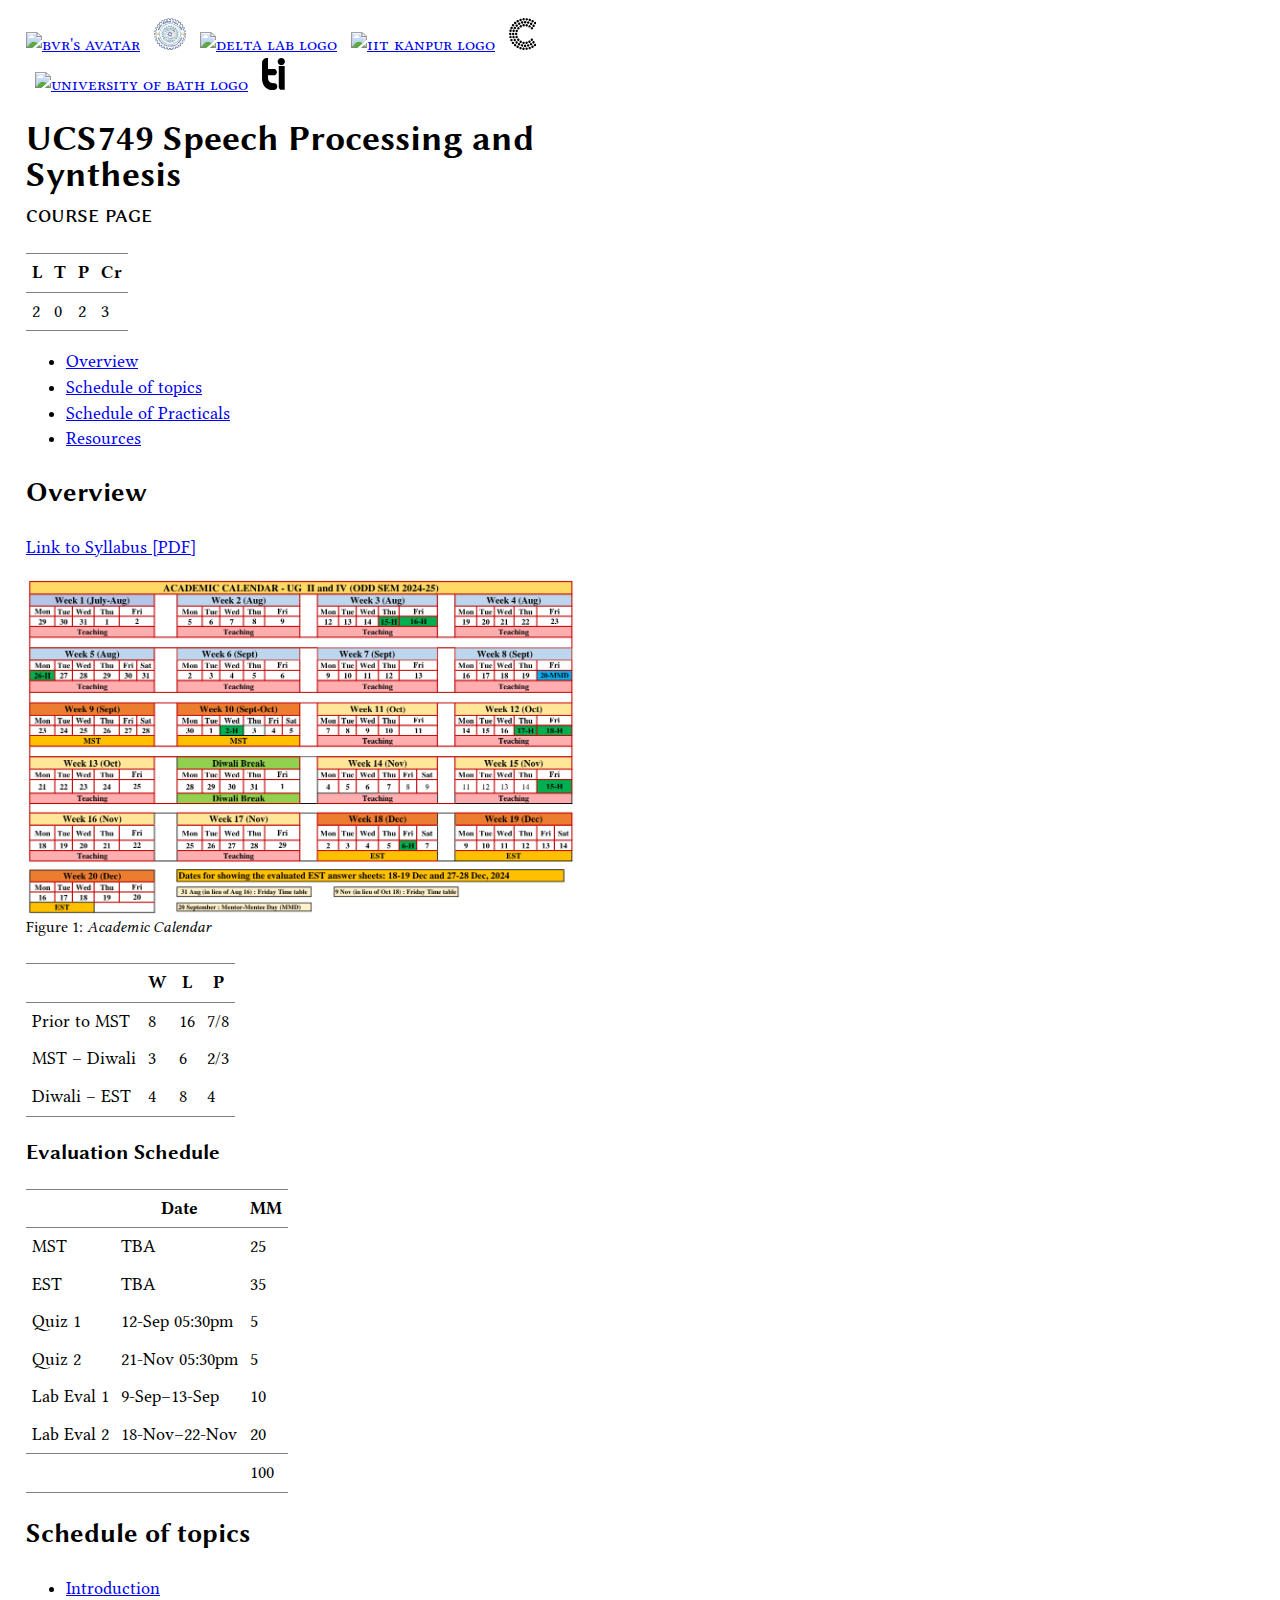
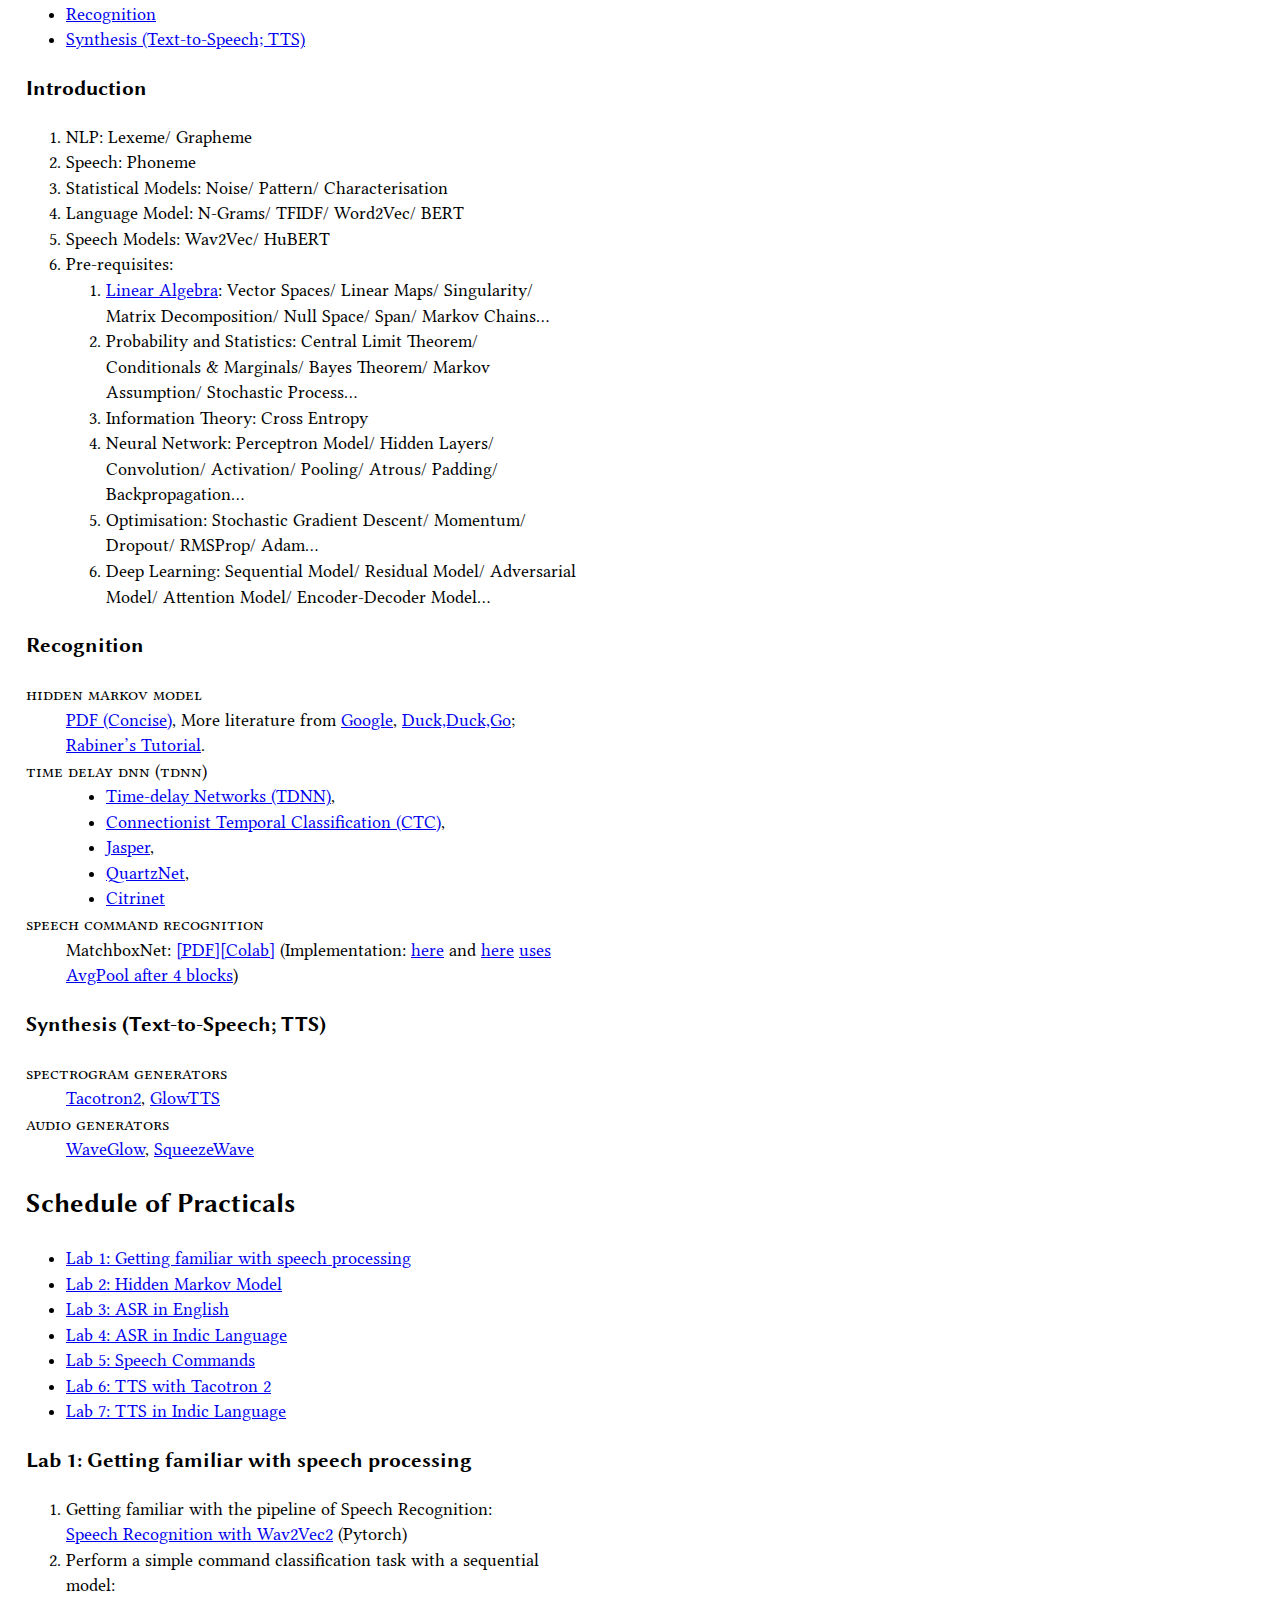
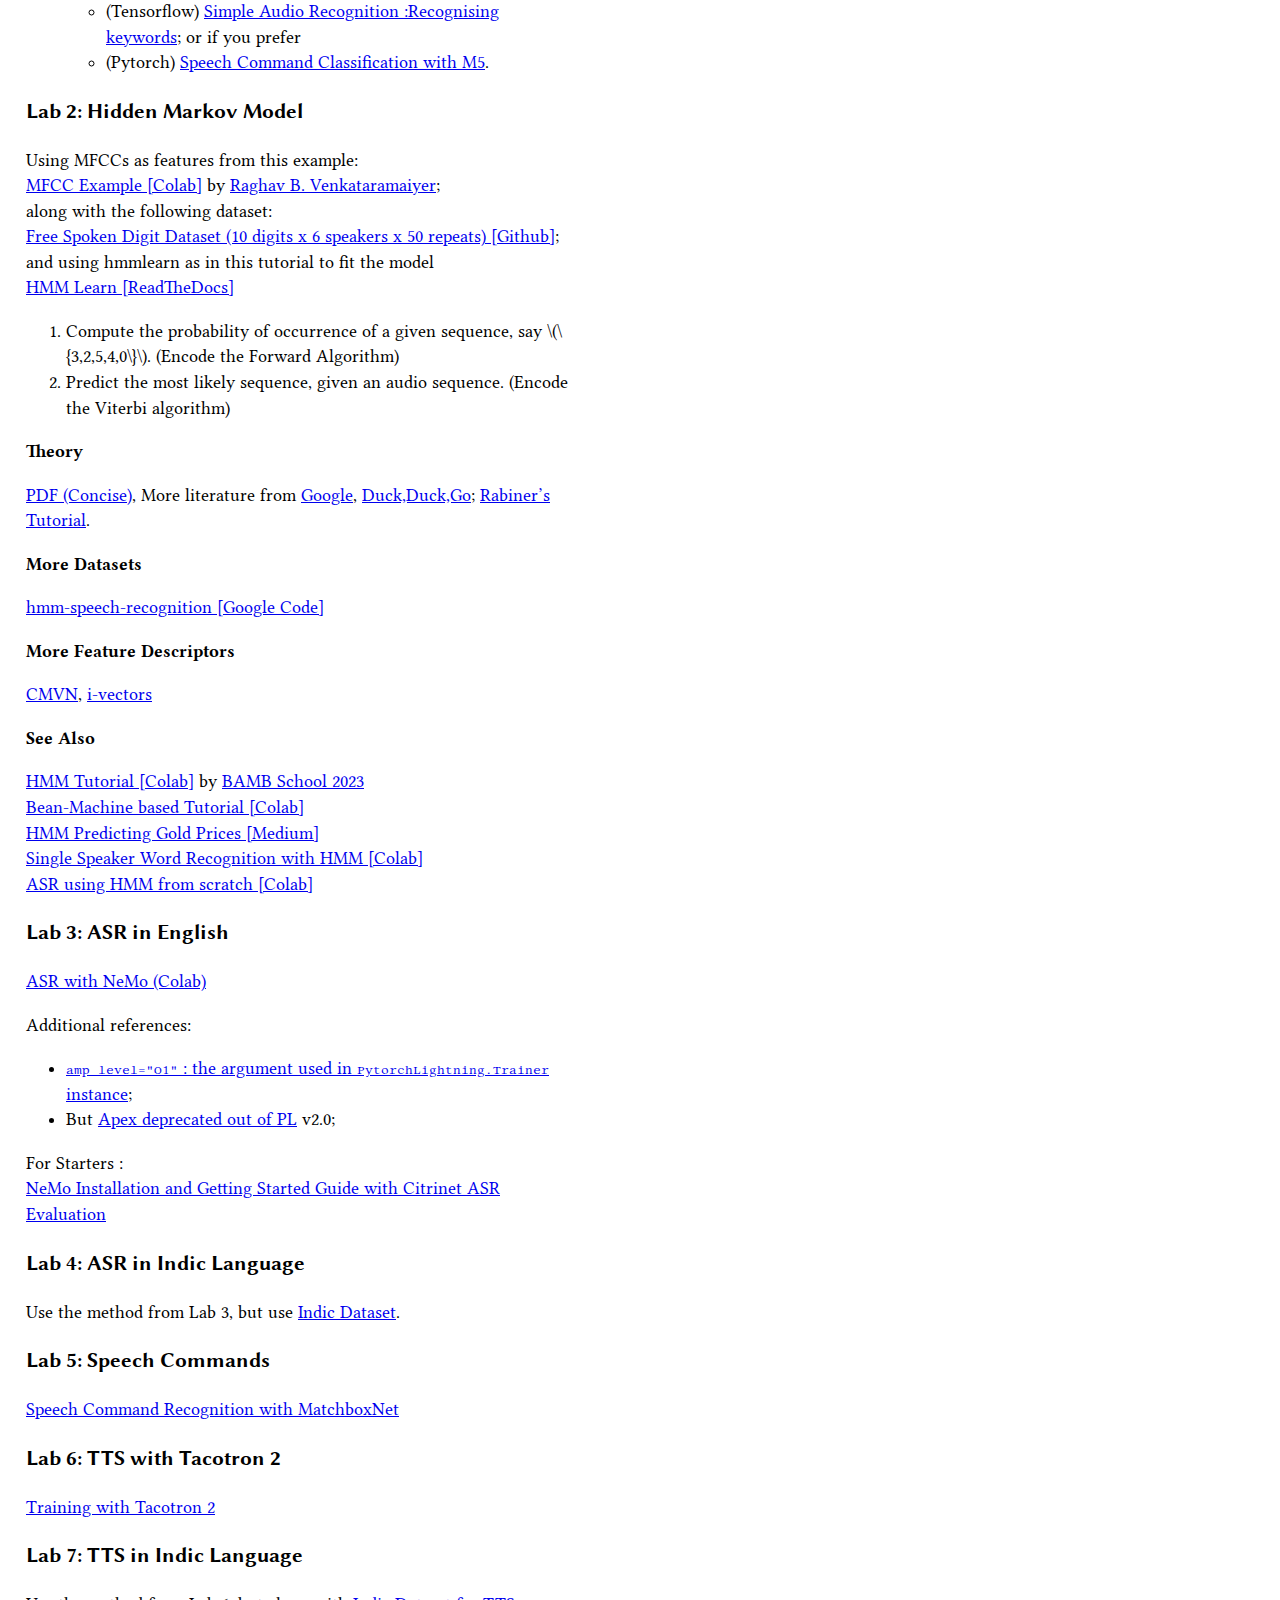
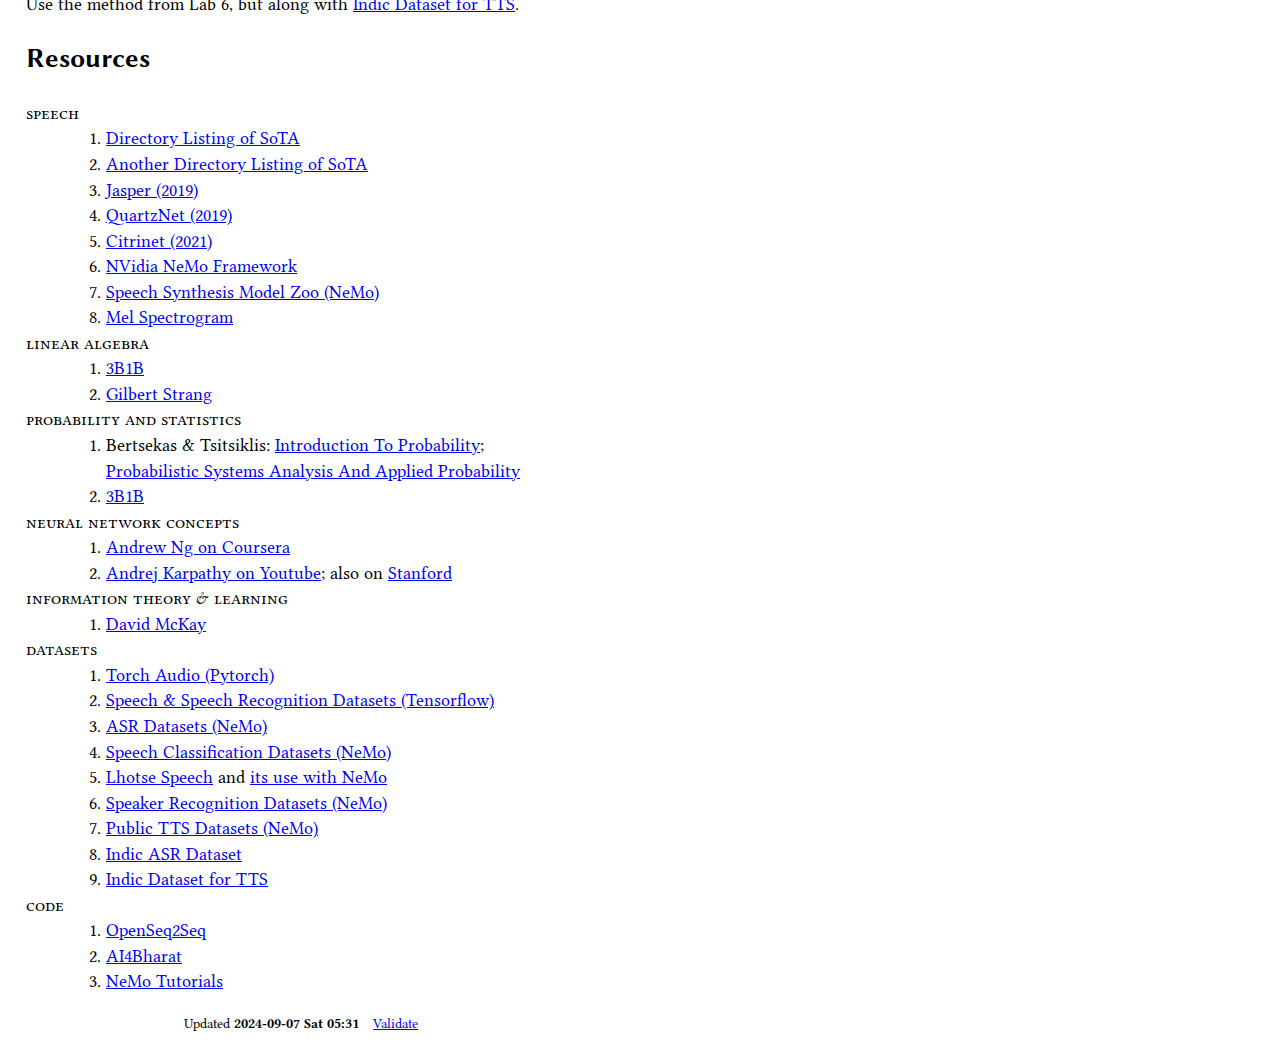
==== index.html @ 49d58e63 "Update notes on MatchboxNet." ====
<?xml version="1.0" encoding="utf-8"?>
<!DOCTYPE html PUBLIC "-//W3C//DTD XHTML 1.0 Strict//EN"
"http://www.w3.org/TR/xhtml1/DTD/xhtml1-strict.dtd">
<html xmlns="http://www.w3.org/1999/xhtml" lang="en" xml:lang="en">
<head>
<!-- 2024-09-07 Sat 05:31 -->
<meta http-equiv="Content-Type" content="text/html;charset=utf-8" />
<meta name="viewport" content="width=device-width, initial-scale=1" />
<title>UCS749 Speech Processing and Synthesis</title>
<meta name="author" content="Raghav B. Venkataramaiyer" />
<meta name="generator" content="Org Mode" />
<meta name="keywords" content="speech processing">
<meta name="description" content="Initial notes for
Course UCS749 Speech Synthesis and Processing">
<meta name="viewport" content="width=device-width, initial-scale=1">
<link rel="stylesheet" type="text/css" href="/css/dhiw.css" />
<link rel="shortcut icon" type="image/png"
href="https://www.gravatar.com/avatar/034c3feded7a09f8a5c481a2bd35d676.png?s=16" />
<style>
.iframe-container {
overflow: hidden;
/* Calculated from the aspect ratio of the content (in case of 16:9 it is 9/16= 0.5625) */
padding-top: 56.25%;
position: relative;
margin-bottom: 1em;
}

.iframe-container iframe {
border: 0;
height: 100%;
left: 0;
position: absolute;
top: 0;
width: 100%;
}
</style>
<style type="text/css">
ol.alpha { list-style-type: lower-alpha; }
</style>
<style>.project-head{font-variant: small-caps;text-transform: lowercase;} .project-head a {padding-left: .5em;} .project-head a:first-child {padding-left: 0;}</style>
<script>
  window.MathJax = {
    tex: {
      ams: {
        multlineWidth: '85%'
      },
      tags: 'ams',
      tagSide: 'right',
      tagIndent: '.8em'
    },
    chtml: {
      scale: 0.85,
      displayAlign: 'center',
      displayIndent: '0em'
    },
    svg: {
      scale: 0.85,
      displayAlign: 'center',
      displayIndent: '0em'
    },
    output: {
      font: 'mathjax-tex',
      displayOverflow: 'overflow'
    }
  };
</script>

<script
  id="MathJax-script"
  async
  src="https://cdnjs.cloudflare.com/ajax/libs/mathjax/2.7.0/MathJax.js?config=TeX-AMS_HTML">
</script>
</head>
<body>
<div id="preamble" class="status">
<p class="project-head">
  <a href="/" title="BVR's Home Page">
    <img src="https://www.gravatar.com/avatar/034c3feded7a09f8a5c481a2bd35d676.png?s=32"
         style="width:32px"
         alt="BVR's Avatar" /></a>
  <a href="https://www.iitr.ac.in/"
     title="IIT Roorkee"
     style="display: inline-block;height: 32px;">
    <svg version="1.1"
         viewBox="0 0 316 316" 
         style="height:100%">
      <defs>
        <style>.cls-1{fill:#203a73;}.cls-1,.cls-2,.cls-3,.cls-4,.cls-5,.cls-6{fill-rule:evenodd;}.cls-2{fill:#fff;}.cls-3{fill:#fce6ab;}.cls-4{fill:#815813;}.cls-5{fill:#2a8acb;}.cls-6{fill:#346138;}</style>
      </defs>
      <g transform="matrix(.848 0 0 .858 3.6 3.61)" data-name="Layer 2">
        <g data-name="Layer 1">
          <path class="cls-1" d="m365 172a2.07 2.07 0 0 0-2.06-2l-14.8-0.07-1.15-11.4 14.4-3.16a2 2 0 0 0 1.58-2.38l-3.55-18.7a2 2 0 0 0-0.91-1.33 2.08 2.08 0 0 0-1.59-0.28l-14.6 3.36-3.58-11.1 13.4-6.22a2 2 0 0 0 1-2.67l-7.65-17.3a2.08 2.08 0 0 0-2.81-1l-12.9 6.14-5.94-9.77 11.7-8.16a2 2 0 0 0 0.51-2.84l-11.3-16a2.09 2.09 0 0 0-1.38-0.85 2.17 2.17 0 0 0-1.58 0.4l-11.3 8.57-7.86-8.44 9.49-10.4a2 2 0 0 0-0.1-2.85l-14.2-13.5a2.1 2.1 0 0 0-1.44-0.57h-0.12a2.11 2.11 0 0 0-1.48 0.74l-9.26 11.2-9.7-7.29 7.3-11.8a2 2 0 0 0 0.24-1.59 2.06 2.06 0 0 0-1-1.26l-16.8-9.4a2.09 2.09 0 0 0-2.84 0.79l-6.67 12-10.8-4.69 4.66-13.2a2 2 0 0 0-0.08-1.66 2.06 2.06 0 0 0-1.2-1l-18.4-6a2.1 2.1 0 0 0-2.61 1.3l-4.51 13.3-11.1-2.1 1.67-14.2a2 2 0 0 0-0.44-1.51 2.05 2.05 0 0 0-1.39-0.79l-19.4-1.92a2.06 2.06 0 0 0-2.27 1.83l-1.48 14.5-11.7-0.23-1.34-14.1a2.07 2.07 0 0 0-2.23-1.86l-18.9 1.5a2.08 2.08 0 0 0-1.43 0.73 2 2 0 0 0-0.47 1.53l1.55 14.8-11.4 2.52-4.39-13.7a2.07 2.07 0 0 0-2.61-1.32l-18.5 6.27a2 2 0 0 0-1.28 2.63l4.75 13.1-10.7 5.11-7.39-12.7a2.15 2.15 0 0 0-2.82-0.77l-16.9 9.48a2 2 0 0 0-1 1.26 2 2 0 0 0 0.23 1.58l7.65 12.3-9.5 7-9.17-10.6a2.08 2.08 0 0 0-2.93-0.23l-14.9 12.7a2 2 0 0 0-0.14 3l10 10.3-7.77 8.89-11.4-8.9a2.09 2.09 0 0 0-1.55-0.42 2.13 2.13 0 0 0-1.38 0.8l-11.9 15.6a2 2 0 0 0-0.41 1.54 2.11 2.11 0 0 0 0.86 1.36l11.9 8.34-5.54 10.1-13.2-6.29a2.16 2.16 0 0 0-1.58-0.08 2.07 2.07 0 0 0-1.19 1.06l-8.51 17.7a2.1 2.1 0 0 0-0.06 1.63 2 2 0 0 0 1.15 1.13l13.7 5.51-3.5 11.1-14.2-3.62a2.09 2.09 0 0 0-1.64 0.25 2 2 0 0 0-0.92 1.35l-3.74 19.7a2.06 2.06 0 0 0 1.61 2.38l14 2.9-0.57 11-15.3-0.67a2.09 2.09 0 0 0-1.43 0.56 2.06 2.06 0 0 0-0.65 1.47l-0.13 19.3a2 2 0 0 0 0.63 1.47 2.07 2.07 0 0 0 1.49 0.59l14.9-0.33 1.16 11.7-14.1 2.75a2 2 0 0 0-1.64 2.4l3.78 19.1a2.06 2.06 0 0 0 2.51 1.6l14.3-3.34 3.18 10.9-13.3 4.94a2.14 2.14 0 0 0-1.17 1.1 2.07 2.07 0 0 0 0 1.6l7.64 18.5a2.08 2.08 0 0 0 1.17 1.12 2.05 2.05 0 0 0 1.63-0.05l13.3-6.17 5.57 9.73-11.7 8.19a2 2 0 0 0-0.51 2.84l11.3 16.2a2.09 2.09 0 0 0 1.35 0.85 2 2 0 0 0 1.57-0.37l12-8.63 7.62 8.2-10.1 10.4a2 2 0 0 0-0.59 1.48 2.07 2.07 0 0 0 0.66 1.44l14.7 13.5a2.12 2.12 0 0 0 1.42 0.55h0.12a2.12 2.12 0 0 0 1.46-0.72l9.51-11.2 9.33 6.85-7.86 11.8a2 2 0 0 0-0.29 1.58 2 2 0 0 0 1 1.3l17.5 10.3a2.15 2.15 0 0 0 1.61 0.22 2.07 2.07 0 0 0 1.27-1l7.13-12.9 10.6 4.64-5.13 13.2a2 2 0 0 0 0 1.58 2.09 2.09 0 0 0 1.19 1.07l18.9 6.69a2.06 2.06 0 0 0 1.65-0.12 2 2 0 0 0 1.05-1.27l3.89-14 11.8 2.45-2.26 13.8a2.06 2.06 0 0 0 0.39 1.57 2.14 2.14 0 0 0 1.43 0.8l19.8 2.13a2.06 2.06 0 0 0 1.56-0.46 2 2 0 0 0 0.73-1.41l1.08-14 11.8 0.06 0.73 14a2.06 2.06 0 0 0 0.71 1.44 2 2 0 0 0 1.36 0.51h0.18l19.8-1.72h0.22a2.07 2.07 0 0 0 1.32-0.75 2 2 0 0 0 0.44-1.54l-1.76-13.7 11.1-2.66 3.91 13.8a2.1 2.1 0 0 0 1 1.27 2.13 2.13 0 0 0 1.64 0.1l18.9-6.73a2.05 2.05 0 0 0 1.17-1.05 2.13 2.13 0 0 0 0.08-1.57l-4.75-13 10.9-4.75 7 12.7a2 2 0 0 0 1.26 1 2.08 2.08 0 0 0 1.6-0.21l17.1-9.94a2 2 0 0 0 1-1.27 2 2 0 0 0-0.25-1.56l-7.36-11.9 9.46-7 8.93 10.8a2.08 2.08 0 0 0 1.46 0.76h0.15a2.08 2.08 0 0 0 1.4-0.54l14.6-13.3a2 2 0 0 0 0.13-2.88l-9.59-10.5 7.5-7.92 11.2 8.29a2.14 2.14 0 0 0 2.88-0.38l12.4-15.6a2 2 0 0 0 0.42-1.55 2 2 0 0 0-0.85-1.38l-12.1-8.53 5.72-9.92 13 5.88a2.12 2.12 0 0 0 2.74-1l8.06-17.2a2.07 2.07 0 0 0 0.05-1.6 2.09 2.09 0 0 0-1.13-1.15l-13.2-5.48 3.86-11.4 14.1 3.48a2.09 2.09 0 0 0 1.6-0.24 2 2 0 0 0 0.92-1.31l4.2-19.1a2 2 0 0 0-0.29-1.56 2.1 2.1 0 0 0-1.35-0.89l-14.3-2.7 0.92-11.3 15.2-0.13a2.13 2.13 0 0 0 1.46-0.62 2 2 0 0 0 0.59-1.47z"/>
          <path class="cls-2" d="m344 190-1.21 15a2 2 0 0 0 1.68 2.17l14.1 2.65-3.29 15-13.8-3.42a2.1 2.1 0 0 0-2.46 1.33l-5.09 15a2 2 0 0 0 1.17 2.54l13 5.4-6.25 13.4-12.9-5.82a2.12 2.12 0 0 0-2.66 0.85l-7.59 13.2a2 2 0 0 0 0.6 2.68l11.9 8.37-9.8 12.4-11.1-8.19a2.15 2.15 0 0 0-2.75 0.24l-10.1 10.6a2 2 0 0 0 0 2.77l9.49 10.4-11.5 10.5-8.79-10.6a2.14 2.14 0 0 0-2.85-0.34l-12.6 9.26a2 2 0 0 0-0.52 2.71l7.25 11.7-13.5 7.79-6.87-12.5a2.12 2.12 0 0 0-2.66-0.9l-14.4 6.29a2.08 2.08 0 0 0-1.1 2.57l4.7 12.9-14.9 5.29-3.87-13.6a2.12 2.12 0 0 0-2.49-1.44l-14.8 3.53a2 2 0 0 0-1.56 2.24l1.7 13.4-15.5 1.39-0.71-13.8a2.08 2.08 0 0 0-2.06-1.95l-15.7-0.08a2.07 2.07 0 0 0-2.08 1.9l-1.06 13.8-15.5-1.68 2.28-13.6a2 2 0 0 0-1.61-2.32l-15.7-3.27a2.11 2.11 0 0 0-2.43 1.46l-3.8 13.8-14.8-5.28 5-13a2 2 0 0 0-1.1-2.61l-14.1-6.2a2.13 2.13 0 0 0-2.66 0.88l-7 12.6-13.8-8.1 7.78-11.6a2 2 0 0 0-0.49-2.77l-12.5-9.15a2.11 2.11 0 0 0-2.82 0.33l-9.37 11-11.6-10.6 10-10.3a2 2 0 0 0 0-2.8l-10.2-11a2.14 2.14 0 0 0-2.74-0.28l-11.7 8.49-8.94-12.8 11.6-8.06a2 2 0 0 0 0.61-2.68l-7.46-13a2.11 2.11 0 0 0-2.68-0.85l-13.1 6.06-6-14.5 13.1-4.87a2 2 0 0 0 1.26-2.48l-4.25-14.6a2.12 2.12 0 0 0-2.46-1.41l-14.1 3.3-3-15 13.9-2.71a2 2 0 0 0 1.66-2.2l-1.5-15.5a2.06 2.06 0 0 0-2.11-1.85l-14.7 0.33 0.08-15.1 15.2 0.67a2 2 0 0 0 2.05-1.94l0.76-14.8a2 2 0 0 0-1.64-2.1l-13.7-2.85 3-15.6 14 3.62a2.09 2.09 0 0 0 2.49-1.38l4.57-14.8a2.05 2.05 0 0 0-1.19-2.5l-13.4-5.44 6.68-13.9 13.1 6.27a2.12 2.12 0 0 0 2.71-0.87l7.35-13.4a2 2 0 0 0-0.61-2.64l-11.6-8.17 9.36-12.3 11.3 8.78a2.17 2.17 0 0 0 2.85-0.27l10.3-11.8a2 2 0 0 0-0.08-2.79l-9.81-10 11.6-10 9.06 10.5a2.13 2.13 0 0 0 2.81 0.32l12.6-9.23a2 2 0 0 0 0.52-2.7l-7.52-12.1 13.2-7.43 7.36 12.6a2.13 2.13 0 0 0 2.69 0.83l14.2-6.76a2 2 0 0 0 1-2.53l-4.68-12.9 14.5-4.91 4.29 13.5a2.1 2.1 0 0 0 2.47 1.37l15-3.34a2 2 0 0 0 1.61-2.2l-1.47-14.5 14.8-1.16 1.32 13.9a2.07 2.07 0 0 0 2 1.87l15.5 0.3a2.05 2.05 0 0 0 2-1.85l1.47-14.3 15.2 1.5-1.65 14.1a2.05 2.05 0 0 0 1.66 2.25l14.8 2.8a2.06 2.06 0 0 0 2.35-1.36l4.43-13 14.5 4.66-4.61 13a2 2 0 0 0 1.11 2.56l14.3 6.24a2.11 2.11 0 0 0 2.64-0.88l6.57-11.8 13.1 7.34-7.15 11.5a2 2 0 0 0 0.5 2.69l12.7 9.61a2.12 2.12 0 0 0 2.85-0.33l9.12-11 11.2 10.6-9.41 10.3a2 2 0 0 0 0 2.77l10.4 11.2a2.14 2.14 0 0 0 2.79 0.23l11.1-8.41 8.89 12.6-11.6 8.13a2 2 0 0 0-0.58 2.72l7.9 13a2.14 2.14 0 0 0 2.68 0.8l12.7-6.02 6 13.6-13.2 6.13a2 2 0 0 0-1.09 2.47l4.7 14.6a2.1 2.1 0 0 0 2.45 1.38l14.3-3.3 2.78 14.6-14.2 3.12a2.07 2.07 0 0 0-1.62 2.21l1.53 15a2 2 0 0 0 2 1.84l14.6 0.08 0.28 14.8-15 0.13a2.06 2.06 0 0 0-2 1.84z"/>
          <path class="cls-3" d="m315 163 0.89-0.35a5.57 5.57 0 0 1 1 0.11l0.26-0.22 1.33 0.32 1 0.51a0.65 0.65 0 0 1 0.65 0.21 2.64 2.64 0 0 0 1 0.56 2.39 2.39 0 0 1 1.12 1l1 0.33 0.57 0.47 0.11 0.61 0.14 0.57 0.07 0.5a1.15 1.15 0 0 0 0.64 0.83c0.58 0.28 0.37 0.26 0.37 0.26l0.37 0.59 0.52 0.91v0.66l0.5 0.58 1.3 1 2.54 1.24 3.7 0.42 2-0.17 3.68 1.17 2.12 1.07 1.1 1 1 1.2 1.09 1.93 0.39 1 0.22 1.11-0.13 1-0.5 1.17-0.84 0.68-1.08 0.45h-15l-2 0.26-1.11 0.27-0.23-0.17-1.19-0.32-14.8-1-0.49-0.62-0.64-0.37-0.35-0.5-0.11-0.54 1-1 0.72-0.31 0.42-0.36 0.73-0.13 0.66-0.13 0.63-0.21 1.08-0.27 1.11-0.2 0.5-0.13-0.12-0.77-0.13-0.44 0.07-2.23 0.11-0.09-0.37-0.36-0.39-1.13-0.57-0.12a1 1 0 0 0-0.58-0.46c-0.36-0.07-0.35-0.22-0.35-0.22v-0.72l-0.16-0.6v-0.52l-0.44-0.26-0.5-0.57-0.17-1-0.58-0.48v-0.45l0.28-0.25 1.64-1.57a1.68 1.68 0 0 1 0.21-0.57 2.43 2.43 0 0 0 0.21-0.66l0.47-0.34 0.46-0.18 0.87-0.9 0.15-0.11a1.47 1.47 0 0 0 0-0.57c-0.07-0.21 0-0.2 0-0.2a1 1 0 0 0-0.56-0.19l0.23-0.15 0.33-0.11 0.58 0.16a1.44 1.44 0 0 0-0.38-0.73h0.36l0.26-0.09z"/>
          <path class="cls-4" d="m321 165a1 1 0 0 1-0.16-0.31 1.22 1.22 0 0 0-0.07-0.17 0.56 0.56 0 0 0-0.38-0.38 0.4 0.4 0 0 0-0.16-0.06 0.18 0.18 0 0 0-0.14 0 0.25 0.25 0 0 0 0 0.07 0.16 0.16 0 0 0 0 0.1 0.54 0.54 0 0 0 0.16 0.1 0.48 0.48 0 0 1 0.31 0.35l0.06 0.17a0.67 0.67 0 0 0 0.06 0.12 0.25 0.25 0 0 0 0.16 0.14 0.34 0.34 0 0 0 0.12 0.12 0.17 0.17 0 0 0 0.2 0 0.08 0.08 0 0 0 0-0.08 0.22 0.22 0 0 0-0.12-0.11z"/>
          <path class="cls-4" d="m315 163 0.17-0.05a0.33 0.33 0 0 1 0.3 0.07 0.39 0.39 0 0 0 0.11 0.06s0.11 0 0.12-0.05v-0.27a1.27 1.27 0 0 1 0.52-0.11 0.58 0.58 0 0 1 0.38 0.11l0.09 0.05a1 1 0 0 1 0.37 0.2c0.05 0 0.1 0.1 0.18 0.09v-0.06a0.33 0.33 0 0 0-0.08-0.19l-0.13-0.12s0-0.06-0.07-0.08l-0.47-0.26a0.63 0.63 0 0 0-0.38-0.06 2.15 2.15 0 0 0-0.67 0.19 0.76 0.76 0 0 1-0.13 0.07l-0.09 0.09-0.07 0.05a0.5 0.5 0 0 1-0.19 0h-0.36a0.09 0.09 0 0 0-0.06 0.06 0.08 0.08 0 0 0 0 0.08 0.32 0.32 0 0 0 0.46 0.13z"/>
          <path class="cls-4" d="m315 165a0.47 0.47 0 0 1-0.27-0.12s-0.1 0-0.13-0.09a0.49 0.49 0 0 0-0.13-0.12h-0.08s-0.06-0.06-0.05-0.07a0.06 0.06 0 0 0 0-0.07l-0.06-0.06a0.37 0.37 0 0 0-0.38 0 0.26 0.26 0 0 0-0.16 0.15 0.08 0.08 0 0 0 0 0.08 1.55 1.55 0 0 0 0.31-0.06v0.13c0 0.16 0.08 0.21 0.24 0.23h0.09l0.12 0.13a0.17 0.17 0 0 1 0.05 0.16 2.64 2.64 0 0 1-0.07 0.3l-0.18 0.11a0.09 0.09 0 0 0 0 0.11 0.2 0.2 0 0 0 0.17 0l0.13-0.06 0.07-0.07a0.16 0.16 0 0 0 0.08-0.06v-0.13c0-0.04 0.05-0.08 0.07-0.13a2.14 2.14 0 0 1 0.13-0.19s0.11-0.15 0.05-0.17z"/>
          <path class="cls-4" d="m318 164a1.16 1.16 0 0 1 0.4 0.2l0.09 0.2a0.23 0.23 0 0 0 0.13 0.11h0.17a0.34 0.34 0 0 1 0.23 0.13l0.09 0.1a0.09 0.09 0 0 0 0.11 0 0.27 0.27 0 0 0 0-0.13 0.53 0.53 0 0 0-0.15-0.26 0.39 0.39 0 0 0-0.3-0.08 0.79 0.79 0 0 1-0.14-0.17 0.71 0.71 0 0 0-0.15-0.15 0.56 0.56 0 0 0-0.37-0.13 0.18 0.18 0 0 0-0.2 0 0.09 0.09 0 0 0 0 0.1 0.1 0.1 0 0 0 0 0.05z"/>
          <path class="cls-4" d="m320 163a0.14 0.14 0 0 1-0.13 0.15 4 4 0 0 1-0.58 0.12 0.79 0.79 0 0 0-0.34-0.1h-0.09a0.16 0.16 0 0 0-0.09 0.09 0.12 0.12 0 0 0 0.05 0.15h0.13 0.08a1.58 1.58 0 0 0 0.57 0l0.39-0.07a1.61 1.61 0 0 1 0.62 0h0.16c0.13 0 0.25 0.08 0.38 0.12l0.1 0.08h0.1a0.11 0.11 0 0 0 0-0.08l-0.06-0.06a1.33 1.33 0 0 0-0.52-0.38 1 1 0 0 0-0.29 0 0.2 0.2 0 0 0-0.09-0.11 0.08 0.08 0 0 0-0.1-0.06 0.11 0.11 0 0 0-0.08 0 1 1 0 0 0-0.33-0.21 0.11 0.11 0 0 0-0.08 0 0.14 0.14 0 0 0-0.11 0.2 0.24 0.24 0 0 0 0.31 0.16z"/>
          <path class="cls-4" d="m318 165 0.14 0.06h0.07c0-0.08 0-0.14-0.09-0.19l-0.11-0.08h-0.14a0.19 0.19 0 0 0-0.09-0.05h-0.15a0.75 0.75 0 0 0-0.28 0.11s-0.1 0.07-0.1 0.1a0.09 0.09 0 0 0 0.09 0.11 0.14 0.14 0 0 0 0.11 0 0.83 0.83 0 0 1 0.22 0 0.44 0.44 0 0 1 0.2 0 0.27 0.27 0 0 1 0.13-0.06z"/>
          <path class="cls-4" d="m317 162a0.93 0.93 0 0 0 0.26-0.1 1.35 1.35 0 0 1 0.57 0.12 2.94 2.94 0 0 1 0.63 0.34 1.15 1.15 0 0 0 0.29 0.2 1.08 1.08 0 0 0 0.74 0.19h0.06c0.05-0.06 0-0.14 0-0.15a2 2 0 0 1-0.51-0.16 3.74 3.74 0 0 1-0.49-0.32 2.83 2.83 0 0 0-0.84-0.4h-0.12a1.21 1.21 0 0 0-0.7 0.1 0.39 0.39 0 0 0-0.11 0.06 0.24 0.24 0 0 0-0.05 0.14 0.24 0.24 0 0 0 0.05 0.1 0.2 0.2 0 0 0 0.22-0.12z"/>
          <path class="cls-4" d="m314 164h0.09a0.83 0.83 0 0 0 0.29-0.16h0.06a0.28 0.28 0 0 1 0.13 0l0.12 0.06 0.2 0.07a0.42 0.42 0 0 0 0.2 0 0.09 0.09 0 0 0 0.06-0.08 0.1 0.1 0 0 0 0-0.08l-0.23-0.13a0.61 0.61 0 0 0-0.25-0.06h-0.32s-0.07 0.05-0.11 0.06a0.38 0.38 0 0 0-0.22 0.13s-0.07 0.19-0.02 0.19z"/>
          <path class="cls-4" d="m314 176"/>
          <path class="cls-4" d="m324 168v0.07a0.64 0.64 0 0 1 0-0.07z"/>
          <path class="cls-4" d="m314 172v-0.07a0.24 0.24 0 0 0-0.13-0.11 0.08 0.08 0 0 0-0.07 0 0.22 0.22 0 0 0 0 0.23 2.25 2.25 0 0 1 0.08 0.24 0.48 0.48 0 0 1 0 0.35 0.16 0.16 0 0 1-0.09 0.09h-0.13a0.18 0.18 0 0 0-0.09 0.14 0.16 0.16 0 0 0 0.09 0.14 0.82 0.82 0 0 0 0.3 0.1 0.42 0.42 0 0 0 0.25 0 0.3 0.3 0 0 0 0.15-0.34 0.71 0.71 0 0 0-0.12-0.45 0.84 0.84 0 0 1-0.24-0.32z"/>
          <path class="cls-4" d="m317 166a0.09 0.09 0 0 0 0.1 0 0.18 0.18 0 0 0 0.09-0.06 3.06 3.06 0 0 1 0.37-0.35 1.12 1.12 0 0 1 0.54-0.12 2.13 2.13 0 0 1 0.65 0.12 0.53 0.53 0 0 1 0.17 0.08 0.71 0.71 0 0 1 0.16 0.4 1.82 1.82 0 0 1 0 1 0.8 0.8 0 0 1-0.64 0.55v-0.41a0.94 0.94 0 0 0-0.07-0.5 0.65 0.65 0 0 0-0.35-0.26 2 2 0 0 0-0.44-0.09h-0.12a0.34 0.34 0 0 0-0.23 0.16 1.1 1.1 0 0 0-0.19 0.56 0.33 0.33 0 0 0 0 0.14 0.15 0.15 0 0 0 0.1 0.09c0.08 0 0.13-0.09 0.2-0.12s0.22 0.06 0.33 0.09a1 1 0 0 0 0.24 0 0.38 0.38 0 0 1 0.24 0.06c0.08 0.09 0.05 0.22 0.1 0.33l0.07 0.11a0.5 0.5 0 0 1 0 0.21 0.26 0.26 0 0 0 0.05 0.21 0.13 0.13 0 0 0 0.19 0c0-0.05 0-0.12 0.07-0.18s0.2-0.16 0.3-0.22a2.56 2.56 0 0 1 0.42-0.28c0.11-0.05 0.25-0.07 0.36-0.13a0.63 0.63 0 0 0 0.29-0.38 1.32 1.32 0 0 0 0-0.49 0.16 0.16 0 0 0 0-0.12 0.12 0.12 0 0 0-0.16 0 0.29 0.29 0 0 0 0 0.16 0.69 0.69 0 0 1-0.17 0.41 0.14 0.14 0 0 1-0.2 0 0.19 0.19 0 0 1 0-0.08v-0.87a1 1 0 0 0-0.34-0.66 1.08 1.08 0 0 0-0.55-0.23 1.59 1.59 0 0 0-1.5 0.56 0.24 0.24 0 0 0-0.07 0.12 0.12 0.12 0 0 0-0.01 0.19z"/>
          <path class="cls-4" d="m310 170a0.55 0.55 0 0 0 0.18 0.19 0.78 0.78 0 0 0 0.24 0.33c0.08 0.09 0.23 0.19 0.28 0.3v0.09a0.27 0.27 0 0 0 0 0.09c0 0.15 0.05 0.31 0.08 0.46a0.82 0.82 0 0 0 0.17 0.35c0.07 0.08 0.16 0.14 0.22 0.22a1 1 0 0 0 0.29 0.25c0.08 0.06 0.24 0.11 0.28 0.21s0 0.19 0 0.28a1.27 1.27 0 0 0 0 0.34 0.33 0.33 0 0 0 0.14 0.21v0.13l-0.09 0.21a0.68 0.68 0 0 0 0.09 0.7 0.84 0.84 0 0 1 0 0.12s0.07 0.07 0.1 0.06l0.16-0.07 0.08 0.05a0.78 0.78 0 0 0 0.58 0.1c0.12 0 0.21-0.14 0.32-0.2s0.46-0.18 0.63-0.37 0.2-0.59 0-0.57-0.19 0.12-0.23 0.22a0.34 0.34 0 0 1-0.3 0.24 0.6 0.6 0 0 0-0.26 0.11 0.48 0.48 0 0 0-0.09 0.11s0 0.09-0.07 0.12a0.34 0.34 0 0 1-0.27 0.08l-0.3-0.06h-0.07c-0.08 0-0.09-0.2-0.11-0.28a1.31 1.31 0 0 1 0-0.28 1.66 1.66 0 0 1 0.06-0.21s0.1-0.14 0.09-0.19a0.23 0.23 0 0 0-0.16-0.17c-0.06 0-0.07 0-0.09-0.06a1.27 1.27 0 0 1-0.06-0.28c0-0.07 0-0.39 0.15-0.39h0.88l0.11-0.05h0.09 0.09l0.08 0.07 0.06 0.11a0.12 0.12 0 0 0 0.06 0.06 0.14 0.14 0 0 0 0.22-0.05 0.47 0.47 0 0 0 0-0.31 0.26 0.26 0 0 0-0.22-0.18h-0.29a2.66 2.66 0 0 0-0.39 0 0.81 0.81 0 0 1-0.27 0.05h-0.34a0.83 0.83 0 0 1-0.22 0h-0.21c-0.07 0-0.16-0.05-0.18-0.13s0-0.1 0-0.1v-0.12c0-0.05-0.07 0-0.12-0.05a0.47 0.47 0 0 1-0.27-0.21c-0.08-0.11-0.05-0.24-0.09-0.36a1.15 1.15 0 0 1 0-0.45c0-0.12 0.14-0.13 0.23-0.15a0.71 0.71 0 0 0 0.29-0.14 0.87 0.87 0 0 1 0.11-0.09 0.9 0.9 0 0 0 0.16 0 0.23 0.23 0 0 0 0.11-0.33l-0.12-0.14a0.08 0.08 0 0 0-0.08 0s-0.05 0-0.05 0.06 0 0.21-0.13 0.26a0.55 0.55 0 0 1-0.24-0.07 0.53 0.53 0 0 0-0.25 0l-0.37 0.05h-0.21a0.61 0.61 0 0 0-0.16-0.27 0.31 0.31 0 0 0 0-0.08 1.1 1.1 0 0 1 0.33-0.38c0.35-0.25 0.67-0.53 1-0.81 0.1-0.1 0.2-0.2 0.31-0.29a1 1 0 0 0 0.33-0.39 0.41 0.41 0 0 0 0.13-0.1 0.12 0.12 0 0 0 0-0.13 0.18 0.18 0 0 0-0.29 0 1.25 1.25 0 0 0-0.08 0.12 0.62 0.62 0 0 0-0.08 0.12c-0.07 0.1-0.17 0.18-0.24 0.27l-0.46 0.46c-0.16 0.15-0.34 0.25-0.5 0.4l-0.06 0.06a1.83 1.83 0 0 0-0.26 0.16 2.5 2.5 0 0 0-0.24 0.22 1 1 0 0 0-0.14 0.22 0.48 0.48 0 0 0-0.06 0.29 0.19 0.19 0 0 0-0.01-0.04z"/>
          <path class="cls-4" d="m318 171c-0.05 0.17-0.16 0.32-0.21 0.5a0.11 0.11 0 0 0 0.12 0l0.24-0.1h0.08a1.09 1.09 0 0 0 0.43 0.11 0.48 0.48 0 0 1 0.44 0.1 0.42 0.42 0 0 1 0.16 0.27 0.14 0.14 0 0 0 0.07 0.11c0 0.06 0 0.09 0.11 0.07a0.14 0.14 0 0 0 0.08-0.09 0.8 0.8 0 0 0-0.6-0.78 1.19 1.19 0 0 1-0.41-0.15c-0.11-0.08 0-0.16 0-0.26a0.35 0.35 0 0 0-0.1-0.34 0.14 0.14 0 0 0-0.11 0c-0.05 0-0.07 0.06-0.1 0.09l-0.11 0.09c-0.07 0.12-0.06 0.26-0.09 0.38z"/>
          <path class="cls-4" d="m318 173a0.12 0.12 0 0 0 0-0.18l-0.13-0.12-0.21-0.14-0.2-0.17a0.24 0.24 0 0 0-0.09-0.15 0.17 0.17 0 0 0-0.12 0s-0.06 0-0.07 0.05a0.15 0.15 0 0 0 0 0.13l0.21 0.49c0 0.11 0.05 0.23 0.07 0.34s0 0.09 0.07 0.1l0.2 0.1a0.42 0.42 0 0 0 0.08 0.21c0 0.09 0.08 0.11 0.15 0s0 0 0 0a0.19 0.19 0 0 0 0-0.08 0.41 0.41 0 0 0-0.12-0.42 0.39 0.39 0 0 1-0.06-0.11h0.12z"/>
          <path class="cls-4" d="m315 174h-0.39a1.14 1.14 0 0 0-0.29 0.29 0.15 0.15 0 0 0 0.07 0.21l0.26 0.09a0.19 0.19 0 0 0 0.2 0 0.62 0.62 0 0 1 0.18-0.14 0.26 0.26 0 0 0 0.09-0.15c0.08-0.09 0.08-0.11 0-0.19a0.17 0.17 0 0 0-0.12-0.11z"/>
          <path class="cls-4" d="m324 169a0.46 0.46 0 0 0-0.15-0.09v0.06-0.06a0.87 0.87 0 0 0-0.1-0.08 0.33 0.33 0 0 0-0.13 0 0.14 0.14 0 0 0-0.15 0.08 0.17 0.17 0 0 0 0 0.12 0.21 0.21 0 0 0 0.06 0.08 0.48 0.48 0 0 0 0.16 0.08 0.15 0.15 0 0 0 0.05 0.07 2.27 2.27 0 0 0 0.25 0.18 1.16 1.16 0 0 0 0.46 0.17 0.34 0.34 0 0 0 0.26-0.14l0.06-0.06a0.11 0.11 0 0 0-0.05-0.15s-0.07-0.05-0.12 0l-0.16 0.07a1.06 1.06 0 0 1-0.44-0.33z"/>
          <path class="cls-4" d="m325 171h-0.08-0.08a0.1 0.1 0 0 0 0 0.07 0.18 0.18 0 0 0 0 0.13 0.38 0.38 0 0 0 0.26 0.16 1.35 1.35 0 0 0 0.4 0 0.45 0.45 0 0 1 0.26 0h0.14l0.11 0.08h0.09s0.11 0 0.11-0.05a0.11 0.11 0 0 0 0-0.08l-0.05-0.07c-0.05-0.07 0-0.06-0.08-0.06a0.16 0.16 0 0 0-0.09 0 0.51 0.51 0 0 0-0.16-0.09 2.64 2.64 0 0 0-0.4 0h-0.31a0.19 0.19 0 0 1-0.12-0.09z"/>
          <path class="cls-4" d="m322 173a0.66 0.66 0 0 1-0.31-0.64 4.05 4.05 0 0 0 0.16-1.25c0-0.06-0.05-0.17-0.13-0.1s-0.06 0.21-0.09 0.29-0.05 0.09-0.05 0.13a0.62 0.62 0 0 0 0 0.19c-0.11 0-0.15-0.06-0.2-0.14s-0.08-0.12-0.09-0.15l-0.12-0.19a2.92 2.92 0 0 0-0.21-0.28c-0.06-0.08-0.29-0.37-0.42-0.26s0.13 0.27 0.18 0.34a2.65 2.65 0 0 1 0.26 0.39 3 3 0 0 0 0.34 0.7c0.06 0 0 0.18 0 0.26v0.31a0.91 0.91 0 0 0 0.47 0.66 1.07 1.07 0 0 0 0.89 0.08 0.27 0.27 0 0 1 0.09 0l0.41 0.15c0.1 0 0.21 0 0.17-0.14s-0.1-0.13-0.18-0.17a0.53 0.53 0 0 0-0.22-0.08 2.25 2.25 0 0 0-0.44 0 0.87 0.87 0 0 1-0.51-0.1z"/>
          <path class="cls-4" d="m321 176 0.08-0.1a1 1 0 0 0 0.16-0.06 0.92 0.92 0 0 0 0.14-0.14 0.11 0.11 0 0 0 0-0.08 0.09 0.09 0 0 0-0.05-0.08h-0.05a0.66 0.66 0 0 0-0.26 0.14 1.57 1.57 0 0 0-0.35 0.33 1.07 1.07 0 0 0-0.08 0.56c0 0.08 0 0.36-0.13 0.3s-0.14-0.16-0.22-0.21-0.08-0.09-0.19-0.06-0.1 0.12-0.06 0.18a0.9 0.9 0 0 0 0.26 0.32 0.71 0.71 0 0 0 0.45 0.11l0.12 0.05a0.16 0.16 0 0 0 0.19-0.08 0.08 0.08 0 0 0 0-0.08c0-0.08-0.09-0.15-0.12-0.22a0.64 0.64 0 0 1-0.05-0.23 1.26 1.26 0 0 1 0-0.39 0.52 0.52 0 0 1 0.16-0.26z"/>
          <path class="cls-4" d="m319 170"/>
          <path class="cls-4" d="m319 169a0.46 0.46 0 0 0-0.1-0.24 0.21 0.21 0 0 0-0.16-0.05 0.14 0.14 0 0 0-0.08 0.14c0 0.16 0.08 0.31 0.11 0.47a0.41 0.41 0 0 0 0 0.08 0.1 0.1 0 0 0 0.11 0s0.08-0.06 0.08-0.09v-0.06z"/>
          <path class="cls-4" d="m313 168s-0.08 0.08-0.09 0.14a0.22 0.22 0 0 0 0 0.08 0.11 0.11 0 0 0 0.12 0.1 0.36 0.36 0 0 0 0.27-0.14 0.28 0.28 0 0 0 0.18 0 0.85 0.85 0 0 1 0.26 0.05 0.65 0.65 0 0 0 0.21 0.06 0.39 0.39 0 0 0 0.26 0 0.14 0.14 0 0 0 0.07-0.1 0.16 0.16 0 0 0-0.07-0.15 0.27 0.27 0 0 0-0.21-0.07 0.42 0.42 0 0 1-0.31-0.05c-0.12-0.07-0.14-0.15-0.2-0.26a1.57 1.57 0 0 0-0.17-0.21c0-0.07-0.11-0.12-0.15-0.2s0.15-0.22 0.22-0.32a0.24 0.24 0 0 0 0.06-0.11 0.07 0.07 0 0 0 0-0.08h-0.09c-0.07 0-0.09 0.12-0.14 0.17s-0.15 0.1-0.19 0.19 0 0 0 0 0 0.14-0.07 0.2a0.19 0.19 0 0 0 0 0.08 0.11 0.11 0 0 0 0 0.11c0 0.06 0.11 0.08 0.13 0.16a0.28 0.28 0 0 0 0 0.18v0.17z"/>
          <path class="cls-4" d="m314 176c0.18 0 0.41-0.16 0.48-0.32a0.67 0.67 0 0 0 0-0.2 0.38 0.38 0 0 0-0.1-0.29s-0.09-0.07-0.09-0.1a2.28 2.28 0 0 0 0-0.37 0.77 0.77 0 0 0-0.21-0.41c-0.08-0.1-0.23-0.25-0.36-0.21a0.35 0.35 0 0 0-0.16 0.16 0.59 0.59 0 0 0 0.2 0.26 0.8 0.8 0 0 1 0.26 0.36l0.07 0.12 0.06 0.12a0.49 0.49 0 0 1 0 0.14v0.17c0 0.06 0 0.18-0.09 0.23a0.12 0.12 0 0 1-0.19 0v-0.15c-0.15-0.41-0.09-1-0.51-1.22a1.41 1.41 0 0 0-0.22-0.06h-0.18a0.36 0.36 0 0 0-0.17 0.07c-0.06 0-0.15 0-0.21 0.06a0.16 0.16 0 0 0 0 0.27 0.55 0.55 0 0 0 0.18 0h0.24c0.05 0 0.12 0.06 0.12 0.12a3.83 3.83 0 0 0 0.21 0.68 0.82 0.82 0 0 0 0.27 0.36v0.06c0 0.06 0.12 0.15 0.19 0.2z"/>
          <path class="cls-4" d="m314 176h-0.07z"/>
          <path class="cls-4" d="m321 167a0.27 0.27 0 0 0 0.18 0.23 1 1 0 0 0 0.45 0.36 0.08 0.08 0 0 0 0.09 0.06 0.05 0.05 0 0 0 0.06 0 0.12 0.12 0 0 0 0.12 0.08s0 0.06 0.09 0.07a0.83 0.83 0 0 1 0.1 0.34 0.12 0.12 0 0 0 0.07 0.1 0.08 0.08 0 0 0 0.05 0.07h0.14a0.18 0.18 0 0 0 0.07-0.15 1.52 1.52 0 0 0-0.11-0.38 0.58 0.58 0 0 0-0.1-0.21l-0.09-0.24a0.78 0.78 0 0 1 0-0.21 1.32 1.32 0 0 0-0.06-0.48v-0.12a0.24 0.24 0 0 0-0.06-0.19v-0.05a0.13 0.13 0 0 0-0.18 0 0.13 0.13 0 0 0 0 0.18l0.06 0.07a1.37 1.37 0 0 1 0 0.35h-0.08c-0.15 0.06-0.32 0.11-0.21 0.25h-0.13a0.15 0.15 0 0 0 0.06-0.24 1 1 0 0 1 0-0.24 0.13 0.13 0 0 0 0-0.09 0.2 0.2 0 0 0-0.16-0.09s-0.1 0-0.11 0.05 0 0.15-0.05 0.21a0.34 0.34 0 0 0 0 0.26 0.45 0.45 0 0 0-0.2 0.01z"/>
          <path class="cls-4" d="m312 171a0.09 0.09 0 0 0 0.06-0.06s0-0.09-0.08-0.09h-0.34a0.09 0.09 0 0 0-0.05 0.11l0.05 0.07a0.61 0.61 0 0 0 0.17 0.19h0.07a0.07 0.07 0 0 0 0.08 0v-0.17z"/>
          <path class="cls-4" d="m312 167c0.16 0.05 0.27-0.27 0.27-0.38a0.6 0.6 0 0 1 0-0.23 0.4 0.4 0 0 1 0.18-0.24 2.31 2.31 0 0 1 0.7-0.27 1.28 1.28 0 0 0 0.41-0.19 0.41 0.41 0 0 0 0.12-0.11 3.79 3.79 0 0 0 0.25-0.35 3.69 3.69 0 0 1 0.29-0.4 0.59 0.59 0 0 1 0-0.08 0.14 0.14 0 0 0 0-0.12 0.15 0.15 0 0 0-0.07 0 0.4 0.4 0 0 0-0.26 0.16 1.78 1.78 0 0 0-0.22 0.26 1.28 1.28 0 0 0-0.11 0.2 0.75 0.75 0 0 1-0.32 0.29 1.23 1.23 0 0 1-0.34 0.11 0.73 0.73 0 0 0-0.21 0.06 1.74 1.74 0 0 0-0.54 0.33 0.36 0.36 0 0 0-0.07 0.1 0.49 0.49 0 0 0-0.08 0.21 2.26 2.26 0 0 1 0 0.26 0.47 0.47 0 0 1 0 0.1 0.2 0.2 0 0 0 0 0.11c-0.08 0.02-0.09 0.18 0 0.18z"/>
          <path class="cls-4" d="m321 166h0.08a0.12 0.12 0 0 0 0.05-0.12c0-0.07-0.08-0.14-0.15-0.13s-0.1 0-0.12 0.1a0.06 0.06 0 0 0 0 0.08 0.14 0.14 0 0 0 0.14 0.07z"/>
          <path class="cls-4" d="m312 171h0.05a0.21 0.21 0 0 0 0.12-0.11 0.1 0.1 0 0 0 0-0.1 0.15 0.15 0 0 0-0.17 0.21z"/>
          <path class="cls-4" d="m321 174a2 2 0 0 0 0.19-0.22 1.71 1.71 0 0 0 0.14-0.27c0-0.06 0.11-0.12 0.17-0.19a0.6 0.6 0 0 0 0.13-0.48 0.07 0.07 0 0 0-0.1 0 0.1 0.1 0 0 0-0.05 0.06 0.39 0.39 0 0 0-0.06 0.11 1.36 1.36 0 0 1-0.41 0.69c-0.06 0.07-0.45 0.5-0.24 0.56s0.18-0.18 0.23-0.26z"/>
          <path class="cls-4" d="m336 176a0.08 0.08 0 0 0 0-0.08 0.05 0.05 0 0 0-0.07 0 0.2 0.2 0 0 0-0.18 0.16 0.37 0.37 0 0 0 0.25-0.08z"/>
          <path class="cls-4" d="m323 171a1.06 1.06 0 0 0-0.08 0.71 1.48 1.48 0 0 0 0.21 0.5c0.11 0.16 0.24 0.06 0.18-0.1a0.67 0.67 0 0 0-0.07-0.18 5.48 5.48 0 0 1 0-0.7l0.08-0.21a0.43 0.43 0 0 1 0.09-0.1h0.11c0.01 0 0.08 0.16 0.13 0.24s0.16 0.19 0.26 0.11-0.14-0.5-0.13-0.67a0.67 0.67 0 0 0-0.05-0.37c-0.08-0.15-0.2-0.51-0.36-0.6h-0.16a0.11 0.11 0 0 0 0 0.11 0.76 0.76 0 0 0 0.11 0.22 0.71 0.71 0 0 1-0.1 0.71c-0.09 0.12-0.14 0.23-0.22 0.33z"/>
          <path class="cls-4" d="m322 165a2.42 2.42 0 0 1 1.07 0.1 1.48 1.48 0 0 1 0.86 0.62 4.72 4.72 0 0 1 0.25 0.72c0.06 0.24 0.06 0.48 0.1 0.71 0 0.07 0.07 0.14 0.14 0.13s0.08 0 0.09-0.09a0.53 0.53 0 0 0 0-0.13 3 3 0 0 0-0.56-1.82 2.06 2.06 0 0 0-0.78-0.43 3.49 3.49 0 0 0-0.91-0.17 1.55 1.55 0 0 0-0.48 0.08 0.18 0.18 0 0 0-0.11 0.12c0 0.16 0.24 0.16 0.33 0.16z"/>
          <path class="cls-4" d="m313 169a0.13 0.13 0 0 0 0.12 0h0.13a0.22 0.22 0 0 0 0.15-0.06s0.05 0 0.06-0.06a0.06 0.06 0 0 0 0-0.08h-0.08l-0.16 0.05a0.25 0.25 0 0 0-0.19 0.09z"/>
          <path class="cls-4" d="m314 171a0.35 0.35 0 0 0 0.2 0.16 0.11 0.11 0 0 0 0.12 0v-0.08a0.48 0.48 0 0 1 0-0.24c0-0.11-0.09-0.16-0.1-0.26s-0.09-0.28-0.26-0.28h-0.12a0.41 0.41 0 0 1-0.11 0c-0.15 0-0.27-0.24-0.35-0.37a0.94 0.94 0 0 1-0.1-0.23v-0.08s-0.05 0-0.06 0.05a0.54 0.54 0 0 0 0 0.25 1.43 1.43 0 0 0 0.16 0.3l0.13 0.11c0.07 0.06 0.14 0.14 0.23 0.21l0.16 0.1a0.56 0.56 0 0 0 0.19 0.09l-0.06 0.07a0.22 0.22 0 0 0-0.03 0.2z"/>
          <path class="cls-4" d="m315 173h0.09a0.05 0.05 0 0 0 0.05 0h0.28a0.19 0.19 0 0 0 0.16-0.17c0-0.06-0.06-0.1-0.09-0.15a0.16 0.16 0 0 0-0.15 0 0.73 0.73 0 0 0-0.25-0.08 0.22 0.22 0 0 0-0.16 0c-0.04 0.23-0.06 0.36 0.07 0.4z"/>
          <polygon class="cls-4" points="326 170 326 170"/>
          <path class="cls-4" d="m326 170"/>
          <polygon class="cls-4" points="326 170 326 170"/>
          <path class="cls-4" d="m338 184h-1.16-1.82a17.2 17.2 0 0 0-1.76 0 6 6 0 0 1-0.61 0.06c-0.11 0-0.31-0.08-0.37 0.06s-0.05 0.17-0.12 0.2a0.43 0.43 0 0 1-0.33-0.11 0.34 0.34 0 0 1-0.08-0.17 0.26 0.26 0 0 0-0.15-0.21c-0.06 0-0.12-0.06-0.17-0.1s-0.18-0.48 0-0.5c-0.25 0-0.3-0.36-0.16-0.55s0.42-0.28 0.55-0.49 0.11-0.24 0.18-0.35a1.22 1.22 0 0 1 1.07-0.35 8.73 8.73 0 0 1 2.7 0.32 9.12 9.12 0 0 1 2.73 1.84l0.37 0.31a9 9 0 0 0-0.9 0zm-13.3-0.6 13.3 0.62zm-0.58 0.32m-1-1.36m-0.66 1.36 0.07-0.07c0.18-0.1 0.39 0 0.58 0.07zm-0.07-0.65m0.21-0.05zm-10.2 0.7a9.72 9.72 0 0 1 2.41 0 3.42 3.42 0 0 0 0.44 0zm-0.41-3.08s0.06-0.07 0.11-0.07h0.31c0.59 0 1.17-0.16 1.75-0.19h1c0.49 0 1 0.1 1.44 0.08l1.73-0.07a0.27 0.27 0 0 0 0.08 0.07s-0.24 0.13-0.26 0.14a5 5 0 0 1-1.64 0c-0.35-0.05-0.71-0.11-1.05-0.13a7.51 7.51 0 0 0-1.06 0 20.2 20.2 0 0 0-2 0.22c-0.12 0-0.38 0.18-0.46 0a0.34 0.34 0 0 0 0.08-0.09zm3.15-1.58-0.05-0.06c0-0.07 0.05 0 0.08 0a0.47 0.47 0 0 0 0.33 0 1.31 1.31 0 0 1 0.21 0.1 0.73 0.73 0 0 1 0.26 0.2l0.07 0.09s0.11 0.08 0.14 0.06 0.08 0.28 0.1 0.31a0.52 0.52 0 0 0 0.15 0.18 0.24 0.24 0 0 0 0.1 0s0.11 0.07 0.05 0.07h-0.84-0.09a0.45 0.45 0 0 1-0.06-0.12 0.22 0.22 0 0 1 0-0.08 0.88 0.88 0 0 0-0.1-0.36 1.51 1.51 0 0 0-0.17-0.2c-0.06-0.05-0.14-0.07-0.19-0.13zm30.9 3.4v-0.31a7.4 7.4 0 0 0-1.14-3 10.6 10.6 0 0 0-2.73-3.17 8.74 8.74 0 0 0-2.08-1l-1.2-0.46c-0.39-0.15-0.78-0.27-1.16-0.44a3.18 3.18 0 0 0-1-0.29 5.39 5.39 0 0 0-1.14 0c-0.29 0-0.56 0.08-0.85 0.1a9.87 9.87 0 0 1-7.17-2.09 2.77 2.77 0 0 1-1-1.21c-0.17-0.46-0.14-1-0.52-1.34a2.52 2.52 0 0 1-0.3-0.27 0.26 0.26 0 0 1 0-0.37 0.29 0.29 0 0 0 0.12-0.07c0-0.06 0-0.16-0.09-0.18a0.48 0.48 0 0 0-0.24 0 1.31 1.31 0 0 1-1.18-0.32 4.1 4.1 0 0 1-0.68-1.19 1.21 1.21 0 0 0-1.09-0.73c-0.07 0-0.15 0.05-0.16 0.12s0.12 0.15 0.24 0.17c0.46 0.1 0.75 0.56 1 1a2 2 0 0 0 0.84 1.1 4.82 4.82 0 0 0 0.61 0.2 2.31 2.31 0 0 1 1.08 1.48c0.07 0.2 0.11 0.48-0.08 0.57s-0.5-0.36-0.83-0.38c0 0.38 0.41 0.56 0.75 0.71a7.8 7.8 0 0 1 1.51 1 10.3 10.3 0 0 0 3.91 1.85 11.3 11.3 0 0 0 4.34 0.1 3.07 3.07 0 0 1 1.35 0.08 32.5 32.5 0 0 1 3.15 1.22 8.65 8.65 0 0 1 2.65 1.57l0.07 0.06a10.7 10.7 0 0 1 1.74 2.5 7.26 7.26 0 0 1 1.09 2.84 2.89 2.89 0 0 1-0.32 1.68 2.65 2.65 0 0 1-1.18 1l-0.28 0.11a3.61 3.61 0 0 1-1.72 0.16 7.17 7.17 0 0 1-3.31-1.46 0.47 0.47 0 0 0-0.1-0.1 22.8 22.8 0 0 0-2.8-2.11 4.52 4.52 0 0 1 2.53 0.54 12 12 0 0 1 1.58 1.18 6.41 6.41 0 0 0 0.52 0.39 4.08 4.08 0 0 0 1.17 0.61 2.16 2.16 0 0 0 1.9-0.23 1.24 1.24 0 0 0 0.34-0.38 1.27 1.27 0 0 0 0.07-1.35 2.58 2.58 0 0 1-2.06-0.29 5 5 0 0 1-1.5-1.48 4.19 4.19 0 0 0-0.86-1 1.09 1.09 0 0 0-1.22 0 3.1 3.1 0 0 1 1.91 1.22 7.24 7.24 0 0 0 1.65 1.62c0.54 0.3 1.21 0.42 1.61 0.88a0.35 0.35 0 0 1 0.1 0.2 0.28 0.28 0 0 1-0.12 0.2 2.3 2.3 0 0 1-2.42 0 2.56 2.56 0 0 1-0.4-0.22 20.6 20.6 0 0 0-2.42-1.78 10 10 0 0 1-2.21-1 4.15 4.15 0 0 1-1.1-2.1 1.9 1.9 0 0 1 0.08-1.79c-0.17-0.08-0.32 0.13-0.38 0.31a3.4 3.4 0 0 0 0 1.87c0.17 0.66 0.51 1.42 0.08 1.94a1.45 1.45 0 0 1-1.21 0.37 4.8 4.8 0 0 0-1.31 0c-0.43 0.08-0.85 0.45-0.79 0.88-0.27-0.07-0.51 0.18-0.59 0.42a3.67 3.67 0 0 1-0.26 0.77 0.88 0.88 0 0 1-0.58 0.35c-0.7 0.17-1.66-0.08-2 0.54-0.13 0.24-0.11 0.54-0.23 0.8a0.91 0.91 0 0 1-1 0.51 0.53 0.53 0 0 0 0.17-0.56 3.2 3.2 0 0 1-1.08 0.88 1.83 1.83 0 0 1-0.32 0.14 2.47 2.47 0 0 1-0.46 0.15h-0.1a1.7 1.7 0 0 0 0.22-0.15l0.17-0.14a1.8 1.8 0 0 0 0.18-0.2c-0.18 0-0.36 0.11-0.55 0.15s-0.37 0-0.55 0.05a0.66 0.66 0 0 0 0.27-0.13 0.54 0.54 0 0 0 0.48-0.16 1.08 1.08 0 0 0 0.26-0.61 5 5 0 0 1 0.09-0.66 1.68 1.68 0 0 1 0.31-0.61 2.35 2.35 0 0 1 0.58-0.46 3.18 3.18 0 0 1 1.42-0.33 0.3 0.3 0 0 0 0.16 0 0.1 0.1 0 0 0 0-0.15h-0.07a2.26 2.26 0 0 0-1.61 0.24c-0.43 0.25-0.83 0.65-1.33 0.66a0.46 0.46 0 0 1-0.31-0.1c-0.07-0.06-0.11-0.15-0.18-0.22s-0.49-0.21-0.77-0.27a1.3 1.3 0 0 1-0.77-0.45 0.92 0.92 0 0 1-0.16-0.85 0.79 0.79 0 0 0 0.13-0.41 0.13 0.13 0 0 0-0.08-0.12c-0.06 0-0.13 0-0.17 0.09-0.18 0.27-0.15 0.64-0.35 0.9s-0.3 0.23-0.42 0.37-0.14 0.42 0 0.48a1.47 1.47 0 0 0-0.2 0.54 0.53 0.53 0 0 1-0.06 0.13c-0.18 0.24-0.53 0.18-0.81 0.14s-0.46 0-0.68 0-0.65-0.06-1-0.1h-0.13c-0.64-0.07-1.28 0-1.91-0.06s-1.39-0.15-2.09-0.22a10.8 10.8 0 0 0-3.58 0.06 0.82 0.82 0 0 1-0.3 0 1.56 1.56 0 0 1-0.27-0.06 1.21 1.21 0 0 0-1 0.17l-0.07 0.06a0.41 0.41 0 0 0-0.12 0.17 0.25 0.25 0 0 0 0.09 0.27l-0.25 0.23a0.17 0.17 0 0 0-0.07-0.15 0.11 0.11 0 0 0-0.13 0c-0.17 0.09-0.31 0.22-0.53 0.19a0.79 0.79 0 0 1-0.03-0.07 0.83 0.83 0 0 1-0.12-0.08l-0.12-0.08a0.2 0.2 0 0 0-0.2-0.23 0.69 0.69 0 0 1-0.41-0.2c-0.09-0.08-0.15-0.21-0.27-0.26a0.15 0.15 0 0 1-0.09-0.07 0.19 0.19 0 0 0 0-0.19l-0.09-0.09v-0.05c-0.06-0.16 0.12-0.34 0.25-0.41s0 0 0.06-0.07a0.6 0.6 0 0 0 0.21-0.21 2.13 2.13 0 0 1 0.51-0.53 1.81 1.81 0 0 1 0.27-0.18l0.33-0.17a2.18 2.18 0 0 1 1-0.31 8.47 8.47 0 0 1 1.12 0.05 2.09 2.09 0 0 0 0.56 0 1.14 1.14 0 0 0 0.26-0.09 1 1 0 0 1 0.28-0.08 13.2 13.2 0 0 1 2.07-0.21 5.57 5.57 0 0 1 0.82 0c0.5 0 1 0.11 1.48 0.16a8.76 8.76 0 0 0 1.45 0.08 0.39 0.39 0 0 0 0.23-0.09c0.07-0.06 0.12-0.13 0.21-0.13h0.09a0.14 0.14 0 0 0 0.1-0.12c0-0.24-0.18-0.43-0.31-0.61 0 0-0.19-0.18-0.18-0.22a0.82 0.82 0 0 0-0.14-0.45 0.11 0.11 0 0 0-0.11-0.06c-0.06 0-0.11 0-0.11 0.06v0.31a0.35 0.35 0 0 0 0 0.17 0.26 0.26 0 0 1-0.21 0.14h-0.4a1.4 1.4 0 0 1-0.29 0 0.2 0.2 0 0 1-0.13-0.12 0.39 0.39 0 0 1 0-0.18l0.05-0.1a0.14 0.14 0 0 0-0.11-0.22c-0.11 0-0.23 0-0.32-0.08a0.52 0.52 0 0 0-0.1-0.11l-0.07-0.08a0.16 0.16 0 0 1 0-0.18c0.05 0 0.12 0 0.18-0.05l0.23-0.11a0.22 0.22 0 0 0 0.09-0.1 0.12 0.12 0 0 1 0.14-0.07 1.59 1.59 0 0 0 0.3 0.06h0.35 0.08a0.12 0.12 0 0 0 0.13 0 0.43 0.43 0 0 0 0.16-0.14 0.25 0.25 0 0 1 0.15-0.1 0.12 0.12 0 0 0 0.07-0.14 0.09 0.09 0 0 0-0.08-0.09h-0.07l-0.09-0.05a0.46 0.46 0 0 1-0.12-0.12 0.6 0.6 0 0 1-0.18-0.34 1.14 1.14 0 0 1 0-0.26h0.19a0.2 0.2 0 0 0 0.11 0 0.15 0.15 0 0 0 0.11-0.16 0.71 0.71 0 0 0 0-0.2 0.23 0.23 0 0 1 0.05-0.2c0.11 0.1 0.1 0.29 0.22 0.39a0.19 0.19 0 0 0 0.21 0 0.14 0.14 0 0 0 0.08-0.19s-0.09-0.08-0.13-0.13-0.07-0.13-0.1-0.2a0.24 0.24 0 0 0-0.13-0.18c-0.06 0-0.14 0-0.17-0.08s-0.05-0.15-0.11-0.19a0.12 0.12 0 0 0-0.1 0 0.18 0.18 0 0 0-0.09 0.06 0.57 0.57 0 0 0-0.13 0.33v0.35a0.08 0.08 0 0 1 0 0.07v0.06a0.12 0.12 0 0 1 0 0.05 0.65 0.65 0 0 0-0.14 0.29 0.42 0.42 0 0 0 0.08 0.31 1.53 1.53 0 0 0 0.16 0.25 0.63 0.63 0 0 0 0.1 0.12s0.1 0 0.11 0.1a0.2 0.2 0 0 1 0 0.09s-0.06 0.06-0.08 0a1.17 1.17 0 0 0-0.33-0.11 1 1 0 0 1-0.18 0 1.59 1.59 0 0 1-1.17-1.13 1.34 1.34 0 0 1 0.23-0.86 7.14 7.14 0 0 1 0.83-0.9c0.06-0.06 0.11-0.16 0.05-0.2a0.16 0.16 0 0 0-0.15 0 2.81 2.81 0 0 0-0.93 0.78 1.88 1.88 0 0 0-0.27 0.55 1.24 1.24 0 0 0-0.11 0.59v0.07 0.1a1.29 1.29 0 0 0 0.46 0.75l0.26 0.23a0.17 0.17 0 0 1 0.05 0.2 0.77 0.77 0 0 0-0.25 0.1 0.63 0.63 0 0 1-0.42 0.12 0.33 0.33 0 0 1-0.17-0.14 1.07 1.07 0 0 1-0.14-0.16c0-0.06 0-0.15-0.08-0.22a0.1 0.1 0 0 0-0.1 0 0.11 0.11 0 0 0-0.11 0.06 0.37 0.37 0 0 0-0.05 0.2c-0.08 0.05-0.08 0.05-0.16 0a1.64 1.64 0 0 1 0-0.23h-0.08a0.19 0.19 0 0 0-0.13 0h-0.06a0.13 0.13 0 0 0-0.11 0.13v0.59a0.26 0.26 0 0 0 0.09 0.18l0.09 0.13s0 0.05 0.07 0.06 0.1 0 0.15 0h0.11a2.47 2.47 0 0 1 0 0.47h-0.07a1.39 1.39 0 0 0-0.41 0c-0.09 0-0.33 0.06-0.38-0.06s0.05-0.18 0.08-0.22 0.09 0 0.11-0.1a0.14 0.14 0 0 0 0-0.17 0.3 0.3 0 0 1-0.12-0.13v-0.26a1.92 1.92 0 0 0-0.13-0.17c-0.1-0.17 0-0.39-0.07-0.57a0.59 0.59 0 0 1 0-0.08v-0.08a1.25 1.25 0 0 1-0.07-0.57 1.14 1.14 0 0 0 0.09-0.3h0.06a3.08 3.08 0 0 0 0.13 0.66 0.41 0.41 0 0 0 0.11 0.19 0.52 0.52 0 0 0 0.36 0.12h-0.23a0.11 0.11 0 0 0 0.11 0 0.12 0.12 0 0 0 0-0.19 0.38 0.38 0 0 0-0.19-0.09 0.5 0.5 0 0 1-0.24-0.12 0.58 0.58 0 0 1-0.08-0.21c0-0.15-0.07-0.3-0.11-0.46a1.33 1.33 0 0 0-0.05-0.19 1.62 1.62 0 0 0-0.13-0.19l-0.1-0.11h-0.08a0.16 0.16 0 0 0-0.16 0.06v0.13a1.46 1.46 0 0 1 0 0.36c0 0.15-0.11 0.28-0.14 0.42a0.72 0.72 0 0 0 0 0.41c0 0.13 0.09 0.24 0.12 0.37a1.1 1.1 0 0 1 0 0.26 0.22 0.22 0 0 1 0 0.13 0.66 0.66 0 0 1-0.14 0.15c-0.06 0-0.1 0.13 0 0.19s0.13 0 0.2 0a0.26 0.26 0 0 1 0.14 0.11 0.84 0.84 0 0 1 0.07 0.35 1.08 1.08 0 0 1 0 0.44 0.15 0.15 0 0 1-0.12 0.11c-0.36 0.06-0.72 0.16-1.08 0.21h-0.28a1.67 1.67 0 0 1-0.31 0.05h-0.26a3.53 3.53 0 0 0-0.69 0.24l-0.45 0.14c-0.12 0-0.31 0-0.4 0.12h-0.31a0.56 0.56 0 0 0-0.22 0h-0.09a2.43 2.43 0 0 0-0.83 0.3l-0.26 0.16a0.83 0.83 0 0 0-0.12 0.08l-0.05 0.07h-0.11a1 1 0 0 0-0.21 0.11 1.46 1.46 0 0 0-0.41 0.41 2.29 2.29 0 0 1-0.43 0.45l-0.1 0.09a0.5 0.5 0 0 0-0.12 0.39 0.6 0.6 0 0 0 0.16 0.39s0.23 0.12 0.23 0.08v0.12a0.71 0.71 0 0 0 0.3 0.48 0.55 0.55 0 0 0 0.41 0.13 0.5 0.5 0 0 0 0.2 0.08c0 0.15 0.13 0.19 0.23 0.27v1.54h16.1c0 0.23 0.16 0.27 0.4 0.24a2 2 0 0 0 0.66-0.24h18.4v-0.51a0.9 0.9 0 0 1 0.27-0.2 3.23 3.23 0 0 0 1.31-2.83z"/>
          <path class="cls-4" d="m322 183"/>
          <polygon class="cls-4" points="325 183 325 183"/>
          <path class="cls-4" d="m323 183v0z"/>
          <path class="cls-4" d="m323 182"/>
          <path class="cls-4" d="m317 179a0.14 0.14 0 0 0 0 0.16 0.14 0.14 0 0 0 0.11 0.07 0.16 0.16 0 0 0 0.16-0.16v-0.05a0.16 0.16 0 0 0-0.27-0.02z"/>
          <path class="cls-4" d="m319 177c0.07 0.15 0.09 0.32 0.17 0.47a0.58 0.58 0 0 0 0.54 0.27c0.05 0 0.11 0 0.08-0.08a3.46 3.46 0 0 1-0.31-0.22 0.82 0.82 0 0 1-0.18-0.36 1.21 1.21 0 0 1 0.44-1.36 1 1 0 0 0 0.16-0.06 1.37 1.37 0 0 0 0.46-0.52 3.74 3.74 0 0 0 0.48-1.21 2.45 2.45 0 0 0-0.2-1.38 0.08 0.08 0 0 0-0.09 0.07 1.57 1.57 0 0 0 0 0.68 2.7 2.7 0 0 1 0 1 2 2 0 0 1-0.81 1.1c-0.42 0.28-1 0.82-0.87 1.38 0.02 0.04 0.08 0.15 0.13 0.22z"/>
          <path class="cls-4" d="m325 186h-0.06z"/>
          <path class="cls-4" d="m330 182a1.29 1.29 0 0 0-0.34 0h-1.33a0.19 0.19 0 0 0-0.14 0.09 0.12 0.12 0 0 0 0 0.16 0.18 0.18 0 0 0 0.07 0.05 0.63 0.63 0 0 0 0.43 0h1.21a0.25 0.25 0 0 0 0.25 0 0.09 0.09 0 0 0 0-0.11 0.68 0.68 0 0 0-0.05-0.07 0.17 0.17 0 0 0-0.1-0.12z"/>
          <path class="cls-4" d="m312 180"/>
          <path class="cls-4" d="m313 180"/>
          <polygon class="cls-4" points="312 180 312 180"/>
          <path class="cls-4" d="m333 183a0.62 0.62 0 0 1-0.27 0.13 0.65 0.65 0 0 0-0.27 0.15 0.1 0.1 0 0 1-0.14 0v-0.05a0.42 0.42 0 0 1 0.11-0.18 1.15 1.15 0 0 1 0.22-0.22 0.33 0.33 0 0 1 0.33-0.07 0.16 0.16 0 0 1 0.11 0.13 0.18 0.18 0 0 1-0.09 0.11z"/>
          <path class="cls-4" d="m333 182a0.33 0.33 0 0 0-0.33 0.06 1.52 1.52 0 0 0-0.22 0.22 0.37 0.37 0 0 0-0.11 0.18v0.05a0.09 0.09 0 0 0 0.13 0 0.85 0.85 0 0 1 0.28-0.15 0.75 0.75 0 0 0 0.27-0.13 0.16 0.16 0 0 0 0.07-0.16 0.13 0.13 0 0 0-0.09-0.07z"/>
          <path class="cls-3" d="m50.3 163-0.88-0.35a5.66 5.66 0 0 0-1 0.11l-0.26-0.22-1.33 0.32-1 0.51a0.65 0.65 0 0 0-0.65 0.21 2.64 2.64 0 0 1-1 0.56 2.43 2.43 0 0 0-1.12 1l-1 0.33-0.56 0.47-0.12 0.61-0.14 0.57-0.07 0.5a1.17 1.17 0 0 1-0.65 0.83c-0.57 0.28-0.36 0.26-0.36 0.26l-0.37 0.59-0.51 0.91v0.66l-0.5 0.58-1.31 1-2.54 1.24-3.7 0.42-2-0.17-3.68 1.17-2.12 1.07-1.1 1-0.95 1.2-1.09 1.93-0.39 1-0.25 1.02 0.13 1 0.49 1.17 0.84 0.68 1.08 0.45h15l2 0.26 0.7 0.17 0.41 0.1 0.24-0.17 1.17-0.32 14.8-1 0.49-0.62 0.64-0.37 0.36-0.5 0.1-0.54-1-1-0.72-0.31-0.42-0.36-0.73-0.13-0.66-0.13-0.62-0.21-1.07-0.17-1.11-0.2-0.49-0.13 0.12-0.77 0.12-0.44-0.07-2.23-0.1-0.09 0.36-0.36 0.39-1.13 0.57-0.12a1 1 0 0 1 0.58-0.46c0.36-0.07 0.35-0.22 0.35-0.22v-0.72l0.17-0.6v-0.53l0.43-0.26 0.5-0.57 0.17-1 0.58-0.48v-0.45l-0.27-0.25-1.65-1.57a1.86 1.86 0 0 0-0.2-0.57 2.19 2.19 0 0 1-0.22-0.66l-0.47-0.34-0.47-0.18-0.86-0.9-0.15-0.11a1.47 1.47 0 0 1 0-0.57c0.08-0.21 0-0.2 0-0.2a1 1 0 0 1 0.56-0.19l-0.23-0.15-0.33-0.11-0.58 0.16a1.53 1.53 0 0 1 0.38-0.73h-0.38l-0.26-0.09z"/>
          <path class="cls-4" d="m44.8 165a1 1 0 0 0 0.16-0.31c0-0.06 0.05-0.11 0.07-0.17a0.57 0.57 0 0 1 0.39-0.38 0.31 0.31 0 0 1 0.16-0.06 0.15 0.15 0 0 1 0.13 0 0.25 0.25 0 0 1 0 0.07 0.09 0.09 0 0 1 0 0.1 0.44 0.44 0 0 1-0.16 0.1 0.5 0.5 0 0 0-0.31 0.35 0.84 0.84 0 0 1 0 0.17 0.75 0.75 0 0 1-0.07 0.12 0.28 0.28 0 0 1-0.16 0.14 0.46 0.46 0 0 1-0.12 0.12 0.17 0.17 0 0 1-0.2 0 0.08 0.08 0 0 1 0-0.08 0.22 0.22 0 0 1 0.12-0.11z"/>
          <path class="cls-4" d="m50.6 163-0.17-0.05a0.33 0.33 0 0 0-0.3 0.07 0.39 0.39 0 0 1-0.11 0.06s-0.11 0-0.11-0.05v-0.27a1.35 1.35 0 0 0-0.52-0.11 0.58 0.58 0 0 0-0.38 0.11l-0.09 0.05a1.11 1.11 0 0 0-0.37 0.2s-0.11 0.1-0.18 0.09v-0.06a0.33 0.33 0 0 1 0.08-0.19l0.13-0.12a0.2 0.2 0 0 1 0.08-0.08c0.15-0.09 0.3-0.18 0.46-0.26a0.65 0.65 0 0 1 0.39-0.06 2.17 2.17 0 0 1 0.66 0.19 0.76 0.76 0 0 0 0.13 0.07l0.09 0.09 0.08 0.05a0.41 0.41 0 0 0 0.19 0h0.35a0.09 0.09 0 0 1 0.06 0.06 0.08 0.08 0 0 1 0 0.08 0.31 0.31 0 0 1-0.47 0.13z"/>
          <path class="cls-4" d="m50.3 165a0.45 0.45 0 0 0 0.27-0.12s0.1 0 0.13-0.09a0.37 0.37 0 0 1 0.13-0.12h0.08s0.06-0.06 0.05-0.07 0.02-0.13 0.02-0.13a0.1 0.1 0 0 1 0-0.06 0.39 0.39 0 0 1 0.39 0 0.22 0.22 0 0 1 0.15 0.15 0.06 0.06 0 0 1 0 0.08 1.7 1.7 0 0 1-0.31-0.06v0.13c0 0.16-0.07 0.21-0.24 0.23h-0.09l-0.12 0.13a0.19 0.19 0 0 0-0.05 0.16c0 0.1 0.05 0.21 0.07 0.3l0.18 0.11a0.09 0.09 0 0 1 0 0.11 0.2 0.2 0 0 1-0.17 0l-0.12-0.06-0.08-0.07a0.13 0.13 0 0 1-0.07-0.06 0.69 0.69 0 0 1 0-0.13l-0.07-0.13a2.14 2.14 0 0 0-0.13-0.19s-0.08-0.09-0.02-0.11z"/>
          <path class="cls-4" d="m47.3 164a1.16 1.16 0 0 0-0.4 0.2l-0.09 0.2a0.2 0.2 0 0 1-0.13 0.11h-0.18a0.34 0.34 0 0 0-0.22 0.13 0.7 0.7 0 0 1-0.08 0.1 0.11 0.11 0 0 1-0.12 0 0.27 0.27 0 0 1 0-0.13 0.48 0.48 0 0 1 0.16-0.26 0.35 0.35 0 0 1 0.28-0.08 0.65 0.65 0 0 0 0.16-0.17 0.43 0.43 0 0 1 0.15-0.15 0.52 0.52 0 0 1 0.36-0.13 0.19 0.19 0 0 1 0.2 0 0.09 0.09 0 0 1 0 0.1 0.12 0.12 0 0 1 0 0.05z"/>
          <path class="cls-4" d="m45.1 163a0.16 0.16 0 0 0 0.14 0.15 3.61 3.61 0 0 0 0.57 0.12 0.83 0.83 0 0 1 0.34-0.1h0.09s0.08 0 0.09 0.09a0.12 0.12 0 0 1-0.05 0.15h-0.13-0.08a1.56 1.56 0 0 1-0.57 0l-0.39-0.07a1.56 1.56 0 0 0-0.61 0h-0.17c-0.13 0-0.25 0.08-0.38 0.12l-0.1 0.08h-0.11a0.11 0.11 0 0 1 0-0.08l0.06-0.06a1.33 1.33 0 0 1 0.52-0.38 0.93 0.93 0 0 1 0.29 0 0.18 0.18 0 0 1 0.1-0.11 0.07 0.07 0 0 1 0.09-0.06 0.11 0.11 0 0 1 0.07 0 1.2 1.2 0 0 1 0.34-0.21 0.13 0.13 0 0 1 0.09 0c0.08 0 0.14 0.12 0.1 0.2a0.23 0.23 0 0 1-0.3 0.16z"/>
          <path class="cls-4" d="m47.9 165-0.15 0.06h-0.06c-0.05-0.08 0-0.14 0.08-0.19l0.11-0.08h0.13a0.37 0.37 0 0 1 0.11-0.05h0.14a0.75 0.75 0 0 1 0.28 0.11s0.1 0.07 0.1 0.1a0.08 0.08 0 0 1-0.09 0.11 0.14 0.14 0 0 1-0.11 0 0.76 0.76 0 0 0-0.21 0 0.49 0.49 0 0 0-0.21 0 0.21 0.21 0 0 0-0.12-0.06z"/>
          <path class="cls-4" d="m48.3 162a0.77 0.77 0 0 1-0.25-0.1h-0.05a1.39 1.39 0 0 0-0.57 0.12 2.94 2.94 0 0 0-0.63 0.34 1.15 1.15 0 0 1-0.29 0.2c-0.21 0.1-0.49 0.27-0.74 0.19h-0.06a0.09 0.09 0 0 1 0-0.15 2.24 2.24 0 0 0 0.52-0.16 3.64 3.64 0 0 0 0.48-0.32 2.89 2.89 0 0 1 0.83-0.4h0.14a1.17 1.17 0 0 1 0.69 0.1 0.6 0.6 0 0 1 0.11 0.06 0.24 0.24 0 0 1 0 0.14 0.16 0.16 0 0 1 0 0.1 0.2 0.2 0 0 1-0.18-0.12z"/>
          <path class="cls-4" d="m51.8 164h-0.08a0.79 0.79 0 0 1-0.3-0.16h-0.06a0.28 0.28 0 0 0-0.13 0l-0.12 0.06-0.2 0.07a0.4 0.4 0 0 1-0.19 0 0.08 0.08 0 0 1-0.07-0.08v-0.08a1.26 1.26 0 0 1 0.23-0.13 0.51 0.51 0 0 1 0.25-0.06h0.31s0.07 0.05 0.11 0.06a0.38 0.38 0 0 1 0.22 0.13s0.08 0.19 0.03 0.19z"/>
          <path class="cls-4" d="m51.5 176"/>
          <path class="cls-4" d="m41.6 168a0.17 0.17 0 0 0 0 0.07 0.2 0.2 0 0 1 0-0.07z"/>
          <path class="cls-4" d="m51.3 172s0-0.05 0.06-0.07a0.19 0.19 0 0 1 0.12-0.11 0.08 0.08 0 0 1 0.07 0 0.19 0.19 0 0 1 0.05 0.23 2.25 2.25 0 0 0-0.08 0.24 0.48 0.48 0 0 0 0 0.35 0.16 0.16 0 0 0 0.09 0.09h0.09a0.18 0.18 0 0 1 0.09 0.14 0.16 0.16 0 0 1-0.09 0.14 0.77 0.77 0 0 1-0.29 0.1 0.48 0.48 0 0 1-0.27 0 0.32 0.32 0 0 1-0.14-0.34 0.78 0.78 0 0 1 0.12-0.45 0.74 0.74 0 0 0 0.18-0.32z"/>
          <path class="cls-4" d="m48.8 166a0.11 0.11 0 0 1-0.11 0 0.21 0.21 0 0 1-0.08-0.06 2.13 2.13 0 0 0-0.38-0.35 1 1 0 0 0-0.53-0.12 2.13 2.13 0 0 0-0.65 0.12 0.53 0.53 0 0 0-0.17 0.08 0.71 0.71 0 0 0-0.16 0.4 1.92 1.92 0 0 0 0 1 0.85 0.85 0 0 0 0.65 0.55v-0.41a0.86 0.86 0 0 1 0.08-0.5 0.6 0.6 0 0 1 0.34-0.26 2.15 2.15 0 0 1 0.44-0.09h0.12a0.36 0.36 0 0 1 0.23 0.16 1.21 1.21 0 0 1 0.19 0.56 0.33 0.33 0 0 1 0 0.14 0.13 0.13 0 0 1-0.1 0.09c-0.07 0-0.13-0.09-0.2-0.12s-0.22 0.06-0.33 0.09a1 1 0 0 1-0.24 0 0.35 0.35 0 0 0-0.23 0.06c-0.08 0.09-0.06 0.22-0.11 0.33a0.6 0.6 0 0 0-0.06 0.11 0.5 0.5 0 0 0 0 0.21 0.26 0.26 0 0 1 0 0.21 0.13 0.13 0 0 1-0.19 0 0.55 0.55 0 0 1-0.06-0.18c-0.05-0.11-0.21-0.16-0.3-0.22s-0.27-0.22-0.42-0.28-0.25-0.07-0.37-0.13a0.58 0.58 0 0 1-0.28-0.38 1.57 1.57 0 0 1-0.05-0.49s0-0.1 0.05-0.12 0.11 0 0.15 0a0.29 0.29 0 0 1 0 0.16 0.64 0.64 0 0 0 0.18 0.41 0.13 0.13 0 0 0 0.19 0v-0.08c0-0.29-0.05-0.58 0-0.87a1 1 0 0 1 0.33-0.66 1.15 1.15 0 0 1 0.56-0.23 1.58 1.58 0 0 1 1.5 0.56 0.24 0.24 0 0 1 0.07 0.12 0.1 0.1 0 0 1-0.06 0.19z"/>
          <path class="cls-4" d="m55.7 170a0.47 0.47 0 0 1-0.18 0.19 0.78 0.78 0 0 1-0.24 0.33c-0.08 0.09-0.23 0.19-0.27 0.3a0.41 0.41 0 0 0 0 0.09v0.09a3.69 3.69 0 0 1-0.08 0.46 0.72 0.72 0 0 1-0.17 0.35c-0.07 0.08-0.15 0.14-0.22 0.22a1.32 1.32 0 0 1-0.28 0.25c-0.09 0.06-0.25 0.11-0.29 0.21s0 0.19 0 0.28a1 1 0 0 1 0 0.34 0.33 0.33 0 0 1-0.14 0.21 0.51 0.51 0 0 0 0 0.13 1.8 1.8 0 0 0 0.08 0.21 0.68 0.68 0 0 1-0.09 0.7 0.84 0.84 0 0 0 0 0.12s-0.07 0.07-0.1 0.06l-0.16-0.07-0.08 0.05a0.79 0.79 0 0 1-0.58 0.1c-0.13 0-0.21-0.14-0.32-0.2s-0.46-0.18-0.63-0.37-0.19-0.59 0-0.57 0.18 0.12 0.22 0.22a0.34 0.34 0 0 0 0.3 0.24 0.6 0.6 0 0 1 0.26 0.11 0.48 0.48 0 0 1 0.09 0.11s0 0.09 0.07 0.12a0.34 0.34 0 0 0 0.11 0.12l0.3-0.06h0.07c0.08 0 0.1-0.2 0.11-0.28a1.31 1.31 0 0 0 0-0.28 0.83 0.83 0 0 0-0.06-0.21s-0.1-0.14-0.09-0.19a0.23 0.23 0 0 1 0.16-0.17c0.06 0 0.07 0 0.09-0.06a1.26 1.26 0 0 0 0.05-0.28c0-0.07 0-0.39-0.13-0.39h-0.89l-0.1-0.05h-0.1-0.09l-0.07 0.07-0.07 0.11a0.12 0.12 0 0 1-0.06 0.06 0.14 0.14 0 0 1-0.22-0.05 0.54 0.54 0 0 1 0-0.31 0.27 0.27 0 0 1 0.22-0.18h0.47a2.56 2.56 0 0 1 0.39 0 0.81 0.81 0 0 0 0.27 0.05h0.29a0.74 0.74 0 0 0 0.21 0h0.21c0.07 0 0.16-0.05 0.18-0.13s0-0.1 0-0.1v-0.12a0.16 0.16 0 0 1 0.11-0.05 0.44 0.44 0 0 0 0.27-0.21c0.08-0.11 0-0.24 0.09-0.36a1 1 0 0 0 0-0.45c0-0.12-0.13-0.13-0.22-0.15a0.67 0.67 0 0 1-0.28-0.14 1 1 0 0 0-0.13-0.09 1 1 0 0 1-0.15 0 0.23 0.23 0 0 1-0.1-0.33 1.34 1.34 0 0 1 0.11-0.14 0.08 0.08 0 0 1 0.08 0v0.06c0 0.06 0 0.21 0.13 0.26a0.51 0.51 0 0 0 0.24-0.07 0.53 0.53 0 0 1 0.25 0l0.38 0.05h0.2a0.61 0.61 0 0 1 0.16-0.27v-0.08a1 1 0 0 0-0.32-0.38c-0.35-0.25-0.67-0.53-1-0.81a2.87 2.87 0 0 0-0.31-0.29 1 1 0 0 1-0.33-0.39 0.29 0.29 0 0 1-0.12-0.1 0.12 0.12 0 0 1 0-0.13 0.18 0.18 0 0 1 0.29 0 1.25 1.25 0 0 1 0.08 0.12s0.06 0.09 0.09 0.12a3 3 0 0 0 0.23 0.27l0.46 0.46c0.16 0.15 0.35 0.25 0.5 0.4s0 0.05 0.06 0.06a1.83 1.83 0 0 1 0.26 0.16 2.5 2.5 0 0 1 0.24 0.22 1 1 0 0 1 0.14 0.22 0.48 0.48 0 0 1 0.06 0.29 0.19 0.19 0 0 1 0.09-0.08z"/>
          <path class="cls-4" d="m47.5 171c0.05 0.17 0.17 0.32 0.21 0.5a0.1 0.1 0 0 1-0.11 0l-0.25-0.1h-0.09a1 1 0 0 1-0.41 0.11 0.47 0.47 0 0 0-0.44 0.1 0.4 0.4 0 0 0-0.17 0.27 0.17 0.17 0 0 1-0.06 0.11c0 0.06-0.05 0.09-0.12 0.07s-0.08-0.05-0.08-0.09a0.8 0.8 0 0 1 0.6-0.78c0.14 0 0.3 0 0.41-0.15s0-0.16 0-0.26a0.35 0.35 0 0 1 0.1-0.34 0.15 0.15 0 0 1 0.11 0s0.06 0.06 0.1 0.09a0.38 0.38 0 0 0 0.12 0.09c0.06 0.12 0.05 0.26 0.08 0.38z"/>
          <path class="cls-4" d="m47.8 173a0.12 0.12 0 0 1 0-0.18l0.13-0.12 0.21-0.14 0.2-0.17a0.38 0.38 0 0 1 0.09-0.15 0.17 0.17 0 0 1 0.12 0 0.12 0.12 0 0 1 0.07 0.05 0.15 0.15 0 0 1 0 0.13l-0.21 0.49c0 0.11 0 0.23-0.07 0.34s0 0.09-0.07 0.1l-0.25 0.06a0.33 0.33 0 0 1-0.07 0.21c0 0.09-0.09 0.11-0.15 0s0 0 0 0a0.19 0.19 0 0 1 0-0.08 0.41 0.41 0 0 1 0.12-0.42 0.39 0.39 0 0 0 0.06-0.11h-0.12s-0.05 0.01-0.06-0.01z"/>
          <path class="cls-4" d="m50.8 174h0.39a1 1 0 0 1 0.29 0.29 0.15 0.15 0 0 1-0.07 0.21l-0.26 0.09a0.19 0.19 0 0 1-0.2 0 0.75 0.75 0 0 0-0.17-0.14 0.19 0.19 0 0 1-0.09-0.15c-0.07-0.09-0.07-0.11 0-0.19a0.2 0.2 0 0 1 0.11-0.11z"/>
          <path class="cls-4" d="m41.5 169a0.34 0.34 0 0 1 0.14-0.09v0.06a0.11 0.11 0 0 0 0-0.06l0.11-0.08a0.28 0.28 0 0 1 0.12 0 0.14 0.14 0 0 1 0.15 0.08 0.17 0.17 0 0 1 0 0.12l-0.06 0.08a0.53 0.53 0 0 1-0.15 0.08l-0.06 0.07a2.27 2.27 0 0 1-0.25 0.18 1.23 1.23 0 0 1-0.45 0.17 0.36 0.36 0 0 1-0.27-0.14l-0.06-0.06a0.11 0.11 0 0 1 0-0.15 0.11 0.11 0 0 1 0.12 0l0.17 0.07a1.16 1.16 0 0 0 0.49-0.33z"/>
          <path class="cls-4" d="m40.8 171h0.07 0.08a0.08 0.08 0 0 1 0 0.07 0.18 0.18 0 0 1 0 0.13 0.38 0.38 0 0 1-0.26 0.16 1.35 1.35 0 0 1-0.4 0 0.5 0.5 0 0 0-0.27 0h-0.13l-0.11 0.08h-0.08a0.12 0.12 0 0 1-0.12-0.05 0.11 0.11 0 0 1 0-0.08v-0.07a0.1 0.1 0 0 1 0.09-0.06 0.11 0.11 0 0 1 0.08 0 0.46 0.46 0 0 1 0.15-0.09 2.84 2.84 0 0 1 0.41 0h0.32a0.19 0.19 0 0 0 0.17-0.09z"/>
          <path class="cls-4" d="m43.1 173a0.62 0.62 0 0 0 0.32-0.64 4.05 4.05 0 0 1-0.16-1.25c0-0.06 0.06-0.17 0.13-0.1s0.06 0.21 0.09 0.29a0.43 0.43 0 0 1 0.05 0.13 1.23 1.23 0 0 1 0 0.19c0.11 0 0.15-0.06 0.2-0.14s0.07-0.12 0.09-0.15l0.12-0.19 0.21-0.28c0.07-0.08 0.28-0.37 0.42-0.26s-0.13 0.27-0.18 0.34a2 2 0 0 0-0.26 0.39 2.7 2.7 0 0 1-0.35 0.7c-0.06 0 0 0.18 0 0.26v0.31a0.91 0.91 0 0 1-0.47 0.66 1.06 1.06 0 0 1-0.89 0.08 0.27 0.27 0 0 0-0.09 0l-0.42 0.15c-0.09 0-0.2 0-0.16-0.14s0.1-0.13 0.17-0.17a0.7 0.7 0 0 1 0.23-0.08 2 2 0 0 1 0.43 0 0.84 0.84 0 0 0 0.52-0.1z"/>
          <path class="cls-4" d="m44.9 176a0.43 0.43 0 0 0-0.09-0.1l-0.15-0.06a0.62 0.62 0 0 1-0.14-0.14 0.19 0.19 0 0 1 0-0.08 0.09 0.09 0 0 1 0-0.08 0.66 0.66 0 0 1 0.26 0.14 1.34 1.34 0 0 1 0.34 0.33 1.08 1.08 0 0 1 0.1 0.56c0 0.08 0 0.36 0.12 0.3s0.14-0.16 0.23-0.21 0.08-0.09 0.18-0.06 0.11 0.12 0.06 0.18a0.9 0.9 0 0 1-0.26 0.32 0.71 0.71 0 0 1-0.45 0.11l-0.12 0.05a0.16 0.16 0 0 1-0.19-0.08 0.08 0.08 0 0 1 0-0.08c0-0.08 0.09-0.15 0.12-0.22a0.48 0.48 0 0 0 0-0.23 1.69 1.69 0 0 0 0-0.39 0.64 0.64 0 0 0-0.01-0.26z"/>
          <path class="cls-4" d="m47.1 170"/>
          <path class="cls-4" d="m47.1 169a0.46 0.46 0 0 1 0.1-0.24 0.19 0.19 0 0 1 0.16-0.05 0.15 0.15 0 0 1 0.09 0.14c0 0.16-0.09 0.31-0.12 0.47a0.41 0.41 0 0 1 0 0.08 0.1 0.1 0 0 1-0.11 0 0.12 0.12 0 0 1-0.09-0.09v-0.4z"/>
          <path class="cls-4" d="m52.8 168a0.67 0.67 0 0 1 0.09 0.14 0.22 0.22 0 0 1 0 0.08 0.11 0.11 0 0 1-0.12 0.1 0.34 0.34 0 0 1-0.26-0.14 0.31 0.31 0 0 1-0.19 0 0.85 0.85 0 0 0-0.26 0.05 0.66 0.66 0 0 1-0.2 0.06 0.41 0.41 0 0 1-0.27 0 0.12 0.12 0 0 1-0.07-0.1 0.18 0.18 0 0 1 0.07-0.15 0.27 0.27 0 0 1 0.21-0.07 0.42 0.42 0 0 0 0.31-0.05c0.12-0.07 0.14-0.15 0.21-0.26l0.15-0.21a0.74 0.74 0 0 0 0.16-0.2c0.06-0.14-0.15-0.22-0.22-0.32a0.39 0.39 0 0 1-0.06-0.11 0.07 0.07 0 0 1 0-0.08h0.09c0.06 0 0.08 0.12 0.13 0.17s0.15 0.1 0.19 0.19 0 0 0 0 0 0.14 0.07 0.2v0.08 0.11c0 0.02-0.12 0.08-0.14 0.16a0.28 0.28 0 0 1 0 0.18v0.17z"/>
          <path class="cls-4" d="m51.4 176c-0.19 0-0.42-0.16-0.49-0.32a1.34 1.34 0 0 1 0-0.2 0.48 0.48 0 0 1 0.09-0.29 0.32 0.32 0 0 0 0.1-0.1 1.19 1.19 0 0 1 0-0.38 0.76 0.76 0 0 1 0.2-0.41c0.09-0.1 0.23-0.25 0.36-0.21a0.35 0.35 0 0 1 0.16 0.16 0.59 0.59 0 0 1-0.2 0.26 0.8 0.8 0 0 0-0.26 0.36l-0.07 0.12v0.12a0.29 0.29 0 0 0 0 0.14 1 1 0 0 0 0 0.17c0 0.1 0 0.18 0.08 0.23s0.15 0.05 0.19 0 0-0.1 0-0.15c0.15-0.41 0.09-1 0.51-1.22a1.41 1.41 0 0 1 0.22-0.06h0.18a0.36 0.36 0 0 1 0.17 0.07c0.07 0 0.15 0 0.2 0.06a0.15 0.15 0 0 1 0 0.27 0.5 0.5 0 0 1-0.17 0h-0.23a0.17 0.17 0 0 0-0.14 0.12 3.13 3.13 0 0 1-0.2 0.68 0.82 0.82 0 0 1-0.27 0.36v0.06c-0.07 0.06-0.12 0.15-0.19 0.2z"/>
          <path class="cls-4" d="m51.4 176h0.06z"/>
          <path class="cls-4" d="m44.7 167a0.39 0.39 0 0 0 0-0.26q0-0.09-0.06-0.21s-0.07-0.05-0.11-0.05a0.2 0.2 0 0 0-0.15 0.09 0.13 0.13 0 0 0-0.07 0.09 0.66 0.66 0 0 1 0 0.24 0.15 0.15 0 0 0 0.06 0.24h-0.12c0.11-0.14-0.06-0.19-0.21-0.25h-0.05a2 2 0 0 1 0-0.35v-0.07a0.13 0.13 0 0 0 0-0.18 0.13 0.13 0 0 0-0.18 0 0.08 0.08 0 0 0 0 0.05 0.24 0.24 0 0 0-0.06 0.19v0.12a1.32 1.32 0 0 0-0.06 0.48 0.54 0.54 0 0 1 0 0.21c0 0.08-0.05 0.17-0.08 0.24a1.36 1.36 0 0 0-0.1 0.21 1.18 1.18 0 0 0-0.1 0.38 0.15 0.15 0 0 0 0.06 0.15c0 0.06 0.09 0.08 0.14 0s0 0 0.05-0.07a0.14 0.14 0 0 0 0.07-0.1 0.83 0.83 0 0 1 0.1-0.34 0.13 0.13 0 0 0 0.09-0.07 0.14 0.14 0 0 0 0.13-0.08 0.07 0.07 0 0 0 0.06 0 0.08 0.08 0 0 0 0.08-0.06 1.23 1.23 0 0 0 0.46-0.36 0.31 0.31 0 0 0 0.18-0.23z"/>
          <path class="cls-4" d="m53.1 171s-0.05 0-0.05-0.06 0-0.09 0.07-0.09h0.34a0.08 0.08 0 0 1 0 0.11v0.07a0.61 0.61 0 0 1-0.17 0.19h-0.07a0.08 0.08 0 0 1-0.08 0c0-0.07 0-0.11 0.05-0.17z"/>
          <path class="cls-4" d="m53.4 167c-0.15 0.05-0.27-0.27-0.27-0.38a0.89 0.89 0 0 0 0-0.23 0.51 0.51 0 0 0-0.19-0.24 2.21 2.21 0 0 0-0.7-0.27 1.28 1.28 0 0 1-0.41-0.19 0.35 0.35 0 0 1-0.13-0.11l-0.24-0.35a3.69 3.69 0 0 0-0.29-0.4 0.2 0.2 0 0 1 0-0.08 0.14 0.14 0 0 1 0-0.12 0.15 0.15 0 0 1 0.07 0 0.36 0.36 0 0 1 0.26 0.16 1.78 1.78 0 0 1 0.22 0.26c0 0.06 0.07 0.13 0.11 0.2a0.75 0.75 0 0 0 0.32 0.29 1.35 1.35 0 0 0 0.34 0.11 0.79 0.79 0 0 1 0.22 0.06 2 2 0 0 1 0.53 0.33 0.39 0.39 0 0 1 0.08 0.1 0.38 0.38 0 0 1 0.07 0.21 2.26 2.26 0 0 1 0 0.26 0.47 0.47 0 0 0 0.05 0.1 0.2 0.2 0 0 1 0 0.11c0.04 0.02 0.05 0.18-0.04 0.18z"/>
          <path class="cls-4" d="m44.2 166h-0.09a0.15 0.15 0 0 1 0-0.12c0-0.07 0.08-0.14 0.15-0.13s0.1 0 0.13 0.1a0.11 0.11 0 0 1 0 0.08 0.15 0.15 0 0 1-0.19 0.07z"/>
          <path class="cls-4" d="m53.8 171h-0.05a0.21 0.21 0 0 1-0.12-0.11 0.1 0.1 0 0 1 0-0.1c0.11 0.02 0.21 0.11 0.17 0.21z"/>
          <path class="cls-4" d="m44.3 174c-0.06-0.08-0.14-0.13-0.2-0.22s-0.08-0.17-0.13-0.27a2.31 2.31 0 0 0-0.16-0.19 0.58 0.58 0 0 1-0.14-0.48 0.07 0.07 0 0 1 0.1 0l0.06 0.06c0.06 0.06 0 0.07 0 0.11a1.36 1.36 0 0 0 0.41 0.69c0 0.07 0.45 0.5 0.24 0.56s-0.13-0.18-0.18-0.26z"/>
          <path class="cls-4" d="m30 176a0.08 0.08 0 0 1 0-0.08 0.05 0.05 0 0 1 0.07 0 0.22 0.22 0 0 1 0.19 0.16 0.37 0.37 0 0 1-0.26-0.08z"/>
          <path class="cls-4" d="m42.3 171a1 1 0 0 1 0.08 0.71 1.48 1.48 0 0 1-0.21 0.5c-0.11 0.16-0.23 0.06-0.18-0.1a0.67 0.67 0 0 1 0.07-0.18 5.48 5.48 0 0 0 0-0.7 1.89 1.89 0 0 0-0.09-0.21 0.39 0.39 0 0 0-0.08-0.1h-0.11c-0.01 0-0.08 0.16-0.12 0.24s-0.16 0.19-0.27 0.11 0.14-0.5 0.14-0.67a0.77 0.77 0 0 1 0-0.37c0.09-0.15 0.2-0.51 0.36-0.6h0.16a0.11 0.11 0 0 1 0 0.11 1.13 1.13 0 0 1-0.11 0.22 0.75 0.75 0 0 0 0.09 0.71c0.14 0.12 0.19 0.23 0.27 0.33z"/>
          <path class="cls-4" d="m43.6 165a2.42 2.42 0 0 0-1.07 0.1 1.51 1.51 0 0 0-0.86 0.62 4.72 4.72 0 0 0-0.25 0.72c-0.06 0.24-0.06 0.48-0.11 0.71 0 0.07-0.06 0.14-0.13 0.13s-0.08 0-0.09-0.09a0.28 0.28 0 0 1 0-0.13 3 3 0 0 1 0.56-1.82 2.06 2.06 0 0 1 0.78-0.43 3.49 3.49 0 0 1 0.91-0.17 1.45 1.45 0 0 1 0.47 0.08 0.2 0.2 0 0 1 0.12 0.12c0.02 0.16-0.22 0.16-0.33 0.16z"/>
          <path class="cls-4" d="m52.8 169a0.15 0.15 0 0 1-0.13 0h-0.09a0.22 0.22 0 0 1-0.15-0.06l-0.06-0.06a0.08 0.08 0 0 1 0-0.08 0.035 0-180 0 0 0.07 0l0.15 0.05a0.25 0.25 0 0 1 0.2 0.09s0.03 0.04 0.01 0.06z"/>
          <path class="cls-4" d="m51.8 171a0.36 0.36 0 0 1-0.21 0.16 0.11 0.11 0 0 1-0.12 0v-0.08a0.48 0.48 0 0 0 0-0.24c0-0.11 0.09-0.16 0.1-0.26s0.09-0.28 0.26-0.28h0.12a0.41 0.41 0 0 0 0.11 0c0.15 0 0.28-0.24 0.35-0.37a0.94 0.94 0 0 0 0.1-0.23 0.35 0.35 0 0 1 0-0.08 0.025 0-90 0 0 0 0.05 0.54 0.54 0 0 1 0 0.25 1.08 1.08 0 0 1-0.16 0.3l-0.12 0.11c-0.09 0.06-0.15 0.14-0.24 0.21s-0.11 0.06-0.16 0.1a0.61 0.61 0 0 1-0.18 0.09v0.07a0.24 0.24 0 0 1 0.15 0.2z"/>
          <path class="cls-4" d="m50.9 173h-0.09-0.05-0.27a0.19 0.19 0 0 1-0.17-0.17c0-0.06 0.06-0.1 0.1-0.15a0.14 0.14 0 0 1 0.14 0 0.73 0.73 0 0 1 0.25-0.08 0.23 0.23 0 0 1 0.16 0c0 0.23 0.07 0.36-0.07 0.4z"/>
          <polygon class="cls-4" points="40 170 40 170"/>
          <path class="cls-4" d="m40 170"/>
          <polygon class="cls-4" points="40 170 40 170"/>
          <path class="cls-4" d="m26.8 184 0.37-0.31a9.17 9.17 0 0 1 2.74-1.84 8.63 8.63 0 0 1 2.69-0.32 1.19 1.19 0 0 1 1.06 0.35c0.08 0.11 0.11 0.24 0.19 0.36s0.39 0.29 0.55 0.48 0.09 0.57-0.16 0.56c0.2 0 0.15 0.41 0 0.49s-0.11 0.06-0.17 0.1a0.26 0.26 0 0 0-0.15 0.21 0.27 0.27 0 0 1-0.08 0.17 0.43 0.43 0 0 1-0.33 0.11c-0.07 0-0.09-0.13-0.12-0.2s-0.26-0.07-0.38-0.06a4.07 4.07 0 0 1-0.6-0.06 17.2 17.2 0 0 0-1.76 0h-1.81-1.17-0.9zm14.2-0.61m0.1 0.32h0.08a1.78 1.78 0 0 1 0.4 0zm1.43-1.39m0 1.39c0.19-0.06 0.4-0.18 0.57-0.07a0.35 0.35 0 0 1 0.09 0.07zm0.7-0.64m-0.18 0m7.3 0.68h0.43a9.71 9.71 0 0 1 2.41 0zm3.34-3c-0.09 0.18-0.34 0-0.47 0a19.9 19.9 0 0 0-2-0.22 7.37 7.37 0 0 0-1.05 0c-0.36 0-0.71 0.08-1 0.13a5.07 5.07 0 0 1-1.65 0s-0.28-0.11-0.26-0.14a0.27 0.27 0 0 0 0.08-0.07l1.74 0.07c0.47 0 0.94-0.06 1.42-0.08s0.65 0 1 0c0.59 0 1.16 0.17 1.75 0.19h0.31s0.08 0 0.11 0.07 0 0.07 0.09 0.09zm-3.43-1.54a1.4 1.4 0 0 0-0.16 0.2 0.76 0.76 0 0 0-0.11 0.36v0.08a0.47 0.47 0 0 1-0.07 0.12c0 0.05 0 0-0.09 0h-0.84c-0.06 0 0-0.06 0-0.07a0.24 0.24 0 0 0 0.1 0 1.37 1.37 0 0 0 0.16-0.18s0.15-0.29 0.08-0.31 0.12 0 0.16-0.06l0.06-0.09a0.68 0.68 0 0 1 0.27-0.2s0.19-0.11 0.2-0.09 0 0 0 0a0.44 0.44 0 0 0 0.32 0s0.07-0.05 0.09 0a0.17 0.17 0 0 0-0.06 0.06c0 0.06-0.13 0.08-0.19 0.13zm-29.3 6.23a1.11 1.11 0 0 1 0.27 0.2v0.51h18.4a2.14 2.14 0 0 0 0.67 0.24c0.24 0 0.43 0 0.41-0.24h16.1v-1.54c0.1-0.09 0.24-0.12 0.23-0.27a0.5 0.5 0 0 0 0.2-0.08 0.6 0.6 0 0 0 0.42-0.13 0.7 0.7 0 0 0 0.29-0.48v-0.12s0.21-0.06 0.23-0.08a0.55 0.55 0 0 0 0.16-0.39 0.5 0.5 0 0 0-0.12-0.39l-0.1-0.09a2.29 2.29 0 0 1-0.43-0.45 1.46 1.46 0 0 0-0.41-0.41 1.39 1.39 0 0 0-0.21-0.11h-0.11v-0.07l-0.13-0.08-0.25-0.16a2.29 2.29 0 0 0-0.84-0.3h-0.09a0.53 0.53 0 0 0-0.22 0h-0.31c-0.09-0.09-0.27-0.09-0.4-0.12l-0.45-0.14a2.8 2.8 0 0 0-0.69-0.23h-0.25a1.77 1.77 0 0 1-0.32-0.05h-0.28c-0.36 0-0.72-0.15-1.08-0.21a0.14 0.14 0 0 1-0.12-0.11 1.1 1.1 0 0 1 0-0.44 1 1 0 0 1 0.06-0.35 0.28 0.28 0 0 1 0.15-0.11h0.2c0.05 0 0-0.14 0-0.19a0.53 0.53 0 0 1-0.15-0.15 0.35 0.35 0 0 1 0-0.14 1.06 1.06 0 0 1 0-0.25c0-0.13 0.09-0.24 0.13-0.37a0.94 0.94 0 0 0 0-0.41c0-0.14-0.12-0.27-0.15-0.42a1.46 1.46 0 0 1 0-0.36 0.15 0.15 0 0 0 0-0.13 0.16 0.16 0 0 0-0.16-0.06h-0.07l-0.11 0.11a1.45 1.45 0 0 0-0.12 0.19 1.06 1.06 0 0 0-0.06 0.19c0 0.16-0.08 0.31-0.11 0.46a0.45 0.45 0 0 1-0.09 0.21 0.37 0.37 0 0 1-0.23 0.12 0.56 0.56 0 0 0-0.19 0.09 0.14 0.14 0 0 0 0 0.19 0.15 0.15 0 0 0 0.13 0h0.2a0.59 0.59 0 0 0 0.37-0.12 0.44 0.44 0 0 0 0.1-0.19 2.56 2.56 0 0 0 0.13-0.67h0.06a1.11 1.11 0 0 0 0.09 0.31 1.25 1.25 0 0 1-0.07 0.57v0.08 0.08c-0.08 0.18 0 0.4-0.06 0.57a2.09 2.09 0 0 0-0.14 0.17v0.26c0 0.08-0.08 0.09-0.11 0.13a0.12 0.12 0 0 0 0 0.17c0 0.05 0.08 0.05 0.12 0.1a0.34 0.34 0 0 1 0.07 0.22c-0.05 0.12-0.29 0.06-0.38 0.06a1.39 1.39 0 0 0-0.41 0h-0.07a2.42 2.42 0 0 1 0-0.47h0.1c0.06 0 0.09 0.05 0.15 0a0.14 0.14 0 0 0 0.07-0.06l0.09-0.13a0.31 0.31 0 0 0 0.09-0.18v-0.6a0.13 0.13 0 0 0-0.09-0.12h-0.05l-0.06-0.06a0.17 0.17 0 0 0-0.12 0h-0.09a2 2 0 0 0 0 0.23h-0.16a0.36 0.36 0 0 0 0-0.2 0.14 0.14 0 0 0-0.11-0.06h-0.11c-0.02 0 0 0.16-0.08 0.22a0.7 0.7 0 0 1-0.14 0.16 0.33 0.33 0 0 1-0.17 0.14c-0.16 0-0.29-0.06-0.42-0.12a0.72 0.72 0 0 0-0.24-0.1 0.18 0.18 0 0 1 0-0.2l0.26-0.23a1.29 1.29 0 0 0 0.46-0.75v-0.1-0.07c0.05-0.17-0.07-0.42-0.11-0.59a1.91 1.91 0 0 0-0.28-0.55 2.58 2.58 0 0 0-0.92-0.78h-0.14c-0.04 0 0 0.14 0 0.2a5.85 5.85 0 0 1 0.82 0.9 1.27 1.27 0 0 1 0.24 0.86 1.59 1.59 0 0 1-1.38 0.99h-0.17a0.91 0.91 0 0 0-0.34 0.11s-0.07 0-0.07-0.06v-0.08c0-0.08 0.06-0.07 0.1-0.1a1.27 1.27 0 0 0 0.1-0.12 1.53 1.53 0 0 0 0.16-0.25 0.38 0.38 0 0 0 0.08-0.31 0.56 0.56 0 0 0-0.14-0.19 0.12 0.12 0 0 1 0-0.05 0.07 0.07 0 0 0 0-0.06 0.08 0.08 0 0 1 0-0.08v-0.34a0.57 0.57 0 0 0-0.13-0.33 0.18 0.18 0 0 0-0.09-0.06 0.12 0.12 0 0 0-0.1 0c-0.06 0 0 0.14-0.1 0.19s-0.12 0-0.18 0.08a0.27 0.27 0 0 0-0.13 0.18 0.42 0.42 0 0 1-0.1 0.2c0 0.05-0.1 0.07-0.13 0.13a0.15 0.15 0 0 0 0.08 0.19 0.18 0.18 0 0 0 0.21 0c0.11-0.1 0.11-0.29 0.22-0.39a0.22 0.22 0 0 1 0 0.19 1.77 1.77 0 0 0 0 0.21 0.15 0.15 0 0 0 0.11 0.16 0.14 0.14 0 0 0 0.09 0h0.2a1.14 1.14 0 0 1 0 0.26 0.6 0.6 0 0 1-0.18 0.34 1.36 1.36 0 0 1-0.12 0.12l-0.09 0.05h-0.08a0.12 0.12 0 0 0-0.08 0.09 0.14 0.14 0 0 0 0.08 0.14 0.21 0.21 0 0 1 0.14 0.1 0.46 0.46 0 0 0 0.17 0.14 0.12 0.12 0 0 0 0.13 0h0.08 0.35a1.33 1.33 0 0 0 0.3-0.06c0.07 0 0.12 0 0.14 0.07a0.19 0.19 0 0 0 0.1 0.1l0.22 0.11c0.06 0 0.13 0 0.18 0.05a0.14 0.14 0 0 1 0 0.18s0 0.05-0.06 0.08a1 1 0 0 0-0.1 0.11c-0.09 0.1-0.2 0.07-0.32 0.08a0.13 0.13 0 0 0-0.11 0.21c0 0.06 0.06 0.06 0.06 0.11a0.58 0.58 0 0 1 0 0.18 0.28 0.28 0 0 1-0.14 0.12 1.4 1.4 0 0 1-0.29 0h-0.4a0.23 0.23 0 0 1-0.2-0.14 0.52 0.52 0 0 0 0-0.17l-0.06-0.31s0-0.07-0.1-0.06a0.14 0.14 0 0 0-0.11 0.06 0.81 0.81 0 0 0-0.13 0.45s-0.16 0.19-0.19 0.22c-0.13 0.18-0.35 0.37-0.31 0.61a0.17 0.17 0 0 0 0.1 0.12h0.08a0.34 0.34 0 0 1 0.22 0.13 0.39 0.39 0 0 0 0.23 0.09 8.58 8.58 0 0 0 1.44-0.08l1.49-0.17h0.82a13.1 13.1 0 0 1 2.07 0.22 0.65 0.65 0 0 1 0.27 0.08 1.43 1.43 0 0 0 0.27 0.09 2.09 2.09 0 0 0 0.56 0 8.47 8.47 0 0 1 1.12-0.05 2.4 2.4 0 0 1 1 0.31l0.32 0.17a2.53 2.53 0 0 1 0.27 0.18 2 2 0 0 1 0.51 0.53 0.53 0.53 0 0 0 0.21 0.21s0 0.06 0.06 0.07 0.3 0.25 0.26 0.41a0.09 0.09 0 0 0 0 0.05l-0.09 0.09a0.17 0.17 0 0 0 0 0.19 0.2 0.2 0 0 1-0.1 0.07c-0.12 0-0.18 0.18-0.27 0.26a0.7 0.7 0 0 1-0.4 0.2 0.21 0.21 0 0 0-0.21 0.23l-0.13 0.08a0.76 0.76 0 0 1-0.11 0.08l-0.21 0.06c-0.23 0-0.36-0.1-0.54-0.19a0.11 0.11 0 0 0-0.13 0 0.17 0.17 0 0 0-0.07 0.15l-0.25-0.23a0.24 0.24 0 0 0 0.09-0.27 0.52 0.52 0 0 0-0.12-0.17l-0.08-0.06a1.15 1.15 0 0 0-0.94-0.17 2.61 2.61 0 0 1-0.27 0.06 1.45 1.45 0 0 1-0.3 0 10.8 10.8 0 0 0-3.59-0.07c-0.7 0.07-1.39 0.16-2.09 0.22s-1.28 0-1.91 0.06h-0.31c-0.32 0-0.65 0.09-1 0.1s-0.46 0-0.68 0-0.64 0.1-0.82-0.14a0.4 0.4 0 0 1-0.07-0.13 1.45 1.45 0 0 0-0.19-0.54c0.18-0.06 0.17-0.33 0.05-0.48s-0.3-0.23-0.42-0.38-0.17-0.62-0.35-0.89c0 0-0.1-0.11-0.17-0.09a0.13 0.13 0 0 0-0.08 0.12c0 0.14 0.07 0.28 0.12 0.41a0.85 0.85 0 0 1-0.15 0.85 1.29 1.29 0 0 1-0.78 0.45c-0.27 0.06-0.58 0.07-0.76 0.27a1.2 1.2 0 0 1-0.17 0.21 0.45 0.45 0 0 1-0.32 0.11c-0.5 0-0.89-0.41-1.33-0.66a2.26 2.26 0 0 0-1.61-0.24h-0.07a0.1 0.1 0 0 0 0 0.15 0.31 0.31 0 0 0 0.17 0 3.1 3.1 0 0 1 1.4 0.33 2 2 0 0 1 0.59 0.46 1.83 1.83 0 0 1 0.32 0.62c0 0.21 0 0.43 0.09 0.65a1.05 1.05 0 0 0 0.24 0.61 0.53 0.53 0 0 0 0.49 0.16 0.72 0.72 0 0 0 0.27 0.13c-0.18 0-0.37 0-0.55-0.05s-0.36-0.11-0.55-0.15a1.16 1.16 0 0 0 0.18 0.2l0.17 0.14a1.7 1.7 0 0 0 0.22 0.15h-0.09a2.35 2.35 0 0 1-0.47-0.15 1.83 1.83 0 0 1-0.32-0.14 3.18 3.18 0 0 1-1.08-0.88 0.54 0.54 0 0 0 0.17 0.56 0.93 0.93 0 0 1-1-0.51 6.71 6.71 0 0 0-0.22-0.8c-0.35-0.62-1.32-0.37-2-0.54a0.88 0.88 0 0 1-0.58-0.36 3 3 0 0 1-0.25-0.76c-0.09-0.25-0.33-0.49-0.6-0.43 0.06-0.42-0.36-0.79-0.79-0.87a4.81 4.81 0 0 0-1.31 0 1.44 1.44 0 0 1-1.21-0.37c-0.43-0.52-0.09-1.29 0.07-1.94a3.49 3.49 0 0 0 0-1.87c-0.06-0.18-0.21-0.39-0.39-0.31a1.88 1.88 0 0 1 0.09 1.79 4.21 4.21 0 0 1-1.09 2.1 10.2 10.2 0 0 1-2.21 1 19.2 19.2 0 0 0-2.43 1.78 3 3 0 0 1-0.39 0.22 2.31 2.31 0 0 1-2.43 0 0.28 0.28 0 0 1-0.12-0.21 0.41 0.41 0 0 1 0.09-0.19 5.68 5.68 0 0 1 1.63-0.88 6.78 6.78 0 0 0 1.63-1.62 3.11 3.11 0 0 1 1.96-1.22 1.07 1.07 0 0 0-1.21 0 3.8 3.8 0 0 0-0.85 1 5.28 5.28 0 0 1-1.51 1.47 2.58 2.58 0 0 1-2.06 0.29 1.25 1.25 0 0 0 0.07 1.35 1.38 1.38 0 0 0 0.34 0.38 2.19 2.19 0 0 0 1.9 0.24 4.38 4.38 0 0 0 1.17-0.62 6.41 6.41 0 0 0 0.52-0.39 13 13 0 0 1 1.58-1.18 4.54 4.54 0 0 1 2.53-0.54 22.8 22.8 0 0 0-2.8 2.11l-0.11 0.1a7.09 7.09 0 0 1-3.27 1.61 3.61 3.61 0 0 1-1.72-0.16l-0.28-0.11a2.65 2.65 0 0 1-1.18-1 3 3 0 0 1-0.33-1.68 7.61 7.61 0 0 1 1.1-2.84 10.7 10.7 0 0 1 1.74-2.5l0.07-0.06a8.7 8.7 0 0 1 2.66-1.57 31.4 31.4 0 0 1 3.14-1.22 3.12 3.12 0 0 1 1.36-0.08 11.3 11.3 0 0 0 4.33-0.1 10.3 10.3 0 0 0 3.91-1.85 8.11 8.11 0 0 1 1.51-1c0.34-0.15 0.78-0.33 0.75-0.71-0.32 0-0.55 0.53-0.83 0.39s-0.15-0.38-0.08-0.58a2.31 2.31 0 0 1 1.08-1.48 4.35 4.35 0 0 0 0.61-0.2 2 2 0 0 0 0.84-1.1c0.2-0.44 0.49-0.9 1-1 0.11 0 0.26-0.06 0.25-0.17s-0.1-0.11-0.18-0.12a1.19 1.19 0 0 0-1.07 0.73 4.37 4.37 0 0 1-0.69 1.19 1.31 1.31 0 0 1-1.18 0.32 0.45 0.45 0 0 0-0.23 0c-0.08 0-0.14 0.12-0.09 0.18s0.07 0.05 0.11 0.07a0.26 0.26 0 0 1 0 0.37 2 2 0 0 1-0.31 0.27c-0.36 0.32-0.34 0.88-0.5 1.34a2.89 2.89 0 0 1-1 1.21 9.85 9.85 0 0 1-7.17 2.09c-0.28 0-0.56-0.07-0.84-0.1a5.35 5.35 0 0 0-1.13 0 3.35 3.35 0 0 0-1 0.29c-0.37 0.17-0.77 0.29-1.16 0.44l-1.2 0.46a8.52 8.52 0 0 0-2.07 1 10.4 10.4 0 0 0-2.74 3.16 7.57 7.57 0 0 0-1.14 3v0.32a3.25 3.25 0 0 0 1.36 2.85z"/>
          <path class="cls-4" d="m43.3 183z"/>
          <polygon class="cls-4" points=""/>
          <path class="cls-4" d="m43.1 183z"/>
          <path class="cls-4" d="m42.6 182"/>
          <path class="cls-4" d="m48.2 179a0.14 0.14 0 0 1 0 0.16 0.12 0.12 0 0 1-0.1 0.07 0.16 0.16 0 0 1-0.17-0.16 0.11 0.11 0 0 0 0-0.05 0.17 0.17 0 0 1 0.27-0.02z"/>
          <path class="cls-4" d="m46.5 177c-0.07 0.15-0.09 0.32-0.17 0.47a0.56 0.56 0 0 1-0.26 0.22 0.54 0.54 0 0 1-0.28 0.05s-0.1 0-0.07-0.08a1.79 1.79 0 0 0 0.3-0.22 0.67 0.67 0 0 0 0.19-0.36 1.2 1.2 0 0 0-0.44-1.36l-0.15-0.06a1.24 1.24 0 0 1-0.47-0.52 4 4 0 0 1-0.48-1.21 2.45 2.45 0 0 1 0.2-1.38s0.08 0 0.09 0.07a1.57 1.57 0 0 1-0.05 0.68 2.69 2.69 0 0 0 0 1 1.89 1.89 0 0 0 0.8 1.1c0.41 0.28 1 0.82 0.87 1.38 0.03 0.04-0.04 0.15-0.08 0.22z"/>
          <path class="cls-4" d="m40.3 186h0.06z"/>
          <path class="cls-4" d="m35.1 182a1.29 1.29 0 0 1 0.34 0h1.33a0.24 0.24 0 0 1 0.15 0.09 0.12 0.12 0 0 1 0 0.16 0.18 0.18 0 0 1-0.07 0.05 0.64 0.64 0 0 1-0.43 0h-1.24a0.24 0.24 0 0 1-0.24 0 0.09 0.09 0 0 1 0-0.11v-0.07a0.19 0.19 0 0 1 0.16-0.12z"/>
          <path class="cls-4" d="m53.6 180"/>
          <path class="cls-4" d="m52.3 180"/>
          <path class="cls-4" d="m53.6 180"/>
          <path class="cls-4" d="m32.8 183a0.12 0.12 0 0 1 0.1-0.12 0.33 0.33 0 0 1 0.33 0.06 1.52 1.52 0 0 1 0.22 0.22 0.49 0.49 0 0 1 0.11 0.18 0.09 0.09 0 0 1 0 0.05 0.09 0.09 0 0 1-0.14 0 0.59 0.59 0 0 0-0.27-0.14 0.7 0.7 0 0 1-0.27-0.14 0.16 0.16 0 0 1-0.08-0.11z"/>
          <path class="cls-4" d="m32.9 182a0.35 0.35 0 0 1 0.34 0.06 2.23 2.23 0 0 1 0.21 0.22 0.37 0.37 0 0 1 0.11 0.18 0.09 0.09 0 0 1 0 0.05 0.1 0.1 0 0 1-0.14 0 0.72 0.72 0 0 0-0.27-0.15 0.9 0.9 0 0 1-0.28-0.13 0.19 0.19 0 0 1-0.07-0.16 0.15 0.15 0 0 1 0.1-0.07z"/>
          <path class="cls-1" d="m126 184c1.91 1.48 1.44 3.2 0.42 4.7a0.48 0.48 0 0 1-0.67 0.08v-2.61a1 1 0 0 0-1.89 0v2.61a0.47 0.47 0 0 1-0.68-0.08c-1-1.49-1.5-3.21 0.4-4.69v-9.25c-1.91-1.48-1.44-3.2-0.42-4.7a0.48 0.48 0 0 1 0.68-0.07v2.58a1 1 0 0 0 1.89 0v-2.6a0.48 0.48 0 0 1 0.68 0.07c1 1.5 1.5 3.22-0.41 4.7z"/>
          <path class="cls-1" d="m242 184c1.91 1.48 1.44 3.2 0.42 4.7a0.49 0.49 0 0 1-0.68 0.08v-2.61a1 1 0 0 0-1.9 0v2.61a0.47 0.47 0 0 1-0.68-0.08c-1-1.49-1.5-3.21 0.4-4.69v-9.25c-1.9-1.48-1.44-3.2-0.42-4.7a0.48 0.48 0 0 1 0.68-0.07v2.58a1 1 0 0 0 1.9 0v-2.6a0.48 0.48 0 0 1 0.68 0.07c1 1.5 1.51 3.22-0.4 4.7z"/>
          <path class="cls-1" d="m179 169-2.86-5.55-0.18-3.36-4.38-21.8 6.72 21.2 1.49 3.14 0.26 6.12a10.1 10.1 0 0 0-1.05 0.27zm3-0.5-1.39-6.07 0.67-3.29 1.21-22.2 1.21 22.2 0.66 3.4-1.28 6h-0.59zm3.22 0.3 0.29-6.21 1.52-3 7.12-21.1-4.77 21.7-0.28 3.46-2.84 5.46c-0.34-0.12-0.69-0.21-1-0.3zm3 1.13c0.32 0.18 0.63 0.36 0.93 0.56l4.2-4.52 1.19-3.26 10.4-19.7-12.5 18.5-2.27 2.5-2 5.91zm2.61 1.89a9.21 9.21 0 0 1 0.75 0.78l5.27-3.26 2-2.83 15.3-16.2-17 14.5-2.87 1.82zm1.85 2.24c0.19 0.29 0.37 0.6 0.54 0.92l5.9-1.91 2.62-2.25 18.8-12.2-20 10.1-3.19 1.07-4.63 4.23zm1.31 2.75c0.11 0.34 0.2 0.68 0.28 1l6.2-0.38 3.13-1.53 21.3-7.05-22 4.75-3.39 0.24-5.53 2.98zm0.55 3 6.13-1.44 3.35 0.61 22.5 0.91-22.4 1.48-3.42 0.7-6.1-1.18v-0.44-0.64zm-0.26 3.19 6.3 0.21 3.07 1.47 21.4 6.76-22-4.44-3.49-0.22-5.55-2.74c0.11-0.34 0.19-0.68 0.27-1zm-1 2.89a10.5 10.5 0 0 1-0.54 0.92l4.67 4 3.33 1.09 20.1 9.92-19-11.9-2.59-2.19-6-1.77zm-1.82 2.6c-0.24 0.26-0.5 0.52-0.76 0.75l3.43 5.13 2.91 1.92 16.8 14.7-15.1-16.4-2-2.74-5.35-3.28zm-2.42 2a8.6 8.6 0 0 1-0.92 0.55l2 5.82 2.31 2.59 12.3 18.5-10.3-19.7-1.12-3.19-4.32-4.55zm-2.86 1.33 3 5.49 0.26 3.35 4.87 21.7-7.19-21-1.57-3.09-0.39-6.13c0.35-0.08 0.7-0.18 1-0.28zm-3.16 0.56 1.42 6.07-0.64 3.31-1.06 22.2-1.36-22.2-0.68-3.4 1.25-6h1.07zm-3.19-0.26-0.24 6.22-1.49 3-7 21.2 4.64-21.7 0.24-3.46 2.8-5.47 1 0.28zm-2.93-1.06c-0.32-0.17-0.64-0.35-0.94-0.54l-4.13 4.59-1.09 3.28-10.1 19.8 12.2-18.7 2.23-2.54 1.85-5.95zm-2.53-1.74c-0.27-0.24-0.52-0.49-0.77-0.74l-5.16 3.4-1.93 2.89-14.8 16.7 16.6-15 2.81-1.9 3.3-5.31zm-2-2.38c-0.2-0.3-0.38-0.61-0.55-0.92l-5.89 2-2.61 2.3-18.7 12.3 20-10.3 3.17-1.15 4.59-4.27zm-1.4-2.91-5.56 2.91-3.4 0.23-22 4.63 21.3-6.93 3.15-1.52 6.2-0.35c0.08 0.35 0.17 0.69 0.27 1zm-0.53-3.07-6.14 1.41-3.35-0.65-22.5-1.13 22.4-1.27 3.44-0.66 6.08 1.24v0.54 0.52zm0.31-3.28-6.29-0.32-3-1.52-21.3-7.16 21.9 4.85 3.49 0.28 5.5 2.85c-0.11 0.33-0.21 0.67-0.29 1zm1.13-2.94c0.18-0.31 0.36-0.62 0.56-0.91l-4.56-4.16-3.3-1.18-19.9-10.3 18.7 12.4 2.53 2.26 6 1.92zm2-2.63c0.24-0.25 0.51-0.5 0.78-0.73l-3.25-5.22-2.85-2-16.3-15.2 14.5 16.9 1.82 2.84 5.24 3.46zm2.4-1.9c0.31-0.18 0.63-0.35 0.95-0.51l-1.89-5.88-2.24-2.65-11.9-18.9 9.78 20 1 3.22z"/>
          <path class="cls-1" d="m177 223h0.12c1.61 0.1 1.83 1.41 2 2.17a2.34 2.34 0 0 0 0.16 0.63c1.67 0.11 3.41 0.15 5.12 0.09 1 0 1.91-0.1 2.83-0.19a4.55 4.55 0 0 0 0.19-0.57c0.2-0.67 0.49-1.68 1.57-1.76a1.93 1.93 0 0 1 2 1.4 1.69 1.69 0 0 0 0.23 0.4 48.7 48.7 0 0 0 7.54-2.08 2.43 2.43 0 0 0 0-0.4 2 2 0 0 1 1.93-2.41 2.09 2.09 0 0 1 1.58 1 3.48 3.48 0 0 0 0.24 0.28 42.8 42.8 0 0 0 7-4.17 3.15 3.15 0 0 0-0.14-0.39c-0.25-0.57-0.68-1.62 0.5-2.27a1.55 1.55 0 0 1 0.74-0.2 2.14 2.14 0 0 1 1.33 0.6l0.19 0.15 0.35-0.31a50.6 50.6 0 0 0 6-6.19l-0.19-0.19a1.57 1.57 0 0 1-0.36-2.37 1.24 1.24 0 0 1 1-0.45 2.91 2.91 0 0 1 1.14 0.32l0.34 0.14a46.8 46.8 0 0 0 2.81-4.84c0.42-0.79 0.85-1.58 1.28-2.37l-0.1-0.16a2.28 2.28 0 0 1-0.31-2.49 1.48 1.48 0 0 1 1.29-0.51 1.73 1.73 0 0 0 0.47-0.07 42.8 42.8 0 0 0 2.3-8.83 2.63 2.63 0 0 0-0.38-0.2c-0.52-0.24-1.32-0.62-1.27-1.48a2 2 0 0 1 1.55-1.78 1.42 1.42 0 0 0 0.43-0.21c0.11-1.53 0.12-3.1 0.08-4.64 0-0.91-0.1-1.83-0.18-2.73h-0.22c-0.58 0-1.36-0.17-1.51-1.63a1.3 1.3 0 0 1 1.18-1.45h0.14a44.8 44.8 0 0 0-2.33-8.67h-0.12a2.59 2.59 0 0 1-0.62 0.1 1.27 1.27 0 0 1-1.21-1 1.36 1.36 0 0 1 0.72-1.93h0.06a45.4 45.4 0 0 0-4.07-7.14h-0.16a1.9 1.9 0 0 1-0.55 0.09 1.68 1.68 0 0 1-1.13-0.48 1.48 1.48 0 0 1-0.19-1.84 1.76 1.76 0 0 0 0.12-0.38 47.1 47.1 0 0 0-6.06-6.18 1.81 1.81 0 0 0-0.54 0.21 2.91 2.91 0 0 1-1.19 0.36 1.27 1.27 0 0 1-0.82-0.28 1.81 1.81 0 0 1-0.6-2.31 1.7 1.7 0 0 0 0.09-0.39 49.1 49.1 0 0 0-6.54-3.87 0.17 0.17 0 0 0-0.08 0 1.16 1.16 0 0 0-0.46 0.26 2.18 2.18 0 0 1-1.42 0.6 2.51 2.51 0 0 1-0.74-0.13 1.69 1.69 0 0 1-1.28-2.22 1.38 1.38 0 0 0 0-0.2 45 45 0 0 0-7.81-2.16 1.34 1.34 0 0 0-0.09 0.24 1.78 1.78 0 0 1-1.85 1.32 1.85 1.85 0 0 1-2-1.7 1.34 1.34 0 0 0-0.14-0.43 52.6 52.6 0 0 0-5.78-0.14c-0.73 0-1.49 0.07-2.27 0.13a3.54 3.54 0 0 0-0.06 0.53c-0.06 0.71-0.16 2-1.58 2a2.18 2.18 0 0 1-2.21-1.63 3.24 3.24 0 0 0-0.13-0.31 45.3 45.3 0 0 0-7.46 2 4 4 0 0 0-0.06 0.76c0 0.77-0.06 1.84-0.95 2.25a1.79 1.79 0 0 1-0.75 0.18c-0.84 0-1.34-0.7-1.71-1.2a3 3 0 0 0-0.33-0.43 45.4 45.4 0 0 0-6.89 4 3.48 3.48 0 0 0 0.16 0.61c0.23 0.69 0.57 1.73-0.24 2.32a1.52 1.52 0 0 1-0.91 0.31 2.75 2.75 0 0 1-1.55-0.68 4.35 4.35 0 0 0-0.45-0.3 46.1 46.1 0 0 0-5.88 5.81 2.44 2.44 0 0 0 0.28 0.39 2.23 2.23 0 0 1 0.42 2.85 1.5 1.5 0 0 1-1.32 0.7 4.3 4.3 0 0 1-1.3-0.27 3.57 3.57 0 0 0-0.72-0.17 42 42 0 0 0-3.81 6.48 3.45 3.45 0 0 0 0.28 0.23 2 2 0 0 1 1 2.59 1.56 1.56 0 0 1-1.55 1.11 4 4 0 0 1-0.8-0.1 3 3 0 0 0-0.44-0.06 42.9 42.9 0 0 0-2.09 7.55c0 0.08 0.16 0.19 0.4 0.34a2.12 2.12 0 0 1 1.3 2.14 2 2 0 0 1-1.8 1.87 1.35 1.35 0 0 0-0.49 0.17 47.6 47.6 0 0 0-0.12 5.21c0 0.8 0.08 1.6 0.15 2.41a1.89 1.89 0 0 0 0.47 0.14c0.66 0.16 1.77 0.43 2 1.66s-0.83 1.73-1.45 2a2.21 2.21 0 0 0-0.46 0.22 47.3 47.3 0 0 0 2 7.46c0 0.09 0.27 0.11 0.62 0.11a2.13 2.13 0 0 1 2.22 1.25 2 2 0 0 1-0.75 2.46 2.06 2.06 0 0 0-0.34 0.38 47.8 47.8 0 0 0 3.81 6.48 1.71 1.71 0 0 0 0.56-0.12 3.64 3.64 0 0 1 1.1-0.22 1.8 1.8 0 0 1 1.44 0.74 2.07 2.07 0 0 1-0.15 2.64 2.08 2.08 0 0 0-0.24 0.47 47.8 47.8 0 0 0 5.35 5.29c0.14 0.11 0.4 0 0.71-0.14a3.54 3.54 0 0 1 1.26-0.3 2.1 2.1 0 0 1 1.16 0.35 1.94 1.94 0 0 1 0.65 2.35 1.62 1.62 0 0 0-0.08 0.55 46.8 46.8 0 0 0 6.11 3.52l0.38-0.39a2.45 2.45 0 0 1 1.71-1 1.72 1.72 0 0 1 0.8 0.2 1.85 1.85 0 0 1 0.91 2.33 3.55 3.55 0 0 0-0.06 0.4 46.2 46.2 0 0 0 8.09 2.18 3 3 0 0 0 0.19-0.48c0.23-0.66 0.63-1.77 1.82-1.77zm5.78 3.62c-1.2 0-2.41-0.05-3.61-0.15-0.57-0.05-0.67-0.64-0.77-1.17-0.16-0.93-0.34-1.56-1.32-1.6h-0.08c-0.64 0-0.89 0.54-1.16 1.32-0.17 0.48-0.33 1-0.79 1h-0.1a45.6 45.6 0 0 1-8.35-2.25c-0.52-0.19-0.41-0.76-0.33-1.17 0.14-0.72 0.18-1.22-0.53-1.57s-1.24 0.15-1.7 0.62c-0.3 0.32-0.57 0.59-0.92 0.59a0.66 0.66 0 0 1-0.27-0.06 48 48 0 0 1-6.22-3.58c-0.41-0.29-0.3-0.81-0.19-1.27 0.17-0.73 0.24-1.23-0.34-1.6a1.8 1.8 0 0 0-1.77 0c-0.53 0.21-1.06 0.34-1.44 0a47.3 47.3 0 0 1-5.45-5.42c-0.33-0.39 0-0.84 0.22-1.24 0.43-0.67 0.69-1.19 0.18-1.84a1.1 1.1 0 0 0-0.89-0.48 3.15 3.15 0 0 0-0.89 0.19 2.72 2.72 0 0 1-0.73 0.17 0.72 0.72 0 0 1-0.62-0.31 48 48 0 0 1-3.87-6.63c-0.21-0.45 0.16-0.81 0.49-1.12 0.56-0.54 0.92-1 0.6-1.7s-1-0.81-1.59-0.83c-0.47 0-1.06 0-1.27-0.56a46 46 0 0 1-2-7.62c-0.1-0.56 0.47-0.78 0.89-0.95 0.7-0.27 1.12-0.49 1-1.21s-0.66-0.9-1.43-1.09c-0.46-0.11-1-0.22-1-0.69-0.07-0.85-0.13-1.68-0.16-2.5a47.3 47.3 0 0 1 0.12-5.32c0-0.52 0.58-0.65 1-0.76 0.74-0.2 1.23-0.38 1.28-1.24a1.48 1.48 0 0 0-1-1.51c-0.37-0.22-0.83-0.5-0.73-1a45.8 45.8 0 0 1 2.1-7.71 0.66 0.66 0 0 1 0.68-0.42 4.34 4.34 0 0 1 0.58 0.07 3.87 3.87 0 0 0 0.66 0.09 0.87 0.87 0 0 0 0.9-0.67c0.35-0.9-0.08-1.31-0.73-1.79-0.33-0.25-0.74-0.54-0.53-1a47.2 47.2 0 0 1 3.85-6.68 0.73 0.73 0 0 1 0.63-0.29 3.48 3.48 0 0 1 0.92 0.2 4.41 4.41 0 0 0 1.1 0.23 0.8 0.8 0 0 0 0.73-0.37c0.56-0.88 0.05-1.5-0.38-2-0.3-0.38-0.65-0.82-0.3-1.23a47.2 47.2 0 0 1 6-6 0.6 0.6 0 0 1 0.39-0.14 1.67 1.67 0 0 1 0.9 0.45c0.5 0.36 1.09 0.75 1.62 0.36 0.37-0.27 0.23-0.84 0-1.55-0.18-0.55-0.35-1.08 0.05-1.36a47.6 47.6 0 0 1 7.09-4.07 0.58 0.58 0 0 1 0.26-0.06c0.38 0 0.63 0.35 0.9 0.73s0.66 0.91 1.14 0.91a1 1 0 0 0 0.45-0.11c0.5-0.23 0.53-1 0.55-1.65s0-1.21 0.53-1.38a46 46 0 0 1 7.64-2h0.11c0.44 0 0.6 0.42 0.73 0.79a1.47 1.47 0 0 0 1.57 1.25c0.7 0 0.85-0.41 0.92-1.38 0-0.53 0.08-1.11 0.62-1.16 0.82-0.07 1.62-0.12 2.39-0.15a48.5 48.5 0 0 1 5.91 0.17c0.49 0.05 0.62 0.54 0.71 0.93 0.15 0.61 0.3 1.18 1.27 1.18a1.08 1.08 0 0 0 1.2-0.87c0.11-0.3 0.26-0.7 0.71-0.7h0.13a45.8 45.8 0 0 1 8.09 2.25c0.44 0.17 0.35 0.64 0.29 0.94-0.12 0.54-0.22 1.06 0.82 1.42a1.41 1.41 0 0 0 1.5-0.36 1.53 1.53 0 0 1 0.89-0.41 0.92 0.92 0 0 1 0.39 0.09 47.6 47.6 0 0 1 6.66 4c0.4 0.29 0.26 0.75 0.14 1.12-0.17 0.54-0.33 1 0.36 1.56 0.36 0.26 0.83 0.06 1.29-0.16s1-0.38 1.3-0.11a46.2 46.2 0 0 1 6.17 6.34c0.25 0.3 0.09 0.66 0 1-0.2 0.5-0.3 0.81 0 1.07a1 1 0 0 0 0.67 0.31 1.43 1.43 0 0 0 0.36-0.06 0.81 0.81 0 0 1 0.92 0.22 46.3 46.3 0 0 1 4.22 7.4c0.2 0.44-0.26 0.68-0.45 0.78-0.37 0.2-0.67 0.35-0.4 1.07 0.2 0.52 0.45 0.52 0.56 0.52a1.42 1.42 0 0 0 0.45-0.08c0.39-0.1 0.77-0.06 0.9 0.26a46.6 46.6 0 0 1 2.44 9.09c0.07 0.46-0.41 0.59-0.66 0.66-0.51 0.14-0.73 0.25-0.68 0.7 0.1 1 0.49 1 0.81 1h0.22c0.52 0 0.66 0.27 0.68 0.49 0.1 1 0.16 1.95 0.19 2.92a46.9 46.9 0 0 1-0.07 4.74c0 0.45-0.48 0.62-0.87 0.78-0.65 0.25-1.08 0.47-1.11 1.17 0 0.36 0.34 0.57 0.87 0.82s0.84 0.39 0.78 0.83a42.3 42.3 0 0 1-2.35 9.06c-0.18 0.47-0.68 0.5-1.08 0.52s-0.63 0-0.75 0.21c-0.36 0.54 0 1.15 0.34 1.74 0.18 0.3 0.31 0.5 0.18 0.74-0.47 0.81-0.91 1.65-1.35 2.48a47.3 47.3 0 0 1-2.91 5c-0.21 0.31-0.65 0.23-1.15 0s-1-0.41-1.29-0.06c-0.48 0.56-0.2 0.91 0.32 1.43 0.28 0.26 0.64 0.61 0.34 1a50.7 50.7 0 0 1-6.2 6.4l-0.45 0.39a0.46 0.46 0 0 1-0.33 0.13 1.15 1.15 0 0 1-0.68-0.35c-0.36-0.29-0.79-0.59-1.29-0.32s-0.49 0.68-0.18 1.38c0.16 0.4 0.36 0.89 0 1.19a42.3 42.3 0 0 1-7.25 4.31 0.47 0.47 0 0 1-0.24 0.05c-0.32 0-0.54-0.26-0.77-0.56s-0.58-0.71-1-0.71a1.35 1.35 0 0 0-0.54 0.14c-0.82 0.4-0.76 0.93-0.69 1.5 0 0.39 0.11 0.92-0.43 1.12a47.2 47.2 0 0 1-7.69 2.1h-0.13c-0.45 0-0.65-0.42-0.82-0.79-0.3-0.64-0.56-1.06-1.33-1-0.55 0-0.74 0.55-0.95 1.26-0.15 0.51-0.3 1-0.79 1.07-0.93 0.09-1.9 0.16-2.87 0.2z"/>
          <path class="cls-1" d="m126 201-0.17 0.06c-0.8 0.31-1.07 0.82-0.8 1.53a1 1 0 0 0 1.35 0.63 1.18 1.18 0 0 0 0.82-1.38v-0.81a1.86 1.86 0 0 1 1.29-2.05 2 2 0 0 1 2.66 1.32c0.65 1.68-0.34 2.25-1 2.51l-0.15 0.06-0.41-1 0.14-0.05a0.87 0.87 0 0 0 0.6-1.28 0.9 0.9 0 0 0-1.29-0.51c-0.57 0.21-0.75 0.6-0.75 1.4v0.8a1.8 1.8 0 0 1-1.24 2c-1.41 0.53-2.32-0.09-2.83-1.41a1.92 1.92 0 0 1 1.25-2.76l0.15-0.06z"/>
          <polygon class="cls-1" points="130 207 129 205 126 207 125 206 132 202 132 203 130 205 131 207 133 205 134 206 127 209 127 208"/>
          <path class="cls-1" d="m133 210a1 1 0 0 0 1.57 0.36 1 1 0 0 0 0.43-1.5l-0.5-0.81-2 1.2 0.47 0.75zm1.64-3.34 1.3 2.11a1.61 1.61 0 0 1-0.63 2.46 1.56 1.56 0 0 1-2.09-0.1c0.32 0.63 0.17 1.14-0.66 1.68-0.38 0.25-0.85 0.53-1.21 0.78a0.8 0.8 0 0 0-0.34 0.6l-0.67-1.08a1.07 1.07 0 0 1 0.44-0.48l0.52-0.36c0.18-0.1 0.38-0.24 0.59-0.38 0.65-0.42 0.81-0.8 0.42-1.44l-0.49-0.78-2.63 1.59-0.59-1z"/>
          <path class="cls-1" d="m135 216 2.3-2.72-3.3 1.41 1 1.33zm2.64-3.84 0.88 1.15-4.54 5.69-0.72-0.94 1.13-1.38-1.25-1.63-1.66 0.66-0.71-0.93z"/>
          <polygon class="cls-1" points="143 219 144 220 139 225 138 224 142 220 142 220 137 223 137 222 140 217 140 217 136 221 135 220 140 215 141 217 138 221 138 221"/>
          <path class="cls-1" d="m144 226 1.67-3.15-2.93 2.08 1.27 1.09zm1.77-4.31 1.1 0.93-3.23 6.52-0.89-0.76 0.8-1.59-1.61-1.34-1.48 1-0.89-0.77z"/>
          <polygon class="cls-1" points="152 226 154 227 149 233 149 232 152 227 152 227 147 231 147 231 149 225 149 225 145 230 145 229 149 224 150 225 148 230 148 230"/>
          <polygon class="cls-1" points="159 230 160 230 155 236 154 235 156 228 157 229 155 234 155 234"/>
          <polygon class="cls-1" points="160 230 161 231 159 237 158 237"/>
          <polygon class="cls-1" points="163 233 163 233 161 238 160 238 162 231 164 232 164 237 164 237 166 232 167 233 164 239 163 239"/>
          <path class="cls-1" d="m169 238v-3.54l-1.65 3.17 1.64 0.38zm-0.43-4.62 1.41 0.34 0.16 7.24-1.15-0.27v-1.77l-2-0.48-0.85 1.56-1.15-0.28z"/>
          <polygon class="cls-1" points="175 236 175 236 175 242 174 241 174 234 176 235 177 240 177 240 178 235 179 235 178 242 177 242"/>
          <path class="cls-1" d="m183 239-0.76-3.47-0.9 3.44h1.68zm-1.44-4.39h1.45l1.75 7h-1.18l-0.41-1.71h-2.07l-0.49 1.7h-1.18z"/>
          <polygon class="cls-1" points="193 241 191 241 189 238 189 239 189 242 188 242 187 235 188 235 188 238 189 238 190 234 192 234 190 237"/>
          <polygon class="cls-1" points="192 234 193 234 194 241 193 241"/>
          <polygon class="cls-1" points="198 233 200 232 202 239 201 239 199 234 199 234 199 240 198 240 195 235 195 235 197 240 196 241 194 234 196 233 198 238 198 238"/>
          <path class="cls-1" d="m205 235-2-2.92 0.49 3.52zm-3-3.55 1.35-0.52 4.32 5.85-1.1 0.42-1-1.44-1.93 0.76 0.21 1.76-1.1 0.43z"/>
          <path class="cls-1" d="m208 233 0.72-0.35a1.06 1.06 0 0 0 0.47-1.59 1.07 1.07 0 0 0-1.63-0.55l-0.65 0.32zm-2.49-2.42 2-1a1.83 1.83 0 0 1 2.67 1 1.89 1.89 0 0 1-0.92 2.77l-0.89 0.44 1.3 2.59-1 0.5z"/>
          <polygon class="cls-1" points="210 228 211 227 214 233 213 234"/>
          <path class="cls-1" d="m217 229 0.1 0.14a1.11 1.11 0 0 0 1.71 0.37 1 1 0 0 0 0.26-1.45 1.18 1.18 0 0 0-1.55-0.42l-0.79 0.24a2 2 0 0 1-1.73-3.59c1.47-1.05 2.28-0.25 2.71 0.33l0.09 0.12-0.91 0.66-0.08-0.11a0.9 0.9 0 0 0-1.41-0.25 0.89 0.89 0 0 0-0.17 1.37c0.36 0.49 0.79 0.56 1.56 0.35l0.78-0.22a1.81 1.81 0 0 1 2.27 0.67c0.89 1.2 0.51 2.23-0.64 3.06a2 2 0 0 1-3-0.48l-0.1-0.13z"/>
          <path class="cls-1" d="m222 224-2.92-2.07 1.66 3.15 1.27-1.09zm-4.07-2.32 1.09-0.94 6.07 4.08-0.89 0.76-1.47-1-1.56 1.35 0.79 1.59-0.89 0.77z"/>
          <path class="cls-1" d="m226 223 0.65-0.66c0.64-0.68 0.46-1.37-1-2.78s-2.18-1.6-2.86-0.89l-0.64 0.66 3.89 3.67zm-5.3-3.44 1.4-1.44c1.53-1.59 2.77-0.8 4.29 0.63s2.38 2.61 0.84 4.2l-1.39 1.44z"/>
          <polygon class="cls-1" points="229 216 228 217 231 219 230 220 224 216 225 215 227 217 229 215 226 213 227 212 233 217 232 218"/>
          <polygon class="cls-1" points="228 211 231 212 229 209 230 208 233 212 235 214 234 214 232 213 227 212"/>
          <path class="cls-1" d="m235 208-3.46-0.95 2.66 2.4 0.8-1.46zm-4.63-0.81 0.7-1.26 7.12 1.76-0.57 1-1.74-0.45-1 1.79 1.29 1.23-0.56 1z"/>
          <polygon class="cls-1" points="234 200 235 199 241 201 241 202 235 200 235 200 240 204 240 204 234 203 234 204 239 206 239 207 232 204 233 202 238 203 238 203"/>
          <path class="cls-5" d="m193 70.5c0.54-0.19 0.95 0.32 0.69 1-1.91 3.41 0 5.75 4.34 7.28 4.31 1.87 8 4.6 8.43 9.18 0.74 6-3 10.9-6.37 12-3.93 1.31-9 0.24-10.3-2.88-1.26-2.84-0.13-6.29 3.34-6.64s3.19 3 7.3 1.43c2.24-1.61 2-6 0.39-8.47-2-2.72-4.68-3.62-7.07-4.78a4.74 4.74 0 0 1-2.79-5.13 3.64 3.64 0 0 1 2.08-2.99z"/>
          <path class="cls-5" d="m224 77.9c0.57 0 0.82 0.57 0.38 1.12-2.81 2.72-1.64 5.49 2.08 8.18 3.6 3 6.38 6.67 5.45 11.2-1 5.93-6 9.63-9.55 9.76-4.15 0.16-8.66-2.28-9.1-5.65-0.38-3.09 1.68-6.07 5.11-5.44s2.22 3.73 6.58 3.42c2.62-0.92 3.66-5.21 2.81-8-1.13-3.17-3.45-4.78-5.4-6.58a4.68 4.68 0 0 1-1.21-5.69 3.63 3.63 0 0 1 2.85-2.29z"/>
          <path class="cls-5" d="m252 93.4c0.56 0.14 0.63 0.79 0.06 1.19-3.46 1.84-3.12 4.83-0.3 8.44 2.61 3.87 4.24 8.15 2.09 12.2-2.63 5.41-8.47 7.6-11.9 6.74-4-1-7.68-4.57-7.14-7.93 0.5-3.07 3.31-5.37 6.44-3.82s1.07 4.19 5.36 5.09c2.77-0.15 5-4 4.94-6.92-0.19-3.35-2-5.54-3.35-7.79a4.75 4.75 0 0 1 0.45-5.81 3.74 3.74 0 0 1 3.38-1.42z"/>
          <path class="cls-5" d="m274 116c0.51 0.28 0.39 0.92-0.27 1.15-3.84 0.83-4.36 3.8-2.66 8 1.43 4.43 1.81 9-1.39 12.3-4 4.49-10.3 5-13.4 3.23-3.6-2-6.11-6.49-4.65-9.57 1.33-2.82 4.68-4.26 7.25-1.92s-0.13 4.32 3.73 6.37c2.71 0.6 5.89-2.49 6.69-5.31 0.75-3.28-0.34-5.86-1-8.41a4.74 4.74 0 0 1 2-5.46 3.72 3.72 0 0 1 3.65-0.4z"/>
          <path class="cls-5" d="m289 145c0.4 0.41 0.1 1-0.6 1-3.92-0.31-5.28 2.38-4.89 6.93 0.07 4.65-0.9 9.12-4.94 11.4-5.18 3.14-11.3 1.84-13.7-0.73-2.84-3-3.95-8-1.65-10.5 2.1-2.32 5.73-2.73 7.5 0.24s-1.38 4.1 1.72 7.15c2.41 1.35 6.36-0.69 7.95-3.17 1.68-2.92 1.39-5.7 1.46-8.33a4.78 4.78 0 0 1 3.56-4.65 3.73 3.73 0 0 1 3.62 0.65z"/>
          <path class="cls-5" d="m295 175c0.27 0.51-0.19 1-0.87 0.82-3.68-1.37-5.74 0.83-6.66 5.3-1.25 4.48-3.44 8.51-8 9.57-5.86 1.59-11.4-1.34-13-4.48-1.87-3.66-1.54-8.74 1.39-10.5 2.67-1.64 6.26-1 7.13 2.3s-2.49 3.55-0.38 7.34c1.94 2 6.31 1.1 8.54-0.84 2.43-2.34 2.94-5.1 3.76-7.6a4.8 4.8 0 0 1 4.73-3.48 3.74 3.74 0 0 1 3.36 1.6z"/>
          <path class="cls-5" d="m293 207c0.12 0.55-0.46 0.89-1.06 0.54-3.14-2.34-5.76-0.8-7.9 3.24-2.48 4-5.73 7.21-10.4 7-6.08-0.11-10.5-4.46-11.2-7.92-0.76-4 1-8.81 4.32-9.72 3-0.83 6.32 0.75 6.2 4.2s-3.41 2.72-2.46 6.94c1.3 2.42 5.74 2.8 8.43 1.56 3-1.57 4.27-4.07 5.77-6.25a4.85 4.85 0 0 1 5.54-2 3.65 3.65 0 0 1 2.7 2.41z"/>
          <path class="cls-5" d="m281 236c-0.05 0.57-0.7 0.73-1.17 0.23-2.36-3.12-5.29-2.36-8.5 0.93-3.5 3.11-7.54 5.34-11.9 3.83-5.8-1.77-8.86-7.18-8.5-10.7 0.4-4.08 3.46-8.18 6.89-8.14 3.15 0 5.86 2.45 4.77 5.73s-4 1.68-4.32 6c0.57 2.69 4.72 4.29 7.65 3.83 3.33-0.68 5.25-2.74 7.32-4.4a4.83 4.83 0 0 1 5.87-0.42 3.64 3.64 0 0 1 1.91 3.09z"/>
          <path class="cls-5" d="m261 262c-0.22 0.54-0.88 0.51-1.2-0.11-1.36-3.65-4.4-3.74-8.41-1.49-4.24 2-8.76 3-12.5 0.34-5-3.34-6.42-9.37-5.09-12.6 1.57-3.8 5.67-6.87 9-5.87 3 0.92 4.91 4 2.91 6.83s-4.34 0.47-5.85 4.53c-0.23 2.73 3.3 5.43 6.24 5.81 3.39 0.29 5.82-1.14 8.28-2.16a4.83 4.83 0 0 1 5.75 1.24 3.65 3.65 0 0 1 0.91 3.51z"/>
          <path class="cls-5" d="m234 281c-0.36 0.46-1 0.24-1.12-0.44-0.23-3.88-3.12-4.84-7.61-3.82-4.66 0.7-9.27 0.37-12.1-3.27-3.86-4.63-3.41-10.8-1.18-13.5 2.61-3.19 7.43-5 10.3-3.07 2.61 1.74 3.53 5.23 0.8 7.38s-4.29-0.79-6.93 2.67c-1 2.55 1.57 6.13 4.28 7.35 3.16 1.24 5.9 0.56 8.56 0.27a4.83 4.83 0 0 1 5.14 2.84 3.61 3.61 0 0 1-0.12 3.63z"/>
          <path class="cls-5" d="m205 291c-0.47 0.33-1-0.05-0.95-0.73 0.88-3.8-1.62-5.51-6.23-5.78-4.67-0.6-9-2.18-10.7-6.46-2.41-5.52-0.24-11.3 2.68-13.3 3.41-2.35 8.54-2.72 10.7-0.11 2 2.38 1.93 6-1.31 7.3s-3.9-1.94-7.4 0.66c-1.7 2.16-0.23 6.32 2 8.23 2.69 2.06 5.51 2.17 8.14 2.63a4.77 4.77 0 0 1 4.14 4.15 3.63 3.63 0 0 1-1.11 3.44z"/>
          <path class="cls-5" d="m175 70.2c-0.54-0.2-0.95 0.32-0.69 1 1.92 3.4 0 5.73-4.34 7.28-4.31 1.88-8 4.6-8.43 9.18-0.73 6 3 10.9 6.38 12 3.94 1.31 9 0.23 10.3-2.88 1.25-2.85 0.13-6.29-3.35-6.65s-3.19 3-7.29 1.44c-2.25-1.61-2-6-0.39-8.47 2-2.72 4.68-3.62 7.07-4.79a4.75 4.75 0 0 0 2.79-5.12 3.65 3.65 0 0 0-2.09-2.99z"/>
          <path class="cls-5" d="m143 77c-0.59 0-0.83 0.58-0.39 1.12 2.81 2.73 1.64 5.5-2.08 8.19-3.6 3-6.37 6.66-5.46 11.2 1 5.93 6 9.64 9.57 9.77 4.15 0.15 8.66-2.28 9.09-5.66 0.39-3.08-1.67-6.06-5.11-5.44s-2.22 3.73-6.58 3.43c-2.62-0.92-3.66-5.21-2.81-8 1.13-3.17 3.46-4.77 5.41-6.56a4.72 4.72 0 0 0 1.2-5.7 3.66 3.66 0 0 0-2.84-2.31z"/>
          <path class="cls-5" d="m114 92.8c-0.57 0.13-0.63 0.79 0 1.19 3.49 1.81 3.19 4.8 0.4 8.44-2.55 3.9-4.14 8.19-1.95 12.2 2.69 5.39 8.56 7.5 12 6.62 4-1 7.62-4.66 7-8-0.53-3.06-3.37-5.32-6.47-3.74s-1 4.19-5.31 5.16c-2.77-0.14-5-3.94-5-6.87 0.15-3.37 1.9-5.57 3.25-7.84a4.72 4.72 0 0 0-0.51-5.81 3.72 3.72 0 0 0-3.41-1.39z"/>
          <path class="cls-5" d="m91.5 116c-0.5 0.29-0.36 0.93 0.3 1.15 3.87 0.74 4.44 3.7 2.84 8-1.34 4.47-1.62 9 1.66 12.3 4.13 4.4 10.4 4.78 13.4 3 3.55-2.13 6-6.62 4.45-9.67-1.4-2.78-4.78-4.15-7.3-1.76s0.22 4.32-3.59 6.44c-2.7 0.66-5.94-2.35-6.8-5.16-0.82-3.26 0.22-5.87 0.85-8.43a4.73 4.73 0 0 0-2.17-5.42 3.76 3.76 0 0 0-3.65-0.43z"/>
          <path class="cls-5" d="m76.6 144c-0.4 0.41-0.1 1 0.61 1 3.92-0.35 5.31 2.32 5 6.87 0 4.66 1 9.11 5.07 11.3 5.21 3.09 11.3 1.72 13.7-0.87 2.81-3 3.86-8 1.54-10.5-2.13-2.29-5.76-2.67-7.51 0.33s1.44 4.07-1.62 7.16c-2.4 1.38-6.38-0.61-8-3.07-1.72-2.91-1.45-5.7-1.56-8.33a4.77 4.77 0 0 0-3.62-4.6 3.7 3.7 0 0 0-3.62 0.69z"/>
          <path class="cls-5" d="m70.1 174c-0.27 0.52 0.19 1 0.87 0.82 3.67-1.43 5.75 0.75 6.71 5.22 1.31 4.47 3.55 8.47 8.08 9.48 5.88 1.52 11.4-1.48 12.9-4.62 1.84-3.69 1.44-8.76-1.5-10.5-2.69-1.61-6.28-1-7.11 2.38s2.54 3.52 0.47 7.34c-1.92 2-6.3 1.17-8.55-0.75-2.46-2.32-3-5.07-3.85-7.56a4.79 4.79 0 0 0-4.77-3.42 3.69 3.69 0 0 0-3.27 1.63z"/>
          <path class="cls-5" d="m72.6 206c-0.11 0.57 0.47 0.89 1.07 0.53 3.12-2.37 5.74-0.85 7.93 3.16 2.52 3.93 5.8 7.15 10.4 6.87 6.07-0.17 10.5-4.56 11.1-8 0.72-4.05-1.1-8.81-4.42-9.69-3-0.79-6.31 0.82-6.15 4.27s3.45 2.65 2.52 6.93c-1.27 2.43-5.71 2.85-8.41 1.64-3-1.54-4.31-4-5.84-6.2a4.83 4.83 0 0 0-5.55-1.95 3.66 3.66 0 0 0-2.68 2.44z"/>
          <path class="cls-5" d="m84 236c0.06 0.56 0.7 0.72 1.18 0.21 2.31-3.15 5.27-2.42 8.51 0.82 3.53 3.07 7.6 5.25 12 3.68 5.78-1.85 8.75-7.29 8.35-10.8-0.45-4.08-3.55-8.14-7-8.06-3.15 0.08-5.82 2.53-4.69 5.8s4.05 1.61 4.4 5.94c-0.54 2.68-4.68 4.33-7.61 3.91-3.34-0.63-5.29-2.67-7.37-4.32a4.88 4.88 0 0 0-5.88-0.33 3.66 3.66 0 0 0-1.89 3.13z"/>
          <path class="cls-5" d="m103 260c0.21 0.54 0.87 0.5 1.19-0.11 1.35-3.66 4.38-3.76 8.41-1.53 4.25 2 8.77 3 12.5 0.29 5-3.34 6.39-9.39 5-12.6-1.57-3.8-5.69-6.86-9-5.84-3 0.93-4.9 4-2.9 6.84s4.34 0.45 5.87 4.52c0.24 2.72-3.28 5.44-6.22 5.83-3.39 0.3-5.83-1.13-8.29-2.14a4.82 4.82 0 0 0-5.74 1.27 3.61 3.61 0 0 0-0.85 3.51z"/>
          <path class="cls-5" d="m130 280c0.36 0.46 1 0.25 1.1-0.44 0.21-3.89 3.08-4.87 7.59-3.89 4.66 0.67 9.27 0.3 12.1-3.36 3.83-4.67 3.32-10.8 1.07-13.6-2.64-3.17-7.47-4.9-10.3-3-2.59 1.75-3.48 5.25-0.73 7.38s4.29-0.82 6.95 2.61c1 2.54-1.52 6.16-4.21 7.39-3.15 1.26-5.91 0.61-8.56 0.34a4.84 4.84 0 0 0-5.12 2.89 3.59 3.59 0 0 0 0.16 3.63z"/>
          <path class="cls-5" d="m159 291c0.47 0.34 1 0 0.94-0.73-0.88-3.79 1.62-5.51 6.22-5.79 4.67-0.61 9-2.21 10.7-6.49 2.39-5.52 0.2-11.3-2.72-13.3-3.41-2.34-8.54-2.7-10.7-0.09-2 2.39-1.91 6 1.33 7.3s3.9-1.94 7.41 0.64c1.7 2.17 0.23 6.33-2 8.24-2.68 2.06-5.51 2.18-8.14 2.64a4.81 4.81 0 0 0-4.13 4.16 3.6 3.6 0 0 0 1.14 3.44z"/>
          <path class="cls-1" d="m183 169a11.3 11.3 0 1 0 11.4 11.3 11.4 11.4 0 0 0-11.4-11.3zm0 23.4a12.1 12.1 0 1 1 12.3-12.1 12.2 12.2 0 0 1-12.3 12.1z"/>
          <path class="cls-1" d="m183 61.9c-66.2 0-120 53.3-120 119s53.9 119 120 119 120-53.3 120-119-53.8-119-120-119zm0 241c-68 0-123-54.7-123-122s55.3-122 123-122 123 54.7 123 122-55.3 122-123 122z"/>
          <path class="cls-6" d="m183 113c-37.8 0-68.6 30.4-68.6 67.9s30.8 67.9 68.6 67.9 68.6-30.4 68.6-67.9-30.8-67.9-68.6-67.9zm0 138c-38.9 0-70.6-31.3-70.6-69.8s31.7-69.8 70.6-69.8 70.6 31.3 70.6 69.8-31.7 69.8-70.6 69.8z"/>
          <path class="cls-6" d="m170 253c5.18 0 10.3 3.62 12.8 8.7 2.2-5.42 6.37-8.57 11.6-8.57a15.1 15.1 0 0 1 11.5 5.68 15.6 15.6 0 0 1 4.14-9.29 11.7 11.7 0 0 1 8.33-3.39 15.4 15.4 0 0 1 8.89 3c-0.77-6.1 0.89-9.8 2.57-11.9a12.3 12.3 0 0 1 9.91-4.39 16.9 16.9 0 0 1 5.12 0.81 13.9 13.9 0 0 1-0.32-12.5 12.8 12.8 0 0 1 12.6-7c-3.32-3.69-4.54-8.19-3.28-12.6a14.5 14.5 0 0 1 10-9.7 15.4 15.4 0 0 1-6.94-10.6c-0.32-2.88 0.27-7.89 6.82-12.1a13 13 0 0 1-9.59-8.62c-1.59-4.74-0.34-9.64 3.34-13.7-6.1 0.41-11.1-2.66-13.3-8a14 14 0 0 1 0.41-11.5 15.2 15.2 0 0 1-4.26 0.62 13.6 13.6 0 0 1-11.7-6.55 12.3 12.3 0 0 1-1.36-9.16 16.1 16.1 0 0 1-8.48 2.66 11.8 11.8 0 0 1-8.91-4 14.5 14.5 0 0 1-3.47-8.44 15.2 15.2 0 0 1-11.2 5.57c-5.2 0-9.41-3.16-11.9-8.83a13 13 0 0 1-12.2 8.71 13.8 13.8 0 0 1-11.1-5.79c-1.53 11.8-9.54 12.8-12.1 12.8a16.7 16.7 0 0 1-9-2.9 14.2 14.2 0 0 1-2 10.9c-3.19 4.62-9.24 6.26-16 4.25 2.37 4.65 2.6 9.32 0.58 13.2-2.32 4.39-7.27 7-13 6.83 5.15 5.38 4.51 10.6 3.52 13.4a14.8 14.8 0 0 1-9.51 9c6.9 4.17 7.14 9.66 6.53 12.8a16.2 16.2 0 0 1-6.57 9.77c7.53 2.24 9.44 7.6 9.93 10.1a13.7 13.7 0 0 1-3.73 12.1c9.5 0.25 12.6 5.23 13.5 8.23a15.4 15.4 0 0 1-0.94 11 15.8 15.8 0 0 1 4.48-0.66 13.1 13.1 0 0 1 10.9 5.43 13.6 13.6 0 0 1 2.1 10.4 14.9 14.9 0 0 1 7.94-2.42 13.5 13.5 0 0 1 13.3 11.8c3.53-4.21 7.32-5.2 10.1-5.2zm13 13.5a1.16 1.16 0 0 1-1.13-0.88c-1.4-5.78-6.59-10.3-11.8-10.3-4 0-7.58 2.55-10.4 7.36a1.17 1.17 0 0 1-1.4 0.51 1.14 1.14 0 0 1-0.74-1.29 11.1 11.1 0 0 0-10.8-13.2 13.8 13.8 0 0 0-9.17 3.95 1.16 1.16 0 0 1-1.43 0.11 1.14 1.14 0 0 1-0.45-1.35c1.64-4.38 1.32-8.52-0.89-11.6a10.8 10.8 0 0 0-9-4.46 15 15 0 0 0-7.5 2.16 1.16 1.16 0 0 1-1.56-0.36 1.15 1.15 0 0 1 0.29-1.56c2.26-1.61 4.63-7.31 3-12.2s-6.81-7.22-14.8-6.51a1.18 1.18 0 0 1-1.21-0.82 1.14 1.14 0 0 1 0.57-1.34 11.2 11.2 0 0 0 5.6-11.9c-1-5.05-5.45-8.36-12.2-9.07a1.15 1.15 0 0 1-1-1.25 1.16 1.16 0 0 1 1.24-1h0.21c3 0 7.54-4.41 8.48-9.35 1-5.24-2.26-9.59-9.18-12.3a1.14 1.14 0 0 1-0.68-1.41 1.17 1.17 0 0 1 1.37-0.78 6.06 6.06 0 0 0 1.37 0.15c4.11 0 8.7-3.55 10.2-7.9 1.6-4.64-0.37-9.37-5.54-13.3a1.13 1.13 0 0 1-0.34-1.39 1.16 1.16 0 0 1 1.3-0.63 18.2 18.2 0 0 0 3.69 0.4c4.75 0 8.69-2.1 10.5-5.61 2-3.85 1.25-8.83-2.16-13.6a1.16 1.16 0 0 1 0.05-1.39 1.17 1.17 0 0 1 1.37-0.32 19.4 19.4 0 0 0 7.78 1.84 10 10 0 0 0 8.5-4.11c2.24-3.24 2.49-7.75 0.67-12.4a1.15 1.15 0 0 1 1.9-1.22 15.3 15.3 0 0 0 10.3 4.63c6.3 0 10-5.2 10.1-14.2a1.16 1.16 0 0 1 0.92-1.11 1.15 1.15 0 0 1 1.29 0.64c2.27 4.85 6.35 7.74 10.9 7.74s10.1-3.37 10.8-10.8a1.17 1.17 0 0 1 1.07-1 1.16 1.16 0 0 1 1.21 0.85c1.84 7 5.87 11.1 11 11.1 4.48 0 9-3 11.4-7.68a1.17 1.17 0 0 1 1.38-0.55 1.13 1.13 0 0 1 0.8 1.24 13.2 13.2 0 0 0 2.83 10.6 9.44 9.44 0 0 0 7.16 3.24c3.3 0 6.86-1.59 10.3-4.58a1.19 1.19 0 0 1 1.5 0 1.15 1.15 0 0 1 0.28 1.46 10.5 10.5 0 0 0-0.22 10.8 11.2 11.2 0 0 0 9.71 5.4 14 14 0 0 0 7.16-2.08 1.16 1.16 0 0 1 1.52 0.29 1.14 1.14 0 0 1-0.13 1.53 11.4 11.4 0 0 0-2.54 12.6c2.19 5.47 7.77 7.83 14.6 5.94a1.16 1.16 0 0 1 1.35 0.6 1.12 1.12 0 0 1-0.35 1.42c-5.14 3.77-7.24 8.94-5.6 13.9a10.7 10.7 0 0 0 11.5 7.23 1.17 1.17 0 0 1 1.27 0.83 1.15 1.15 0 0 1-0.65 1.36c-6.6 2.89-9.81 6.94-9.27 11.7s5.16 9.53 8.76 10.2a1.15 1.15 0 0 1-0.13 2.27c-5.76 0.45-10.4 3.88-11.8 8.73-1.34 4.67 0.68 9.35 5.53 12.9a1.15 1.15 0 0 1 0.35 1.44 1.16 1.16 0 0 1-1.37 0.59 15.1 15.1 0 0 0-4.36-0.77 10.4 10.4 0 0 0-9.65 5.75c-2 4.15-1.2 9.18 2.21 13.4a1.14 1.14 0 0 1 0 1.47 1.19 1.19 0 0 1-1.48 0.22 14.8 14.8 0 0 0-7.58-2.12 10 10 0 0 0-8.09 3.51c-2.37 2.95-2.9 7.53-1.53 13.2a1.14 1.14 0 0 1-0.58 1.27 1.17 1.17 0 0 1-1.39-0.21 14 14 0 0 0-9.78-4.58 9.24 9.24 0 0 0-6.68 2.72c-2.45 2.44-3.72 6.3-3.66 11.2a1.17 1.17 0 0 1-0.89 1.13 1.15 1.15 0 0 1-1.3-0.59c-2.35-4.53-6.83-7.45-11.4-7.45-5.18 0-9 3.7-10.4 10.1a1.15 1.15 0 0 1-1.11 0.91z"/>
          <path class="cls-1" d="m127 154a1 1 0 0 1 0.31-0.06 0.82 0.82 0 0 1 0.34 0.11 1.05 1.05 0 0 1 0.53 0.65v0.07l-0.3 0.1a1.23 1.23 0 0 1-0.37 0 1 1 0 0 1-0.33-0.1l-0.3-0.2-0.15-0.24v-0.23l0.09-0.07 0.16-0.09zm8.71-9-1.26 1.69-2.19-1.59 1.25-1.68zm-0.52-3.86-0.67-0.49-3.9 5.23-1.13 1.71-2.27 3.85v0.07l0.72 0.42 0.79-1.33 3 1.73-1.09 0.85a1.4 1.4 0 0 0-0.27 0.17 0.28 0.28 0 0 0-0.07 0.09l-0.45 0.31-0.11 0.1-0.27 0.17-0.08-0.25-0.12-0.28-0.17-0.27a0.76 0.76 0 0 0-0.23-0.31l-0.21-0.19a1.05 1.05 0 0 0-0.27-0.17l-0.31-0.12a1.62 1.62 0 0 0-0.34 0 1.77 1.77 0 0 0-1.15 0.53 2 2 0 0 0-0.41 0.54l-0.26 0.57a2 2 0 0 0-0.13 1.26 1.39 1.39 0 0 0 0.82 0.94 1.81 1.81 0 0 0 1.43 0l0.3-0.1 0.24-0.14 0.13 0.77 0.18 1.86 0.93-0.2 0.24-0.64-0.06-0.64-0.09-0.55-0.08-0.39-0.16-1 0.34-0.25 0.25-0.23 2.19-1.62v4.3l1-0.14 0.38-0.59-0.19-3.34 1.67 1h0.07l0.84-1.41-6.66-3.86 0.78-1.33 1-1.44 2.19 1.59-0.34 0.49-0.07 0.19v0.09a1.1 1.1 0 0 0 0 0.25l0.15 0.18a1.67 1.67 0 0 0 0.78 0.14h0.09a6 6 0 0 0 0.88-0.09 1.91 1.91 0 0 0 0.36-0.06 0.8 0.8 0 0 0 0.41-0.25l0.39-0.51 0.11-0.21v-0.21a0.41 0.41 0 0 0-0.09-0.12l-0.14 0.01-0.85-0.61 1.26-1.69 3.23 2.34 0.07 0.05 1-1.31-6.23-4.51z"/>
          <polygon class="cls-1" points="133 140 132 139 131 141 132 141"/>
          <path class="cls-1" d="m161 123-0.33-0.76-4 1.52-7.73 4.2-0.08 0.05-3 2.19-0.21 0.16-0.15 0.1-0.07 0.05-2.78 2.16-0.28 0.21-0.07 0.05-0.73 0.65h-0.08l-0.27-0.16-0.3-0.22-0.22-0.23a2.15 2.15 0 0 1-0.41-0.6 1.41 1.41 0 0 1 0-1.09 0.81 0.81 0 0 1 0.2-0.39 4.53 4.53 0 0 1 0.87-0.4 4.13 4.13 0 0 1 1-0.27l1.15-0.16h2.33l0.82-0.73 0.66-0.55h-0.9l-0.67-0.05h-1.51a8.77 8.77 0 0 0-2.95 0.6 4 4 0 0 0-1.15 0.67l-0.47 0.44a2.38 2.38 0 0 0-0.77 2.72 2.06 2.06 0 0 0 0.52 0.83l0.19 0.18 0.73 0.51-1.05 0.93 0.55 0.61 1-0.93 5.15 5.68 1.24-1.09-5.15-5.69 0.81-0.71 3.16-2.45 1-0.72 2.26 3.26a2 2 0 0 1 0 0.49 3.2 3.2 0 0 1-0.17 0.49l-0.06 0.16-0.18 0.29-0.09 0.1-0.4 0.14a0.94 0.94 0 0 1-0.42 0 1.7 1.7 0 0 1-1-0.67 1.62 1.62 0 0 1-0.28-0.5 1.48 1.48 0 0 1-0.1-0.51 0.85 0.85 0 0 1 0.25-0.68l0.23-0.1 0.25-0.1h0.37l0.6-0.47-0.78-0.65a0.7 0.7 0 0 0-0.21 0.11l-0.26 0.12-0.27 0.16a1.17 1.17 0 0 0-0.27 0.15l-0.49 0.41a2.07 2.07 0 0 0-0.79 1.58 2.5 2.5 0 0 0 0.53 1.69 2.14 2.14 0 0 0 0.72 0.61 2.45 2.45 0 0 0 0.94 0.22h0.13a2.69 2.69 0 0 0 1.61-0.56l0.53-0.38 0.37-0.36 0.25-0.39 1.13 1.61 0.05 0.07 1.29-0.88h0.08l-4.4-6.34 0.81-0.56 0.45-0.3 4.7-2.55 1 1.78-3.79 2.07-0.17 0.12-0.11 0.12a0.58 0.58 0 0 0 0 0.62 1.6 1.6 0 0 0 0.41 0.32 3.76 3.76 0 0 0 0.81 0.37l0.84 0.28a0.87 0.87 0 0 0 0.45 0l0.59-0.3 0.16-0.12 0.06-0.19a0.54 0.54 0 0 0 0-0.15l-0.1-0.21-0.63-1.13 1.91-1 2.28 4.11v0.07l1.46-0.79-3.71-6.69 0.63-0.34 1.47-0.6 3 7v0.08l1.52-0.66-3-7.07z"/>
          <path class="cls-1" d="m175 120-0.17-0.82-8.66 1.68h-0.09l0.16 0.81 5.83-1.12 0.4 2-4.24 0.83h-0.21l-0.14 0.09a0.58 0.58 0 0 0-0.19 0.59 1.45 1.45 0 0 0 0.29 0.43 3.91 3.91 0 0 0 0.65 0.6l0.72 0.52a1.13 1.13 0 0 0 0.44 0.13l0.65-0.11 0.18-0.08 0.12-0.15a0.41 0.41 0 0 0 0-0.15v-0.23l-0.25-1.27 2.14-0.41 0.9 4.6v0.08l1.55-0.3h0.09l-1.49-7.47z"/>
          <path class="cls-1" d="m189 124-0.22 0.17-0.34 0.19a1 1 0 0 1-0.28 0.06 2.2 2.2 0 0 1-0.31-0.16l-0.26-0.3a1.59 1.59 0 0 1-0.2-1.06 1.51 1.51 0 0 1 0.5-1 1.24 1.24 0 0 1 0.68-0.35h0.14l0.08 0.06 0.15 0.09 0.67 0.08-0.21 1.61a0.94 0.94 0 0 1-0.4 0.55zm12.1-2.12-0.73 2.59-2-0.57 0.77-2.63 2 0.61zm9.56 3.83-1.54 2.93-0.2 0.08-0.24 0.08h-0.57l-0.2-0.2-0.16-0.29a1 1 0 0 1-0.11-0.56 1.28 1.28 0 0 1 0.15-0.58l1.06-2.35 0.92 0.4 0.89 0.46zm-0.12-1-0.41-0.18-0.4-0.21h-0.08l-2.24-1-0.25-0.09-0.5-0.22h-0.08l-0.5-0.23v-0.31l0.05-0.35 0.11-0.31a2.37 2.37 0 0 1 0.36-0.64 1.4 1.4 0 0 1 1-0.5 0.88 0.88 0 0 1 0.43 0 4 4 0 0 1 0.76 0.58 4.42 4.42 0 0 1 0.71 0.76l0.67 0.94c0 0.08 0.13 0.2 0.25 0.38l0.11 0.2c0.08 0.15 0.16 0.3 0.23 0.46l0.22 0.5 0.26 0.51 1 0.39 0.79 0.31-0.37-0.79-0.27-0.62-0.72-1.31a8.64 8.64 0 0 0-1.83-2.41 3.76 3.76 0 0 0-1.13-0.71l-0.61-0.21a2.44 2.44 0 0 0-2.81 0.57 2.17 2.17 0 0 0-0.5 0.83l-0.08 0.26-0.11 0.75-0.53-0.22-7.84-2.27-11-1.37h-0.94l-0.05-0.18-0.08-0.35v-0.33a2.57 2.57 0 0 1 0.12-0.71 1.4 1.4 0 0 1 0.75-0.81 0.78 0.78 0 0 1 0.4-0.16 4.84 4.84 0 0 1 0.92 0.3 4 4 0 0 1 0.93 0.48l0.95 0.65 0.37 0.28 0.14 0.12 0.38 0.36 0.38 0.39 0.39 0.36h1.96l-0.62-0.63-0.39-0.4-1.13-1a8.75 8.75 0 0 0-2.58-1.54 3.67 3.67 0 0 0-1.29-0.28h-0.66a2.46 2.46 0 0 0-2.44 1.48 2.1 2.1 0 0 0-0.18 1v0.28l0.15 0.7h-1.38v0.81h1.43l-0.15 7.68v0.09h1.66l0.13-7.78h1.37l4.1 0.51-0.18 1.43-0.3-0.14a0.82 0.82 0 0 1-0.24-0.1l-0.93-0.11a1.51 1.51 0 0 0-0.47 0 2.47 2.47 0 0 0-1.23 0.47 2.05 2.05 0 0 0-0.86 1.51 2.32 2.32 0 0 0 0 0.92 1.94 1.94 0 0 0 0.47 0.81 2.48 2.48 0 0 0 1.57 0.83l0.64 0.1h0.45l0.32-0.06-0.25 1.9 1.64 0.21 0.44-3.5a2.41 2.41 0 0 1 0.18-0.56 3.79 3.79 0 0 1 0.44-0.57 1.61 1.61 0 0 1 0.9-0.51l0.26 0.14a1.41 1.41 0 0 1 0.33 0.41 3.11 3.11 0 0 1 0 0.76 2.89 2.89 0 0 1-0.91 1.52c-0.53 0.56-0.66 0.62-0.7 0.63l-0.24 0.08 0.72 0.69 0.7 0.11 0.58-0.5 0.4-0.38a3.3 3.3 0 0 0 1.1-1.89 2.14 2.14 0 0 0-1.11-2.15 2.08 2.08 0 0 0-0.88-0.29l-0.64-0.07h-0.34l-0.34 0.06-0.21 0.06 0.21-1.63 4 0.5 2 0.55-0.76 2.65-0.59-0.16h-0.2a0.84 0.84 0 0 0-0.23 0.1l-0.12 0.21a1.76 1.76 0 0 0 0.18 0.84 7.78 7.78 0 0 0 0.39 0.8 1.84 1.84 0 0 0 0.18 0.3 0.83 0.83 0 0 0 0.38 0.29l0.63 0.19h0.23l0.17-0.07a0.35 0.35 0 0 0 0.08-0.12v-0.17l0.27-1 2 0.57-1.1 3.89 1.58 0.44 2.09-7.34 0.31 0.09 1.31 0.51-2.76 7.08v0.09l1.48 0.55h0.08l2.79-7.17 0.7 0.33 0.79 0.36-1 2.23a2.12 2.12 0 0 0-0.07 1.77 1.92 1.92 0 0 0 0.89 1.07l0.3 0.15 0.58 0.27 0.21 0.09 0.25 0.05-1.36 2.58v0.07l1.4 0.72h0.07l3.55-6.78 1.31 0.67h0.08l0.38-0.74-3.37-1.73z"/>
          <path class="cls-1" d="m223 134 0.5 0.38 1.16 1-1.72 1.9-1.58-1.22zm12.2 13.4-3.22 2.23h-0.82a0.81 0.81 0 0 1-0.31-0.1l-0.43-0.2c-0.26-0.17-0.34-0.25-0.35-0.28a1.89 1.89 0 0 1 0.1-1.74l0.13-0.21 0.06-0.11 0.06-0.06 0.37 0.3 0.37 0.24a1.94 1.94 0 0 0 2-0.21l0.37-0.36 0.38-0.58 0.13-0.25 0.09-0.2 1.12 1.57zm4 6.88-2.42 1.25-1-1.85 2.4-1.25 1 1.85zm-1.76-5.05-0.16-0.33v-0.06l-4.83-6.8v-0.06l-0.38-0.39-0.65 0.57 0.73 0.85 0.92 1.32-0.17 0.57a2.37 2.37 0 0 1-0.67 0.94 1.57 1.57 0 0 1-0.82 0.29h-0.21l-0.32-0.14-0.25-0.19v-0.25l-0.45-0.62-0.07 0.05a3.2 3.2 0 0 0-0.94 1h-0.14l-0.46-0.05-0.48-0.12-0.41-0.14-0.38-0.2-0.3-0.23-0.15-0.3v-0.34a0.84 0.84 0 0 1 0.3-0.73 1.08 1.08 0 0 1 0.7-0.3 1.78 1.78 0 0 1 1.2 0.68l0.84 0.87 0.28-0.8-0.21-0.29a0.94 0.94 0 0 0-0.18-0.25l-0.43-0.48-0.32-0.3-0.29-0.22v-0.29l0.1-0.44a3.36 3.36 0 0 1 0.21-0.53 2.7 2.7 0 0 1 0.39-0.43l0.29-0.19 0.33-0.09h0.31a0.47 0.47 0 0 1 0 0.29 1.08 1.08 0 0 1-0.16 0.25l-0.45 0.38 1 1.14 0.43-0.37a1 1 0 0 0 0.31-0.44 1.21 1.21 0 0 0 0-1.1 1.16 1.16 0 0 0-0.29-0.51l-0.43-0.47a2.05 2.05 0 0 0-0.6-0.45l-2.47-2.49-0.48-0.5-0.4-0.39-1.78-1.74-5.56-4.28-0.07-0.05-0.52 0.65 3 2.29-1.46 1.66-0.13 0.19-0.22 0.24-0.21 0.1h-0.23l-0.15-0.32a1.39 1.39 0 0 1 0-0.38l0.2-1-0.57-0.44-0.93-0.08-0.19 1.24-0.1 0.85-0.23 3.43a2.13 2.13 0 0 0 0.11 1.16l0.55 0.44h1l-0.06-0.55-0.06-1.16v-0.7l0.15-1.54 0.15 0.11 0.15 0.1a0.51 0.51 0 0 1 0.16 0.09 1.46 1.46 0 0 0 0.6 0.16 1.12 1.12 0 0 0 0.44-0.08v0.26l1.55 1.19-2.98 3.09 1.16 1.05 0.06 0.06 5.2-5.63 0.6 0.53 0.7 0.72-5.5 5.33 1.17 1.18 5.5-5.35 0.47 0.48a1.94 1.94 0 0 0-0.64 0.38 1.55 1.55 0 0 0-0.39 0.5 1.72 1.72 0 0 0-0.17 0.35 7.1 7.1 0 0 0-0.24 1.08 1.55 1.55 0 0 0 0 0.35v0.15h-0.45a1.77 1.77 0 0 0-1.11 0.41 1.37 1.37 0 0 0-0.42 0.59 2 2 0 0 0 0 1.55 6 6 0 0 0 0.43 0.64l0.4 0.49a3.61 3.61 0 0 0 1.92 1.17l0.47 0.11a2.74 2.74 0 0 0 0 1 3.72 3.72 0 0 0 0.54 1.08l0.36 0.54 0.46 0.52a2.91 2.91 0 0 0 0.46 0.32l-1.67 1.15 1 1.35 6.31-4.4 0.43 0.6 0.88 1.66-2.4 1.25-0.3-0.51-0.13-0.15-0.08-0.06a0.91 0.91 0 0 0-0.24-0.1l-0.23 0.07a1.8 1.8 0 0 0-0.51 0.72 7 7 0 0 0-0.31 0.82 3.12 3.12 0 0 0-0.1 0.34 0.83 0.83 0 0 0 0.05 0.47l0.29 0.58 0.13 0.17 0.2 0.1a0.32 0.32 0 0 0 0.14 0l0.14-0.09 0.94-0.48 1 1.85-3.52 1.77h-0.08l0.77 1.44 6.83-3.55 0.56 1 0.74-0.38z"/>
          <polygon class="cls-1" points="231 157 231 157 229 160 229 160 230 160 230 161 232 158"/>
          <polygon class="cls-1" points="39.8 223 53.9 218 54.8 221 40.7 226"/>
          <polygon class="cls-1" points="52 227 42.4 230 41.4 228 55.2 223 56.4 226 48.2 233 48.3 233 57.7 229 58.7 232 44.9 237 43.7 234 52.1 227"/>
          <path class="cls-1" d="m49.2 241 0.56 1.18c0.89 1.85 2.24 1.67 5.86 0 3-1.42 4.44-2.4 3.48-4.41l-0.54-1.12-9.36 4.39zm10.1-8 2.09 4.35c1.77 3.67-0.45 5.54-4.38 7.39-4.7 2.21-7.33 2.22-9-1.29l-2-4.19z"/>
          <polygon class="cls-1" points="51.2 250 64.2 243 65.6 246 52.7 253"/>
          <path class="cls-1" d="m60.4 255 1.55 2.42 4.84-4.68-6.37 2.29zm7.57-5.17 2 3.07-10.4 11-1.65-2.61 2.28-2.21-2.13-3.28-3 1.08-1.62-2.59z"/>
          <polygon class="cls-1" points="70.4 261 62.2 267 60.5 265 72.3 256 74.4 259 68.5 268 68.5 268 76.6 262 78.2 264 66.4 273 64.4 270 70.4 261"/>
          <polygon class="cls-1" points="71.6 279 82.5 269 84.5 271 73.6 281"/>
          <polygon class="cls-1" points="84.4 277 77.1 284 75.2 283 85.5 272 87.9 275 83.5 284 83.5 284 90.6 277 92.5 279 82.2 289 79.8 287 84.4 277"/>
          <path class="cls-1" d="m88.9 289-0.28 0.32c-0.89 1.06-1.15 2 0.06 3a1.7 1.7 0 0 0 2.53-0.26c0.84-1 0.68-1.83-0.43-3.58-1.46-2.35-1.67-4-0.11-5.84 1.84-2.2 4.1-2.2 6.28-0.41s2.78 3.75 1 5.9l-0.27 0.31-2.19-1.8c0.89-1.06 1-2 0.16-2.68a1.52 1.52 0 0 0-2.4 0.23c-0.58 0.69-0.74 1.3-0.1 2.49l1.12 2.2c1.09 2.17 0.83 3.37-0.33 4.75-2 2.37-4.36 2.24-6.84 0.2s-2.59-4.15-0.85-6.23l0.38-0.45z"/>
          <polygon class="cls-1" points="94.8 299 102 290 99.4 288 101 286 108 291 107 293 104 291 97.2 301"/>
          <polygon class="cls-1" points="101 304 109 292 112 293 104 305"/>
          <polygon class="cls-1" points="108 308 114 297 111 296 113 294 121 298 120 300 117 299 111 309"/>
          <path class="cls-1" d="m124 300-4.38 9.2c-0.63 1.3-0.8 2.43 0.48 3s2-0.25 2.65-1.56l4.39-9.2 2.69 1.25-4.39 9.2c-1.59 3.34-4.09 3.29-6.28 2.27s-3.92-2.71-2.24-6.24l4.39-9.2z"/>
          <polygon class="cls-1" points="128 318 132 306 129 305 130 303 139 306 138 308 135 307 131 319"/>
          <polygon class="cls-1" points="144 320 144 323 136 320 140 306 148 309 147 311 142 310 141 313 146 314 145 317 140 315 139 319"/>
          <path class="cls-1" d="m156 323c1.72 0.32 2.28-1.1 3-4.95s0.71-5.38-1-5.7-2.29 1.13-3 5-0.71 5.37 1 5.69zm2.39-12.8c4.38 0.8 4.35 4 3.54 8.35s-1.94 7.36-6.33 6.55-4.36-4-3.54-8.35 1.94-7.35 6.33-6.55z"/>
          <polygon class="cls-1" points="164 312 172 313 172 315 167 315 166 318 171 319 171 321 166 321 165 327 162 326"/>
          <polygon class="cls-1" points="180 328 180 316 177 316 177 313 187 313 186 316 183 316 183 328"/>
          <polygon class="cls-1" points="196 325 197 327 188 328 187 313 195 313 196 315 190 315 191 319 195 319 196 321 191 321 191 325"/>
          <path class="cls-1" d="m203 317c-0.29-2.1-0.85-3-2.18-2.78s-1.64 1.7-1.08 5.81c0.6 4.37 1.32 5.09 2.59 4.91 1-0.14 1.77-0.77 1.34-3.91l2.95-0.39c0.43 3.14 0 5.92-3.86 6.43-4.42 0.59-5.4-2.45-6-6.85s-0.47-7.58 3.95-8.17c4.23-0.55 4.95 2.45 5.23 4.56z"/>
          <polygon class="cls-1" points="215 318 211 318 213 325 210 325 207 311 210 311 211 316 214 315 213 310 216 309 219 323 216 324"/>
          <polygon class="cls-1" points="221 312 224 322 221 323 217 309 220 308 227 316 227 316 224 307 226 306 231 320 228 321 221 312"/>
          <path class="cls-1" d="m237 316c1.63-0.63 1.35-2.13-0.11-5.76s-2.29-4.94-3.92-4.3-1.34 2.15 0.11 5.78 2.28 4.92 3.92 4.28zm-4.88-12.1c4.15-1.62 5.84 1.1 7.49 5.22s2.29 7.24-1.85 8.86-5.84-1.09-7.48-5.21-2.27-7.25 1.84-8.87z"/>
          <polygon class="cls-1" points="240 300 246 311 251 309 252 311 244 315 238 302"/>
          <path class="cls-1" d="m256 306c1.52-0.87 1-2.29-1-5.69s-3-4.55-4.51-3.68-1 2.32 1 5.7 3 4.54 4.51 3.67zm-6.57-11.2c3.86-2.21 5.93 0.24 8.17 4.08s3.36 6.83-0.51 9-5.93-0.24-8.17-4.07-3.36-6.8 0.51-9.01z"/>
          <path class="cls-1" d="m263 292c-0.61-0.88-1.8-1.76-2.8-1.07-1.18 0.8-0.84 2.33 1.26 5.34s3.55 4.52 5 3.56a2.12 2.12 0 0 0 0.18-2.95l-0.86-1.23-1.61 1.1-1.25-1.77 4-2.7 4.52 6.46-1.8 1.24-0.78-1.12a3.29 3.29 0 0 1-1.62 3.09c-3 2-5.15 0.23-8-3.92s-3.31-6.76-0.18-8.88c2.67-1.83 4.72-1.22 6.43 1.22z"/>
          <polygon class="cls-1" points="265 285 271 288 271 288 269 283 271 281 274 290 277 294 275 296 271 292 263 287"/>
          <path class="cls-1" d="m282 279 0.87-0.87a1.92 1.92 0 0 0 0-3.11 1.84 1.84 0 0 0-2.91 0l-1 1 3 3zm-6.67-2.38 3.86-3.87c1.72-1.73 3.65-1.89 5.46-0.12 1.41 1.38 1.79 2.84 0.85 4.26 1.62-1.25 2.62-0.67 4.88 1.46 1.14 1.07 1.74 1.55 2.34 1.36l0.09 0.09-2.26 2.27a2.87 2.87 0 0 1-1.37-0.82l-2.07-1.9a1.64 1.64 0 0 0-2.55-0.06l-1.13 1.12 4.45 4.33-2.09 2.09z"/>
          <path class="cls-1" d="m295 274c1.14-1.32 0.17-2.5-2.86-5s-4.37-3.27-5.5-1.94-0.15 2.51 2.86 5 4.36 3.28 5.5 1.94zm-10-8.37c2.88-3.37 5.68-1.76 9.09 1.09s5.5 5.31 2.62 8.68-5.66 1.77-9.09-1.09-5.53-5.32-2.66-8.68z"/>
          <path class="cls-1" d="m303 265c1-1.42 0-2.52-3.26-4.8s-4.62-2.92-5.65-1.51 0.06 2.53 3.27 4.79 4.62 2.92 5.64 1.52zm-10.7-7.57c2.6-3.58 5.52-2.2 9.15 0.38s5.91 4.86 3.32 8.44-5.51 2.2-9.15-0.37-5.91-4.88-3.32-8.46z"/>
          <path class="cls-1" d="m303 253 0.63-1.05a1.9 1.9 0 0 0-0.74-3 1.82 1.82 0 0 0-2.82 0.7l-0.73 1.19 3.66 2.17zm-7.06-0.76 2.82-4.66c1.27-2.07 3.1-2.69 5.29-1.39 1.7 1 2.41 2.34 1.85 3.94 1.28-1.58 2.38-1.25 5.09 0.28 1.35 0.78 2.05 1.1 2.6 0.79l0.11 0.06-1.66 2.73a2.67 2.67 0 0 1-1.52-0.48l-2.46-1.37c-1-0.53-1.87-0.49-2.5 0.54l-0.82 1.35 5.34 3.18-1.54 2.52z"/>
          <polygon class="cls-1" points="317 244 311 244 312 245 316 247 314 250 301 244 302 241 308 243 308 243 304 238 306 235 309 241 319 241"/>
          <polygon class="cls-1" points="320 231 323 232 320 239 306 234 309 226 311 227 309 232 312 233 314 229 317 230 315 234 318 236"/>
          <polygon class="cls-1" points="324 221 326 222 323 230 309 225 312 218 314 218 313 223 316 224 317 220 320 220 318 225 322 226"/>
          <path class="cls-1" d="m85.6 76.6-0.61 0.66 0.08 0.22a4.23 4.23 0 0 1 0.19 2.06l-0.22 0.86a3.48 3.48 0 0 1-0.33 0.65 5 5 0 0 1-0.71 0.34 2.74 2.74 0 0 1-2.2 0.07l-0.49-0.19 0.32-0.5 0.34-0.73a3.52 3.52 0 0 0-1.09-3.75 1.11 1.11 0 0 0-0.22-0.19 0.88 0.88 0 0 0-0.21-0.15l-0.45-0.29a4.16 4.16 0 0 0-1.17-0.4h-0.25l0.94-0.94 2.16-1.93 3.9 4.29zm-19 8.34-0.52 0.66-0.12 0.14-1.09 1.3-1-0.22-0.93-0.37a2.09 2.09 0 0 1-0.56-0.37 1.77 1.77 0 0 1-0.36-0.34c-0.06-0.07-0.16-0.24-0.32-0.5a2.61 2.61 0 0 1-0.26-0.54l-0.07-0.51v-0.23a5.66 5.66 0 0 1 2.17-0.25 18.8 18.8 0 0 1 3.81 0.38l-0.78 0.89zm-17.1 41.2-1 2.43-3.52-1.39a3.84 3.84 0 0 0-1.05-0.26l1-2.56 4.59 1.78zm37-58.1-1.42-1.55-6.44 5.73-7.46 7.5-1.56 1.76-2-0.44-1.65-0.29a10.6 10.6 0 0 0-3.6 0.05 3.91 3.91 0 0 0-2.34 1.24l-0.74 0.88a3.94 3.94 0 0 0-0.75 1.45 4.94 4.94 0 0 0 1.68 4.55l0.66 0.47 0.73 0.32 0.74 0.2h0.18l-1.35 1.72-0.37 0.54-5 7.2-0.1-0.05-7.2 12.1-3.24 6.22-3.44 8.62 1.7 0.65a2.83 2.83 0 0 0-1.17 0.31 3.38 3.38 0 0 0-1.63 1.8l-0.41 1.1a3.61 3.61 0 0 0-0.08 2.52 2.91 2.91 0 0 0 2 1.84l1.15 0.23 0.56-0.05 1.37-3.31-0.92 0.11h-0.65l-0.33-0.1-0.51-0.3-0.25-0.35v-0.18l0.07-0.05a3.3 3.3 0 0 1 0.42-0.1 1 1 0 0 1 0.38 0.09l3.75 1.46-0.48 1.27v0.41l0.05 0.32 0.18 0.42 0.31 0.3 0.16 0.09a1.75 1.75 0 0 0 0.35 0 4.5 4.5 0 0 0 0.82-0.09l1.74-0.51a8.2 8.2 0 0 0 1.73-0.78 1.6 1.6 0 0 0 0.81-0.77l0.5-1.16 0.06-0.41-0.21-0.54-2.64-1.08 1-2.44 7.36 2.87 1.31-3.29-14-5.46 0.69-1.73 1.24-2.59 13.6 6.66 1.58-3.18-13.7-6.67 1.4-2.47 3.3-5.6 3.09 1.78a2.08 2.08 0 0 1 0.61 0.52 1.09 1.09 0 0 1 0.31 0.78l-0.09 0.43a1.07 1.07 0 0 1-0.81 0.34l-2.77-0.07-0.84 1.34 0.28 2 4.68 0.14 1.73-0.06a45.8 45.8 0 0 0 5-0.43 7.13 7.13 0 0 0 2.49-0.62l0.81-1.3-0.52-2-3.61 0.72-1.35 0.14-2.91 0.14 0.1-0.16a3.49 3.49 0 0 0 0.44-2.58 3.3 3.3 0 0 0-1.67-2.29l-3.23-1.85 0.78-1.3 5.4-7.73 1.74-2.2 2.07 1.59-3.55 5.19-0.68 1a2.54 2.54 0 0 0-0.33 2.36 4 4 0 0 0 1.65 2 8.4 8.4 0 0 0 4.42 1.33h1.1 0.69l1.49-0.15 2-0.42 0.86-1.24-0.4-2.25-0.54 0.44a2.31 2.31 0 0 1-0.64 0.2l-2.17 0.2h-0.73a10.7 10.7 0 0 1-2.19-0.25 6 6 0 0 1-2.12-0.88 1.9 1.9 0 0 1-0.48-0.43 1 1 0 0 1-0.18-0.39 0.82 0.82 0 0 1 0-0.41 2.08 2.08 0 0 1 0.34-0.65l3.11-4.45 8.16 6.3 2.21-2.78-11.8-9.12 1.23-1.56 1.55-1.75 11.3 9.76 2.33-2.64-11.3-9.77 1.61-1.84 2.63-2.61h0.8a6.67 6.67 0 0 1 1.07 0.29 2.2 2.2 0 0 1 0.65 0.44 1.84 1.84 0 0 1 0.71 1.52l-0.14 0.43-0.22 0.37a1.16 1.16 0 0 0-0.22 0.13l-0.17 0.08-1.22 1.24 0.29 0.28a6.12 6.12 0 0 0 2.07 1.4 6.43 6.43 0 0 0 2.26 0.44 5.15 5.15 0 0 0 2.3-0.5 6.89 6.89 0 0 0 1.79-1.31l0.88-0.85 0.36-0.42a1.51 1.51 0 0 1 0.27-0.33l0.57-1 0.29-0.83 3.63 4 2.67-2.38-10.1-11.1z"/>
          <path class="cls-1" d="m189 31.3h-2l-0.34-0.72c-0.12-0.41-0.21-0.73-0.26-1a2.38 2.38 0 0 1 0-0.67 2.82 2.82 0 0 1 0.05-0.48l0.21-0.56a3 3 0 0 1 0.28-0.52l0.38-0.37 0.2-0.11a5.79 5.79 0 0 1 1.51 1.56 17.9 17.9 0 0 1 1.84 2.86l-1.87-0.08zm-12.4 10.8-0.31 0.37-0.59 0.46a0.73 0.73 0 0 1-0.33 0.12 2.72 2.72 0 0 1-0.45-0.14l-0.52-0.47a3 3 0 0 1-0.62-1.84 2.91 2.91 0 0 1 0.57-1.94 1.76 1.76 0 0 1 1-0.75l0.68 0.29h1l0.07 2.91a1.51 1.51 0 0 1-0.52 1zm-26.4-7.53-2.51 0.62-0.47-0.88-0.17-0.6a4.11 4.11 0 0 1-0.15-1.3 2.42 2.42 0 0 1 0.84-1.71l0.1-0.1a1.37 1.37 0 0 1 0.51-0.37 10.1 10.1 0 0 1 1.69 0.12 8.81 8.81 0 0 1 1.84 0.46l2 0.81c0.17 0.06 0.43 0.17 0.76 0.32l0.38 0.19c0.3 0.16 0.58 0.33 0.83 0.49l0.89 0.58 0.53 0.29-7.12 1.08zm-19.5 18.4-0.66 1a10.2 10.2 0 0 1-1.34 1.35c-0.25 0.17-0.46 0.32-0.63 0.41l-0.57 0.07-0.6-0.09a1.94 1.94 0 0 1-0.7-0.37 1.84 1.84 0 0 1-0.41-0.56 1.63 1.63 0 0 1 0-1.38 2 2 0 0 1 1.16-1l2.5-1.06-1.6-1.56-1.08 0.35-2.16 0.9-0.45 0.27-0.33 0.29-0.48-0.23a1.57 1.57 0 0 1-0.71-0.71l-0.15-0.59a1.15 1.15 0 0 1 0.07-0.19 2.08 2.08 0 0 1 0.32-0.17 4.41 4.41 0 0 1 0.56-0.29l4.82-2-1.44-3.38 1.95-0.81 3.19 7.58a7.66 7.66 0 0 1-1.26 2.17zm-23.9 7.49-0.27 1.19-0.38 1a1.32 1.32 0 0 1-0.28 0.43l-0.37 0.06-0.55-0.06a2.27 2.27 0 0 1-1.66-1.21l-2.78-4.3 3.14-2 3.15 4.87zm86.7-30.3-0.76-1.46a10.2 10.2 0 0 0-2.21-2.83 3.93 3.93 0 0 0-2.44-1.11l-1.3-0.05a3.91 3.91 0 0 0-1.49 0.28 4.2 4.2 0 0 0-2.24 2.39 4.11 4.11 0 0 0-0.42 1.68v0.8l0.18 0.76 0.27 0.71 0.05 0.09-15.4 0.44-5.83 0.88-3-1.91-2.53-1.32a16.3 16.3 0 0 0-5.47-1.71 6.54 6.54 0 0 0-2.59 0.08l-1.14 0.31a4.86 4.86 0 0 0-3.67 6.11l0.18 0.54 0.58 1.19-2.57 0.71-1.88 0.57-8-6-1.53 0.42-0.92 1.91 7 4.4-3.28 1-18.1 7.46-1.14 0.6-7.53-4.82-1.37 0.69-1.2 1.79 6.15 3.25-5.74-1.91-1.39 0.69-0.56 2.24 6.31 1-1.33 0.7-12.7 8.14 1.15 1.77 2-1.23 2.66 4.11a7.47 7.47 0 0 0 0.59 0.81 5.21 5.21 0 0 0 2.28 1.46 3.28 3.28 0 0 0 2.27 0l-1.78 5.68 2.18 0.43 1.28-0.81 1.95-7.36 2.81 4.35 3-1.9-8.1-12.5 1.18-0.74 2.5-1.49 7.21 13.3 3.13-1.74-7.17-13.3 2.5-1.31 7.49-3.08 0.6 1.42-3.19 1.34-0.74 0.42-0.52 0.38a2.61 2.61 0 0 0-0.43 2.91 1.92 1.92 0 0 0 0.3 0.58 4.19 4.19 0 0 0 1.34 1.19 4.72 4.72 0 0 0 1.32 0.41 2 2 0 0 0 0 1.1 3.27 3.27 0 0 0 0.3 1 4.45 4.45 0 0 0 0.77 1.18 4.25 4.25 0 0 0 2.73 1.13h0.2a10.8 10.8 0 0 0 1.84-0.48l1.11-0.42a7.7 7.7 0 0 0 3.24-2.44l0.75-0.89 0.11-0.17 1.21 2.88 3.28-1.35-5.78-13.7 1.36-0.55 2.73-0.88 4.55 14.5 3.42-1.05-4.42-14.2 2.75-0.85 2.52-0.64 3.61 14.5 3.48-0.83-3.58-14.6 2.41-0.59 4.38-0.67 0.65 4.18-1.33 0.23-0.71 0.19-0.24 0.28-0.07 0.14a1 1 0 0 0 0 0.49 4.45 4.45 0 0 0 1.8 2.43 4.46 4.46 0 0 0 2.47 1.25h0.16l1.18-0.16 0.52-0.22 0.12-0.08a1.1 1.1 0 0 0 0.27-0.85l-1.39-8.41 2.65-0.4 2.35 14.7 3.54-0.54-2.28-14.7 3.28-0.51 8.7-0.26 0.05 2.21-0.28-0.08a1.23 1.23 0 0 1-0.41-0.1h-0.09l-1.75 0.08a3.09 3.09 0 0 0-0.91 0.12 4.73 4.73 0 0 0-2.25 1.31 4.36 4.36 0 0 0-1.23 3.34 4.89 4.89 0 0 0 0.35 1.83 3.93 3.93 0 0 0 1.17 1.52 4.71 4.71 0 0 0 3.26 1.23h1.23l0.88-0.1 0.24-0.08 0.09 3.62 3.56-0.08-0.18-7.1a3.94 3.94 0 0 1 0.15-1 6.72 6.72 0 0 1 0.64-1.19 3 3 0 0 1 1.24-1.19l0.4 0.15a2.28 2.28 0 0 1 0.61 0.6 5.22 5.22 0 0 1 0.29 1.35 5.62 5.62 0 0 1-1.19 3c-0.75 1.13-1 1.31-1 1.34l-0.72 0.4 1.91 1.43h1.52l1-1.23 0.63-0.85a6.83 6.83 0 0 0 1.53-4.11 5.1 5.1 0 0 0-0.4-1.73 4.31 4.31 0 0 0-2.39-2.29 4 4 0 0 0-1.81-0.35l-1.21 0.06-0.68 0.1-0.64 0.22-0.06-2.58 8.16-0.19 2.58 0.14-1.09 15.2 3.55 0.26 1.1-15 2.48 0.17 0.13-2.15-3.12-0.31z"/>
          <polygon class="cls-1" points="232 33.8 228 32.6 227 35.3 231 36.5"/>
          <path class="cls-1" d="m241 52.2 0.44-1.15 0.19 0.15c0.17 0.09 0.35 0.2 0.56 0.29l1.79 0.85 0.91-1.86-0.71-0.48-0.27-0.25a1 1 0 0 1-0.22-1.15l0.37-0.52a0.76 0.76 0 0 1 0.35-0.22l0.39-0.06h0.28l0.37 0.42a2.07 2.07 0 0 1 0.29 0.66 2.91 2.91 0 0 1-0.19 2 3 3 0 0 1-1.86 1.67 3.24 3.24 0 0 1-2.31-0.1l-0.38-0.27zm-19.4-8.49-3.46-0.88 1.17-4.47 3.46 0.87zm38.1 9.23-0.73-0.4-0.42-0.26-7-3.9-1 1.83 2.53 1.41-2.71 4.76-1-0.46-1.31 0.82-1 0.41a5 5 0 0 1-3.58 0.22 3.59 3.59 0 0 0-0.37-0.3 2.62 2.62 0 0 1-0.3-0.24l-0.62-0.8-0.56-1.12a2 2 0 0 1-0.07-0.29 6.2 6.2 0 0 0 4.18 0.48 4.87 4.87 0 0 0 3-2.72 5.1 5.1 0 0 0 0.48-1.8 4 4 0 0 0-1.15-3.39 3.87 3.87 0 0 0-1.51-1.19l-1.06-0.45a5.83 5.83 0 0 0-1.32-0.35 3.74 3.74 0 0 0-2 0.32 3 3 0 0 0-1.62 1.48 3.4 3.4 0 0 0-0.39 2 3.24 3.24 0 0 0 0.77 1.61l-4.61-1.74 1.67-4.32 3 1.13 0.76-2-12.6-5-19.5-5-0.53 2 6.75 1.73-1 3.77-0.07 0.41-0.2 0.56-0.23 0.29-0.14 0.08-0.36-0.31a3.28 3.28 0 0 1-0.19-0.6l-0.44-2.16-1.51-0.39-1.93 0.71 1.06 4.23 2.11 6.25c0.51 1.55 0.89 1.95 1.12 2.1l1.43 0.4 2-1-0.63-1.13-0.93-2-0.49-1.23-0.78-2.39h0.63a2.58 2.58 0 0 0 1.25-0.19 2.46 2.46 0 0 0 0.53-0.31l0.11 0.25 3.85 1-2.06 7.87 3.47 0.89 3.75-14.4 2 0.52 6.45 2.61-1.4 3.65-0.12 0.39-0.26 0.53-0.26 0.27-0.14 0.07-0.33-0.36a2.8 2.8 0 0 1-0.11-0.62l-0.19-2.2-1.47-0.55-2 0.49 0.59 4.24 1.39 6.46a4.24 4.24 0 0 0 0.88 2.21l1.38 0.55 2.06-0.76-0.49-1.2-0.7-2.09-0.36-1.32-0.46-2.5 0.32 0.07a1.19 1.19 0 0 1 0.3 0.06 2.5 2.5 0 0 0 1.26-0.05 2.21 2.21 0 0 0 0.56-0.25l0.09 0.26 3 1.14v1a6.56 6.56 0 0 0 0.17 1.38 7.68 7.68 0 0 0 1.25 2.93 6.64 6.64 0 0 0 2.4 1.93l1.1 0.55 1 0.39 1.06 0.16h1.07l1.22-0.12 0.87-0.2-2.69 4.71 3.13 1.74 7.38-13 1.74 1 2 1.24-8.07 12.5 3 1.91 8.08-12.6 2.48 1.44 8.11 6.22-2.12 2.77-6.22-4.63-0.3-0.19-0.44-0.14a1.35 1.35 0 0 0-1.34 0.64 2.75 2.75 0 0 0-0.28 1 7.79 7.79 0 0 0-0.09 1.75l0.14 1.7a1.52 1.52 0 0 0 0.43 0.91l1 0.78 0.41 0.2h0.44l0.15-0.05a0.74 0.74 0 0 0 0.3-0.23l1.71-2.16 2.82 2.11-5.69 7.4 2.82 2.14 9.1-11.8 1.93 1.45 1.29-1.61-13.6-10.2z"/>
          <polygon class="cls-1" points="290 109 292 112 294 111 293 108"/>
          <path class="cls-1" d="m325 124a27.6 27.6 0 0 1-1.83 2.94l-0.74-1.84-0.85-1.75 0.53-0.59c0.32-0.28 0.59-0.48 0.77-0.63a2.4 2.4 0 0 1 0.6-0.3l0.48-0.16h0.72a2.94 2.94 0 0 1 0.47 0l0.49 0.2 0.18 0.14a5.5 5.5 0 0 1-0.82 2zm-16.5-5.55a1.68 1.68 0 0 1-1.14 0l-0.47-0.14-0.67-0.35a0.71 0.71 0 0 1-0.25-0.23 3.15 3.15 0 0 1 0-0.46l0.2-0.67a3.13 3.13 0 0 1 1.45-1.32 3 3 0 0 1 2-0.28 2.26 2.26 0 0 1 1.11 0.54v0.72l0.44 1-2.66 1.27zm19.6 3.28-0.42-1.07a4 4 0 0 0-0.92-1.34 4.19 4.19 0 0 0-2.95-1h-0.18a4.22 4.22 0 0 0-1.71 0.32l-0.75 0.34-0.62 0.47-0.53 0.55-0.06 0.08-6.72-13.8-10-15.1-12.8-15.1-1.76 1.46 4.74 5.48-2.67 2.27-0.64 0.41a1.57 1.57 0 0 1-0.49 0.11h-0.38l-0.07-0.23v-0.45l0.89-2.3-0.94-1.07-1.87-0.76-0.48 1-1 2.63-1.43 4.79-0.83 3.86-0.17 1.3 1 1.13 2.07 0.53 0.65-3.84 0.56-2.39 0.63-2 0.41 0.41 0.31 0.24a2.79 2.79 0 0 0 2.35 0.37h0.14l1.09 0.78a2.23 2.23 0 0 1 0.8 1.25 2.15 2.15 0 0 1 0 1.22c-0.21 0.74-0.88 1.06-1.36 1.39a11.4 11.4 0 0 1-1.52 0.74 9.44 9.44 0 0 1-1.76 0.5l0.31 1.41 0.45 1.15a15.8 15.8 0 0 0 4.43-1.66c0.57-0.33 2.07-1.2 2.38-2.53a4.44 4.44 0 0 0-0.53-3.89 6 6 0 0 0-1.22-1.18l-0.75-0.66 2-1.65 5.69 6.67 6.43 9.85-1.69 1.1-2.64-3.91-0.41-0.51-0.56-0.38a0.91 0.91 0 0 0-0.92-0.08l-0.61 0.29a4.14 4.14 0 0 0-1.13 0.86 9.55 9.55 0 0 0-1 2 6.15 6.15 0 0 0-0.45 2.07 3.09 3.09 0 0 0 0.48 1.64l0.67 1 0.34 0.37 1.22 0.88-0.29 0.27a4.2 4.2 0 0 1-2.1 0.74h-0.13a2 2 0 0 1-1.58-0.66 7.8 7.8 0 0 1-0.29-1.3 7.22 7.22 0 0 1 0.12-1.81l0.43-2a21.3 21.3 0 0 1 0.82-2.14c0.18-0.43 0.29-0.72 0.32-0.8a9.42 9.42 0 0 1 0.44-0.86 1.35 1.35 0 0 0 0.24-0.26l0.15-0.22-0.9-1.35-2.09-0.38-0.54 0.88-0.61 1.49a16.6 16.6 0 0 0-1.17 4.55 8.8 8.8 0 0 0 0.06 2.69 6 6 0 0 0 0.87 2.13l0.63 1a4.55 4.55 0 0 0 3.24 2.19 3.94 3.94 0 0 0 0.77 0.07 5.09 5.09 0 0 0 1.26-0.17 7 7 0 0 0 2.08-1l0.75-0.61 0.53-0.62 0.06-0.09a1.79 1.79 0 0 0 0.06-1.87l-0.71-1-0.37-0.42-0.56-0.51h-0.12s-0.07 0-0.3-0.28l-0.84-0.68 0.06-0.64 0.51-1.32 0.31-0.51a1.59 1.59 0 0 1 0.11-0.18l0.2-0.16h0.12l3.57 5.38 3.47-2.25 1.45 2 3.93 8-2 1c0-0.08 0-0.18-0.05-0.28a1.47 1.47 0 0 1-0.06-0.42l-0.79-1.64a3.42 3.42 0 0 0-0.5-0.77 4.85 4.85 0 0 0-2.14-1.48 4.49 4.49 0 0 0-3.57 0.26 5.45 5.45 0 0 0-1.56 1.08 4 4 0 0 0-0.91 1.67 4.59 4.59 0 0 0 0.22 3.45l0.51 1.11 0.45 0.75 0.17 0.19-3.3 1.57 1.55 3.17 6.47-3.09a3.53 3.53 0 0 1 1-0.29h0.29a6.45 6.45 0 0 1 1.08 0.08 3 3 0 0 1 1.57 0.68v0.43a2.14 2.14 0 0 1-0.31 0.8 5.27 5.27 0 0 1-1.12 0.82 5.94 5.94 0 0 1-3.3 0.19 5.65 5.65 0 0 1-1.66-0.39l-0.66-0.49-0.53 2.32 0.62 1.37 1.54 0.4 1.05 0.21a9.4 9.4 0 0 0 1.91 0.2 5.85 5.85 0 0 0 2.5-0.51 4.74 4.74 0 0 0 1.44-1.08 4.31 4.31 0 0 0 1.12-3.1 3.82 3.82 0 0 0-0.42-1.77l-0.57-1.07-0.36-0.56-0.48-0.49 2.35-1.12 3.55 7.28 0.9 2.42-14.4 5.24 1.22 3.29 14.4-5.18 0.86 2.32 2-0.72-1-2.77 2.11-2.72a10.1 10.1 0 0 0 1.7-3.15 3.69 3.69 0 0 0 0.06-2.59z"/>
          <path class="cls-1" d="m183 133c-26.8 0-48.7 21.6-48.7 48.1s21.8 48.1 48.7 48.1 48.7-21.6 48.7-48.1-21.8-48.1-48.7-48.1zm0 97.4c-27.5 0-49.8-22.1-49.8-49.3s22.4-49.3 49.8-49.3 49.8 22.1 49.8 49.3-22.4 49.3-49.8 49.3z"/>
        </g>
      </g>
    </svg>
  </a>
  <a href="http://deltalab.iitk.ac.in/index.php"
     title="DelTA Lab IITK">
    <img src="https://avatars.githubusercontent.com/u/36760102?s=32&v=4"
         alt="DelTA Lab Logo"
         style="width:32px" /></a>
  <a href="https://www.iitk.ac.in/" title="IIT Kanpur">
    <img src="https://upload.wikimedia.org/wikipedia/en/a/a3/IIT_Kanpur_Logo.svg"
         style="width:32px"
         alt="IIT Kanpur Logo" /></a>
  <a href="https://www.camera.ac.uk/"
     title="CAMERA"
     style="display: inline-block;height: 32px;">
    <svg version="1.1"
         viewBox="0 0 422 493"
         xmlns="http://www.w3.org/2000/svg"
         style="height:100%">
      <g id="Symbols">
        <g id="CAMERA" transform="translate(0 1)">
          <g id="Path" transform="translate(211 245.9) scale(-1 1) rotate(180) translate(-211 -246)">
            <path d="m217.5 490.6c-18.6-8.5-13.1-36.6 7.2-36.6 8.1 0 13.9 3.4 17.4 10.2 4.1 8.1 1.2 19.6-6.3 24.6-4.8 3.1-13.6 4-18.3 1.8z"/>
            <path d="m265.5 489.6c-6-2.7-11.5-11-11.5-17.4 0-4.8 2-9.5 5.8-13.4 4.4-4.6 8.8-6.2 15.8-5.6 9.5 0.8 16.6 8.9 16.6 18.6 0 5.1-2.6 11.4-5.9 14.4-4.9 4.5-14.8 6.1-20.8 3.4z"/>
            <path d="m172 481.7c-7.2-2.3-13-10.9-13-19.2 0-8.2 8.3-16.9 17.2-18.1 6.9-1 14.8 3 18.5 9.4 4.9 8.3 3.3 17.5-4.1 24-5.5 4.8-11.7 6.1-18.6 3.9z"/>
            <path d="m313.7 480.5c-15.1-5.3-17.2-26.2-3.4-34.5 9.3-5.7 23.2-1.3 27.3 8.7 4.4 10.4-1.8 23.3-12.4 26.3-4.8 1.3-6.8 1.2-11.5-0.5z"/>
            <path d="m128.6 461.8c-5.2-1.4-11.2-7.5-12.6-12.9-4.9-18.1 15.1-31.7 30.1-20.7 6.6 4.9 9.3 16.3 5.6 23.4-2.2 4.3-8 9.1-12.4 10.3-4.4 1.3-5.5 1.2-10.7-0.1z"/>
            <path d="m357.7 460.5c-8.4-2.9-13.2-10.5-12.5-19.7 0.3-4.5 1.1-6.6 3.4-9.5 3.3-4.2 10.4-8.3 14.4-8.3 7.5 0 16 5.3 18.6 11.7 4.4 10.4-1.8 23.3-12.4 26.3-4.8 1.3-6.8 1.2-11.5-0.5z"/>
            <path d="m241.5 445.6c-4.3-1.8-9.2-7.8-10.5-12.7-4.1-15.3 12-28.6 26.5-22 6.5 2.9 11.5 10.4 11.5 17.1 0 6.5-5.8 15.2-11.7 17.6-4.1 1.7-11.9 1.7-15.8 0z"/>
            <path d="m194.5 441.1c-18.8-8.5-12.6-36.4 8-36.4 10.6 0 18.7 8.1 18.9 18.9 0.2 13.8-14.3 23.3-26.9 17.5z"/>
            <path d="m288.5 440.1c-7.5-3.5-11.5-9.6-11.5-17.4 0.1-12.2 11.9-21.7 23.3-18.6 14.2 3.8 19.7 20.8 9.9 31.3-3.4 3.6-9.7 6.6-14.2 6.6-1.9 0-5.3-0.9-7.5-1.9z"/>
            <path d="m88.5 433.7c-4.2-2-9.2-7.4-10.6-11.5-1.7-5.1-0.6-12.5 2.4-17.1 6.1-9.2 20.4-10.8 29.1-3.2 8.4 7.3 7 23.5-2.6 29.9-4.7 3.1-13.6 4-18.3 1.9z"/>
            <path d="m394.5 432.6c-1.7-0.7-4.4-2.9-6.2-4.9-10.8-12.4-3.7-30.3 12.6-31.5 15.5-1.1 25.2 14.2 17.9 28.3-0.9 1.7-2.4 3.8-3.5 4.7-4.9 4.5-14.7 6.1-20.8 3.4z"/>
            <path d="m149.5 421.6c-9.4-4.1-13.9-15.8-9.6-25.1 7.8-16.9 32-14.4 36 3.7 2 8.7-3.2 18.7-11.2 21.7-3.8 1.5-11.5 1.3-15.2-0.3z"/>
            <path d="m332.5 420.3c-4.8-2.5-7.3-5.3-9.1-9.9-3.3-8.7-0.3-18.2 7.4-23.5 5.1-3.4 15.3-3.4 20.4 0 10 6.9 11.8 20.5 3.9 29.5-4.6 5.3-16.2 7.3-22.6 3.9z"/>
            <path d="m54 399.1c-1.9-1-4.8-3.5-6.4-5.5-2.6-3.1-3.1-4.8-3.4-10.4-0.3-6 0-7.2 2.6-11.3 6.8-10.6 21.5-11.7 30.4-2.3 11 11.8 2.2 31.4-14.2 31.4-3.5 0-6.8-0.7-9-1.9z"/>
            <path d="m217.5 399.6c-4.3-1.9-9.2-7.8-10.6-12.8-2.2-8.3 2.5-18.3 10.5-21.9 13-5.9 27.7 3.7 27.6 18.1-0.1 6-6.3 14.7-12.3 16.9-3.8 1.5-11.5 1.3-15.2-0.3z"/>
            <path d="m264 398.1c-1.9-1-4.8-3.5-6.4-5.5-2.5-3-3.1-4.8-3.4-10-0.5-7.8 2-13.4 7.8-17.2 16.3-10.8 36.4 6.8 27.9 24.4-4.4 9-17 13.1-25.9 8.3z"/>
            <path d="m111.5 392.6c-4.3-1.9-9.2-7.8-10.6-12.8-2.2-8.3 2.5-18.3 10.5-21.9 13-5.9 27.7 3.7 27.6 18.1-0.1 6-6.3 14.7-12.3 16.9-3.8 1.5-11.5 1.3-15.2-0.3z"/>
            <path d="m370 391.1c-1.9-1-4.8-3.5-6.4-5.5-2.5-3-3.1-4.8-3.4-10-0.5-7.8 2-13.4 7.8-17.2 16.3-10.8 36.4 6.8 27.9 24.4-4.4 9-17 13.1-25.9 8.3z"/>
            <path d="m173.5 382.4c-12.2-6.3-15.1-20.6-6.1-30.3 3.9-4.2 8.3-6.1 14-6.1s8.5 1.1 13 5c9.7 8.6 7.1 25.7-4.8 31.1-5 2.3-12.1 2.4-16.1 0.3z"/>
            <path d="m308.2 380.9c-12.9-6.5-13.6-25.2-1.4-33 7.3-4.6 17-3.8 23.6 2 5.6 4.9 7.2 15.2 3.5 22.9-4.4 9-16.4 12.8-25.7 8.1z"/>
            <path d="m33.1 357.9c-7.6-3-12.1-9.6-12.1-17.9 0-11.9 9-19.9 21.1-18.8 11.2 1.1 18.7 11.6 16.5 23.3-0.8 4.3-6.8 11.3-11.3 13.2-3.7 1.5-10.7 1.6-14.2 0.2z"/>
            <path d="m82.5 356.4c-6.8-3.5-11.5-10.6-11.5-17.4 0-7 5.9-15.5 12.3-17.9 7.5-2.9 17.3-0.1 22 6.1 9.8 12.9 0.9 30.7-15.3 30.8-2.5 0-5.8-0.7-7.5-1.6z"/>
            <path d="m136.5 352.3c-7.5-3.9-10.8-9.3-10.8-17.3 0-11.7 8.6-19.7 20.4-18.8 7.1 0.5 12.2 4.1 15.7 10.8 4.7 9.4 1 20-9 25.1-4.5 2.3-12.2 2.4-16.3 0.2z"/>
            <path d="m346 351.4c-4.6-2-6.8-4.1-9.1-8.7-2.1-3.9-2.7-10.6-1.4-14.8 2.2-7.2 10.2-12.8 18.3-12.9 6 0 10.2 2 14.5 7 6.3 7.4 6.1 17.1-0.6 24.7-5.4 6.2-14 8-21.7 4.7z"/>
            <path d="m16.8 314.7c-4-1.8-8.8-6.7-10.4-10.4-2.7-6.2-1.1-15.6 3.4-20.6 5.8-6.5 18.7-7.6 25.6-2.4 14.2 10.9 7.4 33.5-10.2 34.4-3.1 0.1-6.9-0.3-8.4-1z"/>
            <path d="m62.1 311.8c-6.3-3.1-10.1-9.4-10.1-16.8 0-6.6 2.2-11.2 7.4-15.4 3.1-2.6 4.8-3.1 10.4-3.4 6-0.3 7.2 0 11.3 2.6 13.1 8.4 11.2 27.6-3.3 33.7-5.2 2.1-10.5 1.9-15.7-0.7z"/>
            <path d="m111.5 311.2c-4.7-2.3-8.9-6.5-10.4-10.5-2.3-6-0.6-15.3 3.7-20 5.8-6.5 18.7-7.6 25.6-2.4 10.6 8.1 10 24.1-1.1 31.7-4.7 3.2-12.5 3.7-17.8 1.2z"/>
            <path d="m11.5 264.6c-6.2-2.8-11.5-11-11.5-17.8 0.1-6.8 6-15.3 12.3-17.7 7.5-2.9 17.3-0.1 22 6.1 9.8 12.9 1 30.9-15 30.8-2.6-0.1-6.1-0.7-7.8-1.4z"/>
            <path d="m56.5 264.4c-7.1-3.9-10.5-9.6-10.5-17.4 0-6.7 2.9-12.3 8.2-15.7 3.5-2.4 5.2-2.8 10.8-2.8 7.6 0 11.9 2.2 16.1 8.3 1.9 2.9 2.4 4.8 2.4 10.2 0 7.6-2.2 11.9-8.3 16.1-4.5 3-14.3 3.7-18.7 1.3z"/>
            <path d="m102.5 264.4c-7.4-3.8-10.8-9.4-10.8-17.4 0-8.1 3.4-13.6 11-17.4 6.6-3.3 16.6-1.2 22 4.6 2.9 3.1 5.3 9 5.3 13-0.1 6.8-6 15.3-12.3 17.7-4.1 1.6-11.7 1.3-15.2-0.5z"/>
            <path d="m18.6 216.9c-10.8-2.5-17.5-15.2-13.5-25.6 2.4-6.4 10.9-12.2 18-12.3 5 0 12.9 4.3 15.8 8.6 5.4 7.9 3.4 20-4.1 25.7-2.8 2.1-10.1 4.9-11.8 4.6-0.3-0.1-2.3-0.5-4.4-1z"/>
            <path d="m61.1 215.8c-6.3-3.1-10.1-9.4-10.1-16.8 0-6.6 2.2-11.2 7.4-15.4 3-2.5 4.8-3.1 10-3.4 7.8-0.5 13.4 2 17.2 7.8 10.8 16.3-7 36.5-24.5 27.8z"/>
            <path d="m113.5 217.1c-4.5-1.1-6.9-2.6-10.3-6.5-8.3-9.5-5.3-24 6.1-29.5 12.9-6.2 27.7 3.3 27.7 18 0 1.4-1.2 4.9-2.6 7.7-3.9 7.8-12.9 12.2-20.9 10.3z"/>
            <path d="m344.5 175.6c-6.2-2.8-11.5-11-11.5-17.9 0-4.6 3.8-11.5 8.2-15.1 7.5-5.9 20.2-4.2 26.1 3.6 9.7 12.7 0.8 30.9-15 30.8-2.6-0.1-6.1-0.7-7.8-1.4z"/>
            <path d="m134.2 173.9c-12.5-6.2-13.6-24.5-2.1-32.5 12.6-8.7 29.9 0.2 29.9 15.5 0 14.5-14.7 23.5-27.8 17z"/>
            <path d="m80.5 170.4c-7.1-3.9-10.5-9.6-10.5-17.4 0-10 7-17.8 16.9-18.8 6.7-0.6 11.2 1.2 16 6.3 8.1 8.8 6.5 21.6-3.7 28.6-4.5 3-14.3 3.7-18.7 1.3z"/>
            <path d="m30.5 169.6c-6.2-2.8-11.5-11-11.5-17.9 0-4.6 3.8-11.5 8.2-15.1 2.8-2.2 5.1-3 9.1-3.4 17.1-1.4 27.3 17 17 30.6-4.9 6.4-15.3 9.1-22.8 5.8z"/>
            <path d="m307.5 145.6c-5.8-2.5-11.5-11.2-11.5-17.6 0-9.9 9.4-18.9 19.8-19 9.8 0 19.2 9.3 19.2 19 0 6.5-5.8 15.2-11.7 17.6-4.1 1.7-11.9 1.7-15.8 0z"/>
            <path d="m171.5 144.3c-7-3.7-10.5-9.5-10.5-17.3 0-12 9-19.9 21.2-18.8 12.7 1.3 20.5 15.6 14.8 27.3-3.2 6.7-9.5 10.5-16.9 10.5-3.1-0.1-6.9-0.8-8.6-1.7z"/>
            <path d="m369.5 135.2c-14-6.7-15.4-25.2-2.6-33.4 4.1-2.6 5.3-2.9 11.3-2.6 5.7 0.3 7.3 0.8 10.5 3.4 13.9 11.1 7.5 32.9-10 34.1-3.6 0.3-6.4-0.2-9.2-1.5z"/>
            <path d="m110.5 134.6c-3.8-1.7-9.1-7.3-10.4-10.9-2.3-6-0.6-15.3 3.7-20 6.5-7.2 19.9-7.6 27.6-0.8 8.3 7.3 7 23.1-2.5 29.7-4.8 3.3-13.6 4.3-18.4 2z"/>
            <path d="m263.5 128.4c-13.9-7.6-15.3-25.4-2.6-33.6 4.1-2.6 5.3-2.9 11.3-2.6 5.7 0.3 7.3 0.8 10.5 3.4 14.1 11.3 7.4 33.1-10.5 34.1-3.9 0.2-6.6-0.2-8.7-1.3z"/>
            <path d="m53.5 127.1c-14.4-6.6-15.3-25.5-1.7-33.8 4.1-2.5 12-3.1 16.9-1.2 8.3 3.1 13.2 12.7 11.2 21.9-2.7 12-15.3 18.2-26.4 13.1z"/>
            <path d="m216.5 127.7c-6.8-3.2-11.5-10.3-11.5-17.7 0-11 8-19 19-19 11.7 0 19.6 8.4 18.8 20.1-0.5 6.5-3.2 11.2-8.6 14.9-4.1 2.9-13.2 3.7-17.7 1.7z"/>
            <path d="m331.3 106.1c-5-2.3-9.9-8.6-10.8-14-1.3-8 3.9-17.7 11.2-20.7 4.1-1.8 11.5-1.8 15.6 0 4.3 1.7 9.3 7.6 10.6 12.3s1.3 5.9 0.1 10.5c-3.1 11-15.9 16.7-26.7 11.9z"/>
            <path d="m149.1 105.9c-8.4-3.4-12.5-10.1-11.9-19.5 0.3-5.2 0.9-7 3.4-10 4.2-5.2 8.8-7.4 15.4-7.4 16.6 0 25.1 19.7 13.7 31.8-5 5.4-14.2 7.7-20.6 5.1z"/>
            <path d="m391.8 94c-2-1.1-4.9-3.6-6.5-5.6-5.2-6.9-4.1-19.8 2.4-25.6 2.9-2.7 8.8-4.8 13.3-4.8 15 0 24.1 17.6 15.5 30-5.2 7.5-16.6 10.2-24.7 6z"/>
            <path d="m86.5 93.4c-7.4-3.8-10.8-9.4-10.8-17.4 0-8.4 3.8-14.2 11.5-17.5 12.4-5.1 26.9 4.4 26.8 17.7-0.1 6.8-6 15.3-12.3 17.7-4.1 1.6-11.7 1.3-15.2-0.5z"/>
            <path d="m290.5 88.1c-4.5-1.1-6.9-2.6-10.3-6.5-6.7-7.6-6.3-18.5 0.9-25.7 11.4-11.4 30.3-4.8 32.5 11.4 1.7 12.2-11.1 23.7-23.1 20.8z"/>
            <path d="m198.5 87.5c-0.5-0.2-2.2-0.6-3.7-0.9-3.7-0.8-9.8-6.3-11.4-10.3-0.8-1.8-1.4-5.6-1.4-8.5 0-16.2 19.1-24.5 31.5-13.7 12.2 10.7 5.8 30.9-10.5 33.3-1.9 0.3-3.9 0.3-4.5 0.1z"/>
            <path d="m240.5 81.6c-3.8-1.7-9.1-7.3-10.4-10.9-2.3-6-0.6-15.3 3.7-20 3-3.4 8.9-5.7 14.2-5.7 11.7 0 19.6 8.4 18.8 20.1-0.5 6.5-3.2 11.2-8.6 14.9-4.2 2.9-13.2 3.7-17.7 1.6z"/>
            <path d="m356.2 67.9c-5-1.5-10.7-7.7-12.1-13.4-4.1-16.2 13.1-29.7 27.6-21.6 20.3 11.5 7 41.5-15.5 35z"/>
            <path d="m126 66.4c-7.7-3.3-12-9.6-12-17.4 0-6.5 1.8-10.8 6.3-14.7 12.3-10.8 31.7-2 31.7 14.2 0 13.5-14 23.1-26 17.9z"/>
            <path d="m312.2 47.9c-5-1.5-10.7-7.7-12.1-13.4-4.1-16.2 13.1-29.7 27.6-21.6 20.3 11.5 7 41.5-15.5 35z"/>
            <path d="m170 46.4c-7.7-3.3-12-9.6-12-17.4 0-6.5 1.8-10.8 6.3-14.7 12.3-10.8 31.7-2 31.7 14.2 0 13.5-14 23.1-26 17.9z"/>
            <path d="m262.8 37c-3.9-2.1-8.1-7-9.3-10.8-2-6.6 0.4-16.1 5.2-20.4 2.9-2.7 8.8-4.8 13.3-4.8 5.5 0 9.9 2 13.7 6.3 8.1 9.2 6.6 21.9-3.5 28.8-4.8 3.3-14.2 3.7-19.4 0.9z"/>
            <path d="m215.2 36.3c-4.5-2.2-8.9-7.5-10.2-12.4-3.2-11.8 6.2-23.9 18.5-23.9 10.1 0 19.5 9.1 19.5 19 0 6.5-5.8 15.2-11.7 17.6-4.3 1.9-12.1 1.7-16.1-0.3z"/>
          </g>
        </g>
      </g>
    </svg>
  </a>
  <a href="https://bath.ac.uk/"
     title="University of Bath">
    <img src="https://www.bath.ac.uk/lens/124/assets/university-of-bath/images/logo/uob-logo-standard.svg"
         style="height: 32px;width: 32px;object-position: left;object-fit: cover;"
         alt="University of Bath Logo" /></a>
  <a href="https://www.thapar.edu/" title="Thapar University">
    <svg width="23px" height="32px" version="1.1"
    viewBox="0 0 94.578 132.22" xml:space="preserve"
    xmlns="http://www.w3.org/2000/svg"><g transform="translate(-70.917
    -129.1)"><g><path d="m154.74 158.42c2.447-0.70522
    4.8407-2.2174 6.715-4.2419 5.5296-5.9731
    5.3731-14.818-0.36495-20.626-8.3713-8.4737-22.832-4.2282-25.296
    7.4264-1.8093 8.5587 4.1704 16.882 12.903 17.961
    2.1129 0.26103 3.8532 0.11137
    6.0428-0.51965z"/><path d="m164.46
    211.29-0.06685-49.279-24.484-0.13759 0.07528
    44.387c0.07196 42.43 0.09706 44.462 0.56967 46.106
    1.0937 3.8043 3.141 6.4458 5.8478 7.5449 1.5636
    0.63491 1.7118 0.64469 9.8564 0.65088l8.2689
    0.00628z"/><path d="m119.94 260.98c3.0429-0.47802
    6.7528-1.751 8.517-2.9224 3.4999-2.3238
    5.9277-7.8157
    5.5203-12.487-0.09126-1.0464-0.35319-2.5347-0.58207-3.3073-0.76503-2.5825-2.7847-5.5319-4.6194-6.7461-0.56211-0.37199-0.97318-0.75536-0.91349-0.85194
    0.05968-0.09658-0.0911-0.18938-0.33507-0.20621-0.24398-0.01684-0.97938-0.23277-1.6342-0.47985-0.77552-0.29262-2.6204-0.53525-5.2917-0.69593-13.915-0.837-18.799-3.0504-22.193-10.059-2.1271-4.392-2.7255-7.697-2.8791-15.902l-0.12261-6.5484h12.806c13.806
    0 14.373-0.04769 17.118-1.4388 0.70486-0.35718
    1.9364-1.2479 2.7368-1.9794 0.80037-0.73149
    1.5194-1.2658 1.598-1.1872s0.13019-0.01402
    0.11485-0.20562c-0.01534-0.19161 0.40593-1.2413
    0.93615-2.3328 1.3363-2.7506 1.7284-5.2974
    1.2798-8.3125-0.81969-5.5096-4.522-9.891-9.2789-10.981-0.72896-0.16702-6.2433-0.27531-14.221-0.27927l-13.031-0.00647v-44.45h-2.7435c-6.5436
    0-12.36 1.8906-16.028 5.2094-1.9733 1.7857-2.9802
    3.2148-4.0251 5.713-1.6974 4.058-1.6317
    2.5693-1.7268 39.084-0.10293 39.507-0.02152 41.521
    2.0019 49.53 2.0616 8.16 5.8448 15.048 11.174
    20.343 6.1787 6.1402 14.089 10.107 22.857 11.464
    3.1576 0.4884 9.9645 0.50729 12.965
    0.03599z"/></g></g></svg></a>
</p>
</div>
<div id="content" class="content">
<h1 class="title">UCS749 Speech Processing and Synthesis
<br />
<span class="subtitle">Course Page</span>
</h1>
<table border="2" cellspacing="0" cellpadding="6" rules="groups" frame="hsides">


<colgroup>
<col  class="org-right" />

<col  class="org-right" />

<col  class="org-right" />

<col  class="org-right" />
</colgroup>
<thead>
<tr>
<th scope="col" class="org-right">L</th>
<th scope="col" class="org-right">T</th>
<th scope="col" class="org-right">P</th>
<th scope="col" class="org-right">Cr</th>
</tr>
</thead>
<tbody>
<tr>
<td class="org-right">2</td>
<td class="org-right">0</td>
<td class="org-right">2</td>
<td class="org-right">3</td>
</tr>
</tbody>
</table>

<div id="text-table-of-contents" role="doc-toc">
<ul>
<li><a href="#overview">Overview</a></li>
<li><a href="#schedule-of-topics">Schedule of topics</a></li>
<li><a href="#schedule-of-practicals">Schedule of Practicals</a></li>
<li><a href="#resources">Resources</a></li>
</ul>
</div>

<div id="outline-container-overview" class="outline-2">
<h2 id="overview">Overview</h2>
<div class="outline-text-2" id="text-overview">
<p>
<a href="ucs749-syllabus.pdf">Link to Syllabus [PDF]​</a>
</p>


<div id="org03144c8" class="figure">
<p><img src="image/2024-07-15_22-56-44_screenshot.png" alt="2024-07-15_22-56-44_screenshot.png" />
</p>
<p><span class="figure-number">Figure 1: </span>Academic Calendar</p>
</div>

<table border="2" cellspacing="0" cellpadding="6" rules="groups" frame="hsides">


<colgroup>
<col  class="org-left" />

<col  class="org-right" />

<col  class="org-right" />

<col  class="org-left" />
</colgroup>
<thead>
<tr>
<th scope="col" class="org-left">&#xa0;</th>
<th scope="col" class="org-right">W</th>
<th scope="col" class="org-right">L</th>
<th scope="col" class="org-left">P</th>
</tr>
</thead>
<tbody>
<tr>
<td class="org-left">Prior to MST</td>
<td class="org-right">8</td>
<td class="org-right">16</td>
<td class="org-left">7/8</td>
</tr>

<tr>
<td class="org-left">MST – Diwali</td>
<td class="org-right">3</td>
<td class="org-right">6</td>
<td class="org-left">2/3</td>
</tr>

<tr>
<td class="org-left">Diwali – EST</td>
<td class="org-right">4</td>
<td class="org-right">8</td>
<td class="org-left">4</td>
</tr>
</tbody>
</table>
</div>

<div id="outline-container-evaluation-schedule" class="outline-3">
<h3 id="evaluation-schedule">Evaluation Schedule</h3>
<div class="outline-text-3" id="text-evaluation-schedule">
<table border="2" cellspacing="0" cellpadding="6" rules="groups" frame="hsides">


<colgroup>
<col  class="org-left" />

<col  class="org-left" />

<col  class="org-right" />
</colgroup>
<thead>
<tr>
<th scope="col" class="org-left">&#xa0;</th>
<th scope="col" class="org-left">Date</th>
<th scope="col" class="org-right">MM</th>
</tr>
</thead>
<tbody>
<tr>
<td class="org-left">MST</td>
<td class="org-left">TBA</td>
<td class="org-right">25</td>
</tr>

<tr>
<td class="org-left">EST</td>
<td class="org-left">TBA</td>
<td class="org-right">35</td>
</tr>

<tr>
<td class="org-left">Quiz 1</td>
<td class="org-left">12-Sep 05:30pm</td>
<td class="org-right">5</td>
</tr>

<tr>
<td class="org-left">Quiz 2</td>
<td class="org-left">21-Nov 05:30pm</td>
<td class="org-right">5</td>
</tr>

<tr>
<td class="org-left">Lab Eval 1</td>
<td class="org-left">9-Sep–13-Sep</td>
<td class="org-right">10</td>
</tr>

<tr>
<td class="org-left">Lab Eval 2</td>
<td class="org-left">18-Nov–22-Nov</td>
<td class="org-right">20</td>
</tr>
</tbody>
<tbody>
<tr>
<td class="org-left">&#xa0;</td>
<td class="org-left">&#xa0;</td>
<td class="org-right">100</td>
</tr>
</tbody>
</table>
</div>
</div>
</div>


<div id="outline-container-schedule-of-topics" class="outline-2">
<h2 id="schedule-of-topics">Schedule of topics</h2>
<div class="outline-text-2" id="text-schedule-of-topics">
<div id="text-table-of-contents" role="doc-toc">
<ul>
<li><a href="#schedule-introduction">Introduction</a></li>
<li><a href="#schedule-recognition">Recognition</a></li>
<li><a href="#schedule-synthesis">Synthesis (Text-to-Speech; TTS)</a></li>
</ul>
</div>
</div>


<div id="outline-container-schedule-introduction" class="outline-3">
<h3 id="schedule-introduction">Introduction</h3>
<div class="outline-text-3" id="text-schedule-introduction">
<ol class="org-ol">
<li>NLP: Lexeme/ Grapheme</li>
<li>Speech: Phoneme</li>
<li>Statistical Models: Noise/ Pattern/
Characterisation</li>
<li>Language Model: N-Grams/ TFIDF/ Word2Vec/ BERT</li>
<li>Speech Models: Wav2Vec/ HuBERT</li>
<li>Pre-requisites:
<ol class="org-ol">
<li><a href="https://www.3blue1brown.com/topics/linear-algebra">Linear Algebra</a>: Vector Spaces/ Linear Maps/
Singularity/ Matrix Decomposition/ Null
Space/ Span/ Markov Chains…</li>
<li>Probability and Statistics: Central Limit
Theorem/ Conditionals &amp; Marginals/ Bayes
Theorem/ Markov Assumption/ Stochastic
Process…</li>
<li>Information Theory: Cross Entropy</li>
<li>Neural Network: Perceptron Model/ Hidden
Layers/ Convolution/ Activation/ Pooling/
Atrous/ Padding/ Backpropagation…</li>
<li>Optimisation: Stochastic Gradient Descent/
Momentum/ Dropout/ RMSProp/ Adam…</li>
<li>Deep Learning: Sequential Model/ Residual
Model/ Adversarial Model/ Attention Model/
Encoder-Decoder Model…</li>
</ol></li>
</ol>
</div>
</div>

<div id="outline-container-schedule-recognition" class="outline-3">
<h3 id="schedule-recognition">Recognition</h3>
<div class="outline-text-3" id="text-schedule-recognition">
<dl class="org-dl">
<dt>Hidden Markov Model</dt><dd><a href="https://web.stanford.edu/~jurafsky/slp3/A.pdf">PDF (Concise)</a>, More
literature from <a href="https://www.google.com/search?hl=en&amp;q=hidden%20markov%20model%20filetype%3Apdf">Google</a>, <a href="https://duckduckgo.com/?q=hidden+markov+model+filetype%3Apdf&amp;ia=web">Duck,Duck,Go</a>; <a href="https://scholar.google.com/scholar?q=A%20tutorial%20on%20hidden%20Markov%20models%20and%20selected%20applications%20in%20speech%20recognition">Rabiner’s
Tutorial</a>.</dd>
<dt>Time Delay DNN (TDNN)</dt><dd><ul class="org-ul">
<li><a href="./time-delay-networks/">Time-delay Networks (TDNN)</a>,</li>
<li><a href="./ctc/">Connectionist Temporal Classification (CTC)</a>,</li>
<li><a href="./jasper/">Jasper</a>,</li>
<li><a href="https://paperswithcode.com/paper/quartznet-deep-automatic-speech-recognition">QuartzNet</a>,</li>
<li><a href="https://paperswithcode.com/paper/citrinet-closing-the-gap-between-non">Citrinet</a></li>
</ul></dd>
<dt>Speech Command Recognition</dt><dd>MatchboxNet: <a href="https://paperswithcode.com/paper/matchboxnet-1d-time-channel-separable-1">[PDF]​</a>
<a href="https://colab.research.google.com/github/tiet-ucs749/tiet-ucs749.github.io/blob/main/matchboxnet/Speech_Commands.ipynb">[Colab]​</a> (Implementation: <a href="https://github.com/google-research/google-research/blob/master/kws_streaming/models/ds_tc_resnet.py">here</a> and <a href="https://github.com/google-research/google-research/blob/master/kws_streaming/models/xception.py#L252-L266">here</a> <a href="https://github.com/google-research/google-research/blob/master/kws_streaming/models/xception.py#L252-L266">uses AvgPool
after 4 blocks</a>)</dd>
</dl>
</div>
</div>

<div id="outline-container-schedule-synthesis" class="outline-3">
<h3 id="schedule-synthesis">Synthesis (Text-to-Speech; TTS)</h3>
<div class="outline-text-3" id="text-schedule-synthesis">
<dl class="org-dl">
<dt>Spectrogram Generators</dt><dd><a href="https://paperswithcode.com/paper/natural-tts-synthesis-by-conditioning-wavenet">Tacotron2</a>, <a href="https://paperswithcode.com/paper/glow-tts-a-generative-flow-for-text-to-speech">GlowTTS</a></dd>
<dt>Audio Generators</dt><dd><a href="https://paperswithcode.com/paper/waveglow-a-flow-based-generative-network-for">WaveGlow</a>, <a href="https://cs.paperswithcode.com/paper/squeezewave-extremely-lightweight-vocoders">SqueezeWave</a></dd>
</dl>
</div>
</div>
</div>

<div id="outline-container-schedule-of-practicals" class="outline-2">
<h2 id="schedule-of-practicals">Schedule of Practicals</h2>
<div class="outline-text-2" id="text-schedule-of-practicals">
<div id="text-table-of-contents" role="doc-toc">
<ul>
<li><a href="#lab-1">Lab 1: Getting familiar with speech processing</a></li>
<li><a href="#lab-2">Lab 2: Hidden Markov Model</a></li>
<li><a href="#lab-3">Lab 3: ASR in English</a></li>
<li><a href="#lab-4">Lab 4: ASR in Indic Language</a></li>
<li><a href="#lab-5">Lab 5: Speech Commands</a></li>
<li><a href="#lab-6">Lab 6: TTS with Tacotron 2</a></li>
<li><a href="#lab-7">Lab 7: TTS in Indic Language</a></li>
</ul>
</div>
</div>

<div id="outline-container-lab-1" class="outline-3">
<h3 id="lab-1">Lab 1: Getting familiar with speech processing</h3>
<div class="outline-text-3" id="text-lab-1">
<ol class="org-ol">
<li>Getting familiar with the pipeline of Speech
Recognition: <br />
<a href="https://pytorch.org/audio/stable/tutorials/speech_recognition_pipeline_tutorial.html">Speech Recognition with Wav2Vec2</a> (Pytorch)</li>
<li>Perform a simple command classification task with
a sequential model:
<ul class="org-ul">
<li>(Tensorflow) <a href="https://www.tensorflow.org/tutorials/audio/simple_audio">Simple Audio Recognition :Recognising
keywords</a>; or if you prefer</li>
<li>(Pytorch) <a href="https://pytorch.org/tutorials/intermediate/speech_command_classification_with_torchaudio_tutorial.html">Speech Command Classification with M5</a>.</li>
</ul></li>
</ol>
</div>
</div>

<div id="outline-container-lab-2" class="outline-3">
<h3 id="lab-2">Lab 2: Hidden Markov Model</h3>
<div class="outline-text-3" id="text-lab-2">
<p>
Using MFCCs as features from this example: <br />
<a href="https://colab.research.google.com/drive/1pkopM-0bSoxH1WDwq94bFSBxXpkHrjI3?usp=sharing">MFCC Example [Colab]​</a> by <a href="https://github.com/bvraghav">Raghav B. Venkataramaiyer</a>;<br />
along with the following dataset: <br />
<a href="https://github.com/Jakobovski/free-spoken-digit-dataset">Free Spoken Digit Dataset (10 digits x 6 speakers x 50
repeats) [Github]​</a>; <br />
and using hmmlearn as in this tutorial to fit the
model <br />
<a href="https://hmmlearn.readthedocs.io/en/latest/tutorial.html">HMM Learn [ReadTheDocs]​</a>
</p>

<ol class="org-ol">
<li>Compute the probability of occurrence of a given
sequence, say \(\{3,2,5,4,0\}\). (Encode the Forward
Algorithm)</li>
<li>Predict the most likely sequence, given an audio
sequence. (Encode the Viterbi algorithm)</li>
</ol>

<p>
<b>Theory</b>
</p>

<p>
<a href="https://web.stanford.edu/~jurafsky/slp3/A.pdf">PDF (Concise)</a>, More literature from <a href="https://www.google.com/search?hl=en&amp;q=hidden%20markov%20model%20filetype%3Apdf">Google</a>,
<a href="https://duckduckgo.com/?q=hidden+markov+model+filetype%3Apdf&amp;ia=web">Duck,Duck,Go</a>; <a href="https://scholar.google.com/scholar?q=A%20tutorial%20on%20hidden%20Markov%20models%20and%20selected%20applications%20in%20speech%20recognition">Rabiner’s Tutorial</a>.
</p>

<p>
<b>More Datasets</b>
</p>

<p>
<a href="https://code.google.com/archive/p/hmm-speech-recognition/downloads">hmm-speech-recognition [Google Code]​</a>
</p>

<p>
<b>More Feature Descriptors</b>
</p>

<p>
<a href="https://en.wikipedia.org/wiki/Cepstral_mean_and_variance_normalization">CMVN</a>, <a href="http://people.csail.mit.edu/sshum/talks/ivector_tutorial_interspeech_27Aug2011.pdf">i-vectors</a>
</p>


<p>
<b>See Also</b>
</p>

<p>
<a href="https://colab.research.google.com/github/bambschool/BAMB2023/blob/main/6-latent_variable_models/hidden-markov-models.ipynb">HMM Tutorial [Colab]​</a> by <a href="https://github.com/bambschool/BAMB2023">BAMB School 2023</a> <br />
<a href="https://colab.research.google.com/github/facebookresearch/beanmachine/blob/main/tutorials/Hidden_Markov_model.ipynb#scrollTo=vwxlljQwXOxg">Bean-Machine based Tutorial [Colab]​</a> <br />
<a href="https://medium.com/@natsunoyuki/hidden-markov-models-with-python-c026f778dfa7">HMM Predicting Gold Prices [Medium]​</a> <br />
<a href="https://colab.research.google.com/github/kastnerkyle/kastnerkyle.github.io/blob/master/posts/single-speaker-word-recognition-with-hidden-markov-models/single-speaker-word-recognition-with-hidden-markov-models.ipynb">Single Speaker Word Recognition with HMM [Colab]​</a> <br />
<a href="https://colab.research.google.com/drive/1aFgzrUv3udM_gNJNUoLaHIm78QHtxdIz?usp=sharing">ASR using HMM from scratch [Colab]​</a>
</p>
</div>
</div>


<div id="outline-container-lab-3" class="outline-3">
<h3 id="lab-3">Lab 3: ASR in English</h3>
<div class="outline-text-3" id="text-lab-3">
<p>
<a href="https://colab.research.google.com/github/NVIDIA/NeMo/blob/stable/tutorials/asr/ASR_with_NeMo.ipynb">ASR with NeMo (Colab)</a>
</p>

<p>
Additional references:
</p>
<ul class="org-ul">
<li><a href="https://nvidia.github.io/apex/amp.html#opt-levels"><code>amp_level​="O1"</code> : the argument used in
<code>PytorchLightning.Trainer</code> instance</a>;</li>
<li>But <a href="https://github.com/Lightning-AI/pytorch-lightning/pull/16039">Apex deprecated out of PL</a> v2.0;</li>
</ul>

<p>
For Starters : <br />
<a href="https://docs.nvidia.com/nemo-framework/user-guide/latest/nemotoolkit/starthere/intro.html#quick-start-guide">NeMo Installation and Getting Started Guide with
Citrinet ASR Evaluation</a>
</p>
</div>
</div>

<div id="outline-container-lab-4" class="outline-3">
<h3 id="lab-4">Lab 4: ASR in Indic Language</h3>
<div class="outline-text-3" id="text-lab-4">
<p>
Use the method from Lab 3, but use <a href="https://github.com/AI4Bharat/vistaar">Indic Dataset</a>.
</p>
</div>
</div>

<div id="outline-container-lab-5" class="outline-3">
<h3 id="lab-5">Lab 5: Speech Commands</h3>
<div class="outline-text-3" id="text-lab-5">
<p>
<a href="https://colab.research.google.com/github/NVIDIA/NeMo/blob/stable/tutorials/asr/Speech_Commands.ipynb">Speech Command Recognition with MatchboxNet</a>
</p>
</div>
</div>

<div id="outline-container-lab-6" class="outline-3">
<h3 id="lab-6">Lab 6: TTS with Tacotron 2</h3>
<div class="outline-text-3" id="text-lab-6">
<p>
<a href="https://colab.research.google.com/github/NVIDIA/NeMo/blob/stable/tutorials/tts/Tacotron2_Training.ipynb">Training with Tacotron 2</a>
</p>
</div>
</div>

<div id="outline-container-lab-7" class="outline-3">
<h3 id="lab-7">Lab 7: TTS in Indic Language</h3>
<div class="outline-text-3" id="text-lab-7">
<p>
Use the method from Lab 6, but along with <a href="https://github.com/AI4Bharat/Indic-TTS">Indic Dataset
for TTS</a>.
</p>
</div>
</div>
</div>

<div id="outline-container-resources" class="outline-2">
<h2 id="resources">Resources</h2>
<div class="outline-text-2" id="text-resources">
<dl class="org-dl">
<dt>Speech</dt><dd><ol class="org-ol">
<li><a href="https://github.com/wenet-e2e/speech-synthesis-paper">Directory Listing of SoTA</a></li>
<li><a href="https://github.com/zzw922cn/awesome-speech-recognition-speech-synthesis-papers">Another Directory Listing of SoTA</a></li>
<li><a href="https://arxiv.org/abs/1904.03288">Jasper (2019)</a></li>
<li><a href="https://arxiv.org/abs/1910.10261">QuartzNet (2019)</a></li>
<li><a href="https://arxiv.org/abs/2104.01721">Citrinet (2021)</a></li>
<li><a href="https://docs.nvidia.com/nemo-framework/user-guide/latest/nemotoolkit/asr/intro.html">NVidia NeMo Framework</a></li>
<li><a href="https://docs.nvidia.com/nemo-framework/user-guide/latest/nemotoolkit/tts/intro.html">Speech Synthesis Model Zoo (NeMo)</a></li>
<li><a href="https://medium.com/analytics-vidhya/understanding-the-mel-spectrogram-fca2afa2ce53">Mel Spectrogram</a></li>
</ol></dd>
<dt>Linear Algebra</dt><dd><ol class="org-ol">
<li><a href="https://www.3blue1brown.com/topics/linear-algebra">3B1B</a></li>
<li><a href="https://ocw.mit.edu/courses/18-06-linear-algebra-spring-2010/">Gilbert Strang</a></li>
</ol></dd>
<dt>Probability and Statistics</dt><dd><ol class="org-ol">
<li>Bertsekas &amp; Tsitsiklis: <a href="https://ocw.mit.edu/courses/res-6-012-introduction-to-probability-spring-2018/">Introduction To
Probability</a>; <a href="https://ocw.mit.edu/courses/6-041sc-probabilistic-systems-analysis-and-applied-probability-fall-2013/">Probabilistic Systems Analysis And
Applied Probability</a></li>
<li><a href="https://www.3blue1brown.com/topics/probability">3B1B</a></li>
</ol></dd>
<dt>Neural Network Concepts</dt><dd><ol class="org-ol">
<li><a href="https://www.coursera.org/specializations/deep-learning">Andrew Ng on Coursera</a></li>
<li><a href="https://www.youtube.com/playlist?list=PLkt2uSq6rBVctENoVBg1TpCC7OQi31AlC">Andrej Karpathy on Youtube</a>; also on <a href="https://cs231n.stanford.edu/2016/">Stanford</a></li>
</ol></dd>
<dt>Information Theory &amp; Learning</dt><dd><ol class="org-ol">
<li><a href="https://www.inference.org.uk/itila/">David McKay</a></li>
</ol></dd>
<dt>Datasets</dt><dd><ol class="org-ol">
<li><a href="https://pytorch.org/audio/stable/datasets.html">Torch Audio (Pytorch)</a></li>
<li><a href="https://www.tensorflow.org/datasets/catalog/overview#speech">Speech &amp; Speech Recognition Datasets (Tensorflow)</a></li>
<li><a href="https://docs.nvidia.com/nemo-framework/user-guide/latest/nemotoolkit/asr/datasets.html">ASR Datasets (NeMo)</a></li>
<li><a href="https://docs.nvidia.com/nemo-framework/user-guide/latest/nemotoolkit/asr/speech_classification/datasets.html">Speech Classification Datasets (NeMo)</a></li>
<li><a href="https://github.com/lhotse-speech/lhotse">Lhotse Speech</a> and <a href="https://docs.nvidia.com/nemo-framework/user-guide/latest/nemotoolkit/asr/datasets.html#lhotse-dataloading">its use with NeMo</a></li>
<li><a href="https://docs.nvidia.com/nemo-framework/user-guide/latest/nemotoolkit/asr/speaker_recognition/datasets.html">Speaker Recognition Datasets (NeMo)</a></li>
<li><a href="https://docs.nvidia.com/nemo-framework/user-guide/latest/nemotoolkit/tts/datasets.html#public-tts-datasets">Public TTS Datasets (NeMo)</a></li>
<li><a href="https://github.com/AI4Bharat/vistaar">Indic ASR Dataset</a></li>
<li><a href="https://github.com/AI4Bharat/Indic-TTS">Indic Dataset for TTS</a></li>
</ol></dd>
<dt>Code</dt><dd><ol class="org-ol">
<li><a href="https://github.com/NVIDIA/OpenSeq2Seq">OpenSeq2Seq</a></li>
<li><a href="https://github.com/AI4Bharat/Indic-TTS">AI4Bharat</a></li>
<li><a href="https://github.com/NVIDIA/NeMo/tree/stable/tutorials/">NeMo Tutorials</a></li>
</ol></dd>
</dl>
</div>
</div>
</div>
<div id="postamble" class="status">
<p class="date">Updated <strong>2024-09-07 Sat 05:31</strong></p><p class="validation"><a href="https://validator.w3.org/check?uri=referer">Validate</a></p>
</div>
</body>
</html>
---- css/dhiw.css ----
.org-ac-candidate {
/* ac-candidate-face */
  color: #000;
  background-color: #d3d3d3;
}
.org-ac-candidate-mouse {
/* ac-candidate-mouse-face */
  color: #fff;
  background-color: #00f;
}
.org-ac-completion {
/* ac-completion-face */
  color: #a9a9a9;
  text-decoration: underline;
}
.org-ac-selection {
/* ac-selection-face */
  color: #fff;
  background-color: #4682b4;
}
.org-apropos-keybinding {
/* apropos-keybinding */
  text-decoration: underline;
}
.org-apropos-property {
/* apropos-property */
  color: #e44649;
}
.org-apropos-symbol {
/* apropos-symbol */
  font-weight: bold;
}
.org-bbdb-field-name {
/* bbdb-field-name */
  color: #8b4513;
}
.org-bbdb-name {
/* bbdb-name */
  color: #0184bc;
}
.org-bbdb-organization {
/* bbdb-organization */
  color: #a0a1a7;
}
.org-biblio-results-header {
/* biblio-results-header-face */
  color: #e44649;
  font-size: 150%;
  font-weight: bold;
}
.org-bmkp-X-mark {
/* bmkp->-mark */
  color: #00f;
}
.org-bmkp-X-mark-1 {
/* bmkp-*-mark */
  color: #f00;
  background-color: #ff0;
}
.org-bmkp-a-mark {
/* bmkp-a-mark */
  background-color: #87ceeb;
}
.org-bmkp-bad-bookmark {
/* bmkp-bad-bookmark */
  color: #f00;
  background-color: #7fff00;
}
.org-bmkp-bookmark-file {
/* bmkp-bookmark-file */
  color: #ffa500;
  background-color: #006400;
}
.org-bmkp-bookmark-list {
/* bmkp-bookmark-list */
  color: #8b0000;
  background-color: #d3d3d3;
}
.org-bmkp-buffer {
/* bmkp-buffer */
  color: #006400;
}
.org-bmkp-d-mark {
/* bmkp-D-mark */
  color: #ff0;
  background-color: #f00;
}
.org-bmkp-desktop {
/* bmkp-desktop */
  color: #00008b;
  background-color: #eee8aa;
}
.org-bmkp-file-handler {
/* bmkp-file-handler */
  background-color: #d8bfd8;
}
.org-bmkp-function {
/* bmkp-function */
  color: #ff1493;
}
.org-bmkp-gnus {
/* bmkp-gnus */
  color: #00008b;
}
.org-bmkp-heading {
/* bmkp-heading */
  color: #00f;
}
.org-bmkp-info {
/* bmkp-info */
  color: #8b0000;
}
.org-bmkp-light-autonamed {
/* bmkp-light-autonamed */
  background-color: #ffe4e1;
}
.org-bmkp-light-autonamed-region {
/* bmkp-light-autonamed-region */
  background-color: #dda0dd;
}
.org-bmkp-light-fringe-autonamed {
/* bmkp-light-fringe-autonamed */
  background-color: rgba(105,29,200,0.635) 691D;
}
.org-bmkp-light-fringe-non-autonamed {
/* bmkp-light-fringe-non-autonamed */
  color: #000;
  background-color: #dda0dd;
}
.org-bmkp-light-mark {
/* bmkp-light-mark */
  background-color: #dda0dd;
}
.org-bmkp-light-non-autonamed {
/* bmkp-light-non-autonamed */
  background-color: #c1ffc1;
}
.org-bmkp-light-non-autonamed-region {
/* bmkp-light-non-autonamed-region */
  background-color: #40e0d0;
}
.org-bmkp-local-directory {
/* bmkp-local-directory */
  color: #00008b;
  background-color: #e0eee0;
}
.org-bmkp-local-file-with-region {
/* bmkp-local-file-with-region */
  color: #00f;
}
.org-bmkp-local-file-without-region {
/* bmkp-local-file-without-region */
  color: #000;
}
.org-bmkp-man {
/* bmkp-man */
  color: #8b5a00;
}
.org-bmkp-no-jump {
/* bmkp-no-jump */
  color: #7f7f7f;
}
.org-bmkp-no-local {
/* bmkp-no-local */
  color: #ff0;
}
.org-bmkp-non-file {
/* bmkp-non-file */
  color: #3cb371;
}
.org-bmkp-remote-file {
/* bmkp-remote-file */
  color: #9400d3;
}
.org-bmkp-sequence {
/* bmkp-sequence */
  color: #ee7600;
}
.org-bmkp-snippet {
/* bmkp-snippet */
  background-color: #ffec8b;
}
.org-bmkp-su-or-sudo {
/* bmkp-su-or-sudo */
  color: #f00;
}
.org-bmkp-t-mark {
/* bmkp-t-mark */
  color: rgba(0,0,147,0.957) 2A 2;
}
.org-bmkp-url {
/* bmkp-url */
  color: #8b008b;
}
.org-bmkp-variable-list {
/* bmkp-variable-list */
  color: rgba(0,0,114,0.42) 8B 8B;
}
.org-bmkp-x-mark {
/* bmkp-X-mark */
  color: #f00;
}
.org-bookmark-menu-bookmark {
/* bookmark-menu-bookmark */
  font-weight: bold;
}
.org-bookmark-menu-heading {
/* bookmark-menu-heading */
  color: #c18401;
}
.org-buffer-menu-buffer {
/* buffer-menu-buffer */
  font-weight: bold;
}
.org-builtin {
/* font-lock-builtin-face */
  color: #e44649;
}
.org-c-annotation {
/* c-annotation-face */
  color: #008b8b;
}
.org-c-nonbreakable-space {
/* c-nonbreakable-space-face */
  background-color: #d0bf8f;
}
.org-calc-nonselected {
/* calc-nonselected-face */
  color: #7f7f7f;
  font-style: italic;
}
.org-calc-selected {
/* calc-selected-face */
  font-weight: bold;
}
.org-calendar-month-header {
/* calendar-month-header */
  color: #0184bc;
}
.org-calendar-today {
/* calendar-today */
  text-decoration: underline;
}
.org-calendar-weekday-header {
/* calendar-weekday-header */
  color: #008b8b;
}
.org-calendar-weekend-header {
/* calendar-weekend-header */
  color: #a0a1a7;
}
.org-change-log-acknowledgment {
/* change-log-acknowledgment */
  color: #a0a1a7;
}
.org-change-log-conditionals {
/* change-log-conditionals */
  color: #8b4513;
}
.org-change-log-date {
/* change-log-date */
  color: #50a14f;
}
.org-change-log-email {
/* change-log-email */
  color: #8b4513;
}
.org-change-log-file {
/* change-log-file */
  color: #0184bc;
}
.org-change-log-function {
/* change-log-function */
  color: #8b4513;
}
.org-change-log-list {
/* change-log-list */
  color: #a626a4;
}
.org-change-log-name {
/* change-log-name */
  color: #008b8b;
}
.org-col-highlight {
/* col-highlight */
  background-color: #383838;
}
.org-comint-highlight-input {
/* comint-highlight-input */
  font-weight: bold;
}
.org-comint-highlight-prompt {
/* comint-highlight-prompt */
  color: #0184bc;
  font-weight: bold;
}
.org-comment {
/* font-lock-comment-face */
  color: #a0a1a7;
}
.org-comment-delimiter {
/* font-lock-comment-delimiter-face */
  color: #a0a1a7;
  font-weight: bold;
}
.org-company-echo-common {
/* company-echo-common */
  background-color: #8b1a1a;
}
.org-company-preview-common {
/* company-preview-common */
  color: #8b0000;
}
.org-company-preview-search {
/* company-preview-search */
  color: #8b0000;
}
.org-company-scrollbar-bg {
/* company-scrollbar-bg */
  background-color: #f5deb3;
}
.org-company-scrollbar-fg {
/* company-scrollbar-fg */
  background-color: #8b0000;
}
.org-company-template-field {
/* company-template-field */
  color: #000;
  background-color: #ffa500;
}
.org-company-tooltip {
/* company-tooltip */
  color: #000;
  background-color: #fff8dc;
}
.org-company-tooltip-annotation {
/* company-tooltip-annotation */
  color: #8b1a1a;
}
.org-company-tooltip-annotation-selection {
/* company-tooltip-annotation-selection */
  color: #8b1a1a;
}
.org-company-tooltip-common {
/* company-tooltip-common */
  color: #8b0000;
}
.org-company-tooltip-common-selection {
/* company-tooltip-common-selection */
  color: #8b0000;
}
.org-company-tooltip-mouse {
/* company-tooltip-mouse */
  background-color: #696969;
}
.org-company-tooltip-search {
/* company-tooltip-search */
  background-color: #696969;
}
.org-company-tooltip-search-selection {
/* company-tooltip-search-selection */
  background-color: #696969;
}
.org-company-tooltip-selection {
/* company-tooltip-selection */
  background-color: #add8e6;
}
.org-compilation-column-number {
/* compilation-column-number */
  color: #50a14f;
  font-style: italic;
}
.org-compilation-error {
/* compilation-error */
  color: #f00;
  font-weight: bold;
}
.org-compilation-info {
/* compilation-info */
  color: #228b22;
  font-weight: bold;
}
.org-compilation-line-number {
/* compilation-line-number */
  color: #a626a4;
}
.org-compilation-mode-line-exit {
/* compilation-mode-line-exit */
  color: #228b22;
  font-weight: bold;
}
.org-compilation-mode-line-fail {
/* compilation-mode-line-fail */
  color: #f00;
  font-weight: bold;
}
.org-compilation-mode-line-run {
/* compilation-mode-line-run */
  color: #ff8c00;
  font-weight: bold;
}
.org-compilation-warning {
/* compilation-warning */
  color: #ff8c00;
  font-weight: bold;
}
.org-constant {
/* font-lock-constant-face */
  color: #008b8b;
}
.org-css-property {
/* css-property */
  color: #a626a4;
}
.org-css-selector {
/* css-selector */
  color: #0184bc;
}
.org-custom-button {
/* custom-button */
  color: #000;
  background-color: #d3d3d3;
}
.org-custom-button-mouse {
/* custom-button-mouse */
  color: #000;
  background-color: #e5e5e5;
}
.org-custom-button-pressed {
/* custom-button-pressed */
  color: #000;
  background-color: #d3d3d3;
}
.org-custom-button-pressed-unraised {
/* custom-button-pressed-unraised */
  color: #8b008b;
  text-decoration: underline;
}
.org-custom-button-unraised {
/* custom-button-unraised */
  text-decoration: underline;
}
.org-custom-changed {
/* custom-changed */
  color: #fff;
  background-color: #00f;
}
.org-custom-comment {
/* custom-comment */
  background-color: #d9d9d9;
}
.org-custom-comment-tag {
/* custom-comment-tag */
  color: #00008b;
}
.org-custom-face-tag {
/* custom-face-tag */
  color: #00f;
  font-weight: bold;
}
.org-custom-group-subtitle {
/* custom-group-subtitle */
  font-weight: bold;
}
.org-custom-group-tag {
/* custom-group-tag */
  color: #00f;
  font-size: 120%;
  font-weight: bold;
}
.org-custom-group-tag-1 {
/* custom-group-tag-1 */
  color: #f00;
  font-size: 120%;
  font-weight: bold;
}
.org-custom-invalid {
/* custom-invalid */
  color: #ff0;
  background-color: #f00;
}
.org-custom-link {
/* custom-link */
  color: #3a5fcd;
  text-decoration: underline;
}
.org-custom-modified {
/* custom-modified */
  color: #fff;
  background-color: #00f;
}
.org-custom-rogue {
/* custom-rogue */
  color: #ffc0cb;
  background-color: #000;
}
.org-custom-saved {
/* custom-saved */
  text-decoration: underline;
}
.org-custom-set {
/* custom-set */
  color: #00f;
  background-color: #fff;
}
.org-custom-state {
/* custom-state */
  color: #006400;
}
.org-custom-themed {
/* custom-themed */
  color: #fff;
  background-color: #00f;
}
.org-custom-variable-button {
/* custom-variable-button */
  font-weight: bold;
  text-decoration: underline;
}
.org-custom-variable-tag {
/* custom-variable-tag */
  color: #00f;
  font-weight: bold;
}
.org-custom-visibility {
/* custom-visibility */
  color: #3a5fcd;
  font-size: 80%;
  text-decoration: underline;
}
.org-diary {
/* diary */
  color: #f00;
}
.org-diff-added {
/* diff-added */
  background-color: #90ee90;
}
.org-diff-changed {
/* diff-changed */
  background-color: #b0c4de;
}
.org-diff-context {
/* diff-context */
  color: #333;
}
.org-diff-file-header {
/* diff-file-header */
  background-color: #b3b3b3;
  font-weight: bold;
}
.org-diff-function {
/* diff-function */
  background-color: #ccc;
}
.org-diff-header {
/* diff-header */
  background-color: #ccc;
}
.org-diff-hunk-header {
/* diff-hunk-header */
  background-color: #ccc;
}
.org-diff-index {
/* diff-index */
  background-color: #b3b3b3;
  font-weight: bold;
}
.org-diff-indicator-added {
/* diff-indicator-added */
  font-weight: bold;
}
.org-diff-indicator-changed {
/* diff-indicator-changed */
  font-weight: bold;
}
.org-diff-indicator-removed {
/* diff-indicator-removed */
  font-weight: bold;
}
.org-diff-nonexistent {
/* diff-nonexistent */
  background-color: #b3b3b3;
  font-weight: bold;
}
.org-diff-refine-added {
/* diff-refine-added */
  background-color: #afa;
}
.org-diff-refine-changed {
/* diff-refine-changed */
  background-color: #ff5;
}
.org-diff-refine-removed {
/* diff-refine-removed */
  background-color: #fbb;
}
.org-diff-removed {
/* diff-removed */
  background-color: #f4a460;
}
.org-dired-directory {
/* dired-directory */
  color: #0184bc;
  font-weight: bold;
}
.org-dired-flagged {
/* dired-flagged */
  color: #f00;
  font-weight: bold;
}
.org-dired-header {
/* dired-header */
  color: #c18401;
}
.org-dired-ignored {
/* dired-ignored */
  color: #7f7f7f;
}
.org-dired-mark {
/* dired-mark */
  color: #008b8b;
}
.org-dired-marked {
/* dired-marked */
  color: #ff8c00;
  font-weight: bold;
}
.org-dired-perm-write {
/* dired-perm-write */
  color: #a0a1a7;
  font-weight: bold;
}
.org-dired-symlink {
/* dired-symlink */
  color: #a626a4;
}
.org-dired-warning {
/* dired-warning */
  color: #f00;
  font-weight: bold;
}
.org-diredp-autofile-name {
/* diredp-autofile-name */
  background-color: rgba(238,236,236,0.059) CE7E;
}
.org-diredp-compressed-file-name {
/* diredp-compressed-file-name */
  color: #a52a2a;
}
.org-diredp-compressed-file-suffix {
/* diredp-compressed-file-suffix */
  color: #ff0;
}
.org-diredp-date-time {
/* diredp-date-time */
  color: #8b6508;
}
.org-diredp-deletion {
/* diredp-deletion */
  color: #ff0;
  background-color: #f00;
}
.org-diredp-deletion-file-name {
/* diredp-deletion-file-name */
  color: #f00;
}
.org-diredp-dir-heading {
/* diredp-dir-heading */
  color: #00f;
  background-color: #ffc0cb;
}
.org-diredp-dir-name {
/* diredp-dir-name */
  color: #8b0000;
  background-color: #d3d3d3;
}
.org-diredp-dir-priv {
/* diredp-dir-priv */
  color: #8b0000;
  background-color: #d3d3d3;
}
.org-diredp-exec-priv {
/* diredp-exec-priv */
  background-color: #b0c4de;
}
.org-diredp-executable-tag {
/* diredp-executable-tag */
  color: #f00;
}
.org-diredp-file-name {
/* diredp-file-name */
  color: #00f;
}
.org-diredp-file-suffix {
/* diredp-file-suffix */
  color: #8b008b;
}
.org-diredp-flag-mark {
/* diredp-flag-mark */
  color: #ff0;
  background-color: #8a2be2;
}
.org-diredp-flag-mark-line {
/* diredp-flag-mark-line */
  background-color: #87ceeb;
}
.org-diredp-ignored-file-name {
/* diredp-ignored-file-name */
  color: rgba(0,0,109,0.878) 6DE 0;
}
.org-diredp-link-priv {
/* diredp-link-priv */
  color: #ff8c00;
}
.org-diredp-mode-line-flagged {
/* diredp-mode-line-flagged */
  color: #f00;
}
.org-diredp-mode-line-marked {
/* diredp-mode-line-marked */
  color: #9400d3;
}
.org-diredp-no-priv {
/* diredp-no-priv */
  background-color: #d3d3d3;
}
.org-diredp-number {
/* diredp-number */
  color: #00008b;
}
.org-diredp-other-priv {
/* diredp-other-priv */
  background-color: #eee8aa;
}
.org-diredp-rare-priv {
/* diredp-rare-priv */
  color: #f0f;
  background-color: #00ff7f;
}
.org-diredp-read-priv {
/* diredp-read-priv */
  background-color: #66cdaa;
}
.org-diredp-symlink {
/* diredp-symlink */
  color: #ff8c00;
}
.org-diredp-tagged-autofile-name {
/* diredp-tagged-autofile-name */
  background-color: rgba(205,115,251,0.933) CD73;
}
.org-diredp-write-priv {
/* diredp-write-priv */
  background-color: #da70d6;
}
.org-doc {
/* font-lock-doc-face */
  color: #50a14f;
  font-style: italic;
}
.org-ediff-current-diff-a {
/* ediff-current-diff-A */
  background-color: #fdd;
}
.org-ediff-current-diff-ancestor {
/* ediff-current-diff-Ancestor */
  background-color: #cfdeee;
}
.org-ediff-current-diff-b {
/* ediff-current-diff-B */
  background-color: #dfd;
}
.org-ediff-current-diff-c {
/* ediff-current-diff-C */
  background-color: #ffa;
}
.org-ediff-even-diff-a {
/* ediff-even-diff-A */
  background-color: #d3d3d3;
}
.org-ediff-even-diff-ancestor {
/* ediff-even-diff-Ancestor */
  background-color: #bebebe;
}
.org-ediff-even-diff-b {
/* ediff-even-diff-B */
  background-color: #bebebe;
}
.org-ediff-even-diff-c {
/* ediff-even-diff-C */
  background-color: #d3d3d3;
}
.org-ediff-fine-diff-a {
/* ediff-fine-diff-A */
  background-color: #fbb;
}
.org-ediff-fine-diff-ancestor {
/* ediff-fine-diff-Ancestor */
  background-color: #00c5c0;
}
.org-ediff-fine-diff-b {
/* ediff-fine-diff-B */
  background-color: #afa;
}
.org-ediff-fine-diff-c {
/* ediff-fine-diff-C */
  background-color: #ff5;
}
.org-ediff-odd-diff-a {
/* ediff-odd-diff-A */
  background-color: #bebebe;
}
.org-ediff-odd-diff-ancestor {
/* ediff-odd-diff-Ancestor */
  background-color: #666;
}
.org-ediff-odd-diff-b {
/* ediff-odd-diff-B */
  background-color: #d3d3d3;
}
.org-ediff-odd-diff-c {
/* ediff-odd-diff-C */
  background-color: #bebebe;
}
.org-edit-indirect-edited-region {
/* edit-indirect-edited-region */
  background-color: #ff0;
}
.org-eieio-custom-slot-tag {
/* eieio-custom-slot-tag-face */
  color: #00f;
}
.org-einXcell-heading-1 {
/* ein:cell-heading-1 */
  background-color: #f0fff0;
  font-size: 161%;
  font-weight: bold;
}
.org-einXcell-heading-2 {
/* ein:cell-heading-2 */
  background-color: #f0fff0;
  font-size: 146%;
  font-weight: bold;
}
.org-einXcell-heading-3 {
/* ein:cell-heading-3 */
  background-color: #f0fff0;
  font-size: 133%;
  font-weight: bold;
}
.org-einXcell-heading-4 {
/* ein:cell-heading-4 */
  background-color: #f0fff0;
  font-size: 121%;
  font-weight: bold;
}
.org-einXcell-heading-5 {
/* ein:cell-heading-5 */
  background-color: #f0fff0;
  font-size: 110%;
  font-weight: bold;
}
.org-einXcell-input-area {
/* ein:cell-input-area */
  background-color: #f0fff0;
}
.org-einXcell-input-prompt {
/* ein:cell-input-prompt */
  background-color: #f0f0f1;
}
.org-einXcell-output-prompt {
/* ein:cell-output-prompt */
  background-color: #f0f0f1;
}
.org-einXcell-output-stderr {
/* ein:cell-output-stderr */
  background-color: #ffdab9;
}
.org-eldoc-highlight-function-argument {
/* eldoc-highlight-function-argument */
  font-weight: bold;
}
.org-elpy-breakpoint-fringe {
/* elpy-breakpoint-fringe-face */
  color: #f00;
}
.org-emmet-preview-input {
/* emmet-preview-input */
  background-color: #ff0;
}
.org-emmet-preview-output {
/* emmet-preview-output */
  background-color: #696969;
}
.org-epa-field-body {
/* epa-field-body */
  font-style: italic;
}
.org-epa-field-name {
/* epa-field-name */
  font-weight: bold;
}
.org-epa-mark {
/* epa-mark */
  color: #f00;
  font-weight: bold;
}
.org-epa-string {
/* epa-string */
  color: #00008b;
}
.org-epa-validity-disabled {
/* epa-validity-disabled */
  font-style: italic;
}
.org-epa-validity-high {
/* epa-validity-high */
  font-weight: bold;
}
.org-epa-validity-low {
/* epa-validity-low */
  font-style: italic;
}
.org-epa-validity-medium {
/* epa-validity-medium */
  font-style: italic;
}
.org-ess-XopX {
/* ess-%op%-face */
  color: #008b8b;
}
.org-ess-assignment {
/* ess-assignment-face */
  color: #008b8b;
}
.org-ess-bp-fringe-browser {
/* ess-bp-fringe-browser-face */
  color: #0000cd;
}
.org-ess-bp-fringe-inactive {
/* ess-bp-fringe-inactive-face */
  color: #696969;
}
.org-ess-bp-fringe-logger {
/* ess-bp-fringe-logger-face */
  color: #8b0000;
}
.org-ess-bp-fringe-recover {
/* ess-bp-fringe-recover-face */
  color: #8b008b;
}
.org-ess-constant {
/* ess-constant-face */
  color: #c18401;
}
.org-ess-debug-blink-ref-not-found {
/* ess-debug-blink-ref-not-found-face */
  background-color: #8b3a3a;
}
.org-ess-debug-blink-same-ref {
/* ess-debug-blink-same-ref-face */
  background-color: #4682b4;
}
.org-ess-debug-current-debug-line {
/* ess-debug-current-debug-line-face */
  background-color: #696969;
}
.org-ess-function-call {
/* ess-function-call-face */
  color: #0184bc;
}
.org-ess-keyword {
/* ess-keyword-face */
  color: #a626a4;
}
.org-ess-matrix {
/* ess-matrix-face */
  color: #008b8b;
}
.org-ess-modifiers {
/* ess-modifiers-face */
  color: #008b8b;
}
.org-ess-numbers {
/* ess-numbers-face */
  color: #c18401;
}
.org-ess-operator {
/* ess-operator-face */
  color: #008b8b;
}
.org-ess-paren {
/* ess-paren-face */
  color: #008b8b;
}
.org-ess-r-control-flow-keyword {
/* ess-r-control-flow-keyword-face */
  color: #a626a4;
}
.org-ess-tracebug-last-input-fringe {
/* ess-tracebug-last-input-fringe-face */
  color: #0000cd;
  text-decoration: overline;
}
.org-ess-watch-current-block {
/* ess-watch-current-block-face */
  background-color: #696969;
}
.org-ffap {
/* ffap */
  background-color: #696969;
}
.org-file-name-shadow {
/* file-name-shadow */
  color: #7f7f7f;
}
.org-flymake-error {
/* flymake-error */
  text-decoration: underline;
}
.org-flymake-note {
/* flymake-note */
  text-decoration: underline;
}
.org-flymake-warning {
/* flymake-warning */
  text-decoration: underline;
}
.org-flyspell-duplicate {
/* flyspell-duplicate */
  text-decoration: underline;
}
.org-flyspell-incorrect {
/* flyspell-incorrect */
  text-decoration: underline;
}
.org-font-latex-bold {
/* font-latex-bold-face */
  color: #556b2f;
  font-weight: bold;
}
.org-font-latex-doctex-documentation {
/* font-latex-doctex-documentation-face */
  background-color: #eee;
}
.org-font-latex-italic {
/* font-latex-italic-face */
  color: #556b2f;
  text-decoration: underline;
}
.org-font-latex-math {
/* font-latex-math-face */
  color: #8b4513;
}
.org-font-latex-script-char {
/* font-latex-script-char-face */
  color: #fa8072;
}
.org-font-latex-sectioning-0 {
/* font-latex-sectioning-0-face */
  color: #00008b;
  font-size: 161%;
  font-weight: bold;
}
.org-font-latex-sectioning-1 {
/* font-latex-sectioning-1-face */
  color: #00008b;
  font-size: 146%;
  font-weight: bold;
}
.org-font-latex-sectioning-2 {
/* font-latex-sectioning-2-face */
  color: #00008b;
  font-size: 133%;
  font-weight: bold;
}
.org-font-latex-sectioning-3 {
/* font-latex-sectioning-3-face */
  color: #00008b;
  font-size: 121%;
  font-weight: bold;
}
.org-font-latex-sectioning-4 {
/* font-latex-sectioning-4-face */
  color: #00008b;
  font-size: 110%;
  font-weight: bold;
}
.org-font-latex-sectioning-5 {
/* font-latex-sectioning-5-face */
  color: #00008b;
  font-weight: bold;
}
.org-font-latex-sedate {
/* font-latex-sedate-face */
  color: #696969;
}
.org-font-latex-string {
/* font-latex-string-face */
  color: #bc8f8f;
}
.org-font-latex-subscript {
/* font-latex-subscript-face */
  font-size: 85%;
}
.org-font-latex-superscript {
/* font-latex-superscript-face */
  font-size: 85%;
}
.org-font-latex-verbatim {
/* font-latex-verbatim-face */
  color: #8b4513;
}
.org-font-latex-warning {
/* font-latex-warning-face */
  color: #f00;
  font-weight: bold;
}
.org-function-name {
/* font-lock-function-name-face */
  color: #0184bc;
}
.org-git-commit-comment-action {
/* git-commit-comment-action */
  font-weight: bold;
}
.org-git-commit-comment-branch-local {
/* git-commit-comment-branch-local */
  color: #8b4513;
}
.org-git-commit-comment-branch-remote {
/* git-commit-comment-branch-remote */
  color: #8b4513;
}
.org-git-commit-comment-detached {
/* git-commit-comment-detached */
  color: #8b4513;
}
.org-git-commit-comment-file {
/* git-commit-comment-file */
  color: #50a14f;
}
.org-git-commit-comment-heading {
/* git-commit-comment-heading */
  color: #a626a4;
}
.org-git-commit-keyword {
/* git-commit-keyword */
  color: #50a14f;
}
.org-git-commit-known-pseudo-header {
/* git-commit-known-pseudo-header */
  color: #a626a4;
}
.org-git-commit-nonempty-second-line {
/* git-commit-nonempty-second-line */
  color: #f00;
  font-weight: bold;
}
.org-git-commit-overlong-summary {
/* git-commit-overlong-summary */
  color: #f00;
  font-weight: bold;
}
.org-git-commit-pseudo-header {
/* git-commit-pseudo-header */
  color: #50a14f;
}
.org-git-commit-summary {
/* git-commit-summary */
  color: #c18401;
}
.org-gnus-group-mail-1 {
/* gnus-group-mail-1 */
  color: #104e8b;
  font-weight: bold;
}
.org-gnus-group-mail-1-empty {
/* gnus-group-mail-1-empty */
  color: #104e8b;
}
.org-gnus-group-mail-2 {
/* gnus-group-mail-2 */
  color: #1874cd;
  font-weight: bold;
}
.org-gnus-group-mail-2-empty {
/* gnus-group-mail-2-empty */
  color: #1874cd;
}
.org-gnus-group-mail-3 {
/* gnus-group-mail-3 */
  color: #1c86ee;
  font-weight: bold;
}
.org-gnus-group-mail-3-empty {
/* gnus-group-mail-3-empty */
  color: #1c86ee;
}
.org-gnus-group-mail-low {
/* gnus-group-mail-low */
  color: #8b0a50;
  font-weight: bold;
}
.org-gnus-group-mail-low-empty {
/* gnus-group-mail-low-empty */
  color: #8b0a50;
}
.org-gnus-group-news-1 {
/* gnus-group-news-1 */
  color: #8b3626;
  font-weight: bold;
}
.org-gnus-group-news-1-empty {
/* gnus-group-news-1-empty */
  color: #8b3626;
}
.org-gnus-group-news-2 {
/* gnus-group-news-2 */
  color: #cd4f39;
  font-weight: bold;
}
.org-gnus-group-news-2-empty {
/* gnus-group-news-2-empty */
  color: #cd4f39;
}
.org-gnus-group-news-3 {
/* gnus-group-news-3 */
  color: #ee5c42;
  font-weight: bold;
}
.org-gnus-group-news-3-empty {
/* gnus-group-news-3-empty */
  color: #ee5c42;
}
.org-gnus-group-news-4 {
/* gnus-group-news-4 */
  font-weight: bold;
}
.org-gnus-group-news-5 {
/* gnus-group-news-5 */
  font-weight: bold;
}
.org-gnus-group-news-6 {
/* gnus-group-news-6 */
  font-weight: bold;
}
.org-gnus-group-news-low {
/* gnus-group-news-low */
  color: #006400;
  font-weight: bold;
}
.org-gnus-group-news-low-empty {
/* gnus-group-news-low-empty */
  color: #006400;
}
.org-gnus-splash {
/* gnus-splash */
  color: #888;
}
.org-gnus-summary-cancelled {
/* gnus-summary-cancelled */
  color: #ff0;
  background-color: #000;
}
.org-gnus-summary-high-ancient {
/* gnus-summary-high-ancient */
  color: #4169e1;
  font-weight: bold;
}
.org-gnus-summary-high-read {
/* gnus-summary-high-read */
  color: #006400;
  font-weight: bold;
}
.org-gnus-summary-high-ticked {
/* gnus-summary-high-ticked */
  color: #b22222;
  font-weight: bold;
}
.org-gnus-summary-high-undownloaded {
/* gnus-summary-high-undownloaded */
  color: #008b8b;
  font-weight: bold;
}
.org-gnus-summary-high-unread {
/* gnus-summary-high-unread */
  font-weight: bold;
}
.org-gnus-summary-low-ancient {
/* gnus-summary-low-ancient */
  color: #4169e1;
  font-style: italic;
}
.org-gnus-summary-low-read {
/* gnus-summary-low-read */
  color: #006400;
  font-style: italic;
}
.org-gnus-summary-low-ticked {
/* gnus-summary-low-ticked */
  color: #b22222;
  font-style: italic;
}
.org-gnus-summary-low-undownloaded {
/* gnus-summary-low-undownloaded */
  color: #008b8b;
  font-style: italic;
}
.org-gnus-summary-low-unread {
/* gnus-summary-low-unread */
  font-style: italic;
}
.org-gnus-summary-normal-ancient {
/* gnus-summary-normal-ancient */
  color: #4169e1;
}
.org-gnus-summary-normal-read {
/* gnus-summary-normal-read */
  color: #006400;
}
.org-gnus-summary-normal-ticked {
/* gnus-summary-normal-ticked */
  color: #b22222;
}
.org-gnus-summary-normal-undownloaded {
/* gnus-summary-normal-undownloaded */
  color: #008b8b;
}
.org-gnus-summary-selected {
/* gnus-summary-selected */
  text-decoration: underline;
}
.org-helm-action {
/* helm-action */
  text-decoration: underline;
}
.org-helm-candidate-number {
/* helm-candidate-number */
  color: #000;
  background-color: #faffb5;
}
.org-helm-candidate-number-suspended {
/* helm-candidate-number-suspended */
  color: #000;
  background-color: #faffb5;
}
.org-helm-eob-line {
/* helm-eob-line */
  color: #383a42;
  background-color: #fafafa;
}
.org-helm-header {
/* helm-header */
  background-color: #f0f0f1;
}
.org-helm-header-line-left-margin {
/* helm-header-line-left-margin */
  color: #000;
  background-color: #ff0;
}
.org-helm-helper {
/* helm-helper */
  background-color: #f0f0f1;
}
.org-helm-match {
/* helm-match */
  color: #b00000;
}
.org-helm-match-item {
/* helm-match-item */
  color: #b0e2ff;
  background-color: #cd00cd;
}
.org-helm-minibuffer-prompt {
/* helm-minibuffer-prompt */
  color: #0184bc;
  font-weight: bold;
}
.org-helm-prefarg {
/* helm-prefarg */
  color: #f00;
}
.org-helm-selection {
/* helm-selection */
  background-color: #b5ffd1;
}
.org-helm-selection-line {
/* helm-selection-line */
  background-color: #696969;
}
.org-helm-separator {
/* helm-separator */
  color: #ffbfb5;
}
.org-helm-source-header {
/* helm-source-header */
  color: #000;
  background-color: #abd7f0;
  font-size: 130%;
  font-weight: bold;
}
.org-helm-visible-mark {
/* helm-visible-mark */
  background-color: #d1f5ea;
}
.org-hi-black-b {
/* hi-black-b */
  font-weight: bold;
}
.org-hi-black-hb {
/* hi-black-hb */
  font-size: 167%;
  font-weight: bold;
}
.org-hi-blue {
/* hi-blue */
  background-color: #add8e6;
}
.org-hi-blue-b {
/* hi-blue-b */
  color: #00f;
  font-weight: bold;
}
.org-hi-green {
/* hi-green */
  background-color: #90ee90;
}
.org-hi-green-b {
/* hi-green-b */
  color: #0f0;
  font-weight: bold;
}
.org-hi-pink {
/* hi-pink */
  background-color: #ffc0cb;
}
.org-hi-red-b {
/* hi-red-b */
  color: #f00;
  font-weight: bold;
}
.org-hi-yellow {
/* hi-yellow */
  background-color: #ff0;
}
.org-highlight-indentation {
/* highlight-indentation-face */
  background-color: #f2f2f2;
}
.org-highlight-indentation-current-column {
/* highlight-indentation-current-column-face */
  background-color: #000;
}
.org-hl-line {
/* hl-line */
  background-color: #f0f0f1;
}
.org-hlt-property-highlight {
/* hlt-property-highlight */
  background-color: #f5deb3;
}
.org-hlt-regexp-level-1 {
/* hlt-regexp-level-1 */
  background-color: rgba(250,108,200,0.278) FFFF;
}
.org-hlt-regexp-level-2 {
/* hlt-regexp-level-2 */
  background-color: #c847ff E423;
}
.org-hlt-regexp-level-3 {
/* hlt-regexp-level-3 */
  background-color: rgba(200,71,216,0.996) FFFF;
}
.org-hlt-regexp-level-4 {
/* hlt-regexp-level-4 */
  background-color: #ef47ff C847;
}
.org-hlt-regexp-level-5 {
/* hlt-regexp-level-5 */
  background-color: rgba(252,252,225,0.882) FFFF;
}
.org-hlt-regexp-level-6 {
/* hlt-regexp-level-6 */
  background-color: #e1e1ff F0F0;
}
.org-hlt-regexp-level-7 {
/* hlt-regexp-level-7 */
  background-color: rgba(225,225,234,0.918) FFFF;
}
.org-hlt-regexp-level-8 {
/* hlt-regexp-level-8 */
  background-color: #f6f5ff E1E1;
}
.org-holiday {
/* holiday */
  background-color: #ffc0cb;
}
.org-hydra-face-amaranth {
/* hydra-face-amaranth */
  color: #e52b50;
  font-weight: bold;
}
.org-hydra-face-blue {
/* hydra-face-blue */
  color: #00f;
  font-weight: bold;
}
.org-hydra-face-pink {
/* hydra-face-pink */
  color: #ff6eb4;
  font-weight: bold;
}
.org-hydra-face-red {
/* hydra-face-red */
  color: #f00;
  font-weight: bold;
}
.org-hydra-face-teal {
/* hydra-face-teal */
  color: #367588;
  font-weight: bold;
}
.org-ibuffer-locked-buffer {
/* ibuffer-locked-buffer */
  color: #8b2323;
}
.org-icicle-annotation {
/* icicle-annotation */
  color: #7f7f7f;
}
.org-icicle-candidate-part {
/* icicle-candidate-part */
  background-color: rgba(239,132,255,0.918) F427;
}
.org-icicle-common-match-highlight-completions {
/* icicle-common-match-highlight-Completions */
  color: #cd00cd;
}
.org-icicle-complete-input {
/* icicle-complete-input */
  color: #006400;
}
.org-icicle-completion {
/* icicle-completion */
  color: #f00;
}
.org-icicle-completions-instruction-1 {
/* icicle-Completions-instruction-1 */
  color: #00f;
}
.org-icicle-completions-instruction-2 {
/* icicle-Completions-instruction-2 */
  color: #f00;
}
.org-icicle-current-candidate-highlight {
/* icicle-current-candidate-highlight */
  background-color: #98f5ff;
}
.org-icicle-extra-candidate {
/* icicle-extra-candidate */
  background-color: rgba(200,71,216,0.996) FFFF;
}
.org-icicle-historical-candidate {
/* icicle-historical-candidate */
  color: #00f;
}
.org-icicle-historical-candidate-other {
/* icicle-historical-candidate-other */
  color: #00f;
  text-decoration: underline;
}
.org-icicle-input-completion-fail {
/* icicle-input-completion-fail */
  color: #000;
  background-color: #dda0dd;
}
.org-icicle-input-completion-fail-lax {
/* icicle-input-completion-fail-lax */
  color: #000;
  background-color: rgba(255,255,184,0.769) BB87;
}
.org-icicle-key-complete-menu {
/* icicle-key-complete-menu */
  background-color: rgba(239,132,255,0.918) F427;
}
.org-icicle-key-complete-menu-local {
/* icicle-key-complete-menu-local */
  background-color: #ef47ff C847;
}
.org-icicle-match-highlight-completions {
/* icicle-match-highlight-Completions */
  color: #cd0000;
}
.org-icicle-match-highlight-minibuffer {
/* icicle-match-highlight-minibuffer */
  text-decoration: underline;
}
.org-icicle-mode-line-help {
/* icicle-mode-line-help */
  color: #00f;
}
.org-icicle-msg-emphasis {
/* icicle-msg-emphasis */
  color: #006400;
}
.org-icicle-multi-command-completion {
/* icicle-multi-command-completion */
  color: #f00;
  background-color: #78f6ff 8E 4F;
}
.org-icicle-proxy-candidate {
/* icicle-proxy-candidate */
  background-color: rgba(225,225,234,0.918) FFFF;
}
.org-icicle-saved-candidate {
/* icicle-saved-candidate */
  background-color: #ccc;
}
.org-icicle-search-context-level-1 {
/* icicle-search-context-level-1 */
  background-color: rgba(250,108,200,0.278) FFFF;
}
.org-icicle-search-context-level-2 {
/* icicle-search-context-level-2 */
  background-color: #c847ff E423;
}
.org-icicle-search-context-level-3 {
/* icicle-search-context-level-3 */
  background-color: rgba(200,71,216,0.996) FFFF;
}
.org-icicle-search-context-level-4 {
/* icicle-search-context-level-4 */
  background-color: #ef47ff C847;
}
.org-icicle-search-context-level-5 {
/* icicle-search-context-level-5 */
  background-color: rgba(252,252,225,0.882) FFFF;
}
.org-icicle-search-context-level-6 {
/* icicle-search-context-level-6 */
  background-color: #e1e1ff F0F0;
}
.org-icicle-search-context-level-7 {
/* icicle-search-context-level-7 */
  background-color: rgba(225,225,234,0.918) FFFF;
}
.org-icicle-search-context-level-8 {
/* icicle-search-context-level-8 */
  background-color: #f6f5ff E1E1;
}
.org-icicle-search-current-input {
/* icicle-search-current-input */
  color: #000;
  background-color: #0f0;
}
.org-icicle-search-main-regexp-current {
/* icicle-search-main-regexp-current */
  background-color: #ffe4e1;
}
.org-icicle-search-main-regexp-others {
/* icicle-search-main-regexp-others */
  background-color: #98f5ff;
}
.org-icicle-special-candidate {
/* icicle-special-candidate */
  background-color: #ef47ff C847;
}
.org-icicle-whitespace-highlight {
/* icicle-whitespace-highlight */
  background-color: #f0f;
}
.org-icomplete-first-match {
/* icomplete-first-match */
  font-weight: bold;
}
.org-icompletep-choices {
/* icompletep-choices */
  color: #00008b;
}
.org-icompletep-determined {
/* icompletep-determined */
  color: #2e8b57;
}
.org-icompletep-keys {
/* icompletep-keys */
  color: #f00;
}
.org-icompletep-nb-candidates {
/* icompletep-nb-candidates */
  color: #8b008b;
}
.org-ido-first-match {
/* ido-first-match */
  font-weight: bold;
}
.org-ido-incomplete-regexp {
/* ido-incomplete-regexp */
  color: #f00;
  font-weight: bold;
}
.org-ido-indicator {
/* ido-indicator */
  color: #ff0;
  background-color: #f00;
}
.org-ido-only-match {
/* ido-only-match */
  color: #228b22;
}
.org-ido-subdir {
/* ido-subdir */
  color: #f00;
}
.org-ido-virtual {
/* ido-virtual */
  color: #e44649;
}
.org-info-command-ref-item {
/* info-command-ref-item */
  color: #00f;
  background-color: #d3d3d3;
}
.org-info-constant-ref-item {
/* info-constant-ref-item */
  color: #ff1493;
  background-color: #d3d3d3;
}
.org-info-double-quoted-name {
/* info-double-quoted-name */
  color: #ff8c00;
}
.org-info-emphasis {
/* info-emphasis */
  text-decoration: underline;
}
.org-info-file {
/* info-file */
  color: #00f;
  background-color: #d3d3d3;
}
.org-info-function-ref-item {
/* info-function-ref-item */
  color: #00008b;
  background-color: #d3d3d3;
}
.org-info-header-node {
/* info-header-node */
  color: #a52a2a;
  font-weight: bold;
  font-style: italic;
}
.org-info-header-xref {
/* info-header-xref */
  color: #3a5fcd;
  text-decoration: underline;
}
.org-info-index-match {
/* info-index-match */
  background-color: #ff0;
}
.org-info-macro-ref-item {
/* info-macro-ref-item */
  color: #8b008b;
  background-color: #d3d3d3;
}
.org-info-menu {
/* info-menu */
  color: #00f;
}
.org-info-menu-header {
/* info-menu-header */
  font-weight: bold;
}
.org-info-menu-star {
/* info-menu-star */
  color: #f00;
}
.org-info-node {
/* info-node */
  color: #a52a2a;
  font-weight: bold;
  font-style: italic;
}
.org-info-quoted {
/* Info-quoted */
  font-weight: bold;
  text-decoration: underline;
}
.org-info-quoted-name {
/* info-quoted-name */
  color: #9400d3;
}
.org-info-reference-item {
/* info-reference-item */
  background-color: #d3d3d3;
}
.org-info-single-quote {
/* info-single-quote */
  color: #f0f;
}
.org-info-special-form-ref-item {
/* info-special-form-ref-item */
  color: #8b008b;
  background-color: #d3d3d3;
}
.org-info-string {
/* info-string */
  color: #cd0000;
}
.org-info-syntax-class-item {
/* info-syntax-class-item */
  color: #006400;
  background-color: #d3d3d3;
}
.org-info-title-1 {
/* info-title-1 */
  font-size: 172%;
  font-weight: bold;
}
.org-info-title-2 {
/* info-title-2 */
  font-size: 144%;
  font-weight: bold;
}
.org-info-title-3 {
/* info-title-3 */
  font-size: 120%;
  font-weight: bold;
}
.org-info-title-4 {
/* info-title-4 */
  font-weight: bold;
}
.org-info-user-option-ref-item {
/* info-user-option-ref-item */
  color: #f00;
  background-color: #d3d3d3;
}
.org-info-variable-ref-item {
/* info-variable-ref-item */
  color: #b22222;
  background-color: #d3d3d3;
}
.org-info-xref {
/* info-xref */
  color: #3a5fcd;
  text-decoration: underline;
}
.org-isearch {
/* isearch */
  color: #b0e2ff;
  background-color: #cd00cd;
}
.org-isearch-fail {
/* isearch-fail */
  background-color: #ffc1c1;
}
.org-ivy-action {
/* ivy-action */
  color: #e44649;
}
.org-ivy-completions-annotations {
/* ivy-completions-annotations */
  text-decoration: underline;
}
.org-ivy-confirm {
/* ivy-confirm-face */
  color: #228b22;
  font-weight: bold;
}
.org-ivy-current-match {
/* ivy-current-match */
  color: #fff;
  background-color: #1a4b77;
}
.org-ivy-cursor {
/* ivy-cursor */
  color: #fff;
  background-color: #000;
}
.org-ivy-grep-info {
/* ivy-grep-info */
  color: #228b22;
  font-weight: bold;
}
.org-ivy-grep-line-number {
/* ivy-grep-line-number */
  color: #a626a4;
}
.org-ivy-highlight {
/* ivy-highlight-face */
  background-color: #696969;
}
.org-ivy-match-required {
/* ivy-match-required-face */
  color: #f00;
  font-weight: bold;
}
.org-ivy-minibuffer-match-face-1 {
/* ivy-minibuffer-match-face-1 */
  background-color: #d3d3d3;
}
.org-ivy-minibuffer-match-face-2 {
/* ivy-minibuffer-match-face-2 */
  background-color: #e99ce8;
  font-weight: bold;
}
.org-ivy-minibuffer-match-face-3 {
/* ivy-minibuffer-match-face-3 */
  background-color: #bbf;
  font-weight: bold;
}
.org-ivy-minibuffer-match-face-4 {
/* ivy-minibuffer-match-face-4 */
  background-color: #fbf;
  font-weight: bold;
}
.org-ivy-minibuffer-match-highlight {
/* ivy-minibuffer-match-highlight */
  background-color: #696969;
}
.org-ivy-modified-buffer {
/* ivy-modified-buffer */
  color: #383a42;
  background-color: #fafafa;
}
.org-ivy-modified-outside-buffer {
/* ivy-modified-outside-buffer */
  color: #383a42;
  background-color: #fafafa;
}
.org-ivy-org {
/* ivy-org */
  color: #a0a1a7;
  font-weight: bold;
}
.org-ivy-prompt-match {
/* ivy-prompt-match */
  color: #fff;
  background-color: #1a4b77;
}
.org-ivy-remote {
/* ivy-remote */
  color: #109;
}
.org-ivy-separator {
/* ivy-separator */
  color: #50a14f;
  font-style: italic;
}
.org-ivy-subdir {
/* ivy-subdir */
  color: #0184bc;
  font-weight: bold;
}
.org-ivy-virtual {
/* ivy-virtual */
  color: #e44649;
}
.org-ivy-yanked-word {
/* ivy-yanked-word */
  background-color: #696969;
}
.org-js2-error {
/* js2-error */
  color: #f00;
}
.org-js2-external-variable {
/* js2-external-variable */
  color: #ffa500;
}
.org-js2-function-call {
/* js2-function-call */
  color: #383a42;
  background-color: #fafafa;
}
.org-js2-function-param {
/* js2-function-param */
  color: #2e8b57;
}
.org-js2-instance-member {
/* js2-instance-member */
  color: #9932cc;
}
.org-js2-jsdoc-html-tag-delimiter {
/* js2-jsdoc-html-tag-delimiter */
  color: #bdb76b;
}
.org-js2-jsdoc-html-tag-name {
/* js2-jsdoc-html-tag-name */
  color: #bc8f8f;
}
.org-js2-jsdoc-tag {
/* js2-jsdoc-tag */
  color: #708090;
}
.org-js2-jsdoc-type {
/* js2-jsdoc-type */
  color: #4682b4;
}
.org-js2-jsdoc-value {
/* js2-jsdoc-value */
  color: #cdaf95;
}
.org-js2-object-property {
/* js2-object-property */
  color: #383a42;
  background-color: #fafafa;
}
.org-js2-object-property-access {
/* js2-object-property-access */
  color: #383a42;
  background-color: #fafafa;
}
.org-js2-private-function-call {
/* js2-private-function-call */
  color: #daa520;
}
.org-js2-private-member {
/* js2-private-member */
  color: #cdaf95;
}
.org-js2-warning {
/* js2-warning */
  text-decoration: underline;
}
.org-keyword {
/* font-lock-keyword-face */
  color: #a626a4;
}
.org-lacarte-shortcut {
/* lacarte-shortcut */
  color: #7f7f7f;
}
.org-lazy-highlight {
/* lazy-highlight */
  background-color: #afeeee;
}
.org-log-edit-header {
/* log-edit-header */
  color: #a626a4;
}
.org-log-edit-summary {
/* log-edit-summary */
  color: #0184bc;
}
.org-log-edit-unknown-header {
/* log-edit-unknown-header */
  color: #a0a1a7;
}
.org-lv-separator {
/* lv-separator */
  background-color: #ccc;
}
.org-macrostep-compiler-macro {
/* macrostep-compiler-macro-face */
  font-style: italic;
}
.org-macrostep-expansion-highlight {
/* macrostep-expansion-highlight-face */
  background-color: #eee8d5;
}
.org-macrostep-gensym-1 {
/* macrostep-gensym-1 */
  color: #8080c0;
  font-weight: bold;
}
.org-macrostep-gensym-2 {
/* macrostep-gensym-2 */
  color: #8fbc8f;
  font-weight: bold;
}
.org-macrostep-gensym-3 {
/* macrostep-gensym-3 */
  color: #daa520;
  font-weight: bold;
}
.org-macrostep-gensym-4 {
/* macrostep-gensym-4 */
  color: #cd5c5c;
  font-weight: bold;
}
.org-macrostep-gensym-5 {
/* macrostep-gensym-5 */
  color: #da70d6;
  font-weight: bold;
}
.org-macrostep-macro {
/* macrostep-macro-face */
  text-decoration: underline;
}
.org-magit-bisect-bad {
/* magit-bisect-bad */
  color: #8b3a3a;
}
.org-magit-bisect-good {
/* magit-bisect-good */
  color: #556b2f;
}
.org-magit-bisect-skip {
/* magit-bisect-skip */
  color: #b8860b;
}
.org-magit-blame-dimmed {
/* magit-blame-dimmed */
  color: #7f7f7f;
}
.org-magit-blame-heading {
/* magit-blame-heading */
  color: #000;
  background-color: #ccc;
}
.org-magit-blame-highlight {
/* magit-blame-highlight */
  color: #000;
  background-color: #ccc;
}
.org-magit-blame-margin {
/* magit-blame-margin */
  color: #000;
  background-color: #ccc;
}
.org-magit-branch-current {
/* magit-branch-current */
  color: #4a708b;
}
.org-magit-branch-local {
/* magit-branch-local */
  color: #4a708b;
}
.org-magit-branch-remote {
/* magit-branch-remote */
  color: #6e8b3d;
}
.org-magit-branch-remote-head {
/* magit-branch-remote-head */
  color: #6e8b3d;
}
.org-magit-branch-upstream {
/* magit-branch-upstream */
  font-style: italic;
}
.org-magit-cherry-equivalent {
/* magit-cherry-equivalent */
  color: #f0f;
}
.org-magit-cherry-unmatched {
/* magit-cherry-unmatched */
  color: #0ff;
}
.org-magit-diff-added {
/* magit-diff-added */
  color: #2a2;
  background-color: #dfd;
}
.org-magit-diff-added-highlight {
/* magit-diff-added-highlight */
  color: #2a2;
  background-color: #cec;
}
.org-magit-diff-base {
/* magit-diff-base */
  color: #aa1;
  background-color: #ffc;
}
.org-magit-diff-base-highlight {
/* magit-diff-base-highlight */
  color: #aa1;
  background-color: #eeb;
}
.org-magit-diff-conflict-heading {
/* magit-diff-conflict-heading */
  color: #4d4d4d;
  background-color: #ccc;
}
.org-magit-diff-context {
/* magit-diff-context */
  color: #7f7f7f;
}
.org-magit-diff-context-highlight {
/* magit-diff-context-highlight */
  color: #7f7f7f;
  background-color: #f2f2f2;
}
.org-magit-diff-file-heading {
/* magit-diff-file-heading */
  font-weight: bold;
}
.org-magit-diff-file-heading-selection {
/* magit-diff-file-heading-selection */
  color: #8b4c39;
  background-color: #f2f2f2;
}
.org-magit-diff-hunk-heading {
/* magit-diff-hunk-heading */
  color: #4d4d4d;
  background-color: #ccc;
}
.org-magit-diff-hunk-heading-highlight {
/* magit-diff-hunk-heading-highlight */
  color: #4d4d4d;
  background-color: #bfbfbf;
}
.org-magit-diff-hunk-heading-selection {
/* magit-diff-hunk-heading-selection */
  color: #8b4c39;
  background-color: #bfbfbf;
}
.org-magit-diff-hunk-region {
/* magit-diff-hunk-region */
  font-weight: bold;
}
.org-magit-diff-lines-boundary {
/* magit-diff-lines-boundary */
  color: #4d4d4d;
  background-color: #cd8162;
}
.org-magit-diff-lines-heading {
/* magit-diff-lines-heading */
  color: #4d4d4d;
  background-color: #cd8162;
}
.org-magit-diff-our {
/* magit-diff-our */
  color: #a22;
  background-color: #fdd;
}
.org-magit-diff-our-highlight {
/* magit-diff-our-highlight */
  color: #a22;
  background-color: #ecc;
}
.org-magit-diff-removed {
/* magit-diff-removed */
  color: #a22;
  background-color: #fdd;
}
.org-magit-diff-removed-highlight {
/* magit-diff-removed-highlight */
  color: #a22;
  background-color: #ecc;
}
.org-magit-diff-their {
/* magit-diff-their */
  color: #2a2;
  background-color: #dfd;
}
.org-magit-diff-their-highlight {
/* magit-diff-their-highlight */
  color: #2a2;
  background-color: #cec;
}
.org-magit-diff-whitespace-warning {
/* magit-diff-whitespace-warning */
  background-color: #f00;
}
.org-magit-diffstat-added {
/* magit-diffstat-added */
  color: #2a2;
}
.org-magit-diffstat-removed {
/* magit-diffstat-removed */
  color: #a22;
}
.org-magit-dimmed {
/* magit-dimmed */
  color: #7f7f7f;
}
.org-magit-hash {
/* magit-hash */
  color: #999;
}
.org-magit-head {
/* magit-head */
  color: #4a708b;
}
.org-magit-header-line {
/* magit-header-line */
  color: #8b6508;
  font-weight: bold;
}
.org-magit-header-line-key {
/* magit-header-line-key */
  color: #e44649;
}
.org-magit-header-line-log-select {
/* magit-header-line-log-select */
  font-weight: bold;
}
.org-magit-keyword {
/* magit-keyword */
  color: #50a14f;
}
.org-magit-keyword-squash {
/* magit-keyword-squash */
  color: #f00;
  font-weight: bold;
}
.org-magit-log-author {
/* magit-log-author */
  color: #b22222;
}
.org-magit-log-date {
/* magit-log-date */
  color: #4d4d4d;
}
.org-magit-log-graph {
/* magit-log-graph */
  color: #4d4d4d;
}
.org-magit-mode-line-process {
/* magit-mode-line-process */
  font-weight: bold;
}
.org-magit-mode-line-process-error {
/* magit-mode-line-process-error */
  color: #f00;
  font-weight: bold;
}
.org-magit-popup-argument {
/* magit-popup-argument */
  color: #f00;
  font-weight: bold;
}
.org-magit-popup-disabled-argument {
/* magit-popup-disabled-argument */
  color: #7f7f7f;
}
.org-magit-popup-heading {
/* magit-popup-heading */
  color: #a626a4;
}
.org-magit-popup-key {
/* magit-popup-key */
  color: #e44649;
}
.org-magit-popup-option-value {
/* magit-popup-option-value */
  color: #50a14f;
}
.org-magit-process-ng {
/* magit-process-ng */
  color: #f00;
  font-weight: bold;
}
.org-magit-process-ok {
/* magit-process-ok */
  color: #0f0;
  font-weight: bold;
}
.org-magit-reflog-amend {
/* magit-reflog-amend */
  color: #f0f;
}
.org-magit-reflog-checkout {
/* magit-reflog-checkout */
  color: #00f;
}
.org-magit-reflog-cherry-pick {
/* magit-reflog-cherry-pick */
  color: #0f0;
}
.org-magit-reflog-commit {
/* magit-reflog-commit */
  color: #0f0;
}
.org-magit-reflog-merge {
/* magit-reflog-merge */
  color: #0f0;
}
.org-magit-reflog-other {
/* magit-reflog-other */
  color: #0ff;
}
.org-magit-reflog-rebase {
/* magit-reflog-rebase */
  color: #f0f;
}
.org-magit-reflog-remote {
/* magit-reflog-remote */
  color: #0ff;
}
.org-magit-reflog-reset {
/* magit-reflog-reset */
  color: #f00;
}
.org-magit-refname {
/* magit-refname */
  color: #4d4d4d;
}
.org-magit-refname-pullreq {
/* magit-refname-pullreq */
  color: #4d4d4d;
}
.org-magit-refname-stash {
/* magit-refname-stash */
  color: #4d4d4d;
}
.org-magit-refname-wip {
/* magit-refname-wip */
  color: #4d4d4d;
}
.org-magit-section-heading {
/* magit-section-heading */
  color: #8b6508;
  font-weight: bold;
}
.org-magit-section-heading-selection {
/* magit-section-heading-selection */
  color: #8b4c39;
}
.org-magit-section-highlight {
/* magit-section-highlight */
  background-color: #f2f2f2;
}
.org-magit-section-secondary-heading {
/* magit-section-secondary-heading */
  font-weight: bold;
}
.org-magit-sequence-done {
/* magit-sequence-done */
  color: #999;
}
.org-magit-sequence-drop {
/* magit-sequence-drop */
  color: #cd5c5c;
}
.org-magit-sequence-exec {
/* magit-sequence-exec */
  color: #999;
}
.org-magit-sequence-head {
/* magit-sequence-head */
  color: #4a708b;
}
.org-magit-sequence-onto {
/* magit-sequence-onto */
  color: #999;
}
.org-magit-sequence-part {
/* magit-sequence-part */
  color: #8b6914;
}
.org-magit-sequence-pick {
/* magit-sequence-pick */
  color: #383a42;
  background-color: #fafafa;
}
.org-magit-sequence-stop {
/* magit-sequence-stop */
  color: #6e8b3d;
}
.org-magit-signature-bad {
/* magit-signature-bad */
  color: #f00;
  font-weight: bold;
}
.org-magit-signature-error {
/* magit-signature-error */
  color: #cd2626;
}
.org-magit-signature-expired {
/* magit-signature-expired */
  color: #ffa500;
}
.org-magit-signature-expired-key {
/* magit-signature-expired-key */
  color: #ffa500;
}
.org-magit-signature-good {
/* magit-signature-good */
  color: #0f0;
}
.org-magit-signature-revoked {
/* magit-signature-revoked */
  color: #d02090;
}
.org-magit-signature-untrusted {
/* magit-signature-untrusted */
  color: #0ff;
}
.org-magit-tag {
/* magit-tag */
  color: #8b6914;
}
.org-man-overstrike {
/* Man-overstrike */
  font-weight: bold;
}
.org-man-reverse {
/* Man-reverse */
  background-color: #696969;
}
.org-man-underline {
/* Man-underline */
  text-decoration: underline;
}
.org-markdown-blockquote {
/* markdown-blockquote-face */
  color: #50a14f;
  font-style: italic;
}
.org-markdown-bold {
/* markdown-bold-face */
  font-weight: bold;
}
.org-markdown-comment {
/* markdown-comment-face */
  color: #a0a1a7;
}
.org-markdown-footnote-marker {
/* markdown-footnote-marker-face */
  color: #7f7f7f;
}
.org-markdown-footnote-text {
/* markdown-footnote-text-face */
  color: #a0a1a7;
}
.org-markdown-gfm-checkbox {
/* markdown-gfm-checkbox-face */
  color: #e44649;
}
.org-markdown-header-delimiter {
/* markdown-header-delimiter-face */
  color: #7f7f7f;
}
.org-markdown-header-face-1 {
/* markdown-header-face-1 */
  color: #0184bc;
  font-weight: bold;
}
.org-markdown-header-face-2 {
/* markdown-header-face-2 */
  color: #0184bc;
  font-weight: bold;
}
.org-markdown-header-face-3 {
/* markdown-header-face-3 */
  color: #0184bc;
  font-weight: bold;
}
.org-markdown-header-face-4 {
/* markdown-header-face-4 */
  color: #0184bc;
  font-weight: bold;
}
.org-markdown-header-face-5 {
/* markdown-header-face-5 */
  color: #0184bc;
  font-weight: bold;
}
.org-markdown-header-face-6 {
/* markdown-header-face-6 */
  color: #0184bc;
  font-weight: bold;
}
.org-markdown-header-rule {
/* markdown-header-rule-face */
  color: #7f7f7f;
}
.org-markdown-highlight {
/* markdown-highlight-face */
  background-color: #696969;
}
.org-markdown-hr {
/* markdown-hr-face */
  color: #7f7f7f;
}
.org-markdown-html-attr-name {
/* markdown-html-attr-name-face */
  color: #8b4513;
}
.org-markdown-html-attr-value {
/* markdown-html-attr-value-face */
  color: #50a14f;
}
.org-markdown-html-entity {
/* markdown-html-entity-face */
  color: #8b4513;
}
.org-markdown-html-tag-delimiter {
/* markdown-html-tag-delimiter-face */
  color: #7f7f7f;
}
.org-markdown-html-tag-name {
/* markdown-html-tag-name-face */
  color: #c18401;
}
.org-markdown-italic {
/* markdown-italic-face */
  text-decoration: underline;
}
.org-markdown-language-info {
/* markdown-language-info-face */
  color: #50a14f;
}
.org-markdown-language-keyword {
/* markdown-language-keyword-face */
  color: #c18401;
}
.org-markdown-line-break {
/* markdown-line-break-face */
  color: #008b8b;
  text-decoration: underline;
}
.org-markdown-link {
/* markdown-link-face */
  color: #3a5fcd;
  text-decoration: underline;
}
.org-markdown-link-title {
/* markdown-link-title-face */
  color: #a0a1a7;
}
.org-markdown-list {
/* markdown-list-face */
  color: #7f7f7f;
}
.org-markdown-markup {
/* markdown-markup-face */
  color: #7f7f7f;
}
.org-markdown-math {
/* markdown-math-face */
  color: #50a14f;
}
.org-markdown-metadata-key {
/* markdown-metadata-key-face */
  color: #8b4513;
}
.org-markdown-metadata-value {
/* markdown-metadata-value-face */
  color: #50a14f;
}
.org-markdown-missing-link {
/* markdown-missing-link-face */
  color: #f00;
  font-weight: bold;
}
.org-markdown-plain-url {
/* markdown-plain-url-face */
  color: #3a5fcd;
  text-decoration: underline;
}
.org-markdown-reference {
/* markdown-reference-face */
  color: #7f7f7f;
}
.org-markdown-strike-through {
/* markdown-strike-through-face */
  text-decoration: line-through;
}
.org-markdown-url {
/* markdown-url-face */
  color: #50a14f;
}
.org-match {
/* match */
  background-color: #ff0;
}
.org-message-cited-text {
/* message-cited-text */
  color: #f00;
}
.org-message-header-cc {
/* message-header-cc */
  color: #191970;
}
.org-message-header-name {
/* message-header-name */
  color: #6495ed;
}
.org-message-header-newsgroups {
/* message-header-newsgroups */
  color: #00008b;
  font-weight: bold;
  font-style: italic;
}
.org-message-header-other {
/* message-header-other */
  color: #4682b4;
}
.org-message-header-subject {
/* message-header-subject */
  color: #000080;
  font-weight: bold;
}
.org-message-header-to {
/* message-header-to */
  color: #191970;
  font-weight: bold;
}
.org-message-header-xheader {
/* message-header-xheader */
  color: #00f;
}
.org-message-mml {
/* message-mml */
  color: #228b22;
}
.org-message-separator {
/* message-separator */
  color: #a52a2a;
}
.org-minibuffer-depth-indicator {
/* minibuffer-depth-indicator */
  color: #383a42;
  background-color: #fafafa;
}
.org-mm-command-output {
/* mm-command-output */
  color: #cd0000;
}
.org-mouse-drag-and-drop-region {
/* mouse-drag-and-drop-region */
  background-color: #ffec8b;
}
.org-negation-char {
/* font-lock-negation-char-face */
  font-weight: bold;
}
.org-next-error {
/* next-error */
  background-color: #ffec8b;
}
.org-nxml-attribute-local-name {
/* nxml-attribute-local-name */
  color: #8b4513;
}
.org-nxml-attribute-prefix {
/* nxml-attribute-prefix */
  color: #e44649;
}
.org-nxml-attribute-value {
/* nxml-attribute-value */
  color: #50a14f;
}
.org-nxml-attribute-value-delimiter {
/* nxml-attribute-value-delimiter */
  color: #50a14f;
}
.org-nxml-cdata-section-cdata {
/* nxml-cdata-section-CDATA */
  color: #e44649;
}
.org-nxml-char-ref-delimiter {
/* nxml-char-ref-delimiter */
  color: #008b8b;
}
.org-nxml-char-ref-number {
/* nxml-char-ref-number */
  color: #008b8b;
}
.org-nxml-delimited-data {
/* nxml-delimited-data */
  color: #50a14f;
  font-style: italic;
}
.org-nxml-element-local-name {
/* nxml-element-local-name */
  color: #0184bc;
}
.org-nxml-element-prefix {
/* nxml-element-prefix */
  color: #e44649;
}
.org-nxml-entity-ref-delimiter {
/* nxml-entity-ref-delimiter */
  color: #008b8b;
}
.org-nxml-entity-ref-name {
/* nxml-entity-ref-name */
  color: #008b8b;
}
.org-nxml-glyph {
/* nxml-glyph */
  color: #000;
  background-color: #d3d3d3;
}
.org-nxml-hash {
/* nxml-hash */
  color: #e44649;
}
.org-nxml-heading {
/* nxml-heading */
  font-weight: bold;
}
.org-nxml-name {
/* nxml-name */
  color: #e44649;
}
.org-nxml-namespace-attribute-prefix {
/* nxml-namespace-attribute-prefix */
  color: #8b4513;
}
.org-nxml-namespace-attribute-xmlns {
/* nxml-namespace-attribute-xmlns */
  color: #e44649;
}
.org-nxml-outline-ellipsis {
/* nxml-outline-ellipsis */
  font-weight: bold;
}
.org-nxml-processing-instruction-content {
/* nxml-processing-instruction-content */
  color: #50a14f;
  font-style: italic;
}
.org-nxml-processing-instruction-target {
/* nxml-processing-instruction-target */
  color: #a626a4;
}
.org-nxml-prolog-keyword {
/* nxml-prolog-keyword */
  color: #a626a4;
}
.org-nxml-prolog-literal-content {
/* nxml-prolog-literal-content */
  color: #50a14f;
  font-style: italic;
}
.org-nxml-prolog-literal-delimiter {
/* nxml-prolog-literal-delimiter */
  color: #50a14f;
  font-style: italic;
}
.org-nxml-ref {
/* nxml-ref */
  color: #008b8b;
}
.org-org-agenda-calendar-event {
/* org-agenda-calendar-event */
  color: #383a42;
  background-color: #fafafa;
}
.org-org-agenda-calendar-sexp {
/* org-agenda-calendar-sexp */
  color: #383a42;
  background-color: #fafafa;
}
.org-org-agenda-clocking {
/* org-agenda-clocking */
  background-color: #ff0;
}
.org-org-agenda-column-dateline {
/* org-agenda-column-dateline */
  background-color: #e5e5e5;
}
.org-org-agenda-current-time {
/* org-agenda-current-time */
  color: #b8860b;
}
.org-org-agenda-date {
/* org-agenda-date */
  color: #00f;
  font-size: 110%;
  font-weight: bold;
}
.org-org-agenda-date-today {
/* org-agenda-date-today */
  color: #00f;
  font-size: 110%;
  font-weight: bold;
  text-decoration: underline;
}
.org-org-agenda-date-weekend {
/* org-agenda-date-weekend */
  color: #006400;
  font-size: 110%;
  font-weight: bold;
}
.org-org-agenda-diary {
/* org-agenda-diary */
  color: #383a42;
  background-color: #fafafa;
}
.org-org-agenda-dimmed-todo {
/* org-agenda-dimmed-todo-face */
  color: #7f7f7f;
}
.org-org-agenda-done {
/* org-agenda-done */
  color: #228b22;
}
.org-org-agenda-filter-category {
/* org-agenda-filter-category */
  background-color: #f0f0f1;
}
.org-org-agenda-filter-effort {
/* org-agenda-filter-effort */
  background-color: #f0f0f1;
}
.org-org-agenda-filter-regexp {
/* org-agenda-filter-regexp */
  background-color: #f0f0f1;
}
.org-org-agenda-filter-tags {
/* org-agenda-filter-tags */
  background-color: #f0f0f1;
}
.org-org-agenda-restriction-lock {
/* org-agenda-restriction-lock */
  background-color: #eee;
}
.org-org-agenda-structure {
/* org-agenda-structure */
  color: #00f;
  font-size: 110%;
  font-weight: bold;
}
.org-org-archived {
/* org-archived */
  color: #7f7f7f;
}
.org-org-block {
/* org-block */
  color: #7f7f7f;
}
.org-org-block-begin-line {
/* org-block-begin-line */
  color: #a0a1a7;
}
.org-org-block-end-line {
/* org-block-end-line */
  color: #a0a1a7;
}
.org-org-checkbox {
/* org-checkbox */
  font-weight: bold;
}
.org-org-checkbox-statistics-done {
/* org-checkbox-statistics-done */
  color: #228b22;
  font-weight: bold;
}
.org-org-checkbox-statistics-todo {
/* org-checkbox-statistics-todo */
  color: #f00;
  font-weight: bold;
}
.org-org-clock-overlay {
/* org-clock-overlay */
  color: #000;
  background-color: #d3d3d3;
}
.org-org-code {
/* org-code */
  color: #7f7f7f;
}
.org-org-column {
/* org-column */
  background-color: #e5e5e5;
}
.org-org-column-title {
/* org-column-title */
  background-color: #e5e5e5;
  font-weight: bold;
  text-decoration: underline;
}
.org-org-date {
/* org-date */
  color: #a020f0;
  text-decoration: underline;
}
.org-org-date-selected {
/* org-date-selected */
  color: #f00;
}
.org-org-default {
/* org-default */
  color: #383a42;
  background-color: #fafafa;
}
.org-org-document-info {
/* org-document-info */
  color: #191970;
}
.org-org-document-info-keyword {
/* org-document-info-keyword */
  color: #7f7f7f;
}
.org-org-document-title {
/* org-document-title */
  color: #191970;
  font-weight: bold;
}
.org-org-done {
/* org-done */
  color: #228b22;
  font-weight: bold;
}
.org-org-drawer {
/* org-drawer */
  color: #00f;
}
.org-org-drill-hidden-cloze {
/* org-drill-hidden-cloze-face */
  color: #00bfff;
  background-color: #00f;
}
.org-org-drill-visible-cloze {
/* org-drill-visible-cloze-face */
  color: #8fbc8f;
}
.org-org-drill-visible-cloze-hint {
/* org-drill-visible-cloze-hint-face */
  color: #483d8b;
}
.org-org-ellipsis {
/* org-ellipsis */
  color: #b8860b;
  text-decoration: underline;
}
.org-org-footnote {
/* org-footnote */
  color: #a020f0;
  text-decoration: underline;
}
.org-org-formula {
/* org-formula */
  color: #b22222;
}
.org-org-habit-alert {
/* org-habit-alert-face */
  background-color: #f5f946;
}
.org-org-habit-alert-future {
/* org-habit-alert-future-face */
  background-color: #fafca9;
}
.org-org-habit-clear {
/* org-habit-clear-face */
  background-color: #8270f9;
}
.org-org-habit-clear-future {
/* org-habit-clear-future-face */
  background-color: #d6e4fc;
}
.org-org-habit-overdue {
/* org-habit-overdue-face */
  background-color: #f9372d;
}
.org-org-habit-overdue-future {
/* org-habit-overdue-future-face */
  background-color: #fc9590;
}
.org-org-habit-ready {
/* org-habit-ready-face */
  background-color: #4df946;
}
.org-org-habit-ready-future {
/* org-habit-ready-future-face */
  background-color: #acfca9;
}
.org-org-headline-done {
/* org-headline-done */
  color: #bc8f8f;
}
.org-org-hide {
/* org-hide */
  color: #fff;
}
.org-org-indent {
/* org-indent */
  color: #fff;
}
.org-org-latex-and-related {
/* org-latex-and-related */
  color: #8b4513;
}
.org-org-level-1 {
/* org-level-1 */
  color: #0184bc;
  font-weight: bold;
}
.org-org-level-2 {
/* org-level-2 */
  color: #8b4513;
  font-weight: bold;
}
.org-org-level-3 {
/* org-level-3 */
  color: #a626a4;
  font-weight: bold;
}
.org-org-level-4 {
/* org-level-4 */
  color: #a0a1a7;
  font-weight: bold;
}
.org-org-level-5 {
/* org-level-5 */
  color: #c18401;
  font-weight: bold;
}
.org-org-level-6 {
/* org-level-6 */
  color: #008b8b;
  font-weight: bold;
}
.org-org-level-7 {
/* org-level-7 */
  color: #e44649;
  font-weight: bold;
}
.org-org-level-8 {
/* org-level-8 */
  color: #50a14f;
  font-weight: bold;
}
.org-org-link {
/* org-link */
  color: #3a5fcd;
  text-decoration: underline;
}
.org-org-list-dt {
/* org-list-dt */
  font-weight: bold;
}
.org-org-macro {
/* org-macro */
  color: #8b4513;
}
.org-org-meta-line {
/* org-meta-line */
  color: #a0a1a7;
}
.org-org-mode-line-clock {
/* org-mode-line-clock */
  background-color: #f0f0f1;
}
.org-org-mode-line-clock-overrun {
/* org-mode-line-clock-overrun */
  background-color: #f00;
}
.org-org-priority {
/* org-priority */
  color: #a626a4;
}
.org-org-quote {
/* org-quote */
  color: #7f7f7f;
}
.org-org-ref-acronym {
/* org-ref-acronym-face */
  color: #ee7600;
  text-decoration: underline;
}
.org-org-ref-cite {
/* org-ref-cite-face */
  color: #228b22;
  text-decoration: underline;
}
.org-org-ref-glossary {
/* org-ref-glossary-face */
  color: #8968cd;
  text-decoration: underline;
}
.org-org-ref-label {
/* org-ref-label-face */
  color: #8b008b;
  text-decoration: underline;
}
.org-org-ref-ref {
/* org-ref-ref-face */
  color: #8b0000;
  text-decoration: underline;
}
.org-org-scheduled {
/* org-scheduled */
  color: #006400;
}
.org-org-scheduled-previously {
/* org-scheduled-previously */
  color: #b22222;
}
.org-org-scheduled-today {
/* org-scheduled-today */
  color: #006400;
}
.org-org-sexp-date {
/* org-sexp-date */
  color: #a020f0;
}
.org-org-special-keyword {
/* org-special-keyword */
  color: #a626a4;
}
.org-org-table {
/* org-table */
  color: #00f;
}
.org-org-tag {
/* org-tag */
  font-weight: bold;
}
.org-org-tag-group {
/* org-tag-group */
  font-weight: bold;
}
.org-org-target {
/* org-target */
  text-decoration: underline;
}
.org-org-time-grid {
/* org-time-grid */
  color: #b8860b;
}
.org-org-todo {
/* org-todo */
  color: #f00;
  font-weight: bold;
}
.org-org-upcoming-deadline {
/* org-upcoming-deadline */
  color: #b22222;
}
.org-org-upcoming-distant-deadline {
/* org-upcoming-distant-deadline */
  color: #383a42;
  background-color: #fafafa;
}
.org-org-verbatim {
/* org-verbatim */
  color: #7f7f7f;
}
.org-org-verse {
/* org-verse */
  color: #7f7f7f;
}
.org-org-warning {
/* org-warning */
  color: #f00;
  font-weight: bold;
}
.org-outline-1 {
/* outline-1 */
  color: #0184bc;
  font-weight: bold;
}
.org-outline-2 {
/* outline-2 */
  color: #8b4513;
  font-weight: bold;
}
.org-outline-3 {
/* outline-3 */
  color: #a626a4;
  font-weight: bold;
}
.org-outline-4 {
/* outline-4 */
  color: #a0a1a7;
  font-weight: bold;
}
.org-outline-5 {
/* outline-5 */
  color: #c18401;
  font-weight: bold;
}
.org-outline-6 {
/* outline-6 */
  color: #008b8b;
  font-weight: bold;
}
.org-outline-7 {
/* outline-7 */
  color: #e44649;
  font-weight: bold;
}
.org-outline-8 {
/* outline-8 */
  color: #50a14f;
  font-weight: bold;
}
.org-package-description {
/* package-description */
  color: #383a42;
  background-color: #fafafa;
}
.org-package-name {
/* package-name */
  color: #3a5fcd;
  text-decoration: underline;
}
.org-package-status-avail-obso {
/* package-status-avail-obso */
  color: #f00;
  font-weight: bold;
}
.org-package-status-available {
/* package-status-available */
  color: #383a42;
  background-color: #fafafa;
}
.org-package-status-built-in {
/* package-status-built-in */
  color: #e44649;
}
.org-package-status-dependency {
/* package-status-dependency */
  color: #a0a1a7;
}
.org-package-status-disabled {
/* package-status-disabled */
  color: #f00;
  font-weight: bold;
}
.org-package-status-external {
/* package-status-external */
  color: #e44649;
}
.org-package-status-held {
/* package-status-held */
  color: #008b8b;
}
.org-package-status-incompat {
/* package-status-incompat */
  color: #f00;
  font-weight: bold;
}
.org-package-status-installed {
/* package-status-installed */
  color: #a0a1a7;
}
.org-package-status-unsigned {
/* package-status-unsigned */
  color: #f00;
  font-weight: bold;
}
.org-pdf-view-rectangle {
/* pdf-view-rectangle */
  background-color: #696969;
}
.org-pdf-view-region {
/* pdf-view-region */
  background-color: #ffec8b;
}
.org-popup {
/* popup-face */
  color: #000;
  background-color: #d3d3d3;
}
.org-popup-isearch-match {
/* popup-isearch-match */
  color: #383a42;
  background-color: #87ceeb;
}
.org-popup-menu {
/* popup-menu-face */
  color: #000;
  background-color: #d3d3d3;
}
.org-popup-menu-mouse {
/* popup-menu-mouse-face */
  color: #fff;
  background-color: #00f;
}
.org-popup-menu-selection {
/* popup-menu-selection-face */
  color: #fff;
  background-color: #4682b4;
}
.org-popup-menu-summary {
/* popup-menu-summary-face */
  color: #696969;
  background-color: #d3d3d3;
}
.org-popup-scroll-bar-background {
/* popup-scroll-bar-background-face */
  background-color: #bebebe;
}
.org-popup-scroll-bar-foreground {
/* popup-scroll-bar-foreground-face */
  background-color: #000;
}
.org-popup-summary {
/* popup-summary-face */
  color: #696969;
  background-color: #d3d3d3;
}
.org-popup-tip {
/* popup-tip-face */
  color: #000;
  background-color: #fff68f;
}
.org-pp-tooltip {
/* pp-tooltip */
  color: #000;
  background-color: #ffffe0;
}
.org-preprocessor {
/* font-lock-preprocessor-face */
  color: #e44649;
}
.org-preview {
/* preview-face */
  background-color: #f5f5dc;
}
.org-pulse-highlight {
/* pulse-highlight-face */
  background-color: #aa3;
}
.org-pulse-highlight-start {
/* pulse-highlight-start-face */
  background-color: #ffa;
}
.org-query-replace {
/* query-replace */
  color: #b0e2ff;
  background-color: #cd00cd;
}
.org-rectangle-preview {
/* rectangle-preview */
  background-color: #ffec8b;
}
.org-regexp-grouping-backslash {
/* font-lock-regexp-grouping-backslash */
  color: #000;
  font-weight: bold;
}
.org-regexp-grouping-construct {
/* font-lock-regexp-grouping-construct */
  color: #000;
  font-weight: bold;
}
.org-rmail-header-name {
/* rmail-header-name */
  color: #0184bc;
}
.org-rmail-highlight {
/* rmail-highlight */
  background-color: #696969;
}
.org-rng-error {
/* rng-error */
  color: #f00;
  font-weight: bold;
}
.org-sgml-namespace {
/* sgml-namespace */
  color: #e44649;
}
.org-sh-escaped-newline {
/* sh-escaped-newline */
  color: #50a14f;
}
.org-sh-heredoc {
/* sh-heredoc */
  color: #ffa54f;
}
.org-sh-quoted-exec {
/* sh-quoted-exec */
  color: #f0f;
}
.org-sift-hit {
/* sift-hit-face */
  color: #228b22;
  font-weight: bold;
}
.org-sift-match {
/* sift-match-face */
  background-color: #ff0;
}
.org-skewer-error {
/* skewer-error-face */
  color: #f00;
  text-decoration: underline;
}
.org-sldb-catch-tag {
/* sldb-catch-tag-face */
  background-color: #696969;
}
.org-sldb-condition {
/* sldb-condition-face */
  color: #f00;
  font-weight: bold;
}
.org-sldb-frame-label {
/* sldb-frame-label-face */
  color: #7f7f7f;
}
.org-sldb-local-name {
/* sldb-local-name-face */
  color: #8b4513;
}
.org-sldb-reference {
/* sldb-reference-face */
  text-decoration: underline;
}
.org-sldb-restart-number {
/* sldb-restart-number-face */
  font-weight: bold;
}
.org-sldb-restart-type {
/* sldb-restart-type-face */
  color: #a626a4;
}
.org-sldb-restartable-frame-line {
/* sldb-restartable-frame-line-face */
  color: #32cd32;
}
.org-sldb-section {
/* sldb-section-face */
  background-color: #f0f0f1;
}
.org-slime-apropos-label {
/* slime-apropos-label */
  text-decoration: underline;
}
.org-slime-apropos-symbol {
/* slime-apropos-symbol */
  font-weight: bold;
}
.org-slime-error {
/* slime-error-face */
  text-decoration: underline;
}
.org-slime-highlight {
/* slime-highlight-face */
  background-color: #696969;
}
.org-slime-inspector-action {
/* slime-inspector-action-face */
  color: #f00;
  font-weight: bold;
}
.org-slime-inspector-label {
/* slime-inspector-label-face */
  color: #008b8b;
}
.org-slime-inspector-type {
/* slime-inspector-type-face */
  color: #c18401;
}
.org-slime-inspector-value {
/* slime-inspector-value-face */
  color: #e44649;
}
.org-slime-note {
/* slime-note-face */
  text-decoration: underline;
}
.org-slime-reader-conditional {
/* slime-reader-conditional-face */
  color: #a0a1a7;
}
.org-slime-repl-input {
/* slime-repl-input-face */
  font-weight: bold;
}
.org-slime-repl-inputed-output {
/* slime-repl-inputed-output-face */
  color: #f00;
}
.org-slime-repl-output {
/* slime-repl-output-face */
  color: #50a14f;
}
.org-slime-repl-output-mouseover {
/* slime-repl-output-mouseover-face */
  color: #f00;
}
.org-slime-repl-prompt {
/* slime-repl-prompt-face */
  color: #a626a4;
}
.org-slime-style-warning {
/* slime-style-warning-face */
  text-decoration: underline;
}
.org-slime-warning {
/* slime-warning-face */
  text-decoration: underline;
}
.org-smerge-base {
/* smerge-base */
  background-color: #ffa;
}
.org-smerge-lower {
/* smerge-lower */
  background-color: #dfd;
}
.org-smerge-markers {
/* smerge-markers */
  background-color: #d9d9d9;
}
.org-smerge-refined-added {
/* smerge-refined-added */
  background-color: #afa;
}
.org-smerge-refined-removed {
/* smerge-refined-removed */
  background-color: #fbb;
}
.org-smerge-upper {
/* smerge-upper */
  background-color: #fdd;
}
.org-speedbar-button {
/* speedbar-button-face */
  color: #008b00;
}
.org-speedbar-directory {
/* speedbar-directory-face */
  color: #00008b;
}
.org-speedbar-file {
/* speedbar-file-face */
  color: #008b8b;
}
.org-speedbar-highlight {
/* speedbar-highlight-face */
  background-color: #0f0;
}
.org-speedbar-selected {
/* speedbar-selected-face */
  color: #f00;
  text-decoration: underline;
}
.org-speedbar-separator {
/* speedbar-separator-face */
  color: #fff;
  background-color: #00f;
  text-decoration: overline;
}
.org-speedbar-tag {
/* speedbar-tag-face */
  color: #a52a2a;
}
.org-string {
/* font-lock-string-face */
  color: #50a14f;
}
.org-synonyms-heading {
/* synonyms-heading */
  color: #00f;
}
.org-synonyms-link {
/* synonyms-link */
  color: #00f;
  text-decoration: underline;
}
.org-synonyms-mouse {
/* synonyms-mouse-face */
  background-color: #0ff;
}
.org-synonyms-search-text {
/* synonyms-search-text */
  color: #f00;
}
.org-table-cell {
/* table-cell */
  color: #e5e5e5;
  background-color: #00f;
}
.org-tcl-escaped-newline {
/* tcl-escaped-newline */
  color: #50a14f;
}
.org-tex-error-description-error {
/* TeX-error-description-error */
  color: #f00;
  font-weight: bold;
}
.org-tex-error-description-help {
/* TeX-error-description-help */
  color: #00f;
}
.org-tex-error-description-tex-said {
/* TeX-error-description-tex-said */
  color: #00f;
}
.org-tex-error-description-warning {
/* TeX-error-description-warning */
  color: #ff8c00;
  font-weight: bold;
}
.org-tex-fold-folded {
/* TeX-fold-folded-face */
  color: #6a5acd;
}
.org-tex-fold-unfolded {
/* TeX-fold-unfolded-face */
  background-color: #f2f0fd;
}
.org-tex-math {
/* tex-math */
  color: #50a14f;
}
.org-tooltip {
/* tooltip */
  color: #000;
  background-color: #ffffe0;
}
.org-transient-active-infix {
/* transient-active-infix */
  background-color: #ff0;
}
.org-transient-argument {
/* transient-argument */
  color: #f00;
  font-weight: bold;
}
.org-transient-disabled-suffix {
/* transient-disabled-suffix */
  color: #000;
  background-color: #f00;
  font-weight: bold;
}
.org-transient-enabled-suffix {
/* transient-enabled-suffix */
  color: #000;
  background-color: #0f0;
  font-weight: bold;
}
.org-transient-heading {
/* transient-heading */
  color: #a626a4;
}
.org-transient-inactive-argument {
/* transient-inactive-argument */
  color: #7f7f7f;
}
.org-transient-inactive-value {
/* transient-inactive-value */
  color: #7f7f7f;
}
.org-transient-key {
/* transient-key */
  color: #e44649;
}
.org-transient-mismatched-key {
/* transient-mismatched-key */
  text-decoration: underline;
}
.org-transient-nonstandard-key {
/* transient-nonstandard-key */
  text-decoration: underline;
}
.org-transient-separator {
/* transient-separator */
  background-color: #ccc;
}
.org-transient-unreachable {
/* transient-unreachable */
  color: #7f7f7f;
}
.org-transient-unreachable-key {
/* transient-unreachable-key */
  color: #7f7f7f;
}
.org-transient-value {
/* transient-value */
  color: #50a14f;
}
.org-type {
/* font-lock-type-face */
  color: #c18401;
}
.org-variable-name {
/* font-lock-variable-name-face */
  color: #8b4513;
}
.org-vline {
/* vline */
  background-color: #b0c4de;
}
.org-vline-visual {
/* vline-visual */
  background-color: #e5e5e5;
}
.org-w3m-anchor {
/* w3m-anchor */
  color: #00f;
}
.org-w3m-arrived-anchor {
/* w3m-arrived-anchor */
  color: #000080;
}
.org-w3m-bold {
/* w3m-bold */
  font-weight: bold;
}
.org-w3m-current-anchor {
/* w3m-current-anchor */
  font-weight: bold;
  text-decoration: underline;
}
.org-w3m-error {
/* w3m-error */
  color: #f00;
  font-weight: bold;
}
.org-w3m-form {
/* w3m-form */
  color: #0ff;
  text-decoration: underline;
}
.org-w3m-form-button {
/* w3m-form-button */
  color: #000;
  background-color: #d3d3d3;
}
.org-w3m-form-button-mouse {
/* w3m-form-button-mouse */
  color: #000;
  background-color: #c1ffc1;
}
.org-w3m-form-button-pressed {
/* w3m-form-button-pressed */
  color: #000;
  background-color: #d3d3d3;
}
.org-w3m-form-inactive {
/* w3m-form-inactive */
  color: #7f7f7f;
  text-decoration: underline;
}
.org-w3m-header-line-location-content {
/* w3m-header-line-location-content */
  color: #b8860b;
  background-color: #e5e5e5;
}
.org-w3m-header-line-location-title {
/* w3m-header-line-location-title */
  color: #00f;
  background-color: #e5e5e5;
}
.org-w3m-history-current-url {
/* w3m-history-current-url */
  color: #d0bf8f;
  background-color: #5f5f5f;
  text-decoration: underline;
}
.org-w3m-image {
/* w3m-image */
  color: #228b22;
}
.org-w3m-image-anchor {
/* w3m-image-anchor */
  background-color: #ffffe0;
}
.org-w3m-insert {
/* w3m-insert */
  color: #a020f0;
}
.org-w3m-italic {
/* w3m-italic */
  font-style: italic;
}
.org-w3m-lnum {
/* w3m-lnum */
  color: #999;
}
.org-w3m-lnum-match {
/* w3m-lnum-match */
  background-color: #ff0;
}
.org-w3m-lnum-minibuffer-prompt {
/* w3m-lnum-minibuffer-prompt */
  color: #0000cd;
}
.org-w3m-session-select {
/* w3m-session-select */
  color: #00008b;
}
.org-w3m-session-selected {
/* w3m-session-selected */
  color: #00008b;
  font-weight: bold;
  text-decoration: underline;
}
.org-w3m-strike-through {
/* w3m-strike-through */
  text-decoration: line-through;
}
.org-w3m-tab-background {
/* w3m-tab-background */
  color: #000;
  background-color: #b0c4de;
}
.org-w3m-tab-mouse {
/* w3m-tab-mouse */
  color: #fff;
  background-color: #bfbfbf;
}
.org-w3m-tab-selected {
/* w3m-tab-selected */
  color: #000;
  background-color: #e5e5e5;
}
.org-w3m-tab-selected-background {
/* w3m-tab-selected-background */
  color: #000;
  background-color: #b0c4de;
}
.org-w3m-tab-selected-retrieving {
/* w3m-tab-selected-retrieving */
  color: #f00;
  background-color: #e5e5e5;
}
.org-w3m-tab-unselected {
/* w3m-tab-unselected */
  color: #333;
  background-color: #b3b3b3;
}
.org-w3m-tab-unselected-retrieving {
/* w3m-tab-unselected-retrieving */
  color: #ff4500;
  background-color: #b3b3b3;
}
.org-w3m-tab-unselected-unseen {
/* w3m-tab-unselected-unseen */
  color: #333;
  background-color: #b3b3b3;
}
.org-w3m-underline {
/* w3m-underline */
  text-decoration: underline;
}
.org-warning {
/* font-lock-warning-face */
  color: #f00;
  font-weight: bold;
}
.org-wc-goal {
/* wc-goal-face */
  background-color: #696969;
}
.org-which-func {
/* which-func */
  color: #0184bc;
}
.org-whitespace-big-indent {
/* whitespace-big-indent */
  color: #b22222;
  background-color: #f00;
}
.org-whitespace-empty {
/* whitespace-empty */
  color: #b22222;
  background-color: #ff0;
}
.org-whitespace-hspace {
/* whitespace-hspace */
  color: #aaa;
  background-color: #555;
}
.org-whitespace-indentation {
/* whitespace-indentation */
  color: #b22222;
  background-color: #ff0;
}
.org-whitespace-line {
/* whitespace-line */
  color: #ee82ee;
  background-color: #333;
}
.org-whitespace-newline {
/* whitespace-newline */
  color: #d3d3d3;
}
.org-whitespace-space {
/* whitespace-space */
  color: #a9a9a9;
}
.org-whitespace-space-after-tab {
/* whitespace-space-after-tab */
  color: #b22222;
  background-color: #ff0;
}
.org-whitespace-space-before-tab {
/* whitespace-space-before-tab */
  color: #b22222;
  background-color: #ff8c00;
}
.org-whitespace-tab {
/* whitespace-tab */
  color: #d3d3d3;
  background-color: #f5f5dc;
}
.org-whitespace-trailing {
/* whitespace-trailing */
  color: #ff0;
  background-color: #f00;
  font-weight: bold;
}
.org-widget-button {
/* widget-button */
  font-weight: bold;
}
.org-widget-button-pressed {
/* widget-button-pressed */
  color: #f00;
}
.org-widget-documentation {
/* widget-documentation */
  color: #006400;
}
.org-widget-field {
/* widget-field */
  background-color: #d9d9d9;
}
.org-widget-inactive {
/* widget-inactive */
  color: #7f7f7f;
}
.org-widget-single-line-field {
/* widget-single-line-field */
  background-color: #d9d9d9;
}

/* ------------------------------------------------- */
/* Linux Libertine Fonts */
/* ------------------------------------------------- */
@font-face {
  font-family: 'Linux Libertine Initials';
  src: local('Linux Libertine Initials'), local('LinLibertineI'), url("/Libertine-web-fonts/hinted-LinLibertineI.woff2") format('woff2'), url("/Libertine-web-fonts/hinted-LinLibertineI.woff") format('woff');
  font-weight: normal;
  font-style: normal;
}
@font-face {
  font-family: 'Linux Libertine';
  src: local('Linux Libertine'), local('LinLibertine'), url("/Libertine-web-fonts/hinted-LinLibertine.woff2") format('woff2'), url("/Libertine-web-fonts/hinted-LinLibertine.woff") format('woff');
  font-weight: normal;
  font-style: normal;
}
@font-face {
  font-family: 'Linux Libertine';
  src: local('Linux Libertine Semibold'), local('LinLibertineZ'), url("/Libertine-web-fonts/hinted-LinLibertineZ.woff2") format('woff2'), url("/Libertine-web-fonts/hinted-LinLibertineZ.woff") format('woff');
  font-weight: 600;
  font-style: normal;
}
@font-face {
  font-family: 'Linux Libertine';
  src: local('Linux Libertine Semibold Italic'), local('LinLibertineZI'), url("/Libertine-web-fonts/hinted-LinLibertineZI.woff2") format('woff2'), url("/Libertine-web-fonts/hinted-LinLibertineZI.woff") format('woff');
  font-weight: 600;
  font-style: italic;
}
@font-face {
  font-family: 'Linux Libertine';
  src: local('Linux Libertine Bold'), local('LinLibertineB'), url("/Libertine-web-fonts/hinted-LinLibertineB.woff2") format('woff2'), url("/Libertine-web-fonts/hinted-LinLibertineB.woff") format('woff');
  font-weight: bold;
  font-style: normal;
}
@font-face {
  font-family: 'Linux Biolinum';
  src: local('Linux Biolinum Bold'), local('LinBiolinumB'), url("/Libertine-web-fonts/hinted-LinBiolinumB.woff2") format('woff2'), url("/Libertine-web-fonts/hinted-LinBiolinumB.woff") format('woff');
  font-weight: bold;
  font-style: normal;
}
@font-face {
  font-family: 'Linux Biolinum';
  src: local('Linux Biolinum'), local('LinBiolinum'), url("/Libertine-web-fonts/hinted-LinBiolinum.woff2") format('woff2'), url("/Libertine-web-fonts/hinted-LinBiolinum.woff") format('woff');
  font-weight: normal;
  font-style: normal;
}
@font-face {
  font-family: 'Linux Libertine Display';
  src: local('Linux Libertine Display'), local('LinLibertineDisplay'), url("/Libertine-web-fonts/hinted-LinLibertineDisplay.woff2") format('woff2'), url("/Libertine-web-fonts/hinted-LinLibertineDisplay.woff") format('woff');
  font-weight: normal;
  font-style: normal;
}
@font-face {
  font-family: 'Linux Biolinum';
  src: local('Linux Biolinum Italic'), local('LinBiolinumI'), url("/Libertine-web-fonts/hinted-LinBiolinumI.woff2") format('woff2'), url("/Libertine-web-fonts/hinted-LinBiolinumI.woff") format('woff');
  font-weight: normal;
  font-style: italic;
}
@font-face {
  font-family: 'Linux Libertine Mono';
  src: local('Linux Libertine Mono'), local('LinLibertine_M'), url("/Libertine-web-fonts/hinted-LinLibertine_M.woff2") format('woff2'), url("/Libertine-web-fonts/hinted-LinLibertine_M.woff") format('woff');
  font-weight: normal;
  font-style: normal;
}
@font-face {
  font-family: 'Linux Libertine';
  src: local('Linux Libertine Italic'), local('LinLibertineI'), url("/Libertine-web-fonts/hinted-LinLibertineI.woff2") format('woff2'), url("/Libertine-web-fonts/hinted-LinLibertineI.woff") format('woff');
  font-weight: normal;
  font-style: italic;
}
@font-face {
  font-family: 'Linux Libertine';
  src: local('Linux Libertine Bold Italic'), local('LinLibertineBI'), url("/Libertine-web-fonts/hinted-LinLibertineBI.woff2") format('woff2'), url("/Libertine-web-fonts/hinted-LinLibertineBI.woff") format('woff');
  font-weight: bold;
  font-style: italic;
}

/* ------------------------------------------------- */
/* BVR's Defs */
/* ------------------------------------------------- */
html {
  min-width: 100%;
  min-height: 100%;
  font-size: 18px;
  line-height: 1.42;
  font-family: 'Linux Libertine';
}
body {
  max-width: 550px;
  padding: 0 1rem;
}
h1,
h2,
h3,
h4,
h5,
h6 {
  font-family: 'Linux Biolinum';
}
h1 {
  line-height: 1;
}
h1 span.subtitle {
  font-variant: small-caps;
  font-size: 70%;
  font-family: 'Linux Biolinum';
  font-weight: normal;
  text-transform: lowercase;
}
code,
pre,
kbd,
tt {
  font-family: 'Linux Libertine Mono';
  font-size: 67%;
  font-style: normal;
}
dl.org-dl>dt {
  text-transform: lowercase;
  font-variant: small-caps;
  font-size: 100%;
  font-family: 'Linux Libertine';
}
blockquote {
  margin-left: 0;
  padding-left: 1em;
  font-style: italic;
  color: #222;
  border-left: 1em solid #e0e0e0;
}

/* Images */
.figure {
  font-weight: 300;
  font-style: italic;
  font-size: 90%;
  padding: 0;
  margin-bottom: 1.5em;
}
.figure p {
  margin: 0;
}
.figure p:first-child {
  line-height: 0;
}
.figure img {
  max-width: 100%;
  line-height: 0;
}
.figure .figure-number {
  font-weight: 400;
  font-style: normal;
}
#postamble {
  font-size: 80%;
  text-align: center;
  line-height: 1.5;
}
#postamble p {
  display: inline-block;
  padding-left: 1em;
  margin: 0;
}
#postamble p:first-child {
  padding-left: 0;
}
.flexbox.img-strip {
  display: flex;
}
.flexbox.img-strip .flexc {
  flex: 1 1 0;
  margin-left: 0.2em;
}
.flexbox.img-strip .flexc:first-child {
  margin-left: 0;
}
.flexbox.img-strip .flexc .figure {
  margin-top: -1.3em;
}
.flexbox.img-strip .flexc .figure:first-child {
  margin-top: 0;
}
.flexbox.img-strip .flexc .figure p {
  padding-left: 0;
}
.flexbox.img-strip p {
  margin-top: 0;
  padding-left: 0.25em;
}

/* TODO Keywords and Tags */
span.todo {
  font-weight: bold;
  font-size: 0.5em;
  font-family: 'Linux Biolinum';
  display: block;
}
span.todo::before {
  content: '[';
}
span.todo::after {
  content: ']';
}
span.todo.TODO {
  color: #f00;
}
#text-table-of-contents span.todo {
  display: inline;
  font-weight: normal;
  font-size: 0.7em;
}
span.tag {
  font-weight: bold;
  font-size: 0.5em;
  font-family: 'Linux Biolinum';
  display: block;
}
span.tag span {
  padding-right: 0.1em;
}
span.tag span::before {
  content: '[';
}
span.tag span::after {
  content: ']';
}
#text-table-of-contents span.tag {
  float: right;
  font-size: 0.7em;
  font-weight: normal;
}

/* Underline */
span.underline {
  text-decoration: underline
}

/* Table Styles */
tbody, tr, td {
  vertical-align: inherit
}

/* Footnotes */
#text-footnotes { 
  font-size: smaller
}
.footdef {
  margin: 1em auto
}
.footpara {
  display: inline;
  font-style: italic;
}
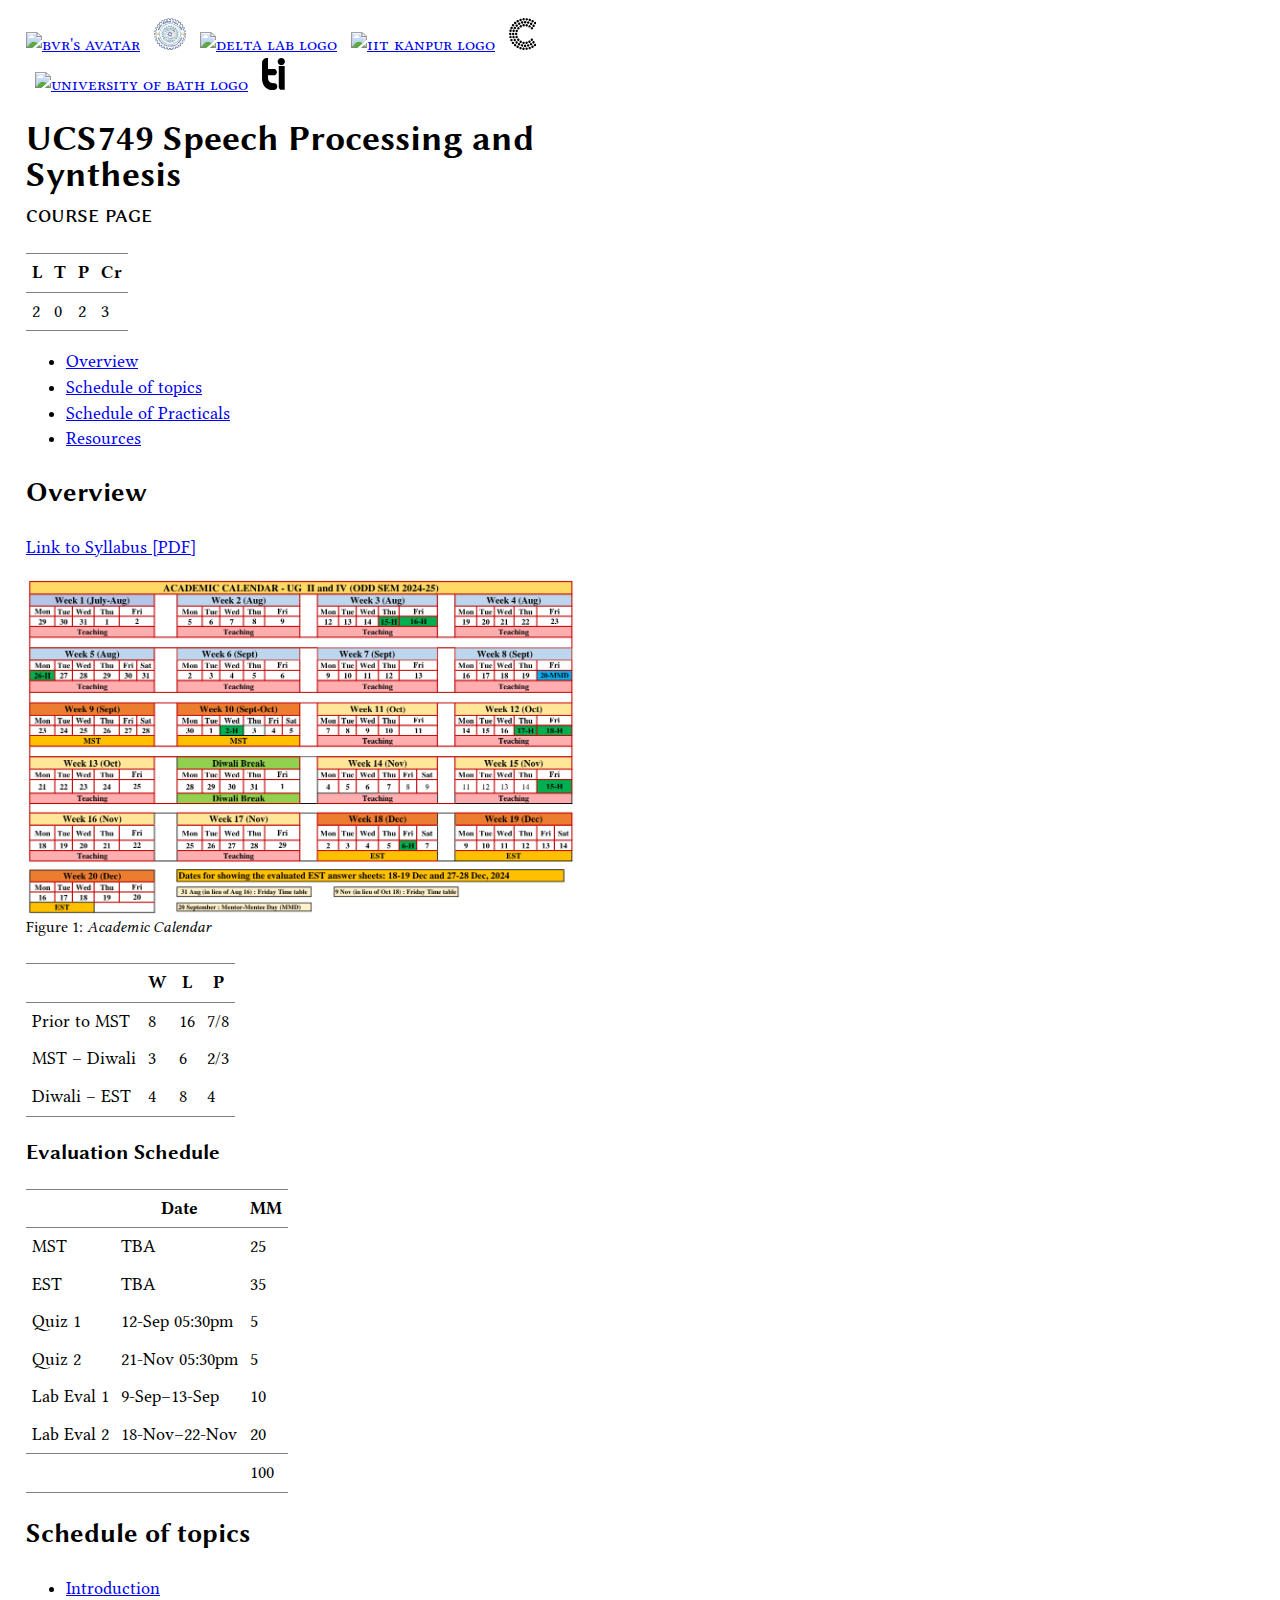
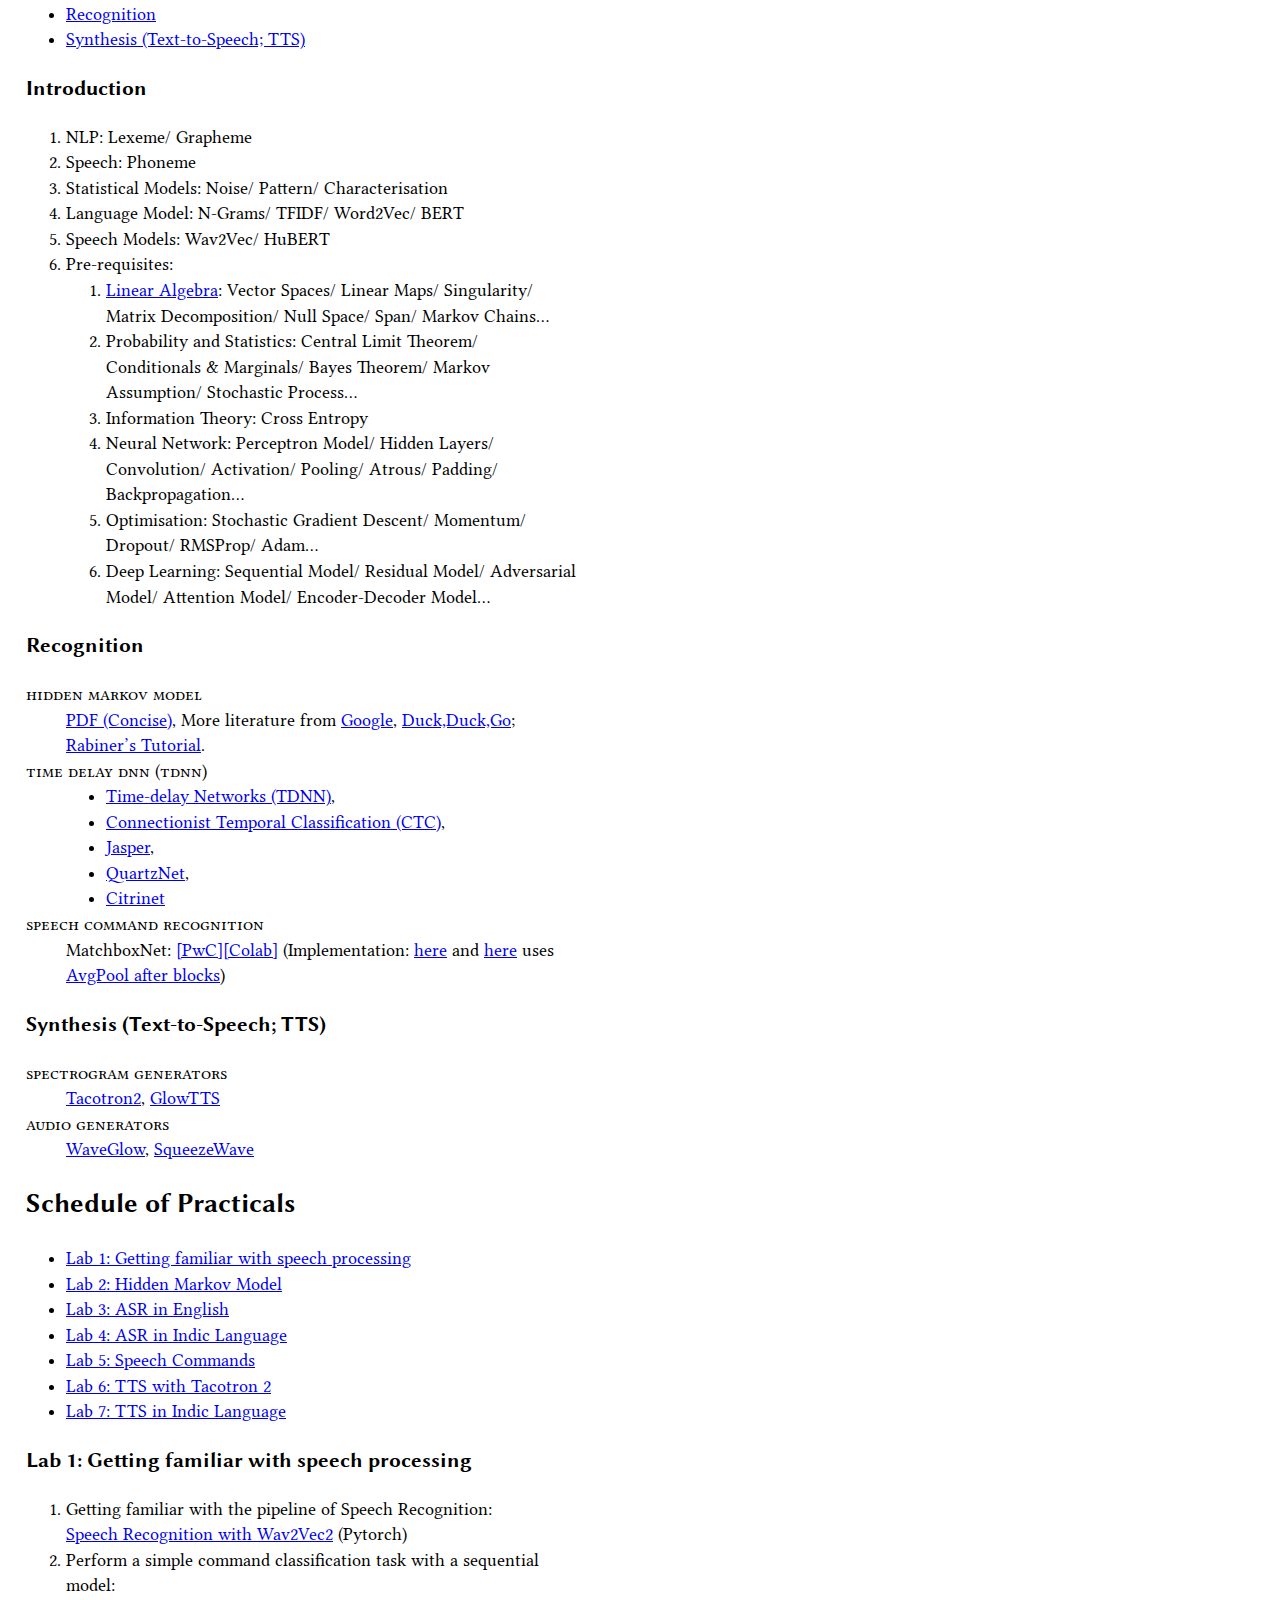
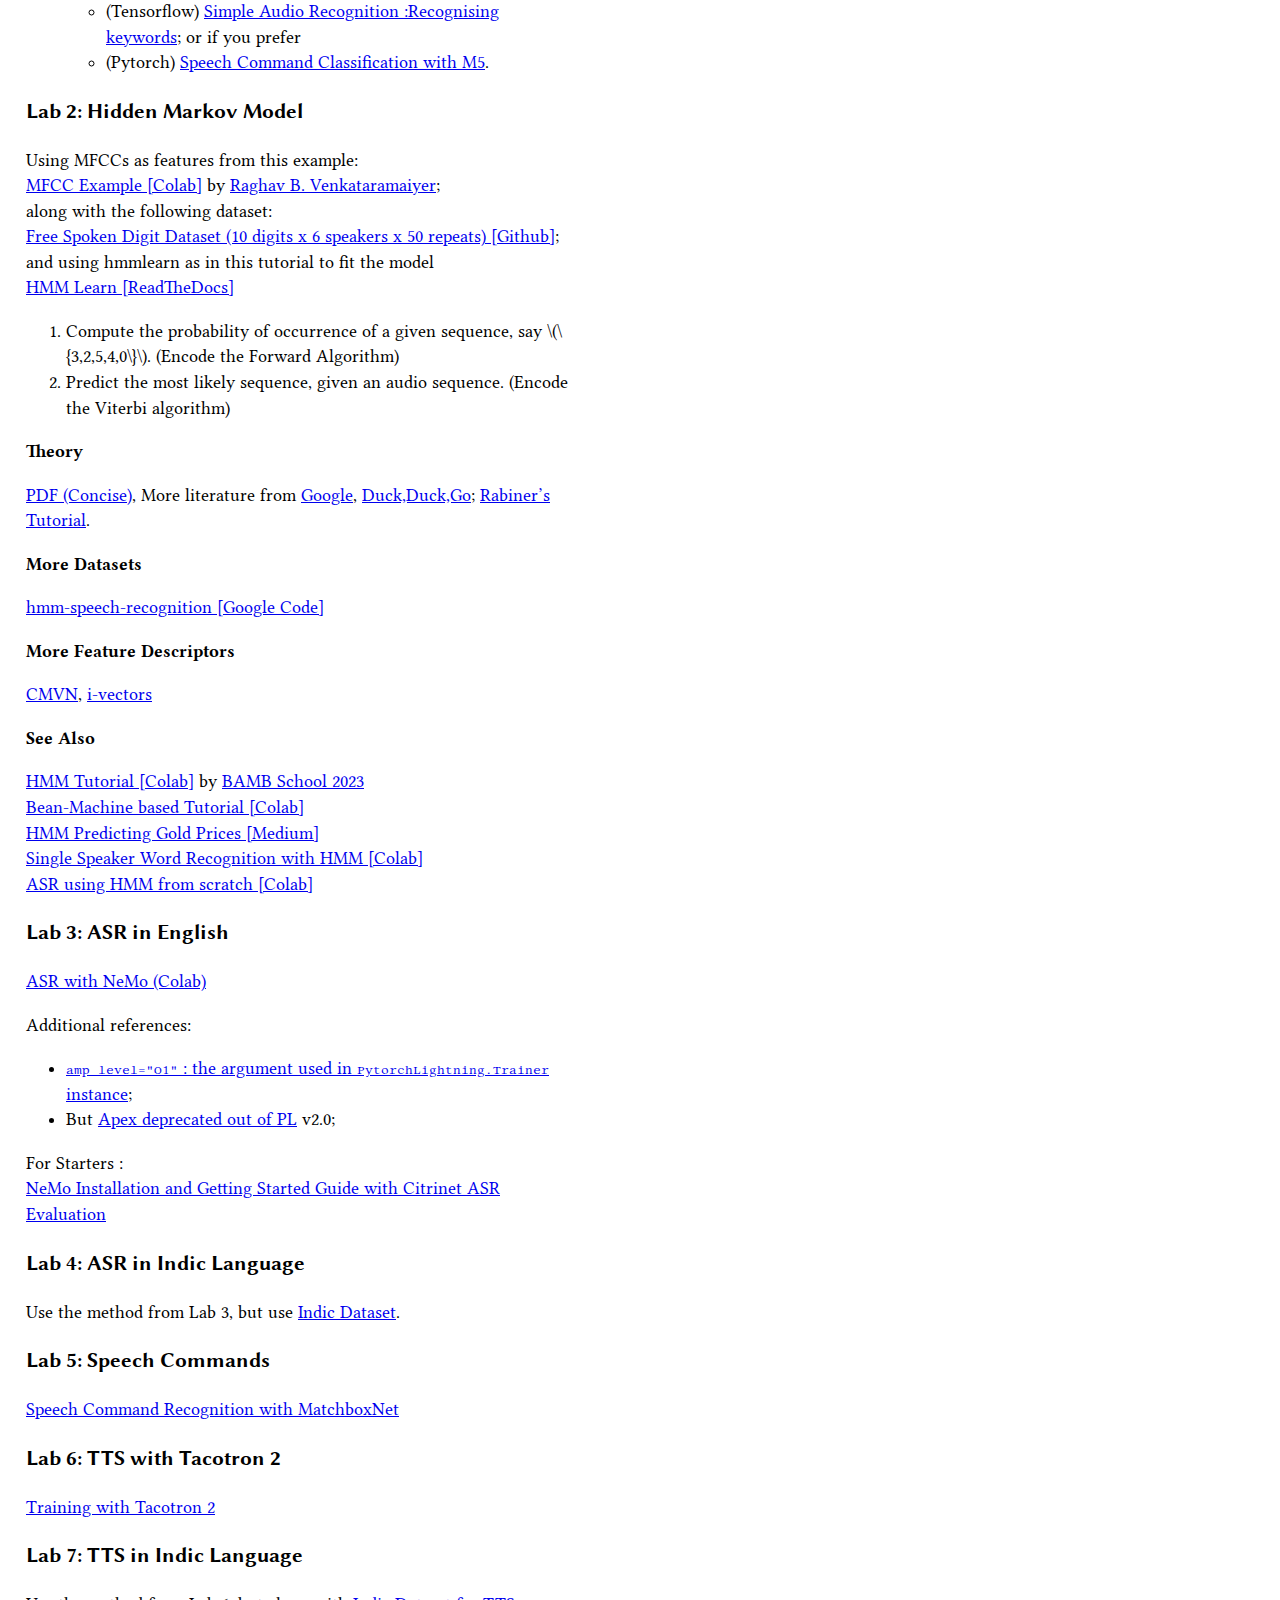
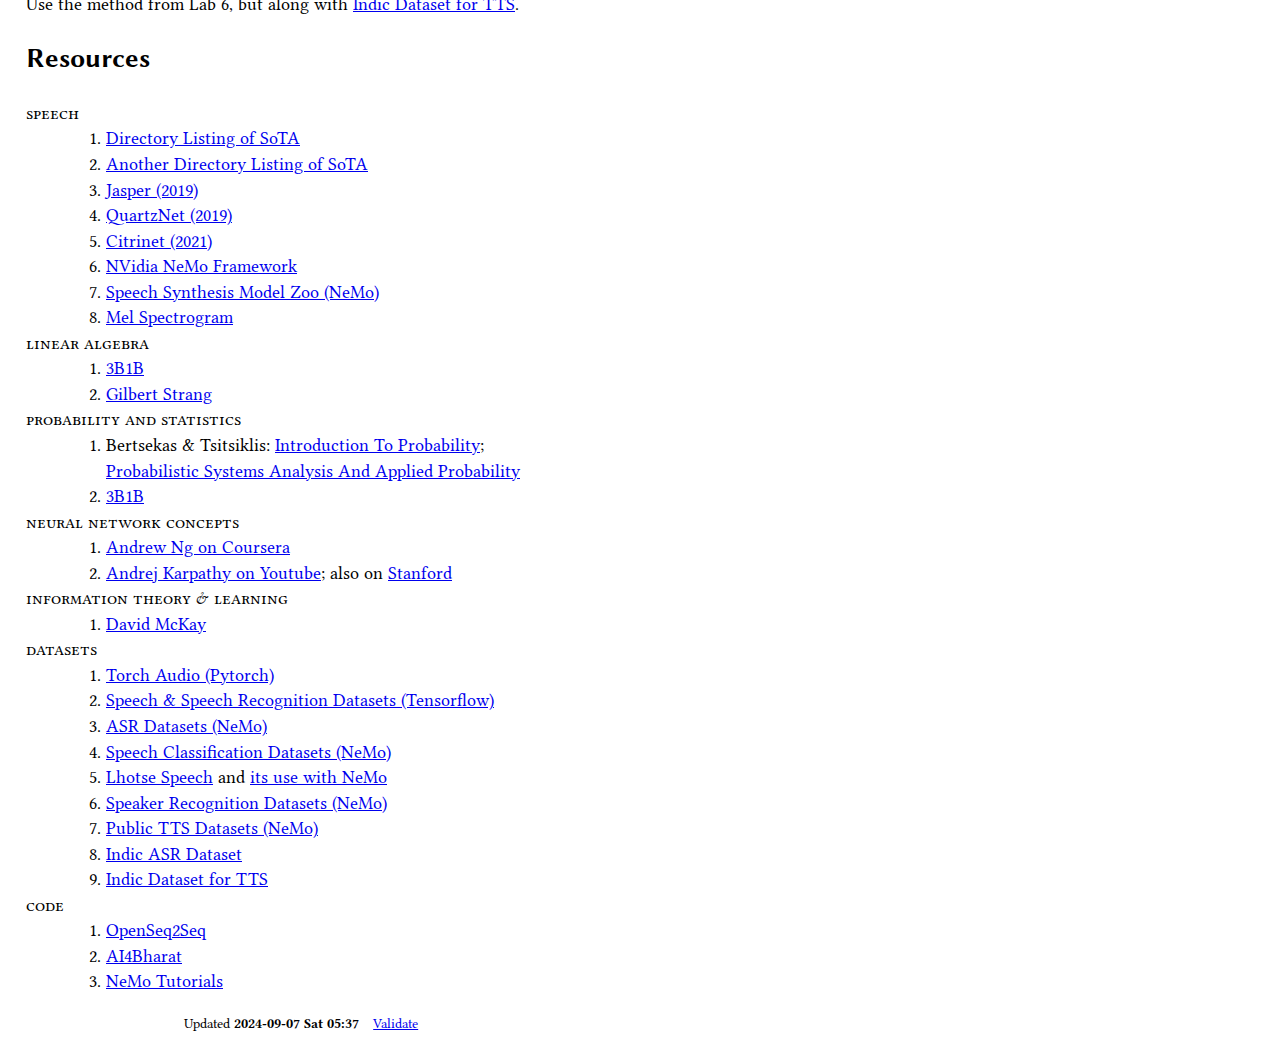
==== commit ef6b0f24: "Update notes on MatchboxNet." ====
--- a/index.html
+++ b/index.html
@@ -3,7 +3,7 @@
 "http://www.w3.org/TR/xhtml1/DTD/xhtml1-strict.dtd">
 <html xmlns="http://www.w3.org/1999/xhtml" lang="en" xml:lang="en">
 <head>
-<!-- 2024-09-07 Sat 05:31 -->
+<!-- 2024-09-07 Sat 05:37 -->
 <meta http-equiv="Content-Type" content="text/html;charset=utf-8" />
 <meta name="viewport" content="width=device-width, initial-scale=1" />
 <title>UCS749 Speech Processing and Synthesis</title>
@@ -481,7 +481,7 @@
 </p>
 
 
-<div id="org03144c8" class="figure">
+<div id="org7ccf4cf" class="figure">
 <p><img src="image/2024-07-15_22-56-44_screenshot.png" alt="2024-07-15_22-56-44_screenshot.png" />
 </p>
 <p><span class="figure-number">Figure 1: </span>Academic Calendar</p>
@@ -662,9 +662,9 @@
 <li><a href="https://paperswithcode.com/paper/quartznet-deep-automatic-speech-recognition">QuartzNet</a>,</li>
 <li><a href="https://paperswithcode.com/paper/citrinet-closing-the-gap-between-non">Citrinet</a></li>
 </ul></dd>
-<dt>Speech Command Recognition</dt><dd>MatchboxNet: <a href="https://paperswithcode.com/paper/matchboxnet-1d-time-channel-separable-1">[PDF]​</a>
-<a href="https://colab.research.google.com/github/tiet-ucs749/tiet-ucs749.github.io/blob/main/matchboxnet/Speech_Commands.ipynb">[Colab]​</a> (Implementation: <a href="https://github.com/google-research/google-research/blob/master/kws_streaming/models/ds_tc_resnet.py">here</a> and <a href="https://github.com/google-research/google-research/blob/master/kws_streaming/models/xception.py#L252-L266">here</a> <a href="https://github.com/google-research/google-research/blob/master/kws_streaming/models/xception.py#L252-L266">uses AvgPool
-after 4 blocks</a>)</dd>
+<dt>Speech Command Recognition</dt><dd>MatchboxNet: <a href="https://paperswithcode.com/paper/matchboxnet-1d-time-channel-separable-1">[PwC]​</a>
+<a href="https://colab.research.google.com/github/tiet-ucs749/tiet-ucs749.github.io/blob/main/matchboxnet/Speech_Commands.ipynb">[Colab]​</a> (Implementation: <a href="https://github.com/google-research/google-research/blob/master/kws_streaming/models/ds_tc_resnet.py">here</a> and <a href="https://github.com/google-research/google-research/blob/master/kws_streaming/models/xception.py">here</a> uses <a href="https://github.com/google-research/google-research/blob/master/kws_streaming/models/xception.py#L252-L266">AvgPool
+after blocks</a>)</dd>
 </dl>
 </div>
 </div>
@@ -891,7 +891,7 @@
 </div>
 </div>
 <div id="postamble" class="status">
-<p class="date">Updated <strong>2024-09-07 Sat 05:31</strong></p><p class="validation"><a href="https://validator.w3.org/check?uri=referer">Validate</a></p>
+<p class="date">Updated <strong>2024-09-07 Sat 05:37</strong></p><p class="validation"><a href="https://validator.w3.org/check?uri=referer">Validate</a></p>
 </div>
 </body>
 </html>
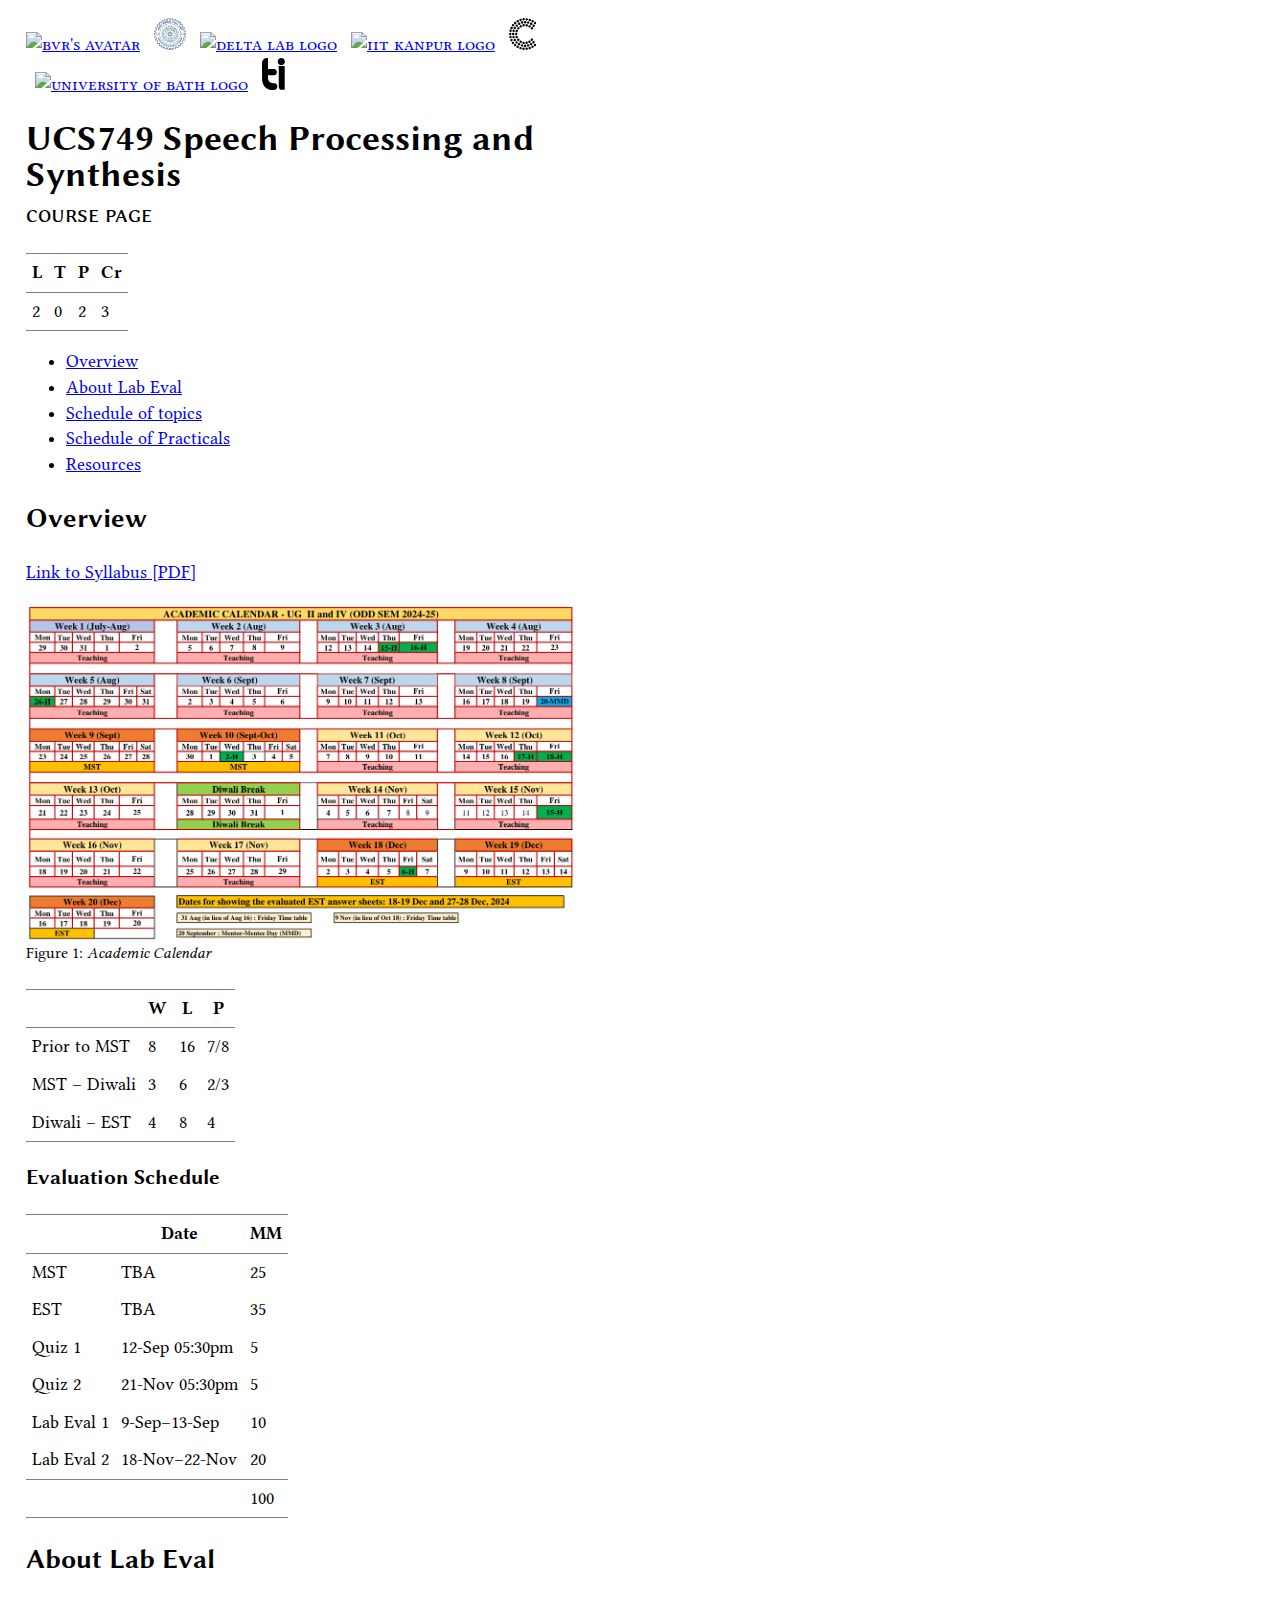
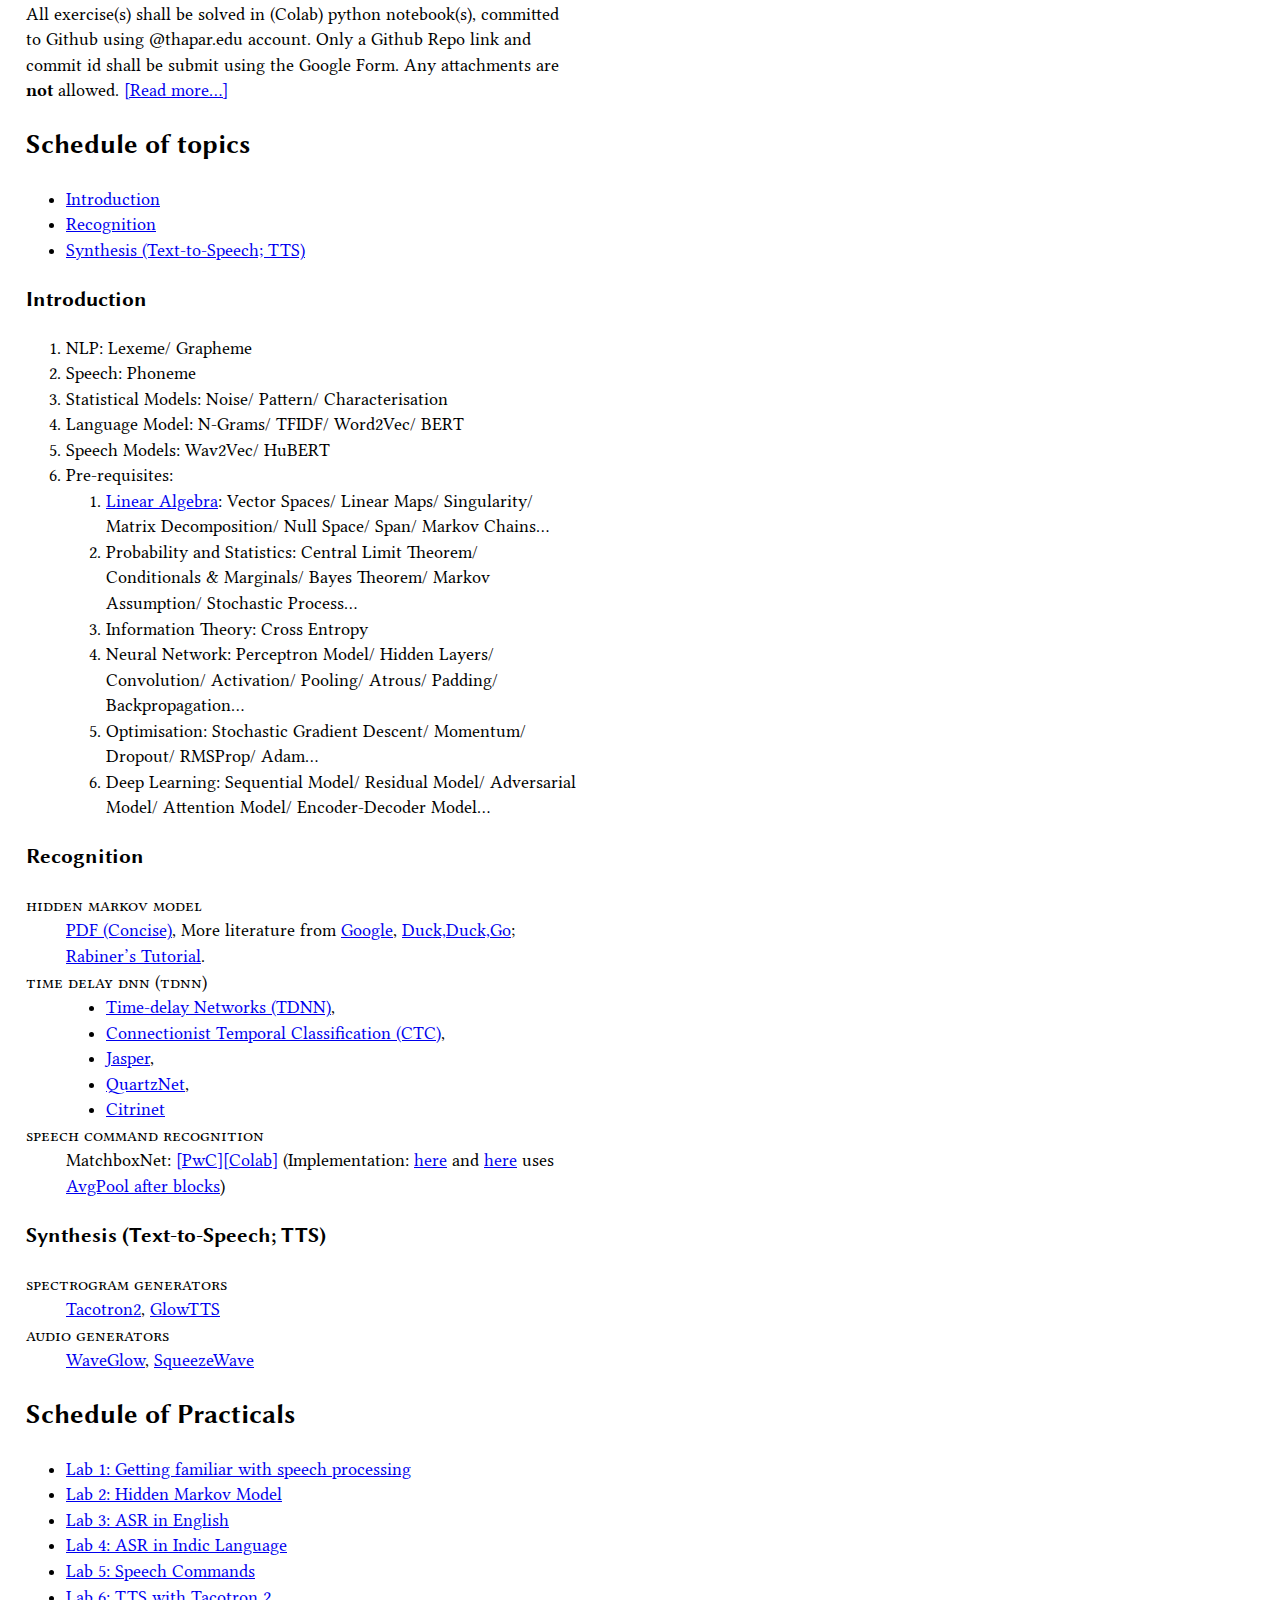
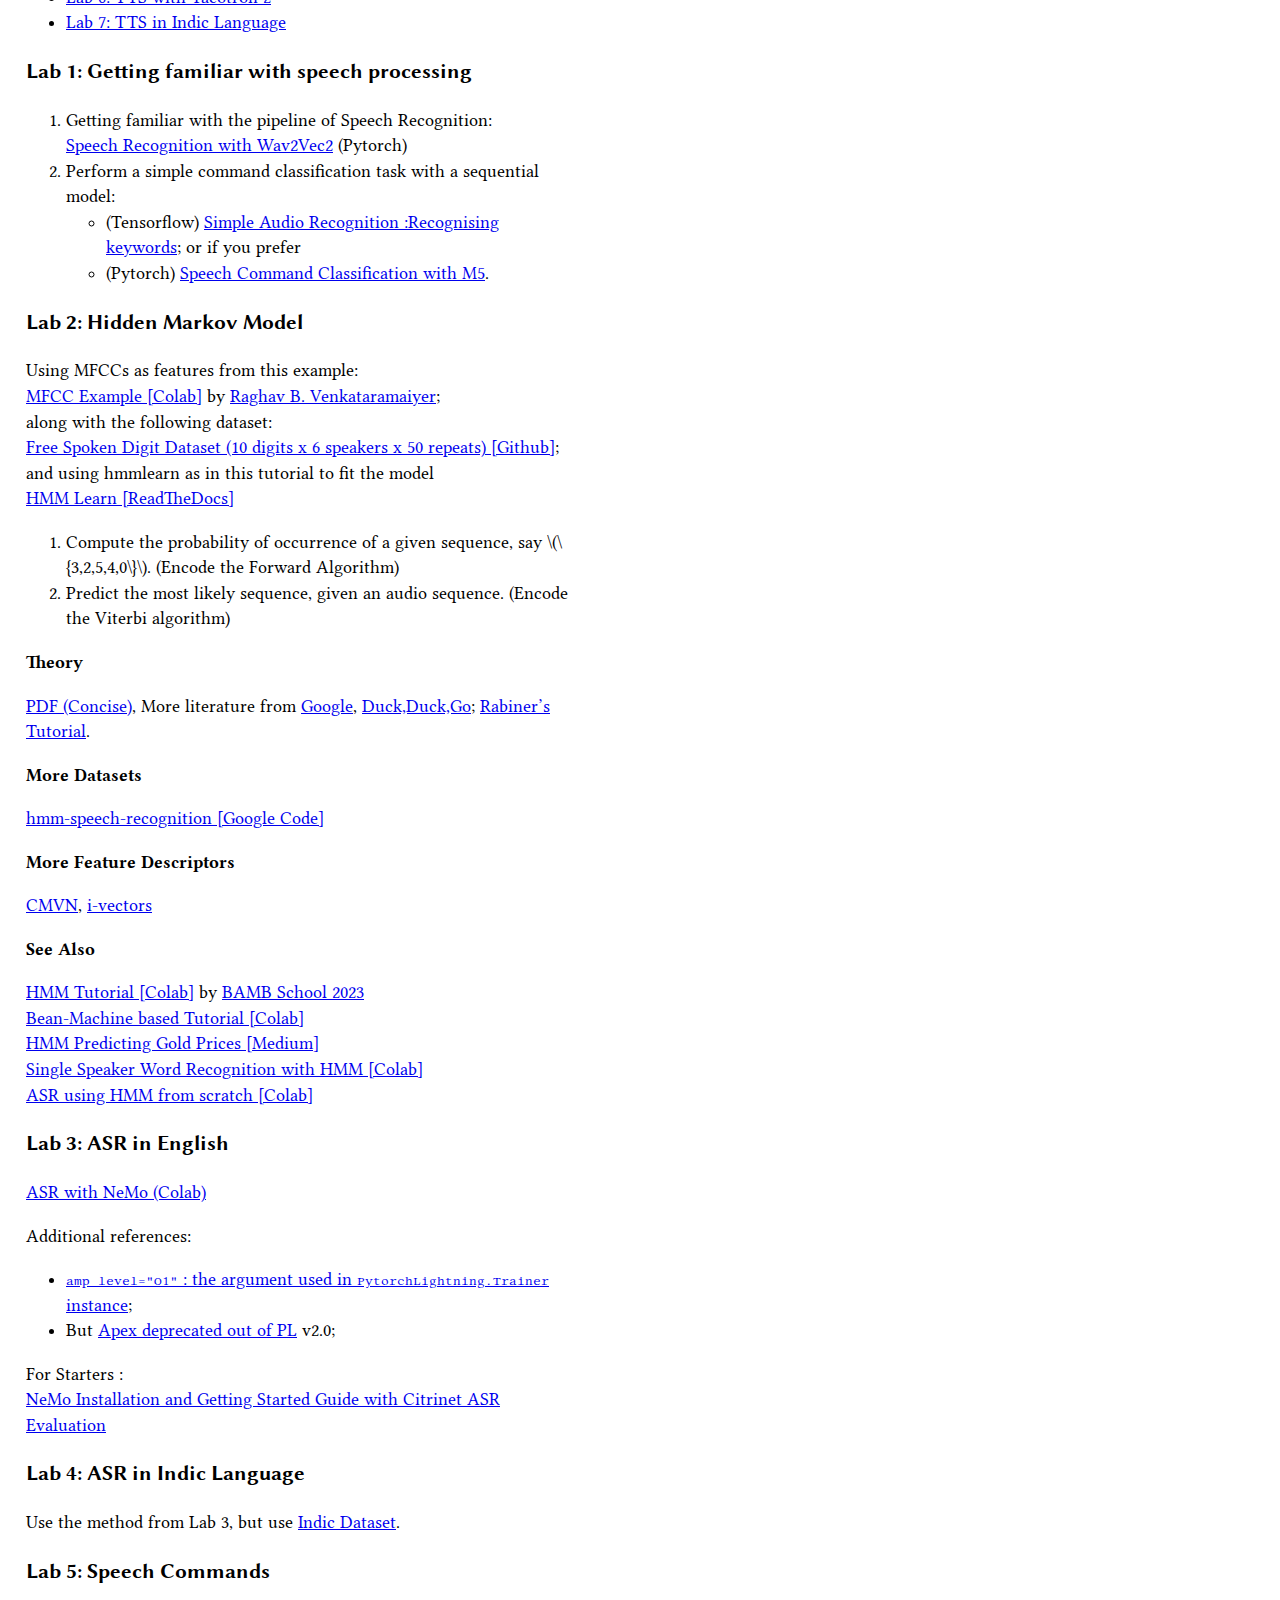
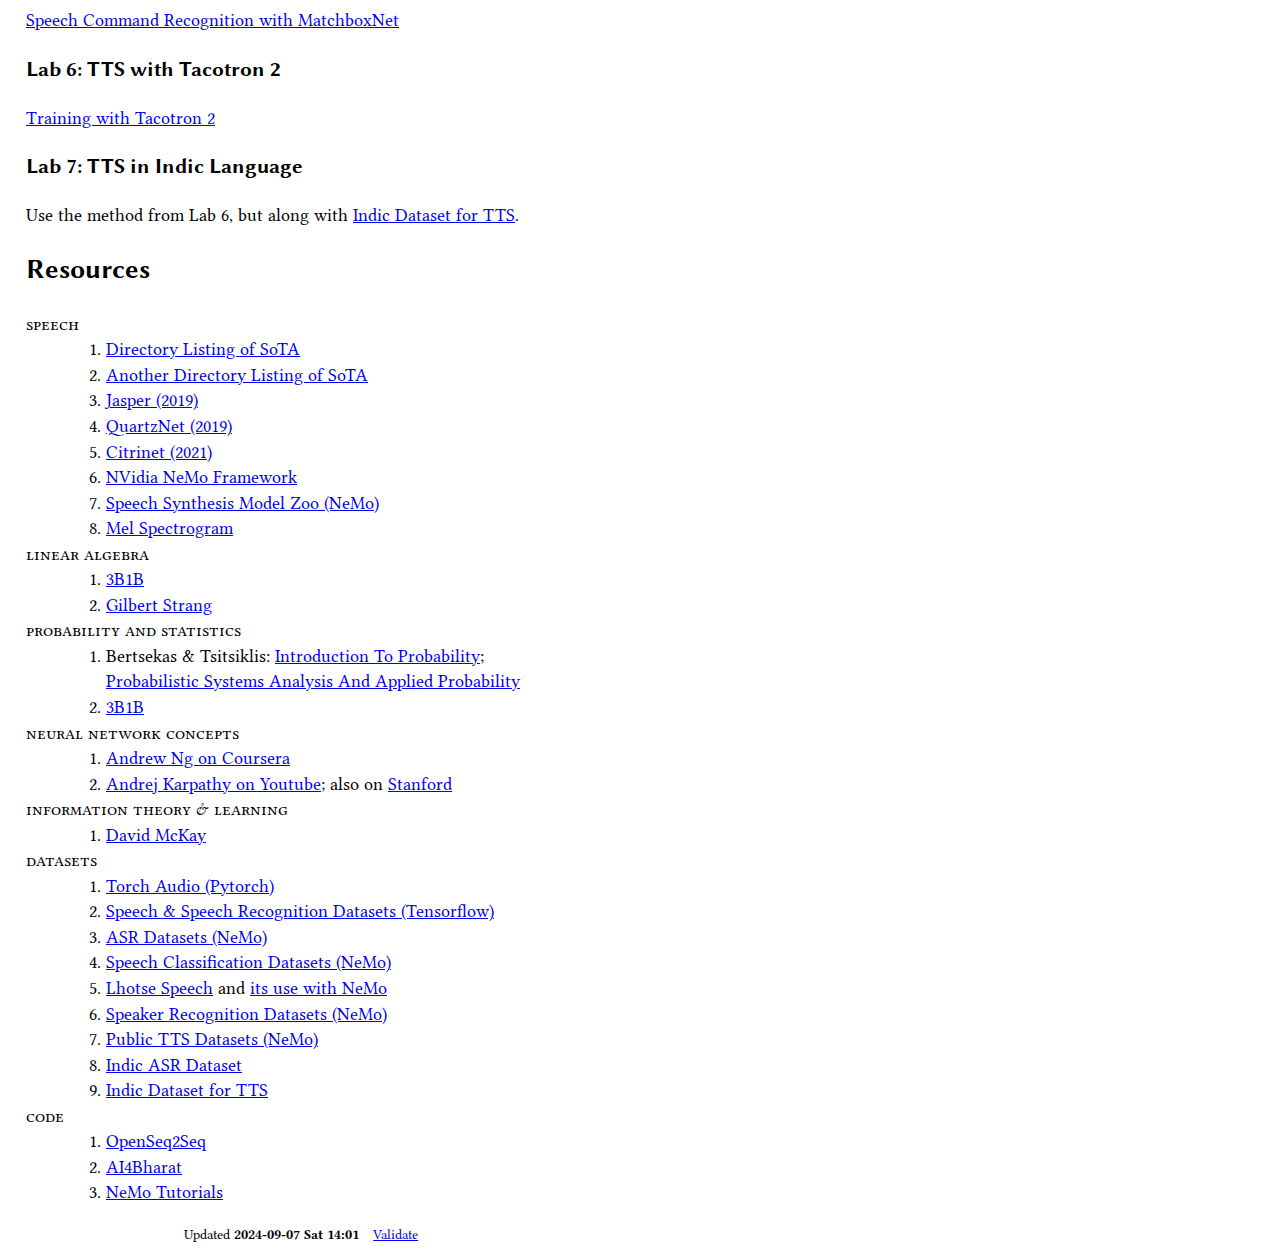
==== commit d9168a26: "Update About Lab Eval." ====
--- a/index.html
+++ b/index.html
@@ -3,7 +3,7 @@
 "http://www.w3.org/TR/xhtml1/DTD/xhtml1-strict.dtd">
 <html xmlns="http://www.w3.org/1999/xhtml" lang="en" xml:lang="en">
 <head>
-<!-- 2024-09-07 Sat 05:37 -->
+<!-- 2024-09-07 Sat 14:01 -->
 <meta http-equiv="Content-Type" content="text/html;charset=utf-8" />
 <meta name="viewport" content="width=device-width, initial-scale=1" />
 <title>UCS749 Speech Processing and Synthesis</title>
@@ -467,6 +467,7 @@
 <div id="text-table-of-contents" role="doc-toc">
 <ul>
 <li><a href="#overview">Overview</a></li>
+<li><a href="#orgd2704c9">About Lab Eval</a></li>
 <li><a href="#schedule-of-topics">Schedule of topics</a></li>
 <li><a href="#schedule-of-practicals">Schedule of Practicals</a></li>
 <li><a href="#resources">Resources</a></li>
@@ -481,7 +482,7 @@
 </p>
 
 
-<div id="org7ccf4cf" class="figure">
+<div id="orgb4162d5" class="figure">
 <p><img src="image/2024-07-15_22-56-44_screenshot.png" alt="2024-07-15_22-56-44_screenshot.png" />
 </p>
 <p><span class="figure-number">Figure 1: </span>Academic Calendar</p>
@@ -602,6 +603,18 @@
 </div>
 
 
+<div id="outline-container-orgd2704c9" class="outline-2">
+<h2 id="orgd2704c9">About Lab Eval</h2>
+<div class="outline-text-2" id="text-orgd2704c9">
+<p>
+All exercise(s) shall be solved in (Colab) python
+notebook(s), committed to Github using @thapar.edu
+account.  Only a Github Repo link and commit id shall
+be submit using the Google Form. Any attachments are
+<b>not</b> allowed.  <a href="./about-lab-eval/">[Read more…]​</a>
+</p>
+</div>
+</div>
 <div id="outline-container-schedule-of-topics" class="outline-2">
 <h2 id="schedule-of-topics">Schedule of topics</h2>
 <div class="outline-text-2" id="text-schedule-of-topics">
@@ -891,7 +904,7 @@
 </div>
 </div>
 <div id="postamble" class="status">
-<p class="date">Updated <strong>2024-09-07 Sat 05:37</strong></p><p class="validation"><a href="https://validator.w3.org/check?uri=referer">Validate</a></p>
+<p class="date">Updated <strong>2024-09-07 Sat 14:01</strong></p><p class="validation"><a href="https://validator.w3.org/check?uri=referer">Validate</a></p>
 </div>
 </body>
 </html>
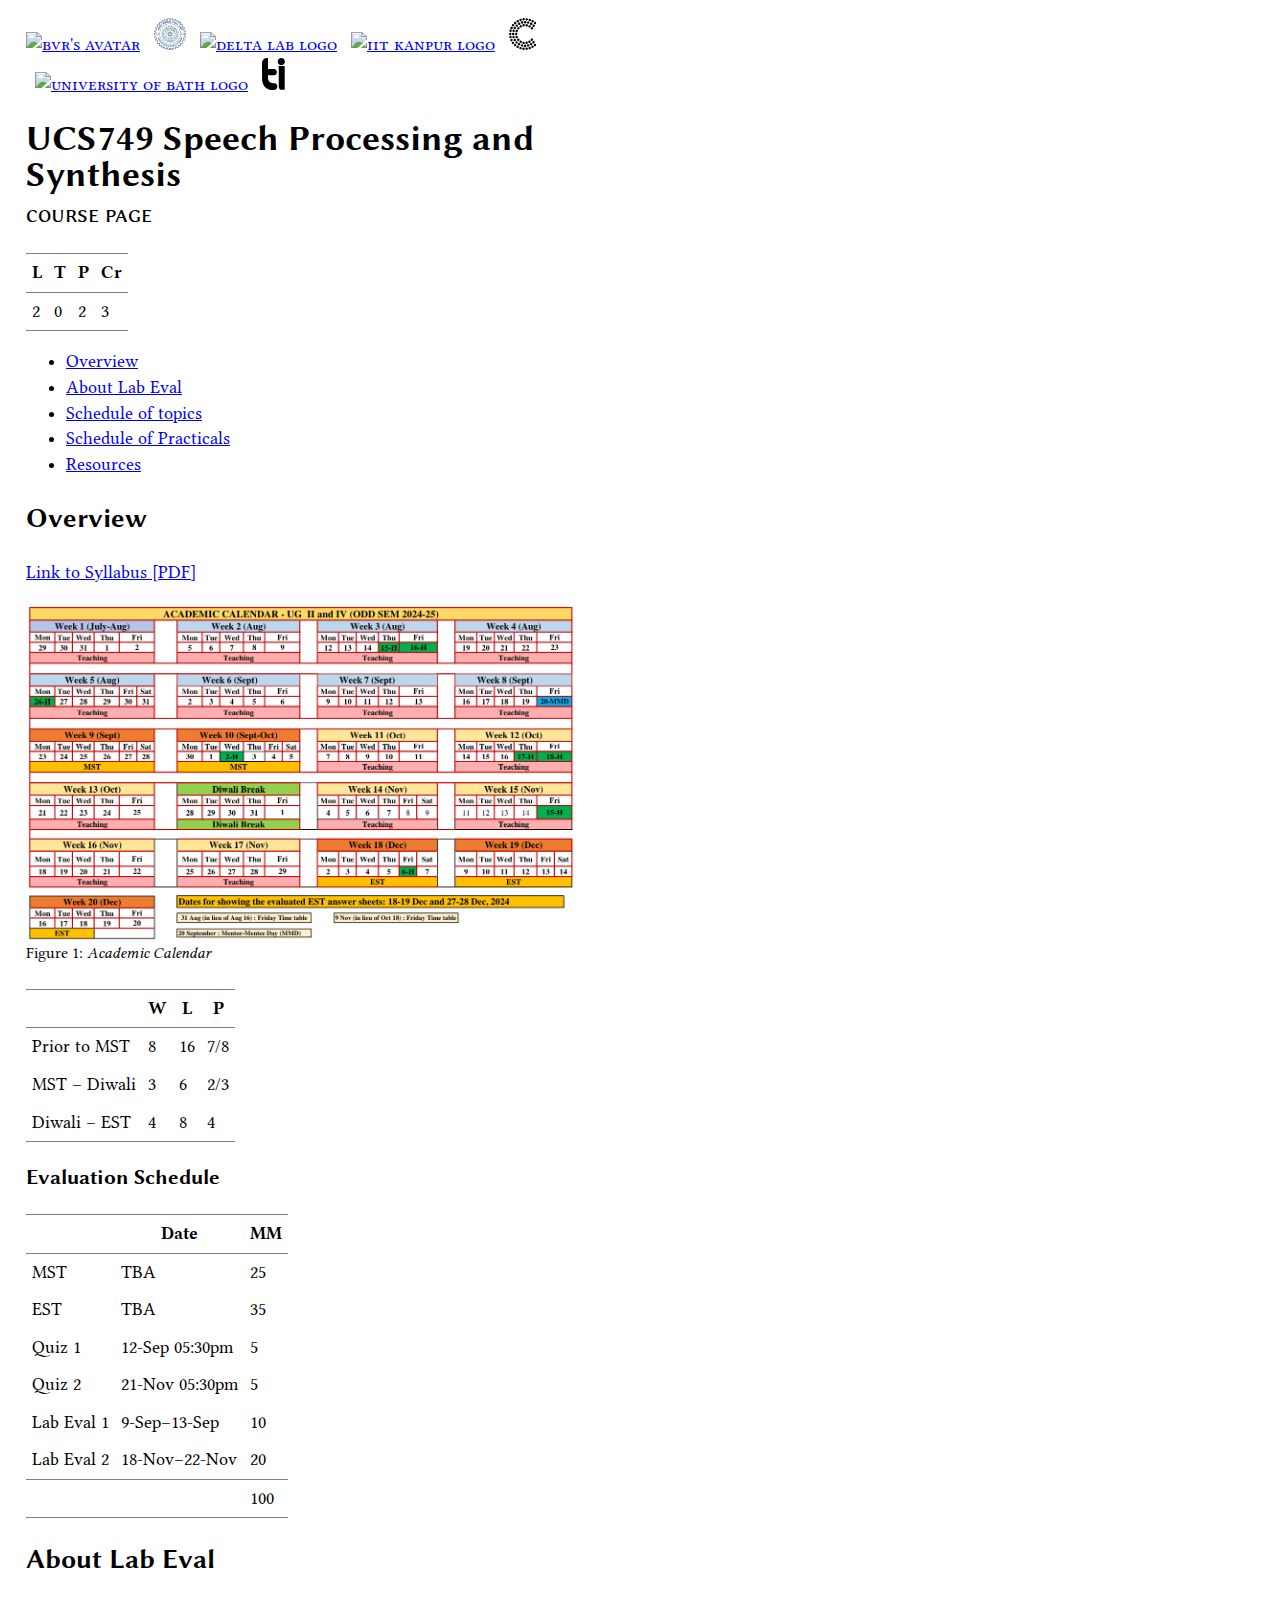
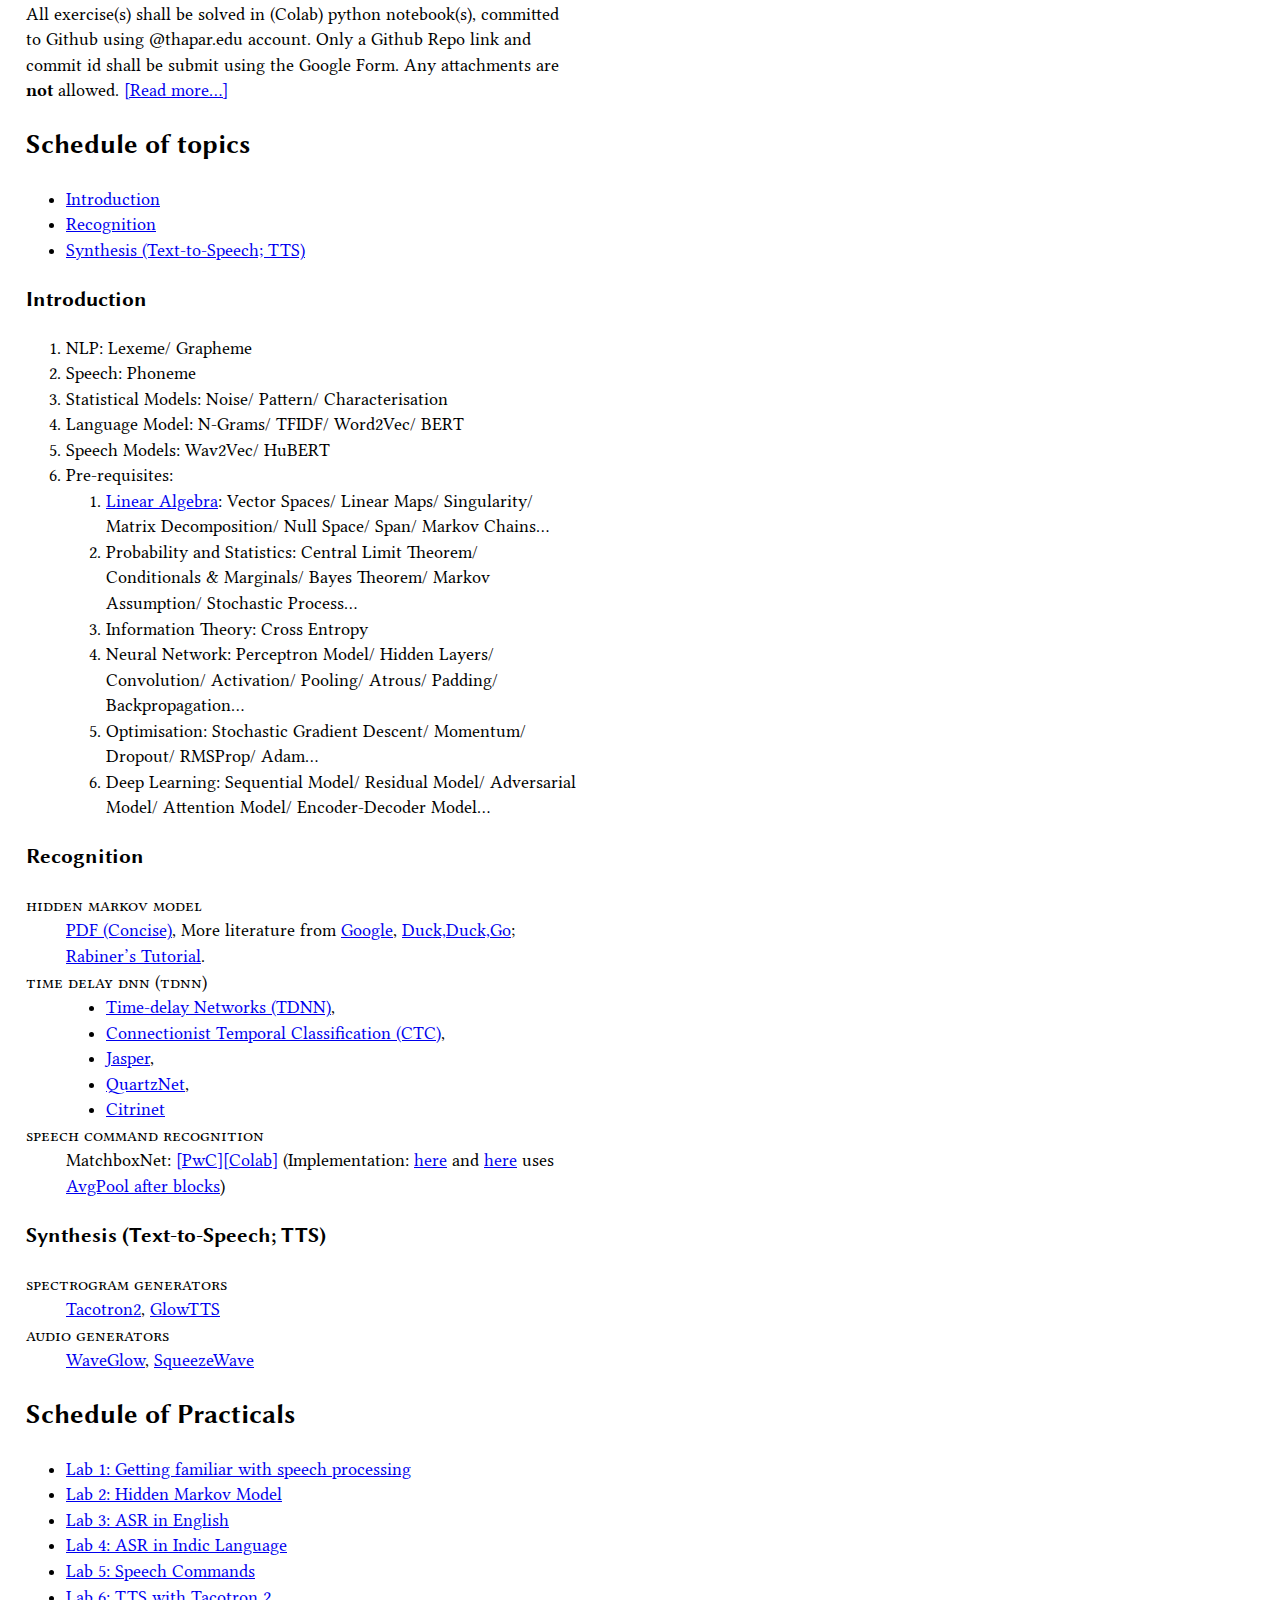
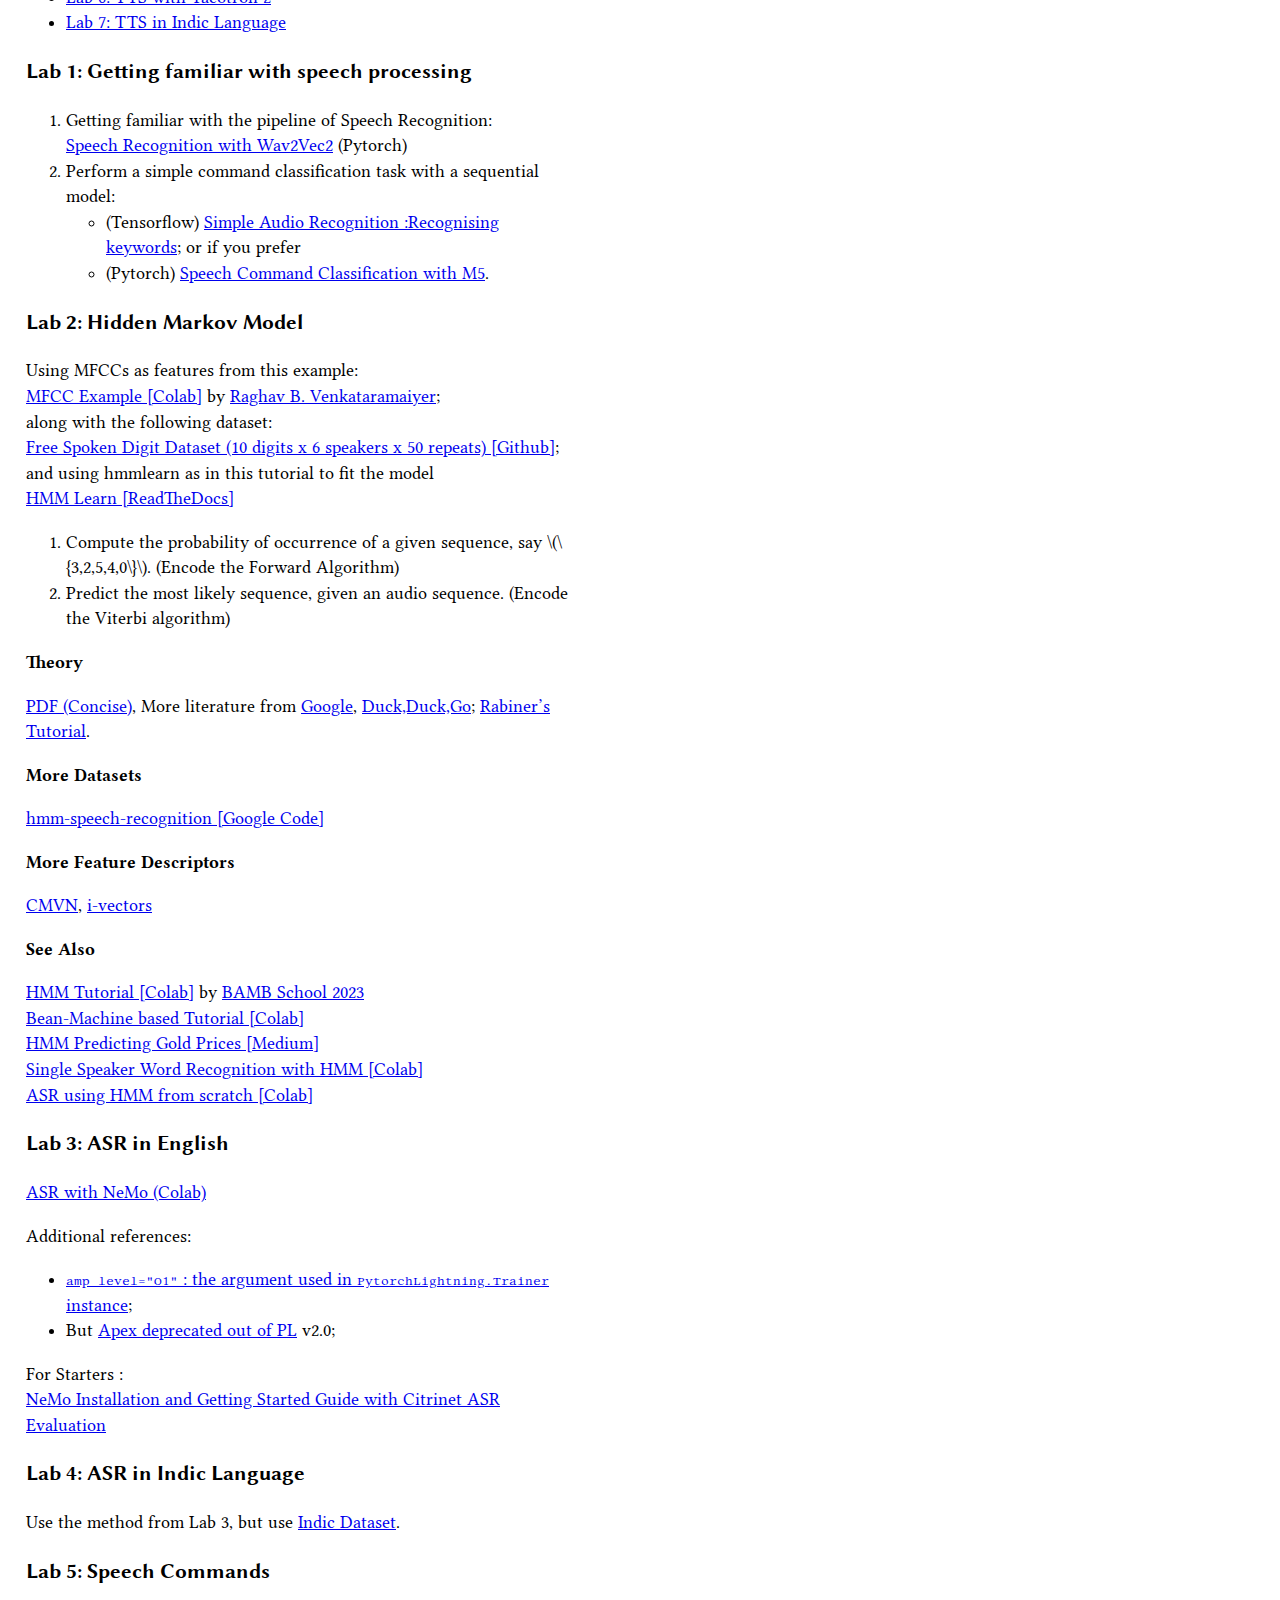
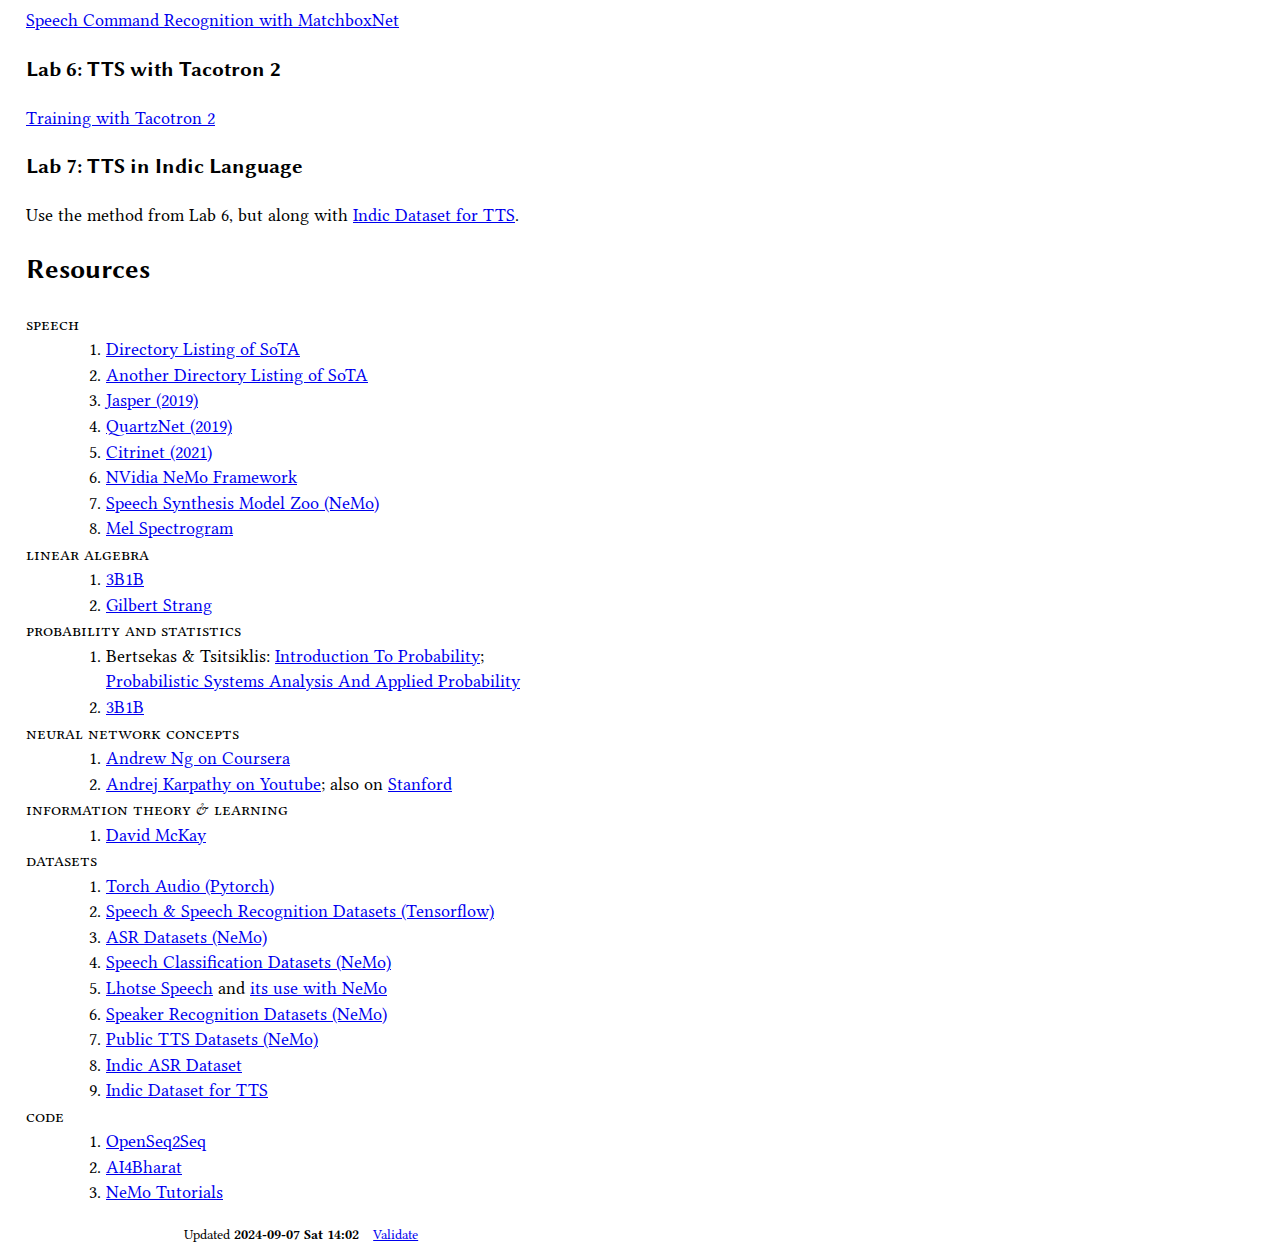
==== commit f87d7d02: "Update fixed anchor for "About Lab Eval"." ====
--- a/index.html
+++ b/index.html
@@ -3,7 +3,7 @@
 "http://www.w3.org/TR/xhtml1/DTD/xhtml1-strict.dtd">
 <html xmlns="http://www.w3.org/1999/xhtml" lang="en" xml:lang="en">
 <head>
-<!-- 2024-09-07 Sat 14:01 -->
+<!-- 2024-09-07 Sat 14:02 -->
 <meta http-equiv="Content-Type" content="text/html;charset=utf-8" />
 <meta name="viewport" content="width=device-width, initial-scale=1" />
 <title>UCS749 Speech Processing and Synthesis</title>
@@ -467,7 +467,7 @@
 <div id="text-table-of-contents" role="doc-toc">
 <ul>
 <li><a href="#overview">Overview</a></li>
-<li><a href="#orgd2704c9">About Lab Eval</a></li>
+<li><a href="#sec:about-lab-eval">About Lab Eval</a></li>
 <li><a href="#schedule-of-topics">Schedule of topics</a></li>
 <li><a href="#schedule-of-practicals">Schedule of Practicals</a></li>
 <li><a href="#resources">Resources</a></li>
@@ -482,7 +482,7 @@
 </p>
 
 
-<div id="orgb4162d5" class="figure">
+<div id="org6a41e4d" class="figure">
 <p><img src="image/2024-07-15_22-56-44_screenshot.png" alt="2024-07-15_22-56-44_screenshot.png" />
 </p>
 <p><span class="figure-number">Figure 1: </span>Academic Calendar</p>
@@ -603,9 +603,9 @@
 </div>
 
 
-<div id="outline-container-orgd2704c9" class="outline-2">
-<h2 id="orgd2704c9">About Lab Eval</h2>
-<div class="outline-text-2" id="text-orgd2704c9">
+<div id="outline-container-sec:about-lab-eval" class="outline-2">
+<h2 id="sec:about-lab-eval">About Lab Eval</h2>
+<div class="outline-text-2" id="text-sec:about-lab-eval">
 <p>
 All exercise(s) shall be solved in (Colab) python
 notebook(s), committed to Github using @thapar.edu
@@ -904,7 +904,7 @@
 </div>
 </div>
 <div id="postamble" class="status">
-<p class="date">Updated <strong>2024-09-07 Sat 14:01</strong></p><p class="validation"><a href="https://validator.w3.org/check?uri=referer">Validate</a></p>
+<p class="date">Updated <strong>2024-09-07 Sat 14:02</strong></p><p class="validation"><a href="https://validator.w3.org/check?uri=referer">Validate</a></p>
 </div>
 </body>
 </html>
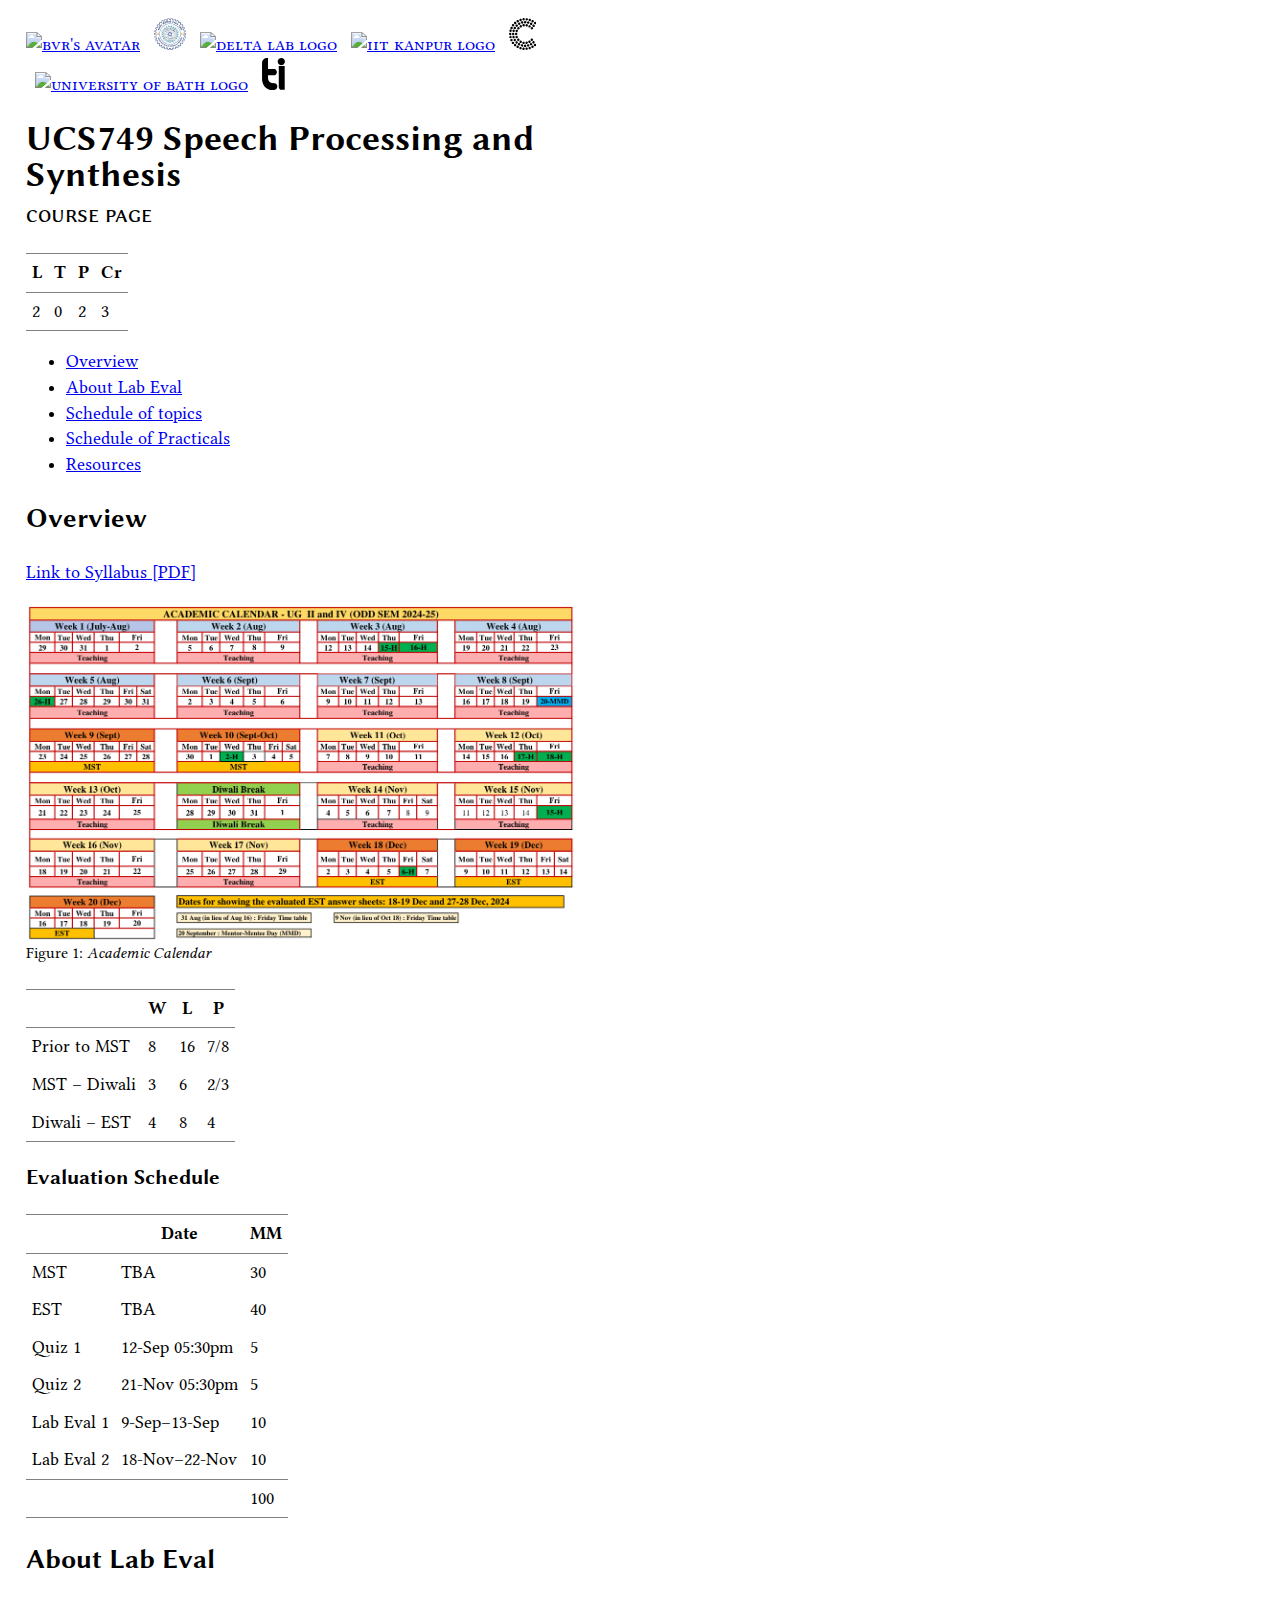
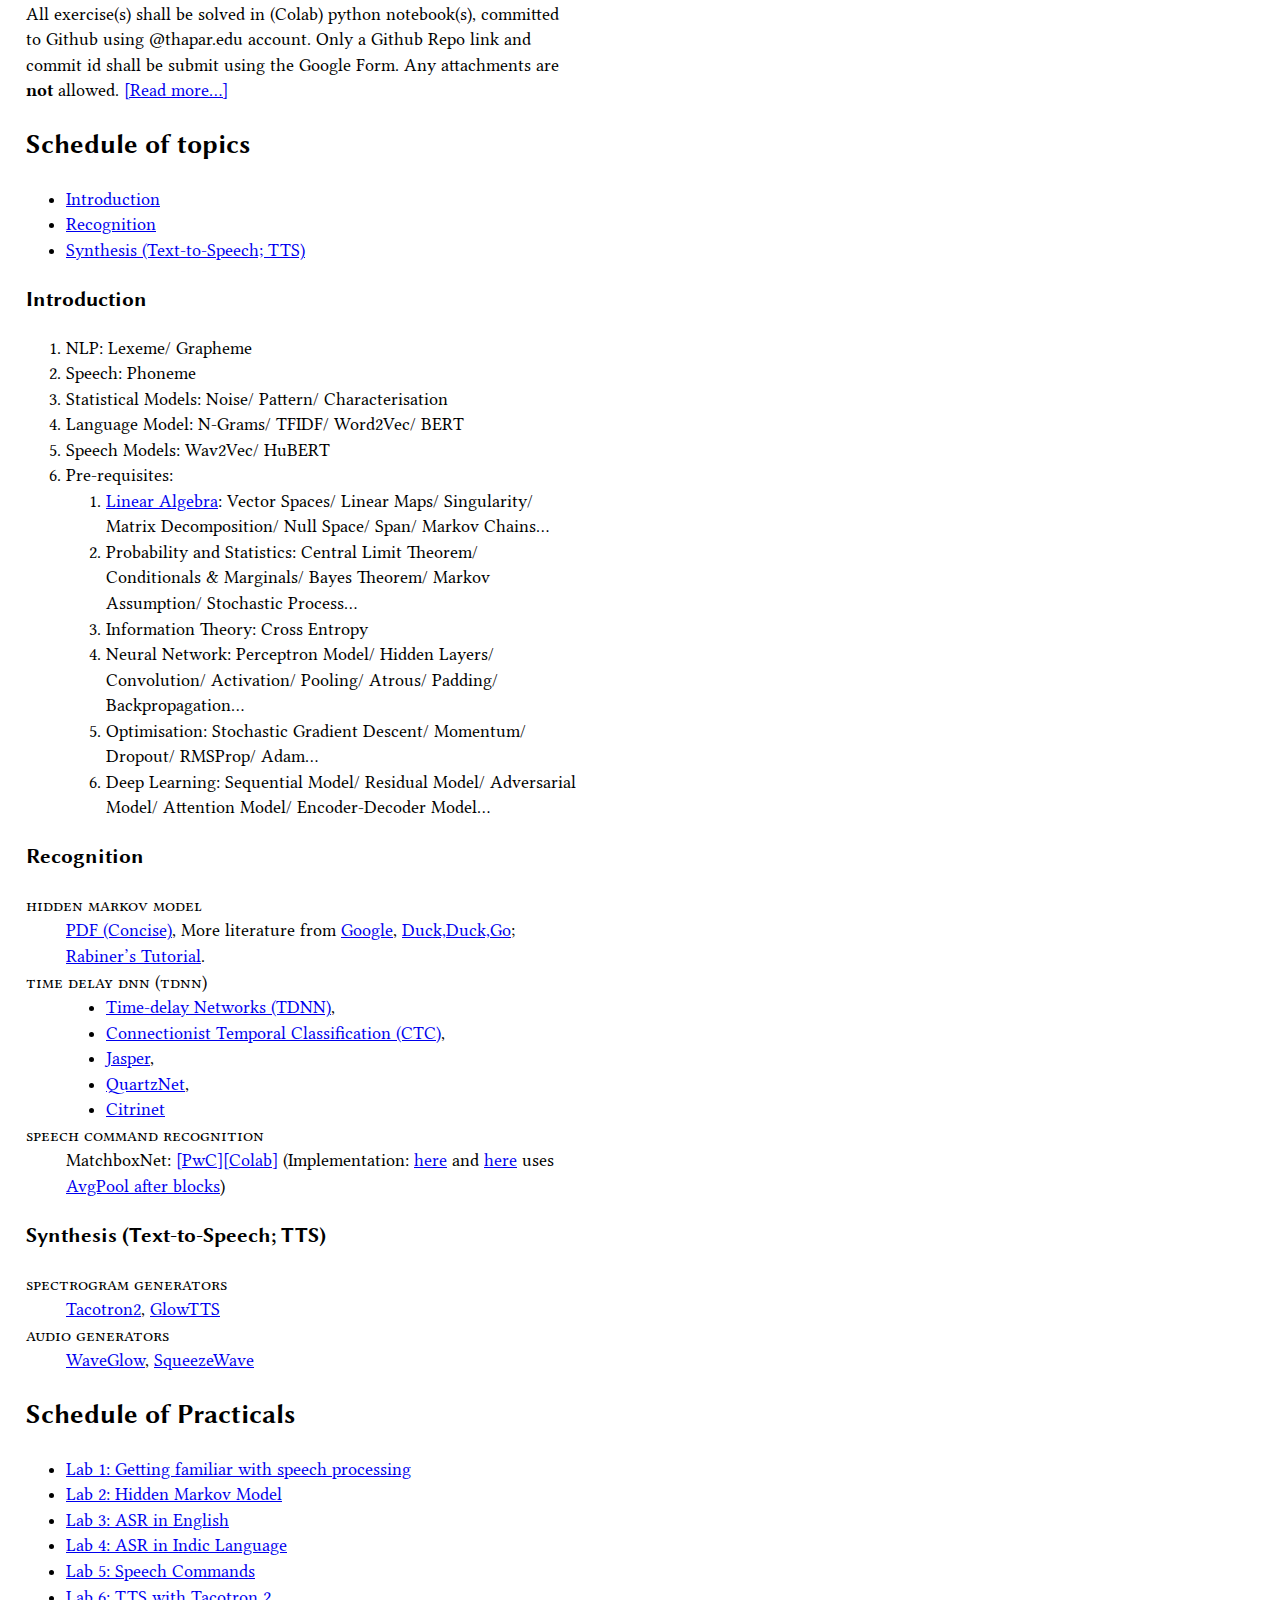
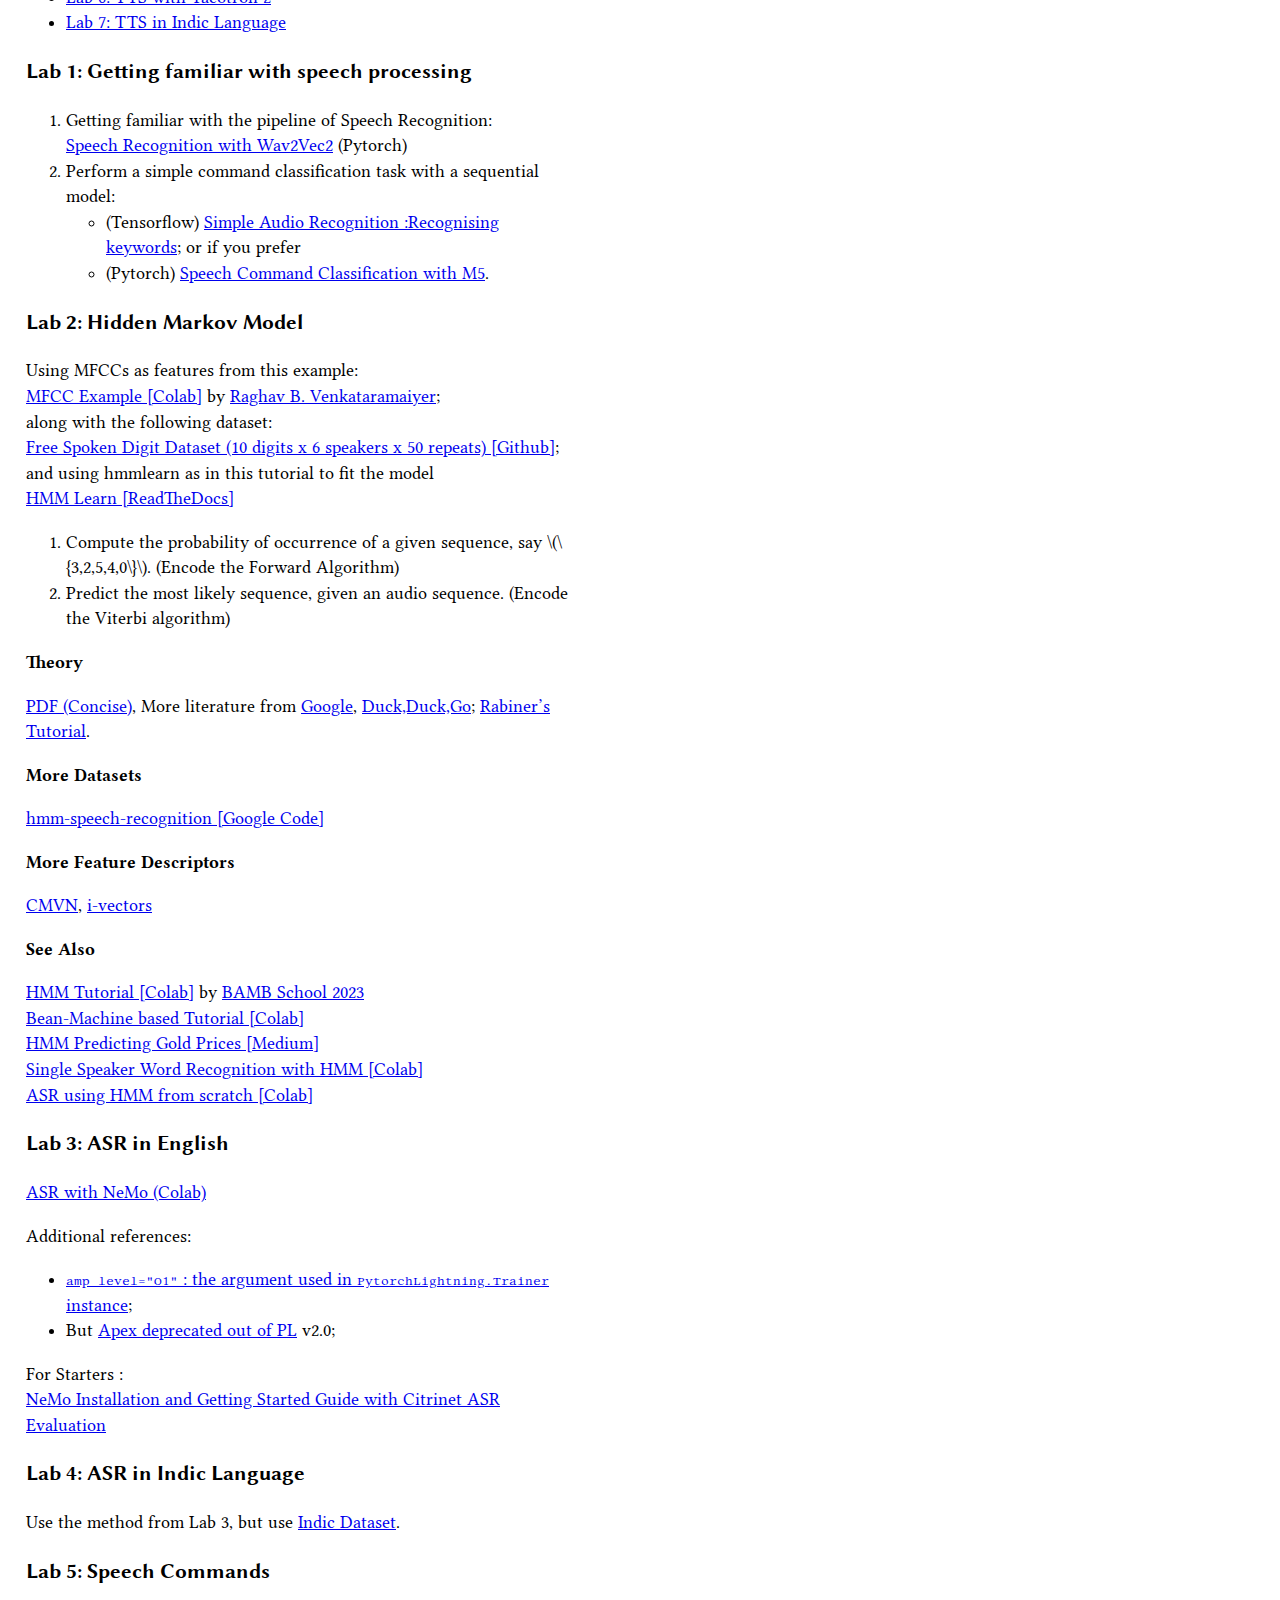
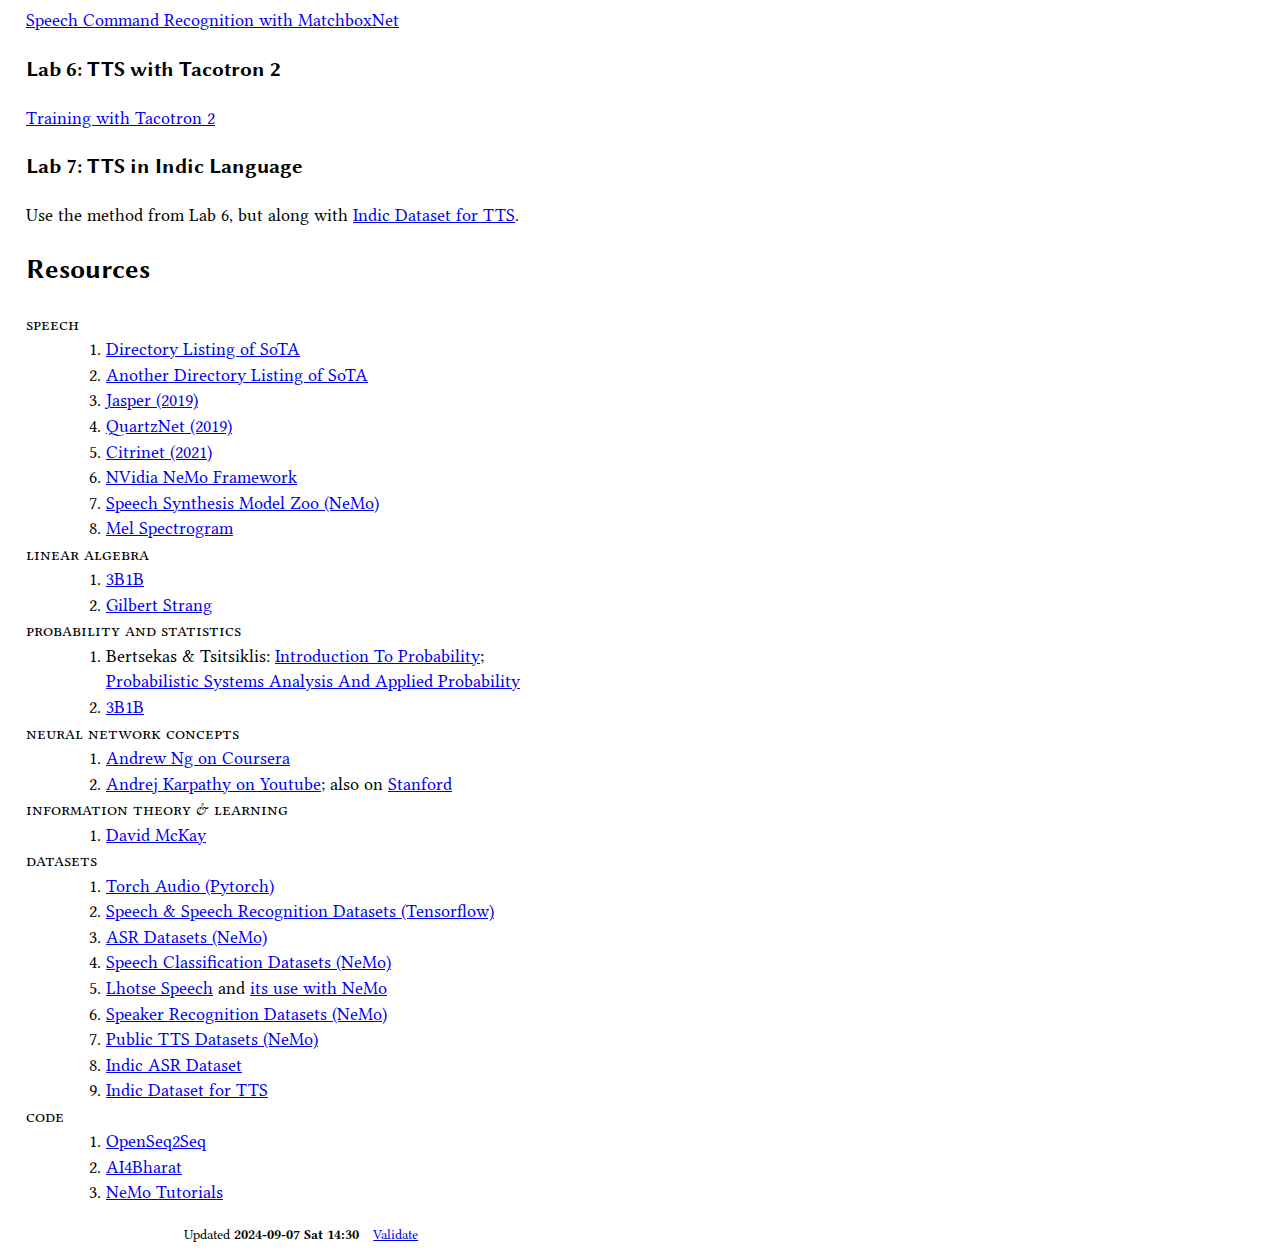
==== commit c5b35f44: "Update Marks Split." ====
--- a/index.html
+++ b/index.html
@@ -3,7 +3,7 @@
 "http://www.w3.org/TR/xhtml1/DTD/xhtml1-strict.dtd">
 <html xmlns="http://www.w3.org/1999/xhtml" lang="en" xml:lang="en">
 <head>
-<!-- 2024-09-07 Sat 14:02 -->
+<!-- 2024-09-07 Sat 14:30 -->
 <meta http-equiv="Content-Type" content="text/html;charset=utf-8" />
 <meta name="viewport" content="width=device-width, initial-scale=1" />
 <title>UCS749 Speech Processing and Synthesis</title>
@@ -482,7 +482,7 @@
 </p>
 
 
-<div id="org6a41e4d" class="figure">
+<div id="orge58ad0f" class="figure">
 <p><img src="image/2024-07-15_22-56-44_screenshot.png" alt="2024-07-15_22-56-44_screenshot.png" />
 </p>
 <p><span class="figure-number">Figure 1: </span>Academic Calendar</p>
@@ -557,13 +557,13 @@
 <tr>
 <td class="org-left">MST</td>
 <td class="org-left">TBA</td>
-<td class="org-right">25</td>
+<td class="org-right">30</td>
 </tr>
 
 <tr>
 <td class="org-left">EST</td>
 <td class="org-left">TBA</td>
-<td class="org-right">35</td>
+<td class="org-right">40</td>
 </tr>
 
 <tr>
@@ -587,7 +587,7 @@
 <tr>
 <td class="org-left">Lab Eval 2</td>
 <td class="org-left">18-Nov–22-Nov</td>
-<td class="org-right">20</td>
+<td class="org-right">10</td>
 </tr>
 </tbody>
 <tbody>
@@ -904,7 +904,7 @@
 </div>
 </div>
 <div id="postamble" class="status">
-<p class="date">Updated <strong>2024-09-07 Sat 14:02</strong></p><p class="validation"><a href="https://validator.w3.org/check?uri=referer">Validate</a></p>
+<p class="date">Updated <strong>2024-09-07 Sat 14:30</strong></p><p class="validation"><a href="https://validator.w3.org/check?uri=referer">Validate</a></p>
 </div>
 </body>
 </html>
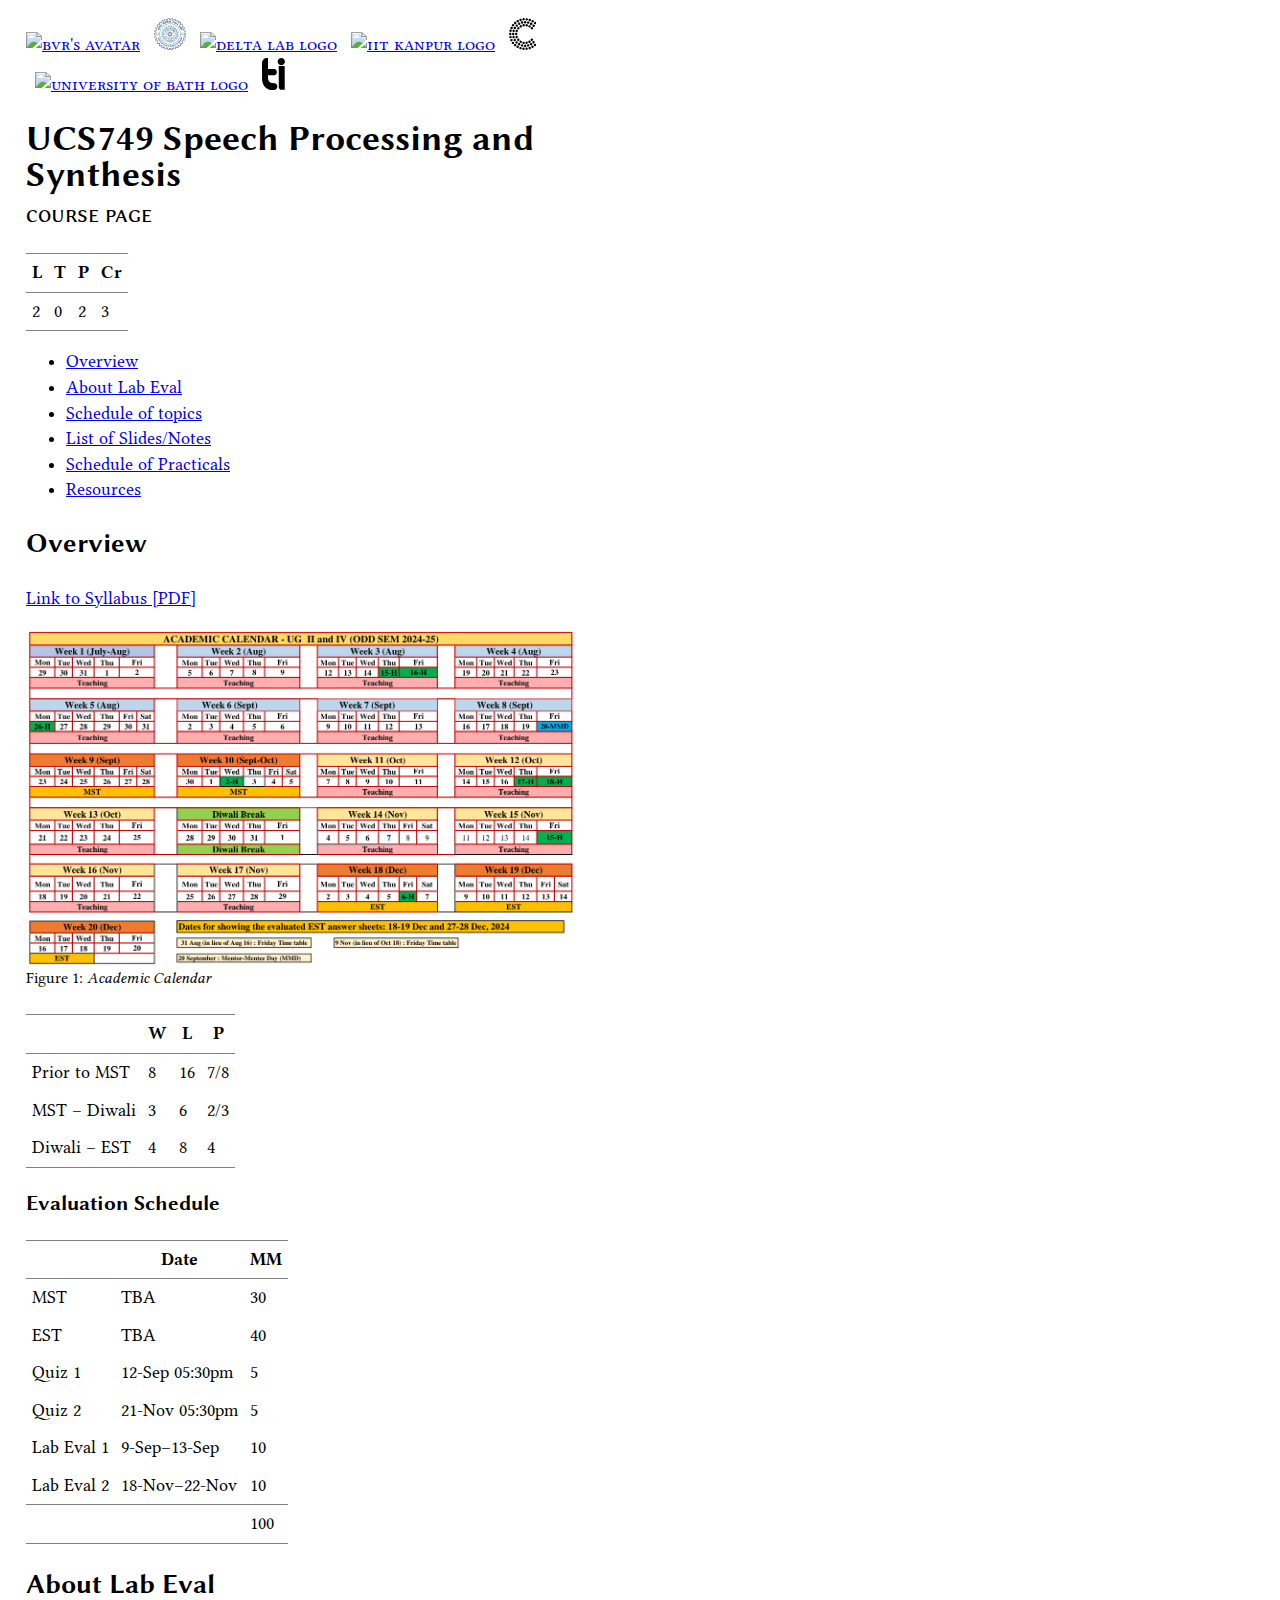
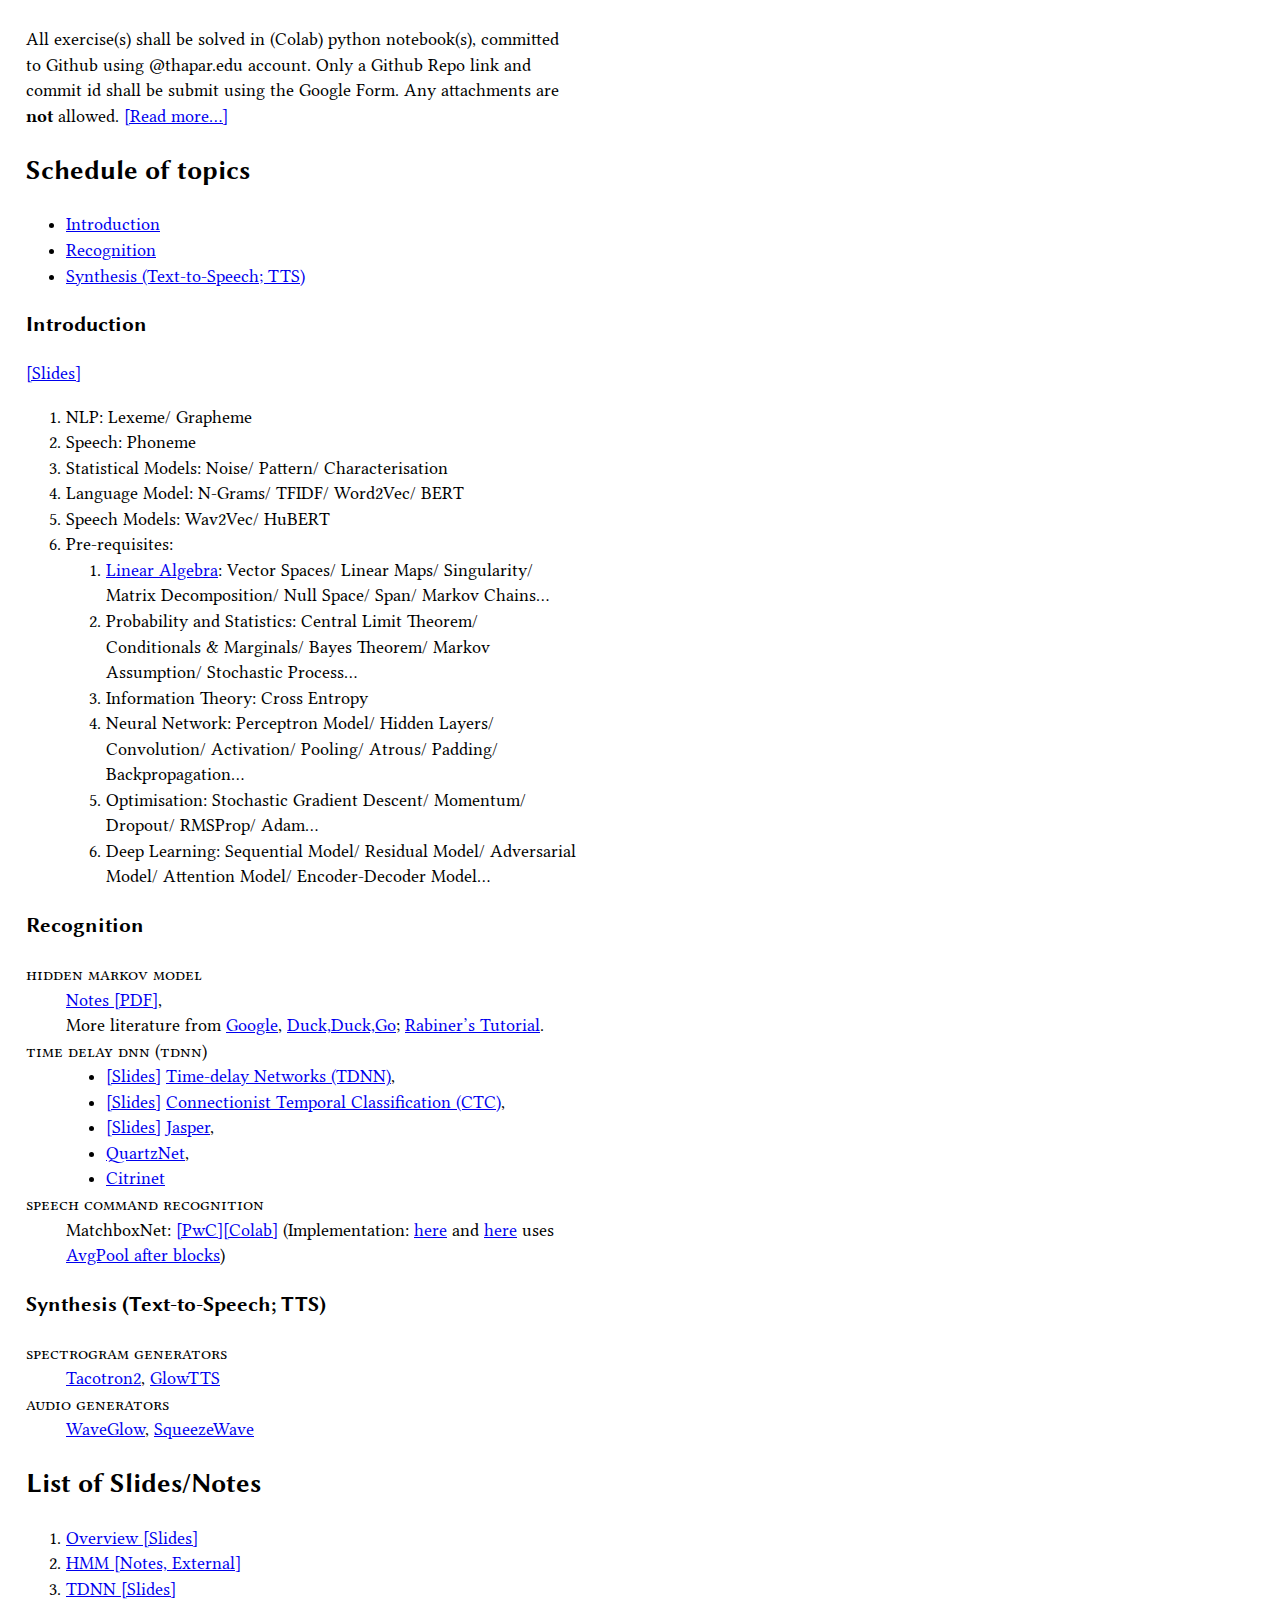
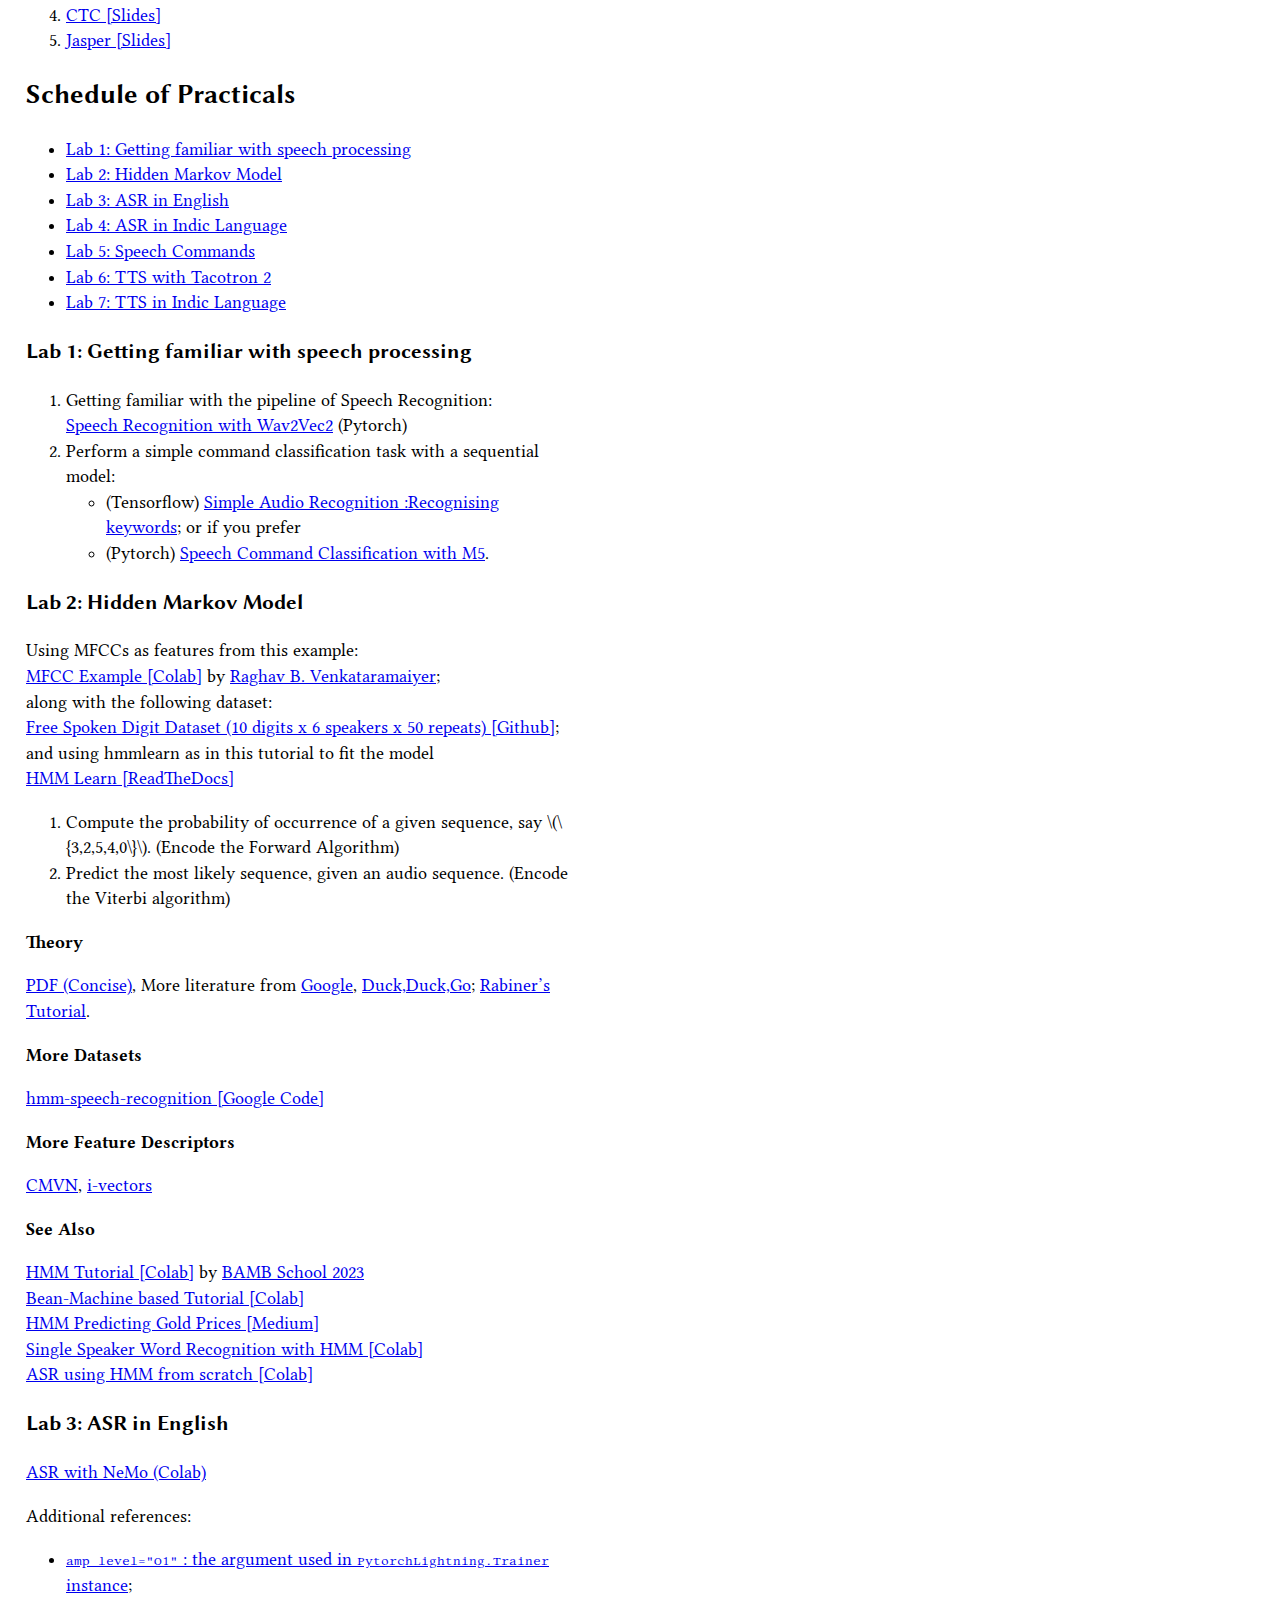
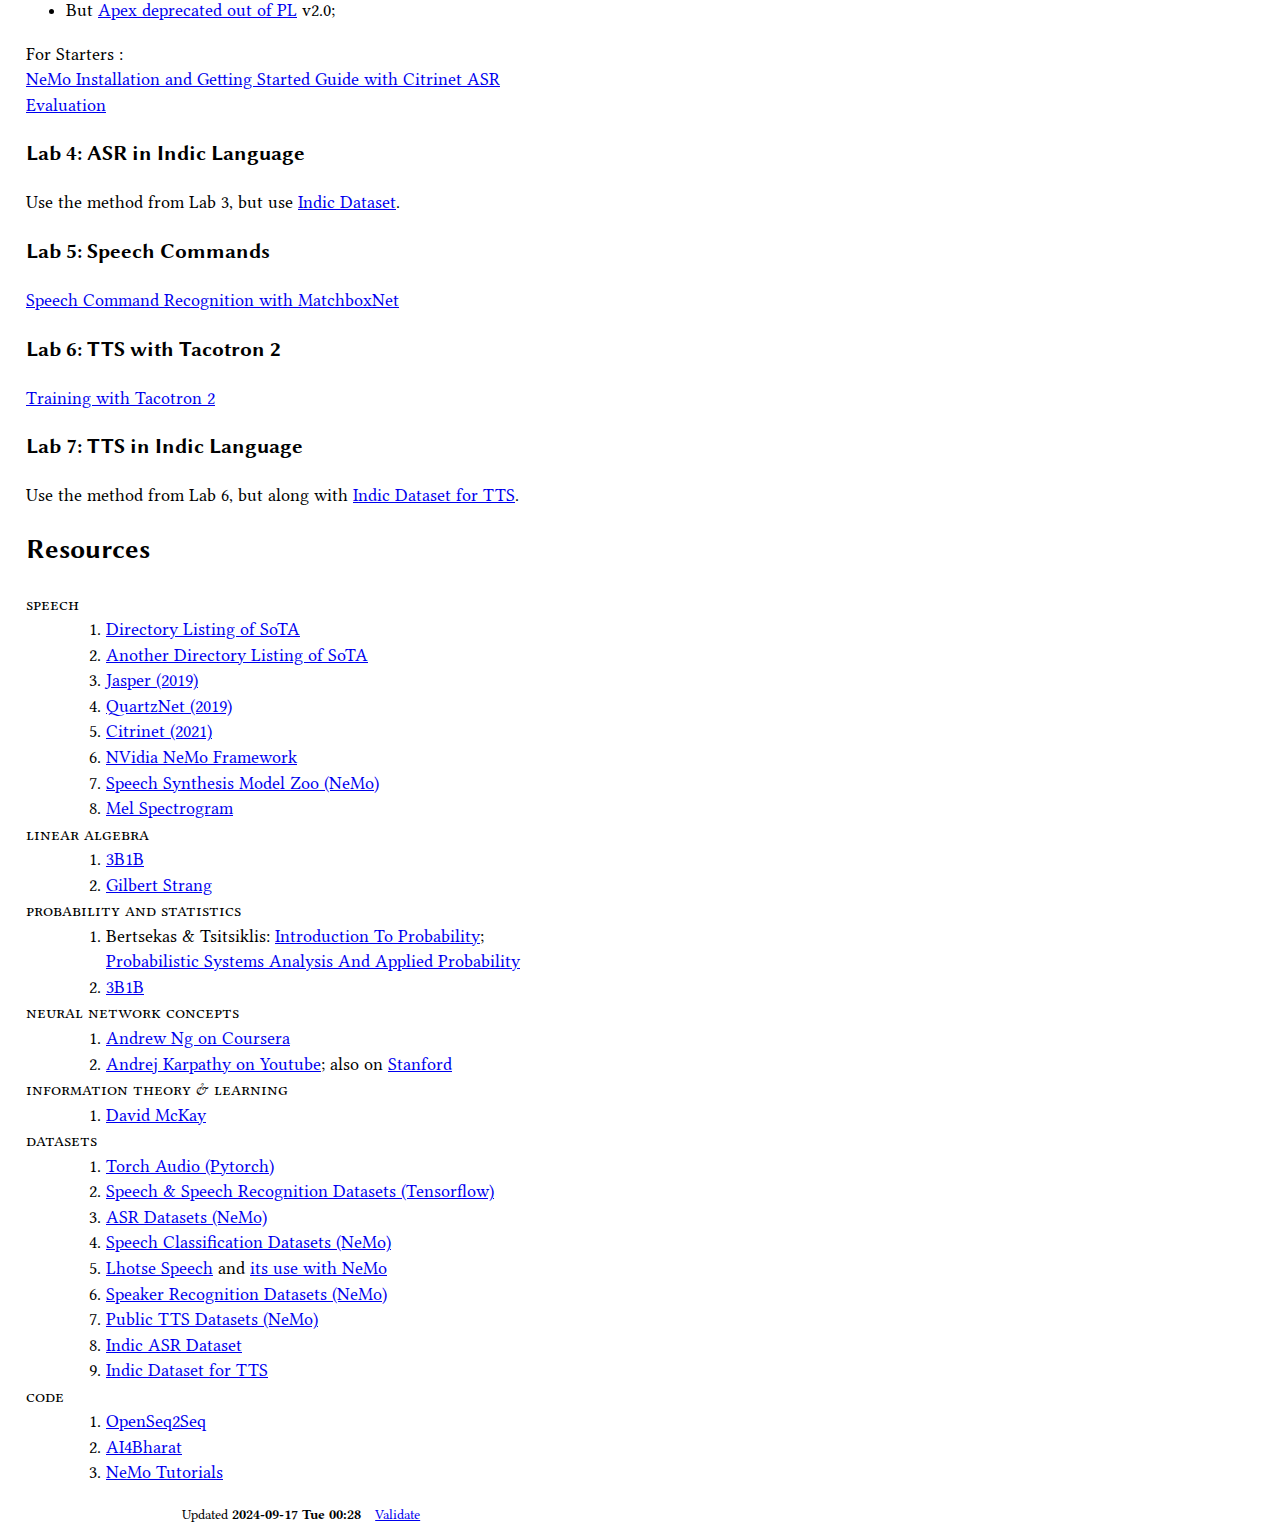
==== commit 19a59bd0: "Update slides." ====
--- a/index.html
+++ b/index.html
@@ -3,7 +3,7 @@
 "http://www.w3.org/TR/xhtml1/DTD/xhtml1-strict.dtd">
 <html xmlns="http://www.w3.org/1999/xhtml" lang="en" xml:lang="en">
 <head>
-<!-- 2024-09-07 Sat 14:30 -->
+<!-- 2024-09-17 Tue 00:28 -->
 <meta http-equiv="Content-Type" content="text/html;charset=utf-8" />
 <meta name="viewport" content="width=device-width, initial-scale=1" />
 <title>UCS749 Speech Processing and Synthesis</title>
@@ -469,6 +469,7 @@
 <li><a href="#overview">Overview</a></li>
 <li><a href="#sec:about-lab-eval">About Lab Eval</a></li>
 <li><a href="#schedule-of-topics">Schedule of topics</a></li>
+<li><a href="#sec:slides-notes">List of Slides/Notes</a></li>
 <li><a href="#schedule-of-practicals">Schedule of Practicals</a></li>
 <li><a href="#resources">Resources</a></li>
 </ul>
@@ -482,7 +483,7 @@
 </p>
 
 
-<div id="orge58ad0f" class="figure">
+<div id="org7929b39" class="figure">
 <p><img src="image/2024-07-15_22-56-44_screenshot.png" alt="2024-07-15_22-56-44_screenshot.png" />
 </p>
 <p><span class="figure-number">Figure 1: </span>Academic Calendar</p>
@@ -631,6 +632,10 @@
 <div id="outline-container-schedule-introduction" class="outline-3">
 <h3 id="schedule-introduction">Introduction</h3>
 <div class="outline-text-3" id="text-schedule-introduction">
+<p>
+<a href="slides/overview.pdf">[Slides]​</a>
+</p>
+
 <ol class="org-ol">
 <li>NLP: Lexeme/ Grapheme</li>
 <li>Speech: Phoneme</li>
@@ -665,13 +670,13 @@
 <h3 id="schedule-recognition">Recognition</h3>
 <div class="outline-text-3" id="text-schedule-recognition">
 <dl class="org-dl">
-<dt>Hidden Markov Model</dt><dd><a href="https://web.stanford.edu/~jurafsky/slp3/A.pdf">PDF (Concise)</a>, More
-literature from <a href="https://www.google.com/search?hl=en&amp;q=hidden%20markov%20model%20filetype%3Apdf">Google</a>, <a href="https://duckduckgo.com/?q=hidden+markov+model+filetype%3Apdf&amp;ia=web">Duck,Duck,Go</a>; <a href="https://scholar.google.com/scholar?q=A%20tutorial%20on%20hidden%20Markov%20models%20and%20selected%20applications%20in%20speech%20recognition">Rabiner’s
+<dt>Hidden Markov Model</dt><dd><a href="https://web.stanford.edu/~jurafsky/slp3/A.pdf">Notes [PDF]​</a>, <br />
+More literature from <a href="https://www.google.com/search?hl=en&amp;q=hidden%20markov%20model%20filetype%3Apdf">Google</a>, <a href="https://duckduckgo.com/?q=hidden+markov+model+filetype%3Apdf&amp;ia=web">Duck,Duck,Go</a>; <a href="https://scholar.google.com/scholar?q=A%20tutorial%20on%20hidden%20Markov%20models%20and%20selected%20applications%20in%20speech%20recognition">Rabiner’s
 Tutorial</a>.</dd>
 <dt>Time Delay DNN (TDNN)</dt><dd><ul class="org-ul">
-<li><a href="./time-delay-networks/">Time-delay Networks (TDNN)</a>,</li>
-<li><a href="./ctc/">Connectionist Temporal Classification (CTC)</a>,</li>
-<li><a href="./jasper/">Jasper</a>,</li>
+<li><a href="slides/tdnn.pdf">[Slides]​</a> <a href="./time-delay-networks/">Time-delay Networks (TDNN)</a>,</li>
+<li><a href="slides/ctc.pdf">[Slides]​</a> <a href="./ctc/">Connectionist Temporal Classification (CTC)</a>,</li>
+<li><a href="slides/jasper.pdf">[Slides]​</a> <a href="./jasper/">Jasper</a>,</li>
 <li><a href="https://paperswithcode.com/paper/quartznet-deep-automatic-speech-recognition">QuartzNet</a>,</li>
 <li><a href="https://paperswithcode.com/paper/citrinet-closing-the-gap-between-non">Citrinet</a></li>
 </ul></dd>
@@ -690,6 +695,19 @@
 <dt>Audio Generators</dt><dd><a href="https://paperswithcode.com/paper/waveglow-a-flow-based-generative-network-for">WaveGlow</a>, <a href="https://cs.paperswithcode.com/paper/squeezewave-extremely-lightweight-vocoders">SqueezeWave</a></dd>
 </dl>
 </div>
+</div>
+</div>
+
+<div id="outline-container-sec:slides-notes" class="outline-2">
+<h2 id="sec:slides-notes">List of Slides/Notes</h2>
+<div class="outline-text-2" id="text-sec:slides-notes">
+<ol class="org-ol">
+<li><a href="slides/overview.pdf">Overview [Slides]​</a></li>
+<li><a href="https://web.stanford.edu/~jurafsky/slp3/A.pdf">HMM [Notes, External]​</a></li>
+<li><a href="slides/tdnn.pdf">TDNN [Slides]​</a></li>
+<li><a href="slides/ctc.pdf">CTC [Slides]​</a></li>
+<li><a href="slides/jasper.pdf">Jasper [Slides]​</a></li>
+</ol>
 </div>
 </div>
 
@@ -904,7 +922,7 @@
 </div>
 </div>
 <div id="postamble" class="status">
-<p class="date">Updated <strong>2024-09-07 Sat 14:30</strong></p><p class="validation"><a href="https://validator.w3.org/check?uri=referer">Validate</a></p>
+<p class="date">Updated <strong>2024-09-17 Tue 00:28</strong></p><p class="validation"><a href="https://validator.w3.org/check?uri=referer">Validate</a></p>
 </div>
 </body>
 </html>
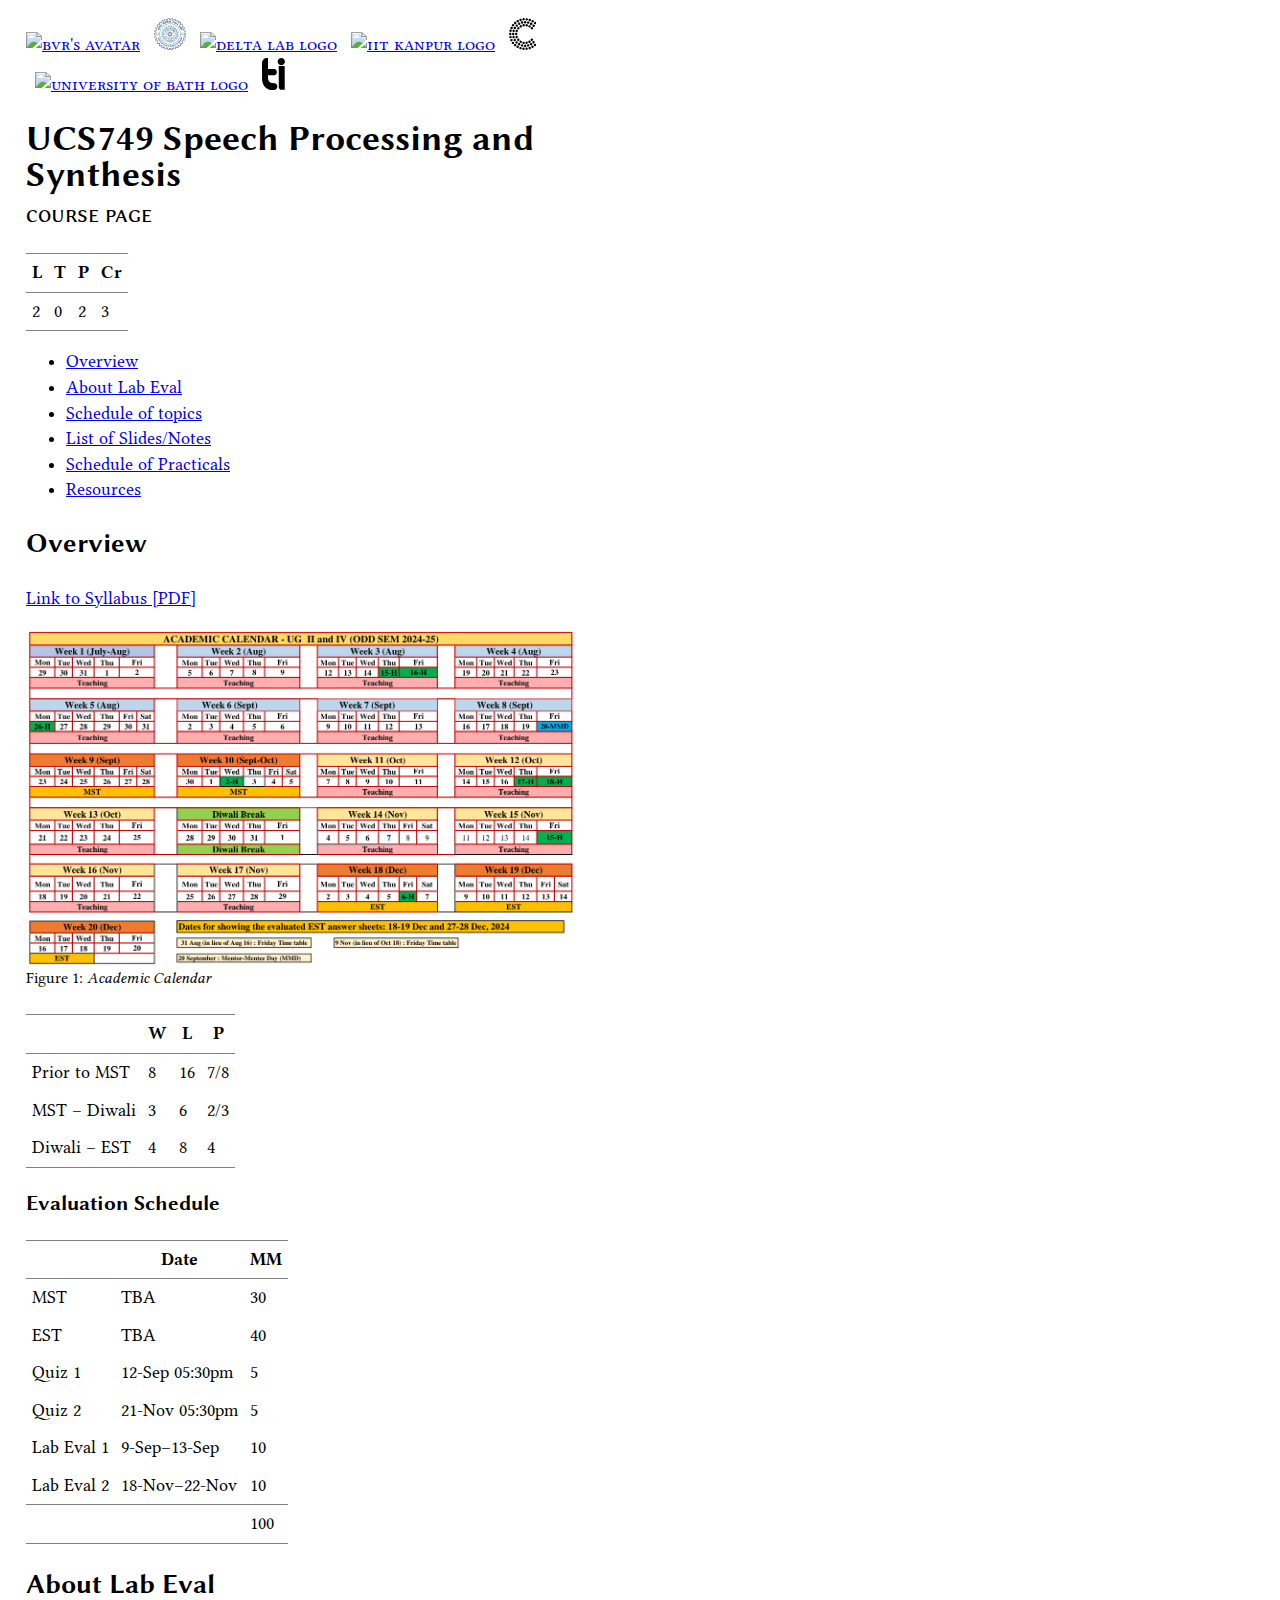
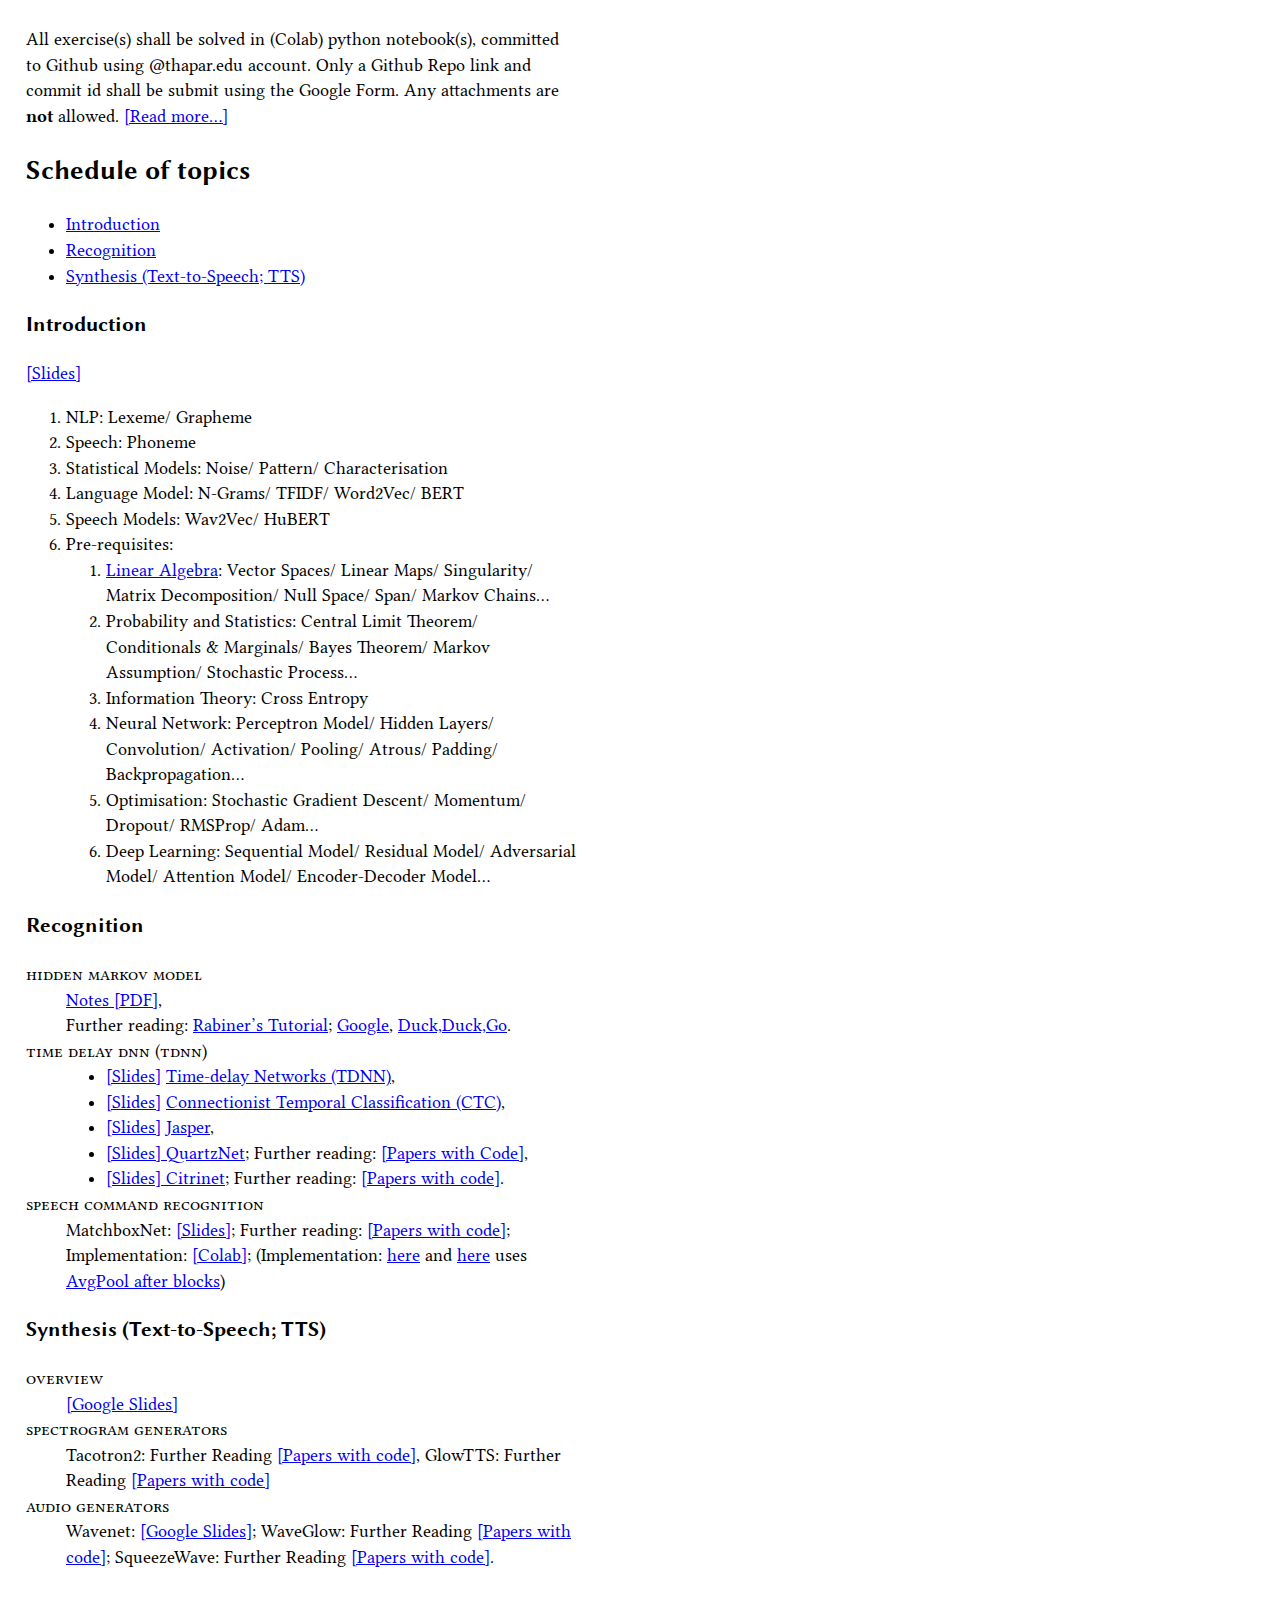
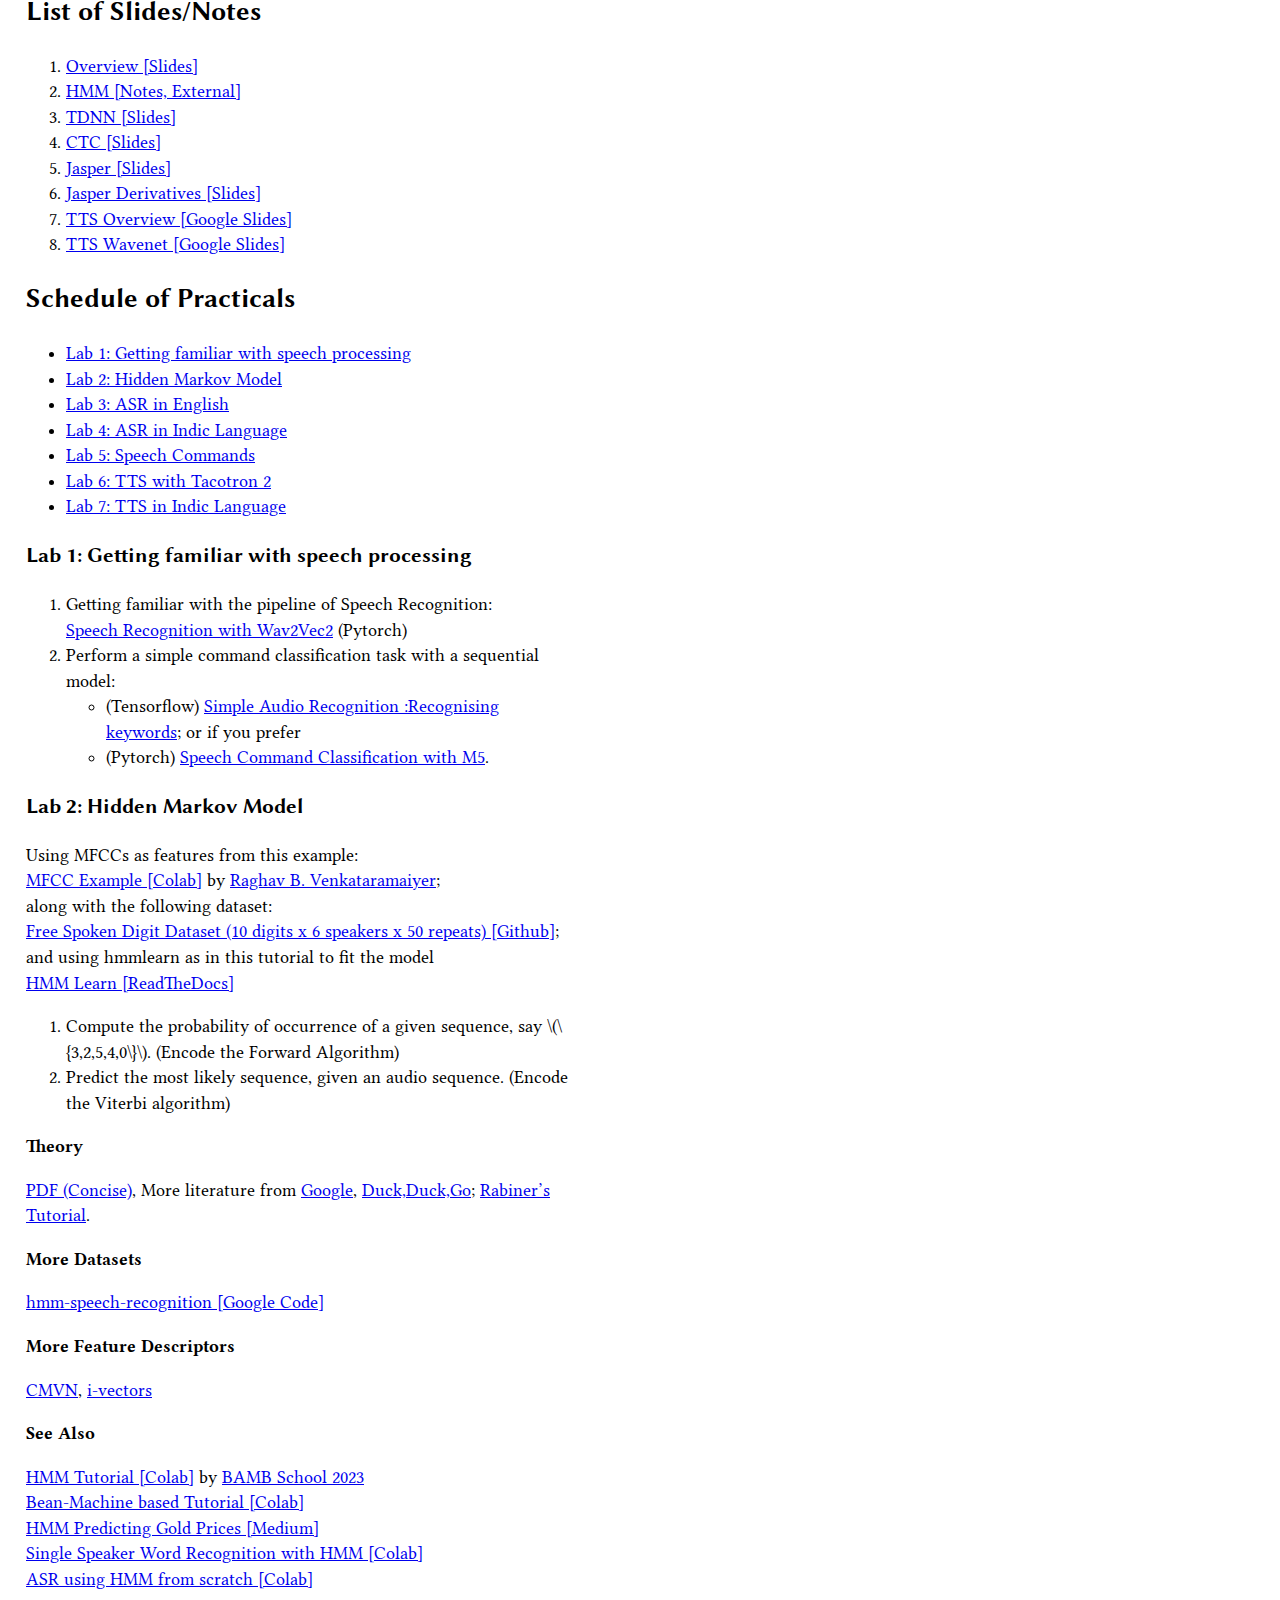
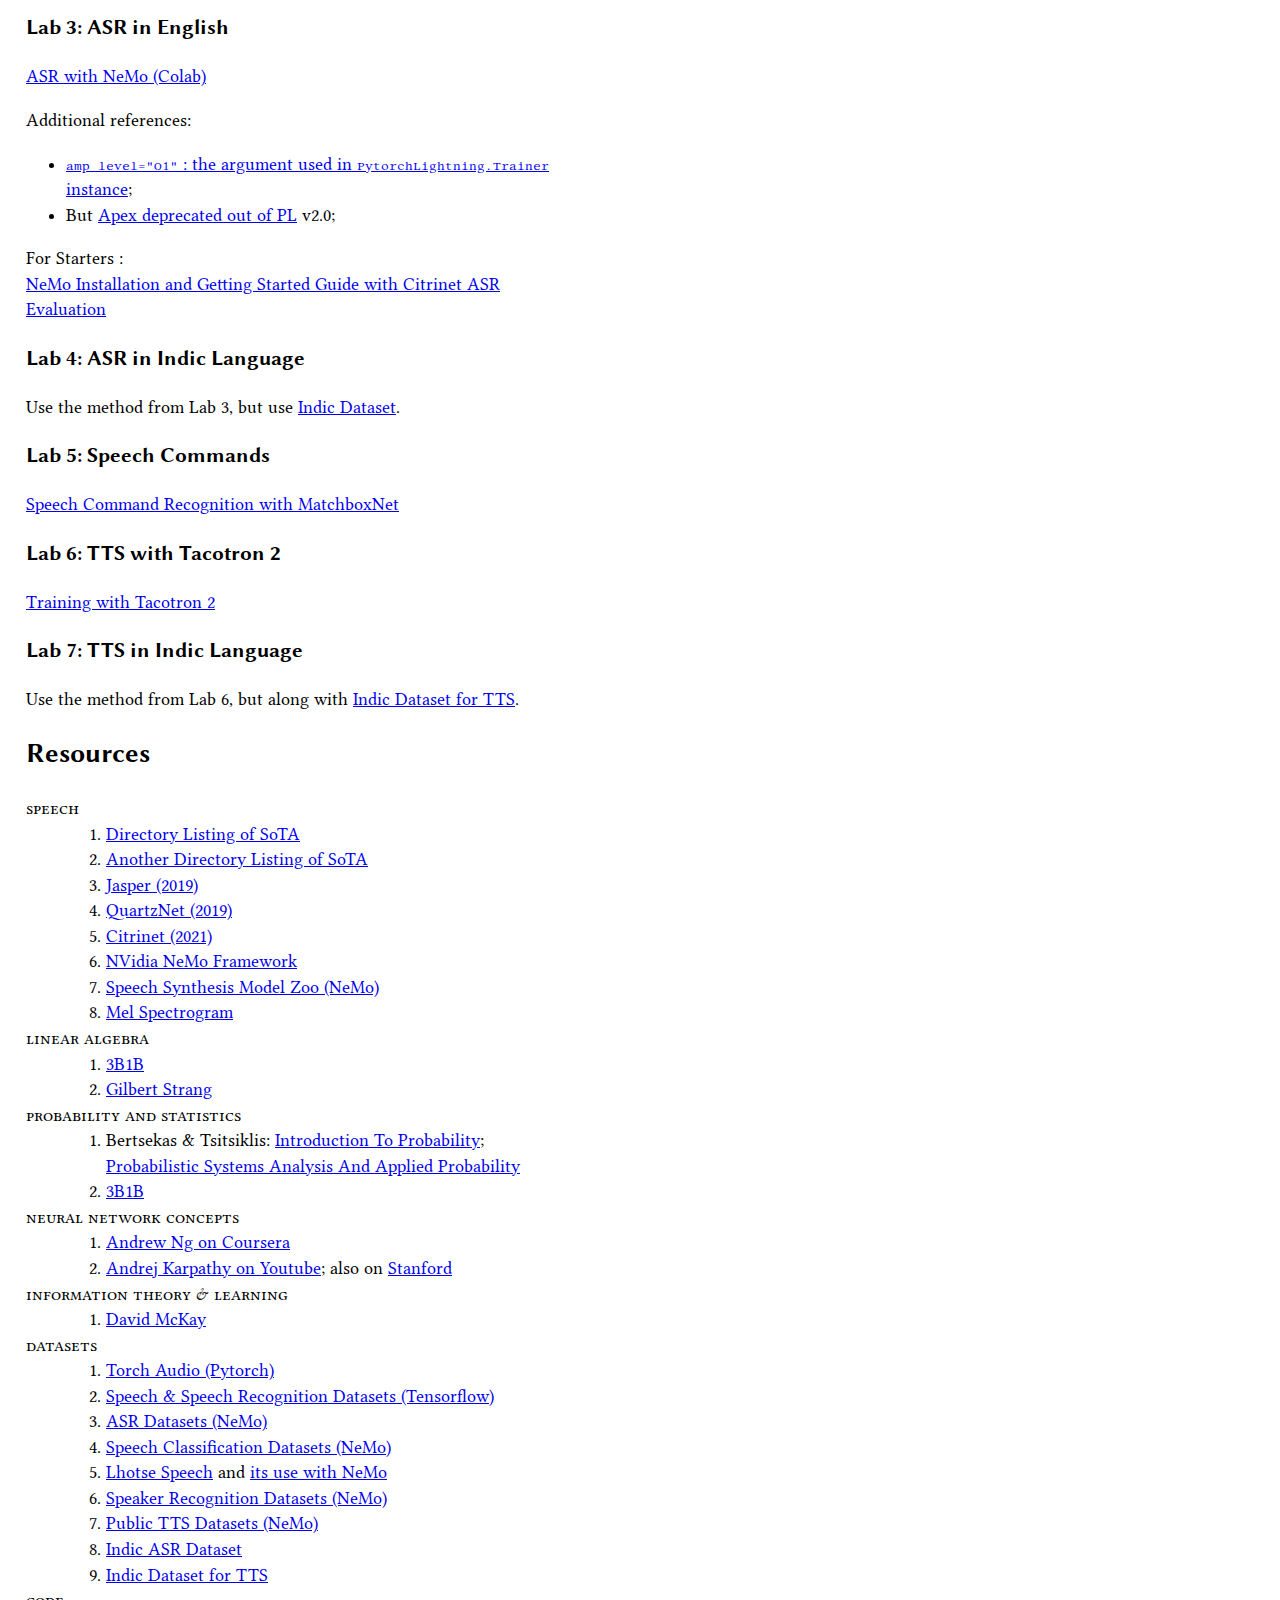
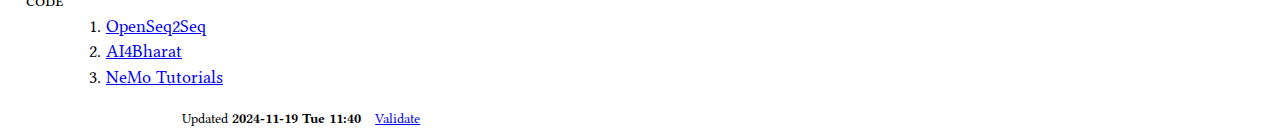
==== commit 6fcfefbd: "Update for Jasper Derivates and TTS Overveiow + Wavenet." ====
--- a/index.html
+++ b/index.html
@@ -3,7 +3,7 @@
 "http://www.w3.org/TR/xhtml1/DTD/xhtml1-strict.dtd">
 <html xmlns="http://www.w3.org/1999/xhtml" lang="en" xml:lang="en">
 <head>
-<!-- 2024-09-17 Tue 00:28 -->
+<!-- 2024-11-19 Tue 11:40 -->
 <meta http-equiv="Content-Type" content="text/html;charset=utf-8" />
 <meta name="viewport" content="width=device-width, initial-scale=1" />
 <title>UCS749 Speech Processing and Synthesis</title>
@@ -483,7 +483,7 @@
 </p>
 
 
-<div id="org7929b39" class="figure">
+<div id="org1424082" class="figure">
 <p><img src="image/2024-07-15_22-56-44_screenshot.png" alt="2024-07-15_22-56-44_screenshot.png" />
 </p>
 <p><span class="figure-number">Figure 1: </span>Academic Calendar</p>
@@ -671,17 +671,18 @@
 <div class="outline-text-3" id="text-schedule-recognition">
 <dl class="org-dl">
 <dt>Hidden Markov Model</dt><dd><a href="https://web.stanford.edu/~jurafsky/slp3/A.pdf">Notes [PDF]​</a>, <br />
-More literature from <a href="https://www.google.com/search?hl=en&amp;q=hidden%20markov%20model%20filetype%3Apdf">Google</a>, <a href="https://duckduckgo.com/?q=hidden+markov+model+filetype%3Apdf&amp;ia=web">Duck,Duck,Go</a>; <a href="https://scholar.google.com/scholar?q=A%20tutorial%20on%20hidden%20Markov%20models%20and%20selected%20applications%20in%20speech%20recognition">Rabiner’s
-Tutorial</a>.</dd>
+Further reading: <a href="https://scholar.google.com/scholar?q=A%20tutorial%20on%20hidden%20Markov%20models%20and%20selected%20applications%20in%20speech%20recognition">Rabiner’s Tutorial</a>; <a href="https://www.google.com/search?hl=en&amp;q=hidden%20markov%20model%20filetype%3Apdf">Google</a>,
+<a href="https://duckduckgo.com/?q=hidden+markov+model+filetype%3Apdf&amp;ia=web">Duck,Duck,Go</a>.</dd>
 <dt>Time Delay DNN (TDNN)</dt><dd><ul class="org-ul">
 <li><a href="slides/tdnn.pdf">[Slides]​</a> <a href="./time-delay-networks/">Time-delay Networks (TDNN)</a>,</li>
 <li><a href="slides/ctc.pdf">[Slides]​</a> <a href="./ctc/">Connectionist Temporal Classification (CTC)</a>,</li>
 <li><a href="slides/jasper.pdf">[Slides]​</a> <a href="./jasper/">Jasper</a>,</li>
-<li><a href="https://paperswithcode.com/paper/quartznet-deep-automatic-speech-recognition">QuartzNet</a>,</li>
-<li><a href="https://paperswithcode.com/paper/citrinet-closing-the-gap-between-non">Citrinet</a></li>
+<li><a href="slides/jasper-derivatives.pdf">[Slides] QuartzNet</a>; Further reading: <a href="https://paperswithcode.com/paper/quartznet-deep-automatic-speech-recognition">[Papers with Code]​</a>,</li>
+<li><a href="slides/jasper-derivatives.pdf">[Slides] Citrinet</a>; Further reading: <a href="https://paperswithcode.com/paper/citrinet-closing-the-gap-between-non">[Papers with code]​</a>.</li>
 </ul></dd>
-<dt>Speech Command Recognition</dt><dd>MatchboxNet: <a href="https://paperswithcode.com/paper/matchboxnet-1d-time-channel-separable-1">[PwC]​</a>
-<a href="https://colab.research.google.com/github/tiet-ucs749/tiet-ucs749.github.io/blob/main/matchboxnet/Speech_Commands.ipynb">[Colab]​</a> (Implementation: <a href="https://github.com/google-research/google-research/blob/master/kws_streaming/models/ds_tc_resnet.py">here</a> and <a href="https://github.com/google-research/google-research/blob/master/kws_streaming/models/xception.py">here</a> uses <a href="https://github.com/google-research/google-research/blob/master/kws_streaming/models/xception.py#L252-L266">AvgPool
+<dt>Speech Command Recognition</dt><dd>MatchboxNet: <a href="slides/jasper-derivatives.pdf">[Slides]​</a>;
+Further reading: <a href="https://paperswithcode.com/paper/matchboxnet-1d-time-channel-separable-1">[Papers with code]​</a>; Implementation:
+<a href="https://colab.research.google.com/github/tiet-ucs749/tiet-ucs749.github.io/blob/main/matchboxnet/Speech_Commands.ipynb">[Colab]​</a>; (Implementation: <a href="https://github.com/google-research/google-research/blob/master/kws_streaming/models/ds_tc_resnet.py">here</a> and <a href="https://github.com/google-research/google-research/blob/master/kws_streaming/models/xception.py">here</a> uses <a href="https://github.com/google-research/google-research/blob/master/kws_streaming/models/xception.py#L252-L266">AvgPool
 after blocks</a>)</dd>
 </dl>
 </div>
@@ -691,8 +692,13 @@
 <h3 id="schedule-synthesis">Synthesis (Text-to-Speech; TTS)</h3>
 <div class="outline-text-3" id="text-schedule-synthesis">
 <dl class="org-dl">
-<dt>Spectrogram Generators</dt><dd><a href="https://paperswithcode.com/paper/natural-tts-synthesis-by-conditioning-wavenet">Tacotron2</a>, <a href="https://paperswithcode.com/paper/glow-tts-a-generative-flow-for-text-to-speech">GlowTTS</a></dd>
-<dt>Audio Generators</dt><dd><a href="https://paperswithcode.com/paper/waveglow-a-flow-based-generative-network-for">WaveGlow</a>, <a href="https://cs.paperswithcode.com/paper/squeezewave-extremely-lightweight-vocoders">SqueezeWave</a></dd>
+<dt>Overview</dt><dd><a href="https://docs.google.com/presentation/d/1oyARQWM6T7WaJ9cKEdTDoC5xiqiufwy9m-AUvW7K1UU/edit?usp=sharing">[Google Slides]​</a></dd>
+<dt>Spectrogram Generators</dt><dd>Tacotron2: Further Reading
+<a href="https://paperswithcode.com/paper/natural-tts-synthesis-by-conditioning-wavenet">[Papers with code]​</a>, GlowTTS: Further Reading <a href="https://paperswithcode.com/paper/glow-tts-a-generative-flow-for-text-to-speech">[Papers
+with code]​</a></dd>
+<dt>Audio Generators</dt><dd>Wavenet: <a href="https://docs.google.com/presentation/d/11UHK4QGZfjIdoPXUN4hDEw6Z2U8p1Q4ujmrbiyFOIhQ/edit?usp=sharing">[Google Slides]​</a>;
+WaveGlow: Further Reading <a href="https://paperswithcode.com/paper/waveglow-a-flow-based-generative-network-for">[Papers with code]​</a>;
+SqueezeWave: Further Reading <a href="https://cs.paperswithcode.com/paper/squeezewave-extremely-lightweight-vocoders">[Papers with code]​</a>.</dd>
 </dl>
 </div>
 </div>
@@ -707,6 +713,9 @@
 <li><a href="slides/tdnn.pdf">TDNN [Slides]​</a></li>
 <li><a href="slides/ctc.pdf">CTC [Slides]​</a></li>
 <li><a href="slides/jasper.pdf">Jasper [Slides]​</a></li>
+<li><a href="slides/jasper-derivatives.pdf">Jasper Derivatives [Slides]​</a></li>
+<li><a href="https://docs.google.com/presentation/d/1oyARQWM6T7WaJ9cKEdTDoC5xiqiufwy9m-AUvW7K1UU/edit?usp=sharing">TTS Overview [Google Slides]​</a></li>
+<li><a href="https://docs.google.com/presentation/d/11UHK4QGZfjIdoPXUN4hDEw6Z2U8p1Q4ujmrbiyFOIhQ/edit?usp=sharing">TTS Wavenet [Google Slides]​</a></li>
 </ol>
 </div>
 </div>
@@ -922,7 +931,7 @@
 </div>
 </div>
 <div id="postamble" class="status">
-<p class="date">Updated <strong>2024-09-17 Tue 00:28</strong></p><p class="validation"><a href="https://validator.w3.org/check?uri=referer">Validate</a></p>
+<p class="date">Updated <strong>2024-11-19 Tue 11:40</strong></p><p class="validation"><a href="https://validator.w3.org/check?uri=referer">Validate</a></p>
 </div>
 </body>
 </html>
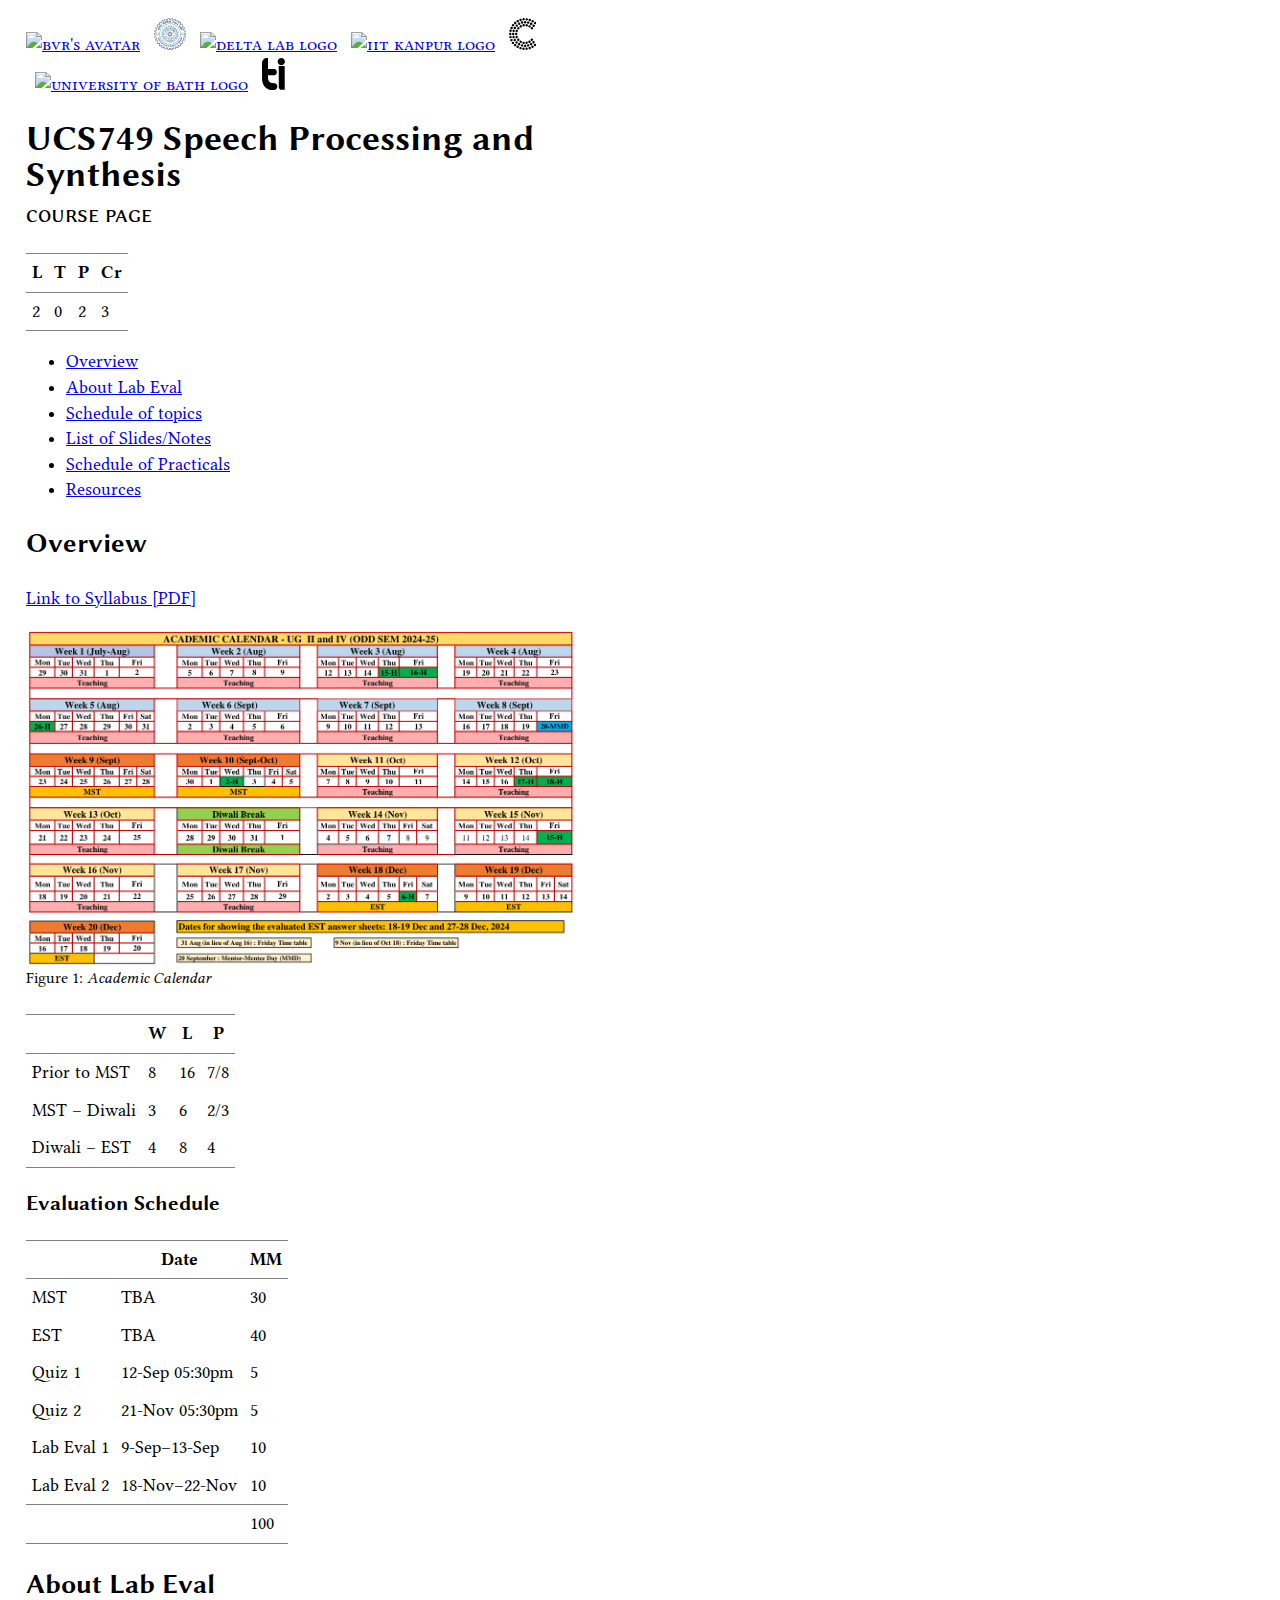
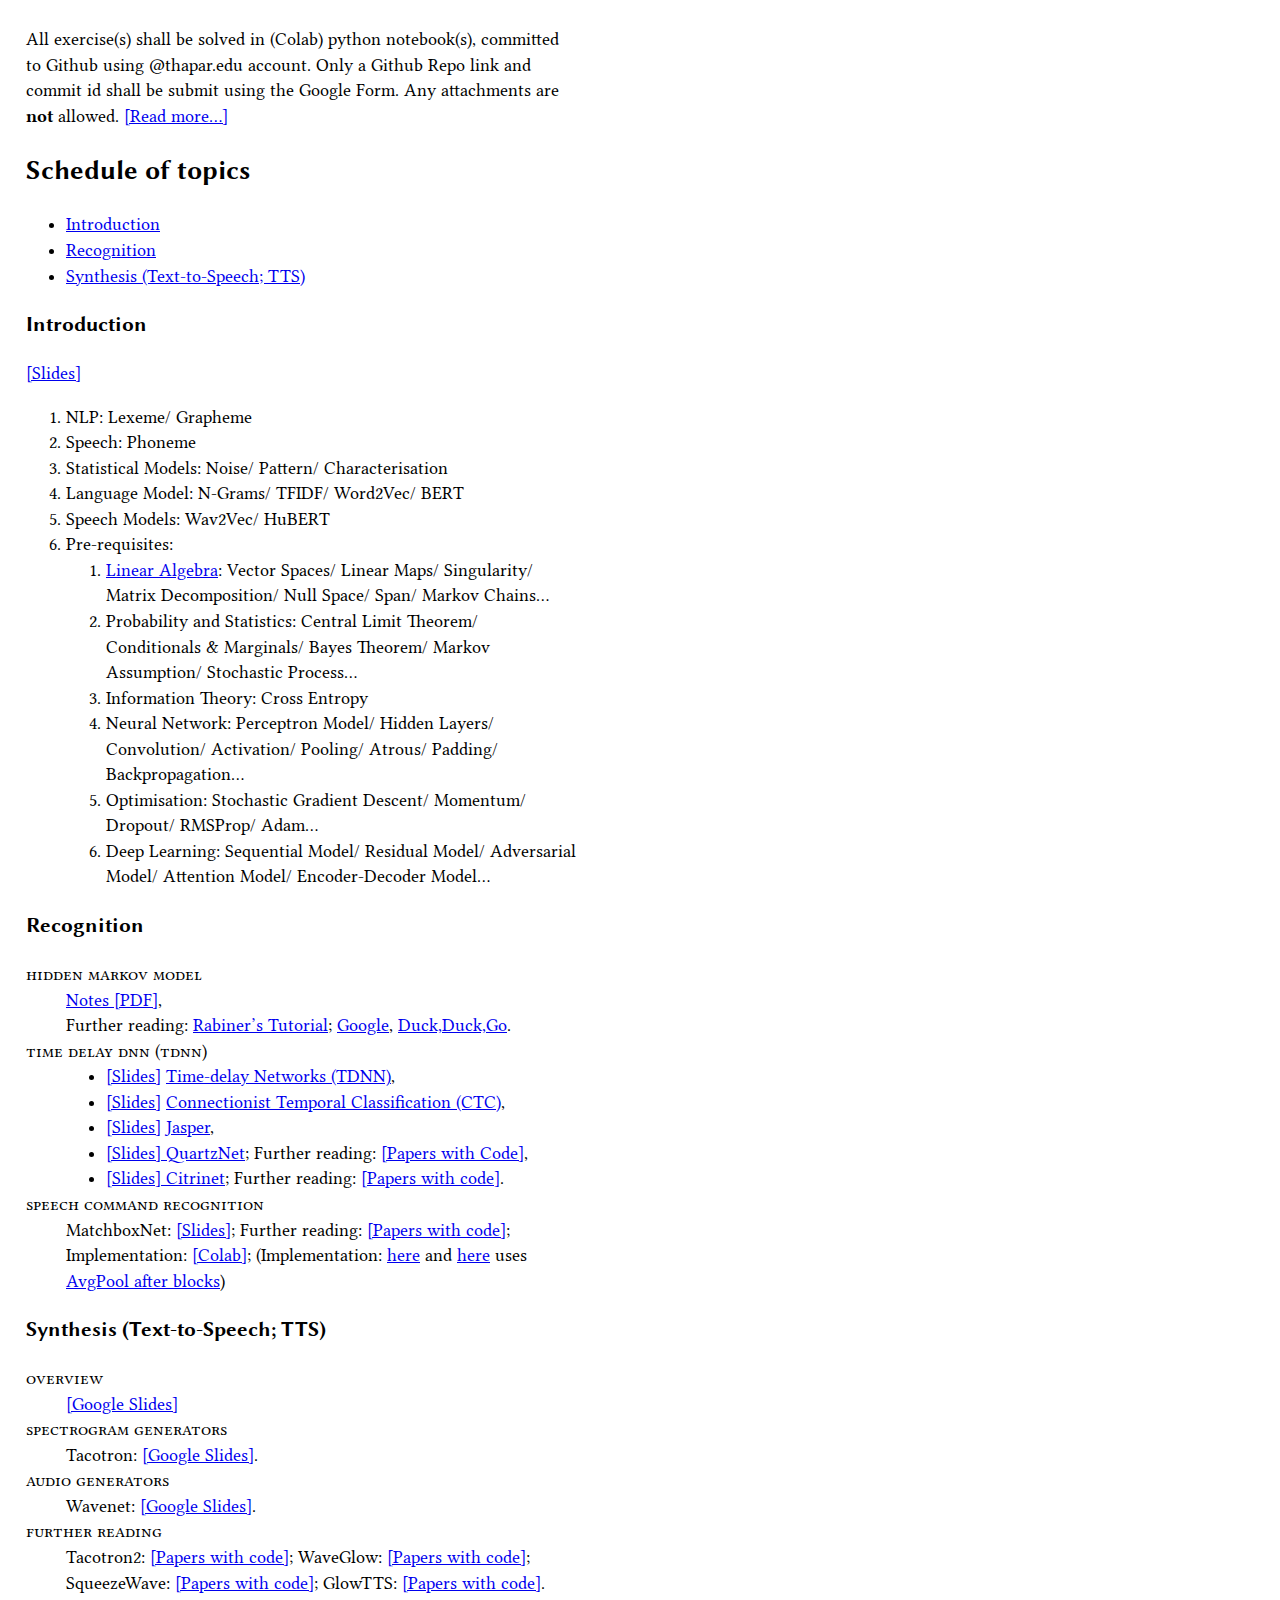
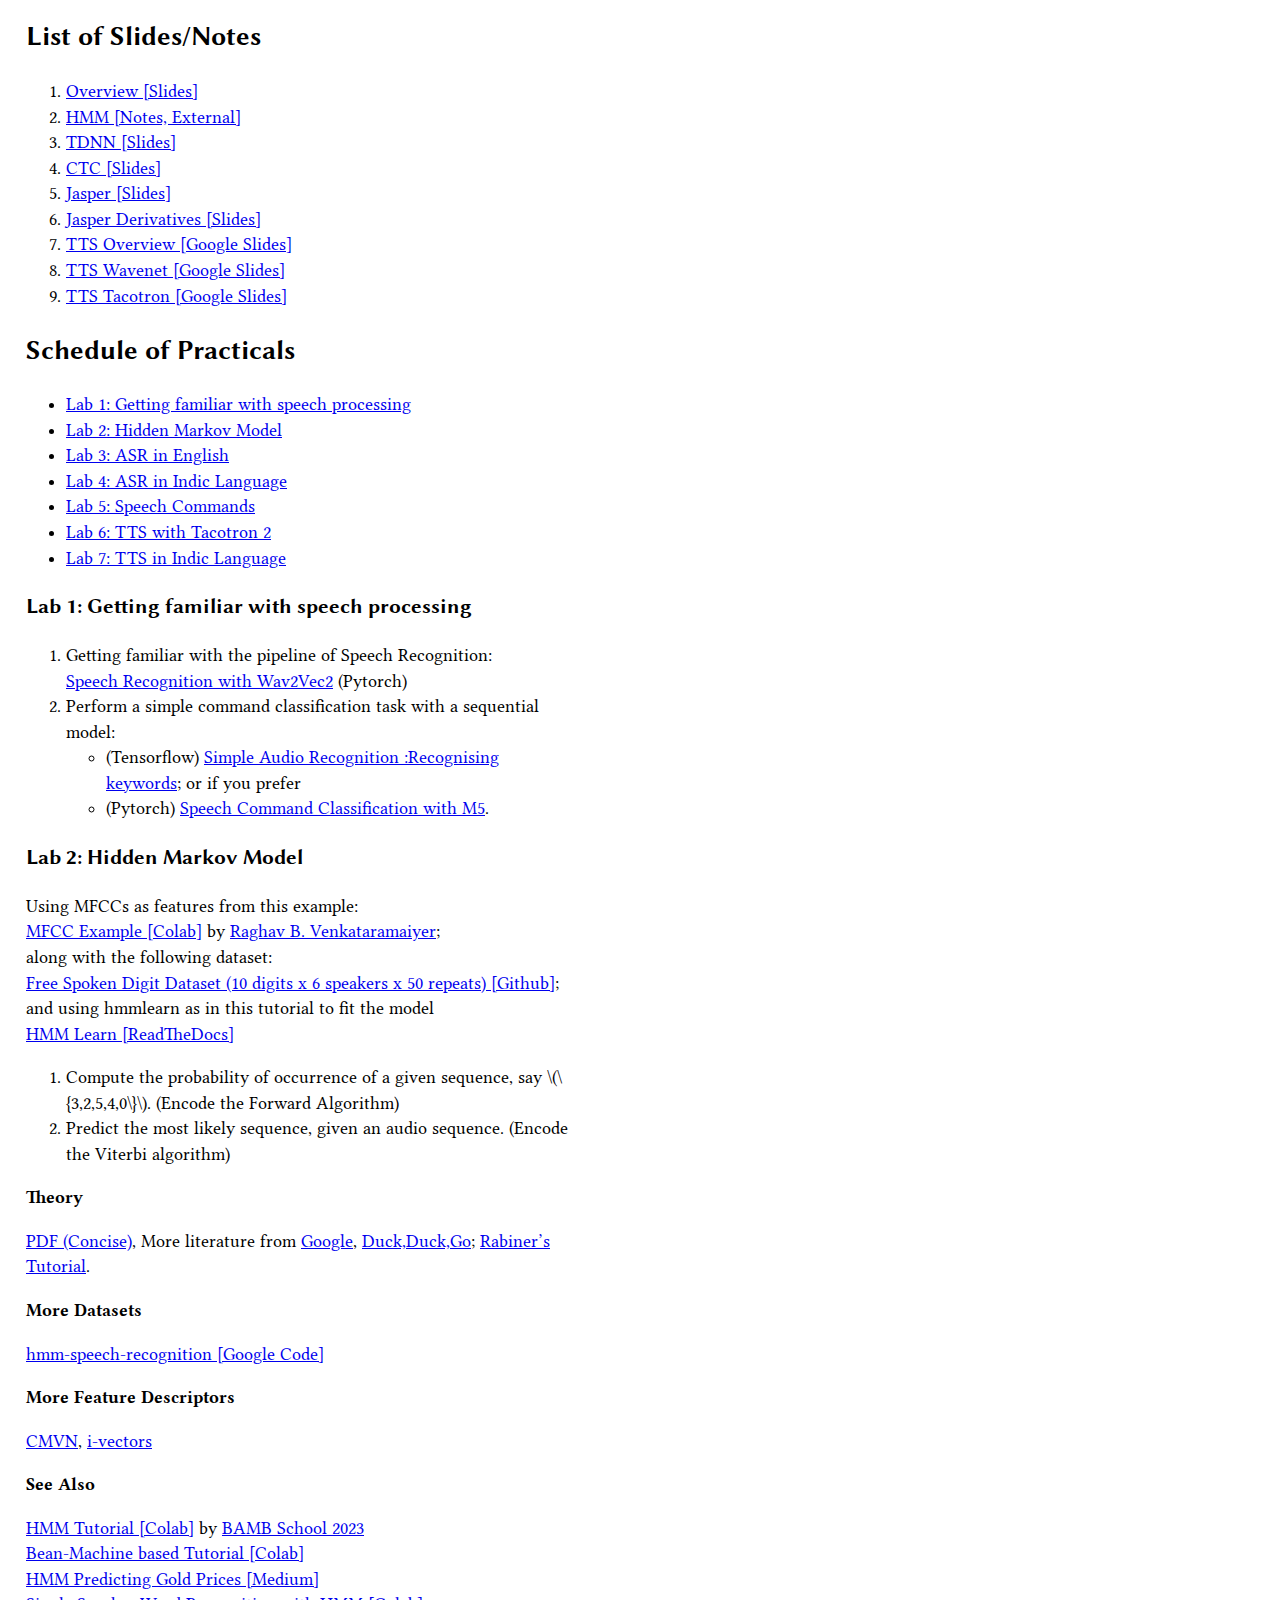
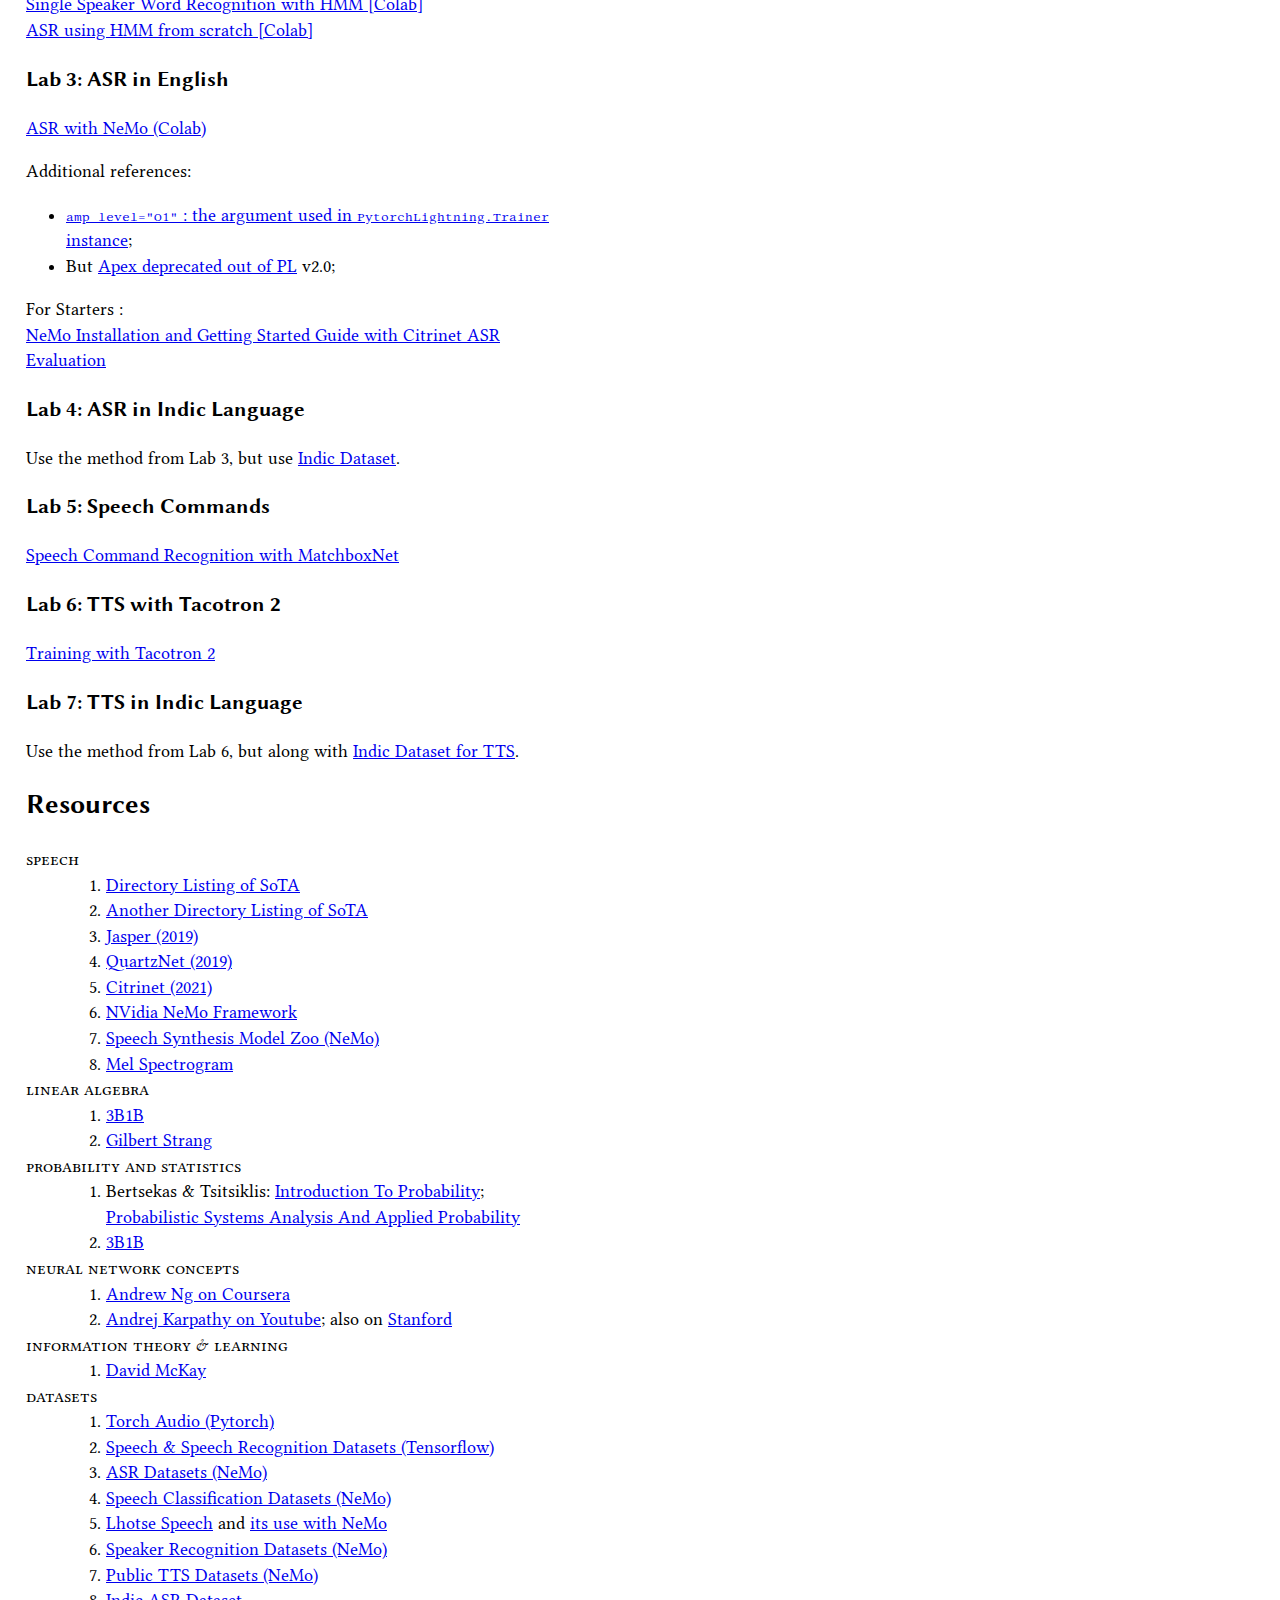
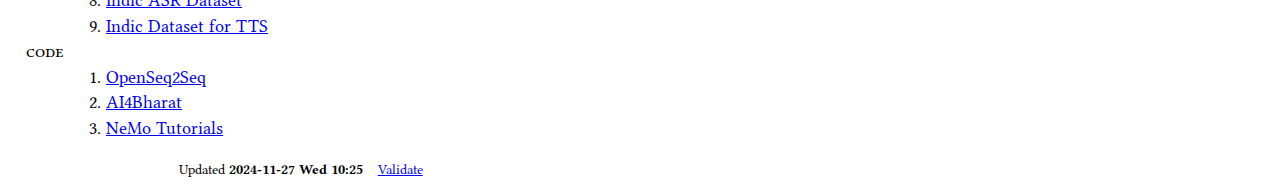
==== commit 79ad6e15: "Update Syllabus in Retrospect." ====
--- a/index.html
+++ b/index.html
@@ -3,7 +3,7 @@
 "http://www.w3.org/TR/xhtml1/DTD/xhtml1-strict.dtd">
 <html xmlns="http://www.w3.org/1999/xhtml" lang="en" xml:lang="en">
 <head>
-<!-- 2024-11-19 Tue 11:40 -->
+<!-- 2024-11-27 Wed 10:25 -->
 <meta http-equiv="Content-Type" content="text/html;charset=utf-8" />
 <meta name="viewport" content="width=device-width, initial-scale=1" />
 <title>UCS749 Speech Processing and Synthesis</title>
@@ -483,7 +483,7 @@
 </p>
 
 
-<div id="org1424082" class="figure">
+<div id="orgd7ea194" class="figure">
 <p><img src="image/2024-07-15_22-56-44_screenshot.png" alt="2024-07-15_22-56-44_screenshot.png" />
 </p>
 <p><span class="figure-number">Figure 1: </span>Academic Calendar</p>
@@ -693,12 +693,11 @@
 <div class="outline-text-3" id="text-schedule-synthesis">
 <dl class="org-dl">
 <dt>Overview</dt><dd><a href="https://docs.google.com/presentation/d/1oyARQWM6T7WaJ9cKEdTDoC5xiqiufwy9m-AUvW7K1UU/edit?usp=sharing">[Google Slides]​</a></dd>
-<dt>Spectrogram Generators</dt><dd>Tacotron2: Further Reading
-<a href="https://paperswithcode.com/paper/natural-tts-synthesis-by-conditioning-wavenet">[Papers with code]​</a>, GlowTTS: Further Reading <a href="https://paperswithcode.com/paper/glow-tts-a-generative-flow-for-text-to-speech">[Papers
-with code]​</a></dd>
-<dt>Audio Generators</dt><dd>Wavenet: <a href="https://docs.google.com/presentation/d/11UHK4QGZfjIdoPXUN4hDEw6Z2U8p1Q4ujmrbiyFOIhQ/edit?usp=sharing">[Google Slides]​</a>;
-WaveGlow: Further Reading <a href="https://paperswithcode.com/paper/waveglow-a-flow-based-generative-network-for">[Papers with code]​</a>;
-SqueezeWave: Further Reading <a href="https://cs.paperswithcode.com/paper/squeezewave-extremely-lightweight-vocoders">[Papers with code]​</a>.</dd>
+<dt>Spectrogram Generators</dt><dd>Tacotron: <a href="https://docs.google.com/presentation/d/1fDqVekUIEDKE002S9-yG2kddSTd1qzyPKGOsVGZulPU/edit?usp=sharing">[Google Slides]​</a>.</dd>
+<dt>Audio Generators</dt><dd>Wavenet: <a href="https://docs.google.com/presentation/d/11UHK4QGZfjIdoPXUN4hDEw6Z2U8p1Q4ujmrbiyFOIhQ/edit?usp=sharing">[Google Slides]​</a>.</dd>
+<dt>Further Reading</dt><dd>Tacotron2: <a href="https://paperswithcode.com/paper/natural-tts-synthesis-by-conditioning-wavenet">[Papers with code]​</a>;
+WaveGlow: <a href="https://paperswithcode.com/paper/waveglow-a-flow-based-generative-network-for">[Papers with code]​</a>; SqueezeWave: <a href="https://cs.paperswithcode.com/paper/squeezewave-extremely-lightweight-vocoders">[Papers
+with code]​</a>; GlowTTS: <a href="https://paperswithcode.com/paper/glow-tts-a-generative-flow-for-text-to-speech">[Papers with code]​</a>.</dd>
 </dl>
 </div>
 </div>
@@ -716,6 +715,7 @@
 <li><a href="slides/jasper-derivatives.pdf">Jasper Derivatives [Slides]​</a></li>
 <li><a href="https://docs.google.com/presentation/d/1oyARQWM6T7WaJ9cKEdTDoC5xiqiufwy9m-AUvW7K1UU/edit?usp=sharing">TTS Overview [Google Slides]​</a></li>
 <li><a href="https://docs.google.com/presentation/d/11UHK4QGZfjIdoPXUN4hDEw6Z2U8p1Q4ujmrbiyFOIhQ/edit?usp=sharing">TTS Wavenet [Google Slides]​</a></li>
+<li><a href="https://docs.google.com/presentation/d/1fDqVekUIEDKE002S9-yG2kddSTd1qzyPKGOsVGZulPU/edit?usp=sharing">TTS Tacotron [Google Slides]​</a></li>
 </ol>
 </div>
 </div>
@@ -931,7 +931,7 @@
 </div>
 </div>
 <div id="postamble" class="status">
-<p class="date">Updated <strong>2024-11-19 Tue 11:40</strong></p><p class="validation"><a href="https://validator.w3.org/check?uri=referer">Validate</a></p>
+<p class="date">Updated <strong>2024-11-27 Wed 10:25</strong></p><p class="validation"><a href="https://validator.w3.org/check?uri=referer">Validate</a></p>
 </div>
 </body>
 </html>
